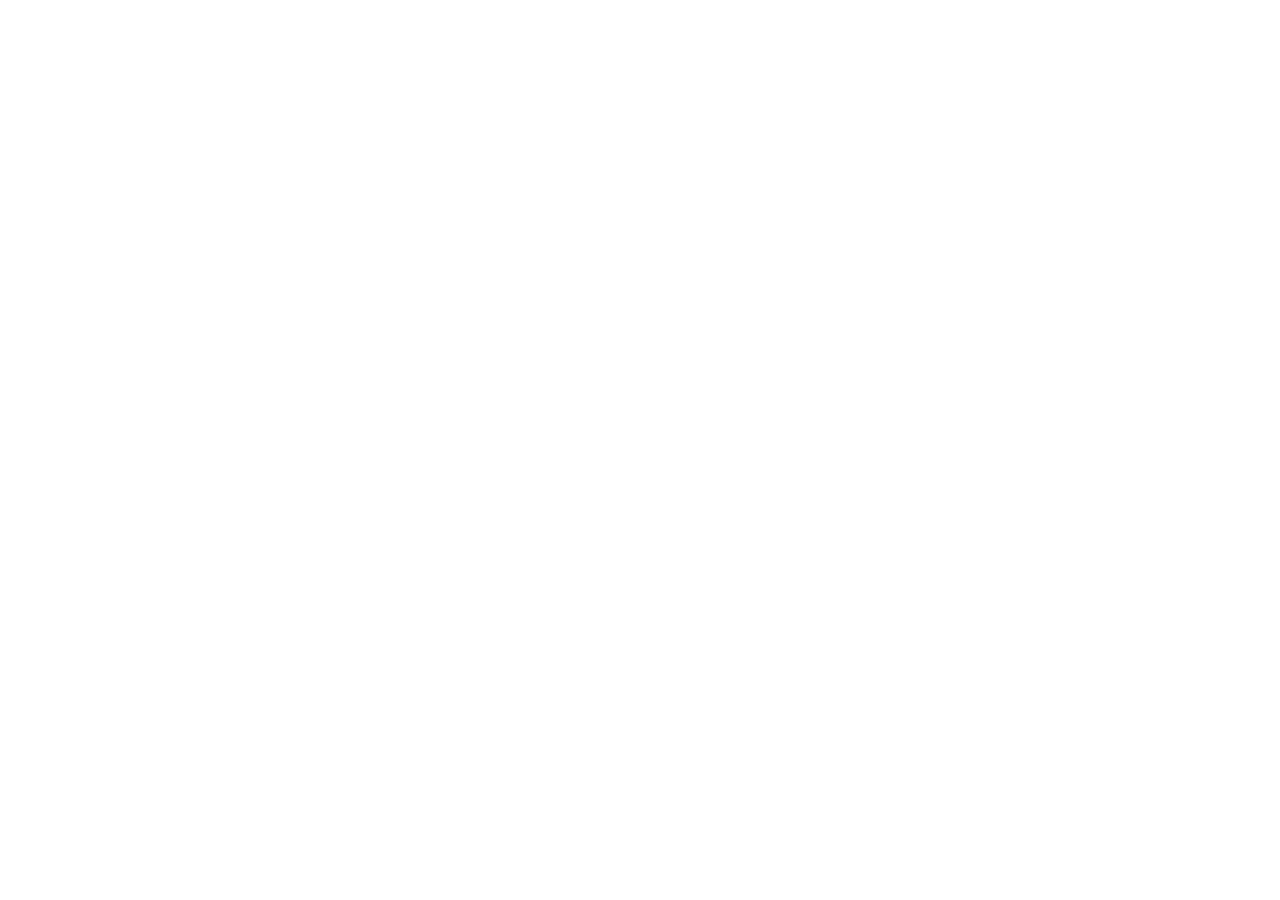
==== index.html @ 4902d952 "mudando para index.html" ====
<!DOCTYPE html><html itemscope="" itemtype="http://schema.org/Place" lang="pt-BR"> <head>  <link href="/maps/preview/place?authuser=0&amp;hl=pt-BR&amp;gl=br&amp;q=JHF+Manuten%C3%A7%C3%A3o+e+conserto&amp;pb=%211m19%211s0x8ac521652dc3aef1%3A0x48a92441acced16a%212sJHF+Manuten%C3%A7%C3%A3o+e+conserto%213m10%211m3%211d3.0%212d0.0%213d0.0%212m1%212f90.0%213m2%211i1024%212i768%214f75.0%214m2%213d-30.0426505%214d-51.1898406%2115m2%211m1%214s%2Fg%2F11yz_t2gqq%2112m4%212m3%211i360%212i120%214i8%2113m57%212m2%211i203%212i100%213m2%212i4%215b1%216m6%211m2%211i86%212i86%211m2%211i408%212i240%217m33%211m3%211e1%212b0%213e3%211m3%211e2%212b1%213e2%211m3%211e2%212b0%213e3%211m3%211e8%212b0%213e3%211m3%211e10%212b0%213e3%211m3%211e10%212b1%213e2%211m3%211e10%212b0%213e4%211m3%211e9%212b1%213e2%212b1%219b0%2115m8%211m7%211m2%211m1%211e2%212m2%211i195%212i195%213i20%2114m3%211sE9dCaoTXIsTo1sQPkZmO-AQ%217e81%2115i10112%2115m108%211m26%2113m9%212b1%213b1%214b1%216i1%218b1%219b1%2114b1%2120b1%2125b1%2118m15%213b1%214b1%215b1%216b1%2113b1%2114b1%2117b1%2121b1%2122b1%2130b1%2132b1%2133m1%211b1%2134b1%2136e2%2110m1%218e3%2111m1%213e1%2117b1%2120m2%211e3%211e6%2124b1%2125b1%2126b1%2127b1%2129b1%2130m1%212b1%2136b1%2137b1%2139m3%212m2%212i1%213i1%2143b1%2152b1%2154m1%211b1%2155b1%2156m1%211b1%2161m2%211m1%211e1%2165m5%213m4%211m3%211m2%211i224%212i298%2172m22%211m8%212b1%215b1%217b1%2112m4%211b1%212b1%214m1%211e1%214b1%218m10%211m6%214m1%211e1%214m1%211e3%214m1%211e4%213sother_user_google_review_posts__and__hotel_and_vr_partner_review_posts%216m1%211e1%219b1%2189b1%2190m2%211m1%211e2%2198m3%211b1%212b1%213b1%21103b1%21113b1%21114m3%211b1%212m1%211b1%21117b1%21122m1%211b1%21126b1%21127b1%21128m1%211b0%2121m0%2122m1%211e81%2130m8%213b1%216m2%211b1%212b1%217m2%211e3%212b1%219b1%2134m5%217b1%2110b1%2114b1%2115m1%211b0%2137i784" as="fetch" crossorigin="" rel="preload">   <link href="https://fonts.gstatic.com/" crossorigin="" rel="preconnect"> <link href="https://maps.gstatic.com/" crossorigin="" rel="preconnect"> <link href="https://www.gstatic.com/" crossorigin="" rel="preconnect"> <link href="https://fonts.gstatic.com/" rel="dns-prefetch"> <link href="https://maps.gstatic.com/" rel="dns-prefetch"> <link href="https://www.gstatic.com/" rel="dns-prefetch">   <link href="/maps/_/js/k=maps.m.pt_BR.GFf-snlZU2o.2021.O/m=GfLzUe,tNOPW,cZ2KIb,MJcXSb,WEtKm,B863O,bEpRLd,ItB2Fd,b/am=KAMAKAhHABA/rt=j/d=1/rs=ACT90oEpkzWvARzkhMhmLjQrV6x7YoAsWA?wli=m.7v2NOUPLUCQ.loadSv.O%3A%3Bm.5hUuQu2cdY8.loadSvVtl.O%3A%3Bm.Em23PANRyHE.mapcore.O%3A%3B" as="script" rel="preload" type="application/javascript" nonce="y0ftGgQgP6ZddsWfBfM3mw">  <link href="/maps/preview/opensearch.xml?hl=pt-BR" title="Google Maps" rel="search" type="application/opensearchdescription+xml"> <title> Google Maps </title> <meta content="Encontre empresas locais, visualize mapas e obtenha rotas de tráfego no Google Maps." name="Description">  <meta content="Google Maps" itemprop="name"> <meta content="Google Maps" property="og:title">  <meta content="https://maps.google.com/maps/api/staticmap?center=0.0%2C0.0&amp;zoom=25&amp;size=900x900&amp;language=en&amp;sensor=false&amp;key=AIzaSyBoYjeRtfVI0Jd8Q_9mnflo9i4sOYpShB0&amp;signature=F_2lnp09D8b2pWScUmYTfkmclAg" itemprop="image"> <meta content="https://maps.google.com/maps/api/staticmap?center=0.0%2C0.0&amp;zoom=25&amp;size=900x900&amp;language=en&amp;sensor=false&amp;key=AIzaSyBoYjeRtfVI0Jd8Q_9mnflo9i4sOYpShB0&amp;signature=F_2lnp09D8b2pWScUmYTfkmclAg" property="og:image"> <meta content="900" property="og:image:width"> <meta content="900" property="og:image:height">  <meta content="Find local businesses, view maps and get driving directions in Google Maps." itemprop="description"> <meta content="Find local businesses, view maps and get driving directions in Google Maps." property="og:description">  <meta content="Google Maps" property="og:site_name"> <meta content="summary" name="twitter:card">  <meta content="[base64]" http-equiv="origin-trial"> <meta content="initial-scale=1.0, maximum-scale=1.0, minimum-scale=1.0, user-scalable=no" name="viewport"> <meta content="notranslate" name="google"> <meta content="origin" name="referrer"> <meta content="ByHT0GXztW_RcGxS0o86DBf1WtNu02FfqlcT8njnSqU" name="google-site-verification"> <meta content="Diln__r3p9-tt39P2Cl2Amvx6oFB4PATnxuFBaw6ej8" name="google-site-verification"> <meta content="Q3PYRz1EUxp_7LF_eIg9Yh1cJa8_y9gnPgGfk4fDPes" name="google-site-verification">  <script nonce="y0ftGgQgP6ZddsWfBfM3mw">(function(){var kEI='E9dCaoTXIsTo1sQPkZmO-AQ';window.APP_OPTIONS=[null,"20260624.0",null,["/search?tbm\u003dmap\u0026authuser\u003d0\u0026hl\u003dpt-BR\u0026gl\u003dbr","/s?tbm\u003dmap\u0026gs_ri\u003dmaps\u0026suggest\u003dp\u0026authuser\u003d0\u0026hl\u003dpt-BR\u0026gl\u003dbr","/maps/preview/directions?authuser\u003d0\u0026hl\u003dpt-BR\u0026gl\u003dbr",null,null,null,[["/maps/vt"],784,["/maps/vt/stream"],null,0,null,1012,"/maps/vt",null,null,"CuIrYsABCAISlAESNAgCEgd0cmFmZmljGL+EPSIOCglpbmNpZGVudHMSATEiEwoOaW5jaWRlbnRzX3RleHQSATEaIhIFcHQtQlIaAmJyKNEIYhIIRBIOCgNzZXQSB1JvYWRtYXAgAboBNeqSuyKVurYWzsVT7/OFMNHFU7rdqALpkrsisqxUv8TGIr+IzCLZk/gsvfT4LLSW+SzskrsiIhcAAQIDBAUGBwgJCgsMDQ4PEBESExQVFjC0ATh4Sgd0cmFmZmljYpgBCAMSbBIMCAISBGJpa2UYv4Q9GiISBXB0LUJSGgJicijRCGISCEQSDgoDc2V0EgdSb2FkbWFwIAG6ATXskrsisqxU0cVT7/OFMM7FU7rdqAKVurYW6ZK7Ir/ExiK/iMwi2ZP4LLSW+Sy99Pgs6pK7IiIXAAECAwQFBgcICQoLDA0ODxAREhMUFRYwgJqeATiAowVKBGJpa2VipQEICBJ2Eg8IAhIHdHJhbnNpdBi/hD0aKRIFcHQtQlIaAmJyKNEIYhkIRBIVCgNzZXQSDlRyYW5zaXRGb2N1c2VkIAG6ATXqkrsi6ZK7Is7FU+/zhTDRxVO63agClbq2FrKsVOySuyK/xMYiv4jMItmT+Cy0lvksvfT4LCIXAAECAwQFBgcICQoLDA0ODxAREhMUFRYwgJqeATiAowVKB3RyYW5zaXRitwEICRKXARIOCAISBmluZG9vchi/hD0aIhIFcHQtQlIaAmJyKNEIYhIIRBIOCgNzZXQSB1JvYWRtYXAgATIeCAwQAjgB4AEGgAIBuAIByAIB2AIB6AIBkAMB4AMBogEGGAEwAXgBugE1sqxUzsVT7/OFMNHFU5W6tha63agC6ZK7IuySuyK/xMYiv4jMIr30+CzZk/[base64]/ExiK/[base64]/zhTDRxVO63agClbq2FumSuyLskrsivfT4LL/ExiK/iMwitJb5LOqSuyIiFwABAgMEBQYHCAkKCwwNDg8QERITFBUWMICangE4iA5KA3BzbWK/AQgWEo4BGiISBXB0LUJSGgJicijRCGISCEQSDgoDc2V0EgdSb2FkbWFwIAEyJQgMEAIwADgBWADgAQaAAgG4AgHAAgHIAgHYAgHoAgGQAwHgAwGiAQYYATABeAG6ATXskrsisqxUzsVT7/OFMNHFU7rdqAKVurYW6ZK7Ir/ExiK/iMwi2ZP4LLSW+Sy99Pgs6pK7IiIXAAECAwQFBgcICQoLDA0ODxAREhMUFRYw6AI4rAJKC21ham9yX2V2ZW50YpMCCB0S9wESawgCEghsb3JlLXJlYxi/hD3yoerECUsIzsVTCNHFUwiyrFQIut2oAgiVurYWCOmSuyII6pK7IgjskrsiCL/ExiIIv4jMIgjZk/gsCL30+CwItJb5LAjv84UwKAYoCSgMKA/yzp21DAQYAzACGg4SBXB0LUJSGgJicijRCCABMj4IDBACMAA4AeABBoACAbgCAcACAcgCAdgCAegCAZADAcgDAeADAfADBvADCfADDPADD/gDCPgDC/gDDvgDFboBNeySuyK63agCsqxUzsVT0cVTlbq2FumSuyLqkrsiv4jMIr30+CzZk/gs7/OFMLSW+Sy/xMYiIgQGCQwPMICjBTiIDkoIbG9yZS1yZWNiwAEIHhKmARIoCAISCWxvcmUtcDEzbhi/hD2K1ZemCQUQpf63ForH1tALAJKX9NYLABoOEgVwdC1CUhoCYnIo0QggATIsCAwQAjAAOAHgAQaAAgG4AgHAAgHIAgHYAgHoAgGQAwHIAwHgAwHwAwr4AxW6ATnpkrsisqxU7/[base64]/xMYiv4jMIuySuyLZk/gsvfT4LLSW+SwiAQEwgKMFOIgOSgxkZXN0aW5hdGlvbnNigQIIHxLGARIaCAISEmNhdGVnb3JpY2FsLXNlYXJjaBi/hD0aPhIFcHQtQlIaAmJyKNEIYhIIRBIOCgNzZXQSB1JvYWRtYXBiAggUYhYIIxISCgltdWx0aXpvb20SBWZhbHNlIAEyJQgMEAIwADgBWADgAQaAAgG4AgHAAgHIAgHYAgHoAgGQAwHgAwGiAQYYATABeAG6ATW0lvkssqxU0cVT7/OFMM7FU5W6thbpkrsiut2oAuySuyK/[base64]/zhTDOxVO63agC6ZK7IrKsVOySuyK/[base64]/OFMM7FU5W6tha63agCsqxU7JK7Ir/ExiK/iMwivfT4LNmT+Cy0lvksIhcAAQIDBAUGBwgJCgsMDQ4PEBESExQVFjCAmp4BOICjBUoYaG90ZWwtY2F0ZWdvcmljYWwtc2VhcmNoYn4IIRJjEgwIAhIIYnVzeW5lc3MaDhIFcHQtQlIaAmJyKNEIIAEyCcgDAfADD/gDEroBNb/ExiKyrFTRxVPv84UwzsVTlbq2FrrdqALpkrsiv4jMItmT+Cy99Pgs7JK7IrSW+SzqkrsiIgEPMJAcOIQHQgIIAUoIYnVzeW5lc3NiiQEIKBJtEhEIAhINYXJlYS1idXN5bmVzcxoOEgVwdC1CUhoCYnIo0QggATIOyAMB8AMM+AMWmgQCCAG6ATXqkrsilbq2FtHFU+/zhTDOxVO63agC6ZK7IrKsVL/ExiK/iMwi2ZP4LL30+Cy0lvks7JK7IiIBDDCQHDiEB0oNYXJlYS1idXN5bmVzc2KkAQgwEnASEAgCEgxyZXN0cmljdGlvbnMaIhIFcHQtQlIaAmJyKNEIYhIIRBIOCgNzZXQSB1JvYWRtYXAgAboBNeqSuyK63agC0cVT7/OFMM7FU5W6thbpkrsisqxU7JK7ItmT+Cy/[base64]/wAxDwAxP4AwH4AwL4AwT4Awf4Awn4Awv4Awz4Aw34Aw74Aw/4AxD4AxL4AxaaBAIIAroBNbSW+SyyrFTRxVPv84UwzsVTut2oApW6thbpkrsi7JK7ItmT+Cy99Pgsv4jMIr/ExiLqkrsiIg0AAQMFCAoLDA0ODxATMIQHOKwCSgthaXItcXVhbGl0eWLrAQgzEsABEhcIAhITYWlyLXF1YWxpdHktaGVhdG1hcBoiEgVwdC1CUhoCYnIo0QhiEghEEg4KA3NldBIHUm9hZG1hcCABKgwSBQgAEIAELQAAgD8yOcgDAfADAPADAfADAvADA/ADBPADBfADBvADB/ADCPgDAfgDAvgDA/gDBPgDBfgDBvgDB/gDCPgDFroBNbKsVM7FU+/zhTDRxVO63agClbq2FumSuyK/xMYi7JK7Ir+IzCLZk/[base64]/ExiK/[base64]/[base64]/[base64]/OFMNHFU7rdqALpkrsisqxUv8TGIr+IzCLZk/[base64]/[base64]/zhTDRxVO63agC6ZK7IrKsVL/ExiK/iMwi7JK7ItmT+Cy99PgstJb5LBhkIhcAAQIDBAUGBwgJCgsMDQ4PEBESExQVFjCAmp4BOICjBUoKZGlyZWN0aW9uc2LcAQg+EqgBEkgIAhILbWFwLWFjdGlvbnOayO/dDzMKMc7FU9HFU7KsVLrdqAKVurYW6ZK7IuqSuyLskrsiv8TGIr+IzCLZk/gsvfT4LLSW+SwaIhIFcHQtQlIaAmJyKNEIYhIIRBIOCgNzZXQSB1JvYWRtYXAgAboBNb/ExiKVurYW0cVTzsVTsqxU6ZK7IuqSuyK63agCv4jMIr30+CzZk/gs7/[base64]/xMYiv4jMIuySuyLZk/[base64]/zhTDOxVO63agC6ZK7IrKsVOySuyK/[base64]/OFMM7FU5W6tha63agCsqxU7JK7Ir/ExiK/[base64]///////////wESDQgEEP7//////////wE4zsVTONHFUziyrFQ4ut2oAjiVurYWOOmSuyI46pK7IjjskrsiOL/ExiI4v4jMIjjZk/gsOL30+Cw4tJb5LA\u003d\u003d",null,["/maps/vt/proto"],"[base64]/OFMNHFU7rdqAKVurYWsqxU7JK7ItmT+Cy99PgstJb5LL/ExiK/iMwizsVT0cVTut2oAu6f7wSyrFSl/rcWlbq2FumSuyLqkrsi7JK7IrSn7wT3pPosv8TGIv2d7wTZk/gsvfT4LMCE3yK7oe8EtJb5LKOpiDC/iMwi4AGQBoACARgBIhcAAQIDBAUGBwgJCgsMDQ4PEBESExQVFjCAmp4BOICjBUoBbWLKAggCEp4CEjQIAhIHdHJhZmZpYxi/[base64]/gstJb5LL30+CzqkrsizsVT0cVTut2oAu6f7wSyrFSl/rcWlbq2FumSuyLqkrsi7JK7IrSn7wT3pPosv8TGIv2d7wTZk/gsvfT4LMCE3yK7oe8EtJb5LKOpiDC/iMwi4AGQBoACASIXAAECAwQFBgcICQoLDA0ODxAREhMUFRYwtAE4eEoHdHJhZmZpY2KjAggDEvYBEgwIAhIEYmlrZRi/hD0aIhIFcHQtQlIaAmJyKNEIYhIIRBIOCgNzZXQSB1JvYWRtYXAgATIvCAwQAjAAOAFAAogBAeABBoACAbgCAcgCAdgCAegCAZADAeADAZoEBAgBEAHIBQG6AYYB7JK7IrKsVNHFU+/zhTDOxVO63agClbq2FumSuyK/xMYiv4jMItmT+Cy0lvksvfT4LOqSuyLOxVPRxVO63agC7p/vBLKsVKX+txaVurYW6ZK7IuqSuyLskrsitKfvBPek+iy/xMYi/Z3vBNmT+Cy99PgswITfIruh7wS0lvkso6mIML+IzCLgAZAGgAIBIhcAAQIDBAUGBwgJCgsMDQ4PEBESExQVFjCAmp4BOICjBUoEYmlrZWKwAggIEoACEg8IAhIHdHJhbnNpdBi/hD0aKRIFcHQtQlIaAmJyKNEIYhkIRBIVCgNzZXQSDlRyYW5zaXRGb2N1c2VkIAEyLwgMEAIwADgBQAKIAQHgAQaAAgG4AgHIAgHYAgHoAgGQAwHgAwGaBAQIARAByAUBugGGAeqSuyK63agC0cVT7/OFMM7FU5W6thbpkrsisqxU7JK7ItmT+Cy99Pgsv4jMIr/ExiK0lvkszsVT0cVTut2oAu6f7wSyrFSl/rcWlbq2FumSuyLqkrsi7JK7IrSn7wT3pPosv8TGIv2d7wTZk/gsvfT4LMCE3yK7oe8EtJb5LKOpiDC/iMwi4AGQBoACASIXAAECAwQFBgcICQoLDA0ODxAREhMUFRYwgJqeATiAowVKB3RyYW5zaXRioQIICRKBAhIOCAISBmluZG9vchi/hD0aIhIFcHQtQlIaAmJyKNEIYhIIRBIOCgNzZXQSB1JvYWRtYXAgATIvCAwQAjAAOAFAAogBAeABBoACAbgCAcgCAdgCAegCAZADAeADAZoEBAgBEAHIBQGiAQYYATABeAG6AYYBtJb5LLKsVM7FU+/zhTDRxVO63agClbq2FumSuyLskrsi2ZP4LL30+Cy/iMwiv8TGIuqSuyLOxVPRxVO63agC7p/vBLKsVKX+txaVurYW6ZK7IuqSuyLskrsitKfvBPek+iy/xMYi/[base64]/zhTDOxVO63agClbq2FumSuyK/xMYiv4jMItmT+Cy0lvks7JK7IuqSuyLOxVPRxVO63agC7p/vBLKsVKX+txaVurYW6ZK7IuqSuyLskrsitKfvBPek+iy/xMYi/Z3vBNmT+Cy99PgswITfIruh7wS0lvkso6mIML+IzCLgAZAGgAIBGAEiCA8QERITFBUWMICangE4gKMFSg5pbmRvb3JfZGVmYXVsdGK+AggKEo8CEhgIAhi/hD0iBwoCdW0SATEiBwoCdHQSATEaJhIFcHQtQlIaAmJyKNEIYhIIRBIOCgNzZXQSB1JvYWRtYXBiAggUIAEyLwgMEAIwADgBQAKIAQHgAQaAAgG4AgHIAgHYAgHoAgGQAwHgAwGaBAQIARAByAUBogEGGAEwAXgBugGGAeqSuyLpkrsi0cVT7/OFMM7FU5W6tha63agCsqxUv8TGIr+IzCLZk/gs7JK7Ir30+Cy0lvkszsVT0cVTut2oAu6f7wSyrFSl/rcWlbq2FumSuyLqkrsi7JK7IrSn7wT3pPosv8TGIv2d7wTZk/gsvfT4LMCE3yK7oe8EtJb5LKOpiDC/iMwi4AGQBoACASIXAAECAwQFBgcICQoLDA0ODxAREhMUFRYwgJqeATiAowVKBm15bWFwc2K0AggPEvoBEgYIARi/hD0aIhIFcHQtQlIaAmJyKNEIYhIIRBIOCgNzZXQSB1JvYWRtYXAgATIvCAwQAjAAOAFAAogBAeABBoACAbgCAcgCAdgCAegCAZADAeADAZoEBAgBEAHIBQGSAQIIAaIBAhAEugGGAeqSuyKVurYW0cVT7/OFMM7FU7rdqALpkrsisqxU7JK7Ir/ExiK/iMwivfT4LLSW+SzZk/gszsVT0cVTut2oAu6f7wSyrFSl/rcWlbq2FumSuyLqkrsi7JK7IrSn7wT3pPosv8TGIv2d7wTZk/gsvfT4LMCE3yK7oe8EtJb5LKOpiDC/iMwi4AGQBoACARgBIhYAAQIDBAUGBwgJCgsMDQ4PEBESExQVMICangE4////////////AUoJc2F0ZWxsaXRlYuMCCBASqgISCwgFEgdzaGFkaW5nEgwIBhIIY29udG91cnMSCQgAEgFtGL+EPRouEgVwdC1CUhoCYnIo0QhiAghDYgIIP2ICCANiEghEEg4KA3NldBIHVGVycmFpbiAAKgkIAC0AAIA/MAEyLwgMEAIwADgBQAKIAQHgAQaAAgG4AgHIAgHYAgHoAgGQAwHgAwGaBAQIARAByAUBkgECCAG6AYYB6pK7IpW6thbRxVPv84UwzsVTut2oAumSuyKyrFS/xMYiv4jMItmT+Cy99PgstJb5LOySuyLOxVPRxVO63agC7p/vBLKsVKX+txaVurYW6ZK7IuqSuyLskrsitKfvBPek+iy/xMYi/Z3vBNmT+Cy99PgswITfIruh7wS0lvkso6mIML+IzCLgAZAGgAIBGAEiFwABAgMEBQYHCAkKCwwNDg8QERITFBUWMICangE4////////////[base64]/xMYiv4jMItmT+Cy0lvks7JK7Ir30+CzOxVPRxVO63agC7p/vBLKsVKX+txaVurYW6ZK7IuqSuyLskrsitKfvBPek+iy/xMYi/[base64]/OFMM7FU7rdqAKVurYWsqxU7JK7Ir/ExiK/iMwi2ZP4LLSW+Sy99PgszsVT0cVTut2oAu6f7wSyrFSl/rcWlbq2FumSuyLqkrsi7JK7IrSn7wT3pPosv8TGIv2d7wTZk/gsvfT4LMCE3yK7oe8EtJb5LKOpiDC/[base64]/zhTDOxVOVurYWut2oAumSuyLskrsiv8TGIr+IzCK99Pgs2ZP4LLSW+SzqkrsizsVT0cVTut2oAu6f7wSyrFSl/rcWlbq2FumSuyLqkrsi7JK7IrSn7wT3pPosv8TGIv2d7wTZk/gsvfT4LMCE3yK7oe8EtJb5LKOpiDC/iMwi4AGQBoACASIXAAECAwQFBgcICQoLDA0ODxAREhMUFRYw////////////ATj///////////8BSgNzdnZijwMIHRLzAhJrCAISCGxvcmUtcmVjGL+EPfKh6sQJSwjOxVMI0cVTCLKsVAi63agCCJW6thYI6ZK7IgjqkrsiCOySuyIIv8TGIgi/iMwiCNmT+CwIvfT4LAi0lvksCO/zhTAoBigJKAwoD/LOnbUMBBgDMAIaIhIFcHQtQlIaAmJyKNEIYhIIRBIOCgNzZXQSB1JvYWRtYXAgATJNCAwQAjAAOAFAAogBAeABBoACAbgCAcACAcgCAdgCAegCAZADAcgDAeADAfADBvADCfADDPADD/gDCPgDC/gDDvgDFZoEBAgBEAHIBQG6AYYB2ZP4LOmSuyKyrFTOxVPRxVOVurYW6pK7IrrdqAK99PgstJb5LL/ExiK/iMwi7/OFMOySuyLOxVPRxVO63agC7p/vBLKsVKX+txaVurYW6ZK7IuqSuyLskrsitKfvBPek+iy/xMYi/Z3vBNmT+Cy99PgswITfIruh7wS0lvkso6mIML+IzCLgAZAGgAIBIgQGCQwPMICjBTiIDkoIbG9yZS1yZWNiqAIIHhKOAhIoCAISCWxvcmUtcDEzbhi/hD2K1ZemCQUQpf63ForH1tALAJKX9NYLABoOEgVwdC1CUhoCYnIo0QggATI7CAwQAjAAOAFAAogBAeABBoACAbgCAcACAcgCAdgCAegCAZADAcgDAeADAfADCvgDFZoEBAgBEAHIBQG6AYoBv4jMItHFU7SW+Syl/rcW7/OFMLKsVM7FU7rdqAKVurYW7JK7ItmT+Cy99Pgs6pK7Ir/ExiLpkrsizsVT0cVTut2oAu6f7wSyrFSl/rcWlbq2FumSuyLqkrsi7JK7IrSn7wT3pPosv8TGIv2d7wTZk/gsvfT4LMCE3yK7oe8EtJb5LKOpiDC/[base64]/iMwisqxU0cVT7/OFMM7FU7rdqAKVurYW6ZK7Ir/ExiLZk/gs7JK7Ir30+Cy0lvks6pK7Is7FU9HFU7rdqALun+8EsqxUpf63FpW6thbpkrsi6pK7IuySuyK0p+8E96T6LL/ExiL9ne8E2ZP4LL30+CzAhN8iu6HvBLSW+SyjqYgwv4jMIuABkAaAAgEiAQEwgKMFOIgOSgxkZXN0aW5hdGlvbnNi6QIIHxKuAhIaCAISEmNhdGVnb3JpY2FsLXNlYXJjaBi/hD0aPhIFcHQtQlIaAmJyKNEIYhIIRBIOCgNzZXQSB1JvYWRtYXBiAggUYhYIIxISCgltdWx0aXpvb20SBWZhbHNlIAEyNAgMEAIwADgBQAJYAIgBAeABBoACAbgCAcACAcgCAdgCAegCAZADAeADAZoEBAgBEAHIBQGiAQYYATABeAG6AYYBv8TGIrKsVM7FU+/zhTDRxVO63agClbq2FumSuyLskrsiv4jMItmT+Cy99PgstJb5LOqSuyLOxVPRxVO63agC7p/vBLKsVKX+txaVurYW6ZK7IuqSuyLskrsitKfvBPek+iy/xMYi/[base64]/iMwisqxUzsVT7/OFMNHFU7rdqAKVurYW6ZK7Ir/ExiLZk/gs7JK7Ir30+Cy0lvks6pK7Is7FU9HFU7rdqALun+8EsqxUpf63FpW6thbpkrsi6pK7IuySuyK0p+8E96T6LL/[base64]/OFMM7FU7rdqAKVurYW6ZK7Ir/ExiLskrsiv4jMItmT+Cy99PgstJb5LOqSuyLOxVPRxVO63agC7p/vBLKsVKX+txaVurYW6ZK7IuqSuyLskrsitKfvBPek+iy/xMYi/[base64]/gDEpoEBAgBEAHIBQG6AYYB6pK7IpW6thbOxVPv84Uw0cVTut2oAumSuyKyrFTskrsiv4jMItmT+Cy99PgstJb5LL/ExiLOxVPRxVO63agC7p/vBLKsVKX+txaVurYW6ZK7IuqSuyLskrsitKfvBPek+iy/xMYi/[base64]/OFMNHFU5W6thbpkrsisqxU7JK7ItmT+Cy/iMwiv8TGIr30+Cy0lvkszsVT0cVTut2oAu6f7wSyrFSl/rcWlbq2FumSuyLqkrsi7JK7IrSn7wT3pPosv8TGIv2d7wTZk/gsvfT4LMCE3yK7oe8EtJb5LKOpiDC/[base64]/OFMNHFU5W6tha63agCsqxUv8TGIr+IzCLZk/gs7JK7Ir30+Cy0lvkszsVT0cVTut2oAu6f7wSyrFSl/rcWlbq2FumSuyLqkrsi7JK7IrSn7wT3pPosv8TGIv2d7wTZk/gsvfT4LMCE3yK7oe8EtJb5LKOpiDC/[base64]/wAxDwAxP4AwH4AwL4AwT4Awf4Awn4Awv4Awz4Aw34Aw74Aw/4AxD4AxL4AxaaBAQIARAByAUBugGGAeqSuyK63agCzsVT7/OFMNHFU5W6thbpkrsisqxU7JK7ItmT+Cy99Pgsv4jMIr/ExiK0lvkszsVT0cVTut2oAu6f7wSyrFSl/rcWlbq2FumSuyLqkrsi7JK7IrSn7wT3pPosv8TGIv2d7wTZk/gsvfT4LMCE3yK7oe8EtJb5LKOpiDC/iMwi4AGQBoACASINAAEDBQgKCwwNDg8QEzCEBzisAkoLYWlyLXF1YWxpdHli9QIIMxLIAhIXCAISE2Fpci1xdWFsaXR5LWhlYXRtYXAaIhIFcHQtQlIaAmJyKNEIYhIIRBIOCgNzZXQSB1JvYWRtYXAgASoMEgUIABCABC0AAIA/MmgIDBACMAA4AUACiAEB4AEGgAIBuAIByAIB2AIB6AIBkAMByAMB4AMB8AMA8AMB8AMC8AMD8AME8AMF8AMG8AMH8AMI+AMB+AMC+AMD+AME+AMF+AMG+AMH+AMI+AMWmgQECAEQAcgFAboBhgHqkrsilbq2Fs7FU+/zhTDRxVO63agC6ZK7IrKsVL/ExiK/iMwi2ZP4LL30+Cy0lvks7JK7Is7FU9HFU7rdqALun+8EsqxUpf63FpW6thbpkrsi6pK7IuySuyK0p+8E96T6LL/[base64]/OFMM7FU7rdqAKVurYW6ZK7Ir/ExiK/iMwi2ZP4LLSW+Sy99Pgs6pK7Is7FU9HFU7rdqALun+8EsqxUpf63FpW6thbpkrsi6pK7IuySuyK0p+8E96T6LL/[base64]/OFMNHFU7rdqAKVurYWsqxU7JK7Ir/ExiK/iMwi2ZP4LLSW+Sy99PgszsVT0cVTut2oAu6f7wSyrFSl/rcWlbq2FumSuyLqkrsi7JK7IrSn7wT3pPosv8TGIv2d7wTZk/gsvfT4LMCE3yK7oe8EtJb5LKOpiDC/iMwi4AGQBoACASIXAAECAwQFBgcICQoLDA0ODxAREhMUFRYw6AI4rAJKNmNyaXNpc19hbWJpZW50X2FsZXJ0c19pbl9hbGxfem9vbXNfZm9yX3Rlc3Rpbmdfb3ZlcmxheWLwAggnEroCEjQIAhIHdHJhZmZpYxi/[base64]/ExiK/iMwivfT4LNmT+Cy0lvks6pK7Is7FU9HFU7rdqALun+8EsqxUpf63FpW6thbpkrsi6pK7IuySuyK0p+8E96T6LL/ExiL9ne8E2ZP4LL30+CzAhN8iu6HvBLSW+SyjqYgwv4jMIuABkAaAAgEiFwABAgMEBQYHCAkKCwwNDg8QERITFBUWMOgCOKwCShBjcmlzaXNfd2lsZGZpcmVzYpsCCCoS/AESFwgCEglwaG90b3BpbnPyzp21DAQYAzACGg4SBXB0LUJSGgJicijRCCABMj4IDBACMAA4AUACiAEB4AEGgAIBuAIByAIB2AIB6AIBkAMByAMB4AMB8AMN8AMS+AMR+AMWmgQECAEQAcgFAboBhgG99PgssqxU0cVT7/OFMM7FU7rdqAKVurYW6ZK7IuySuyK/xMYiv4jMIrSW+SzZk/gs6pK7Is7FU9HFU7rdqALun+8EsqxUpf63FpW6thbpkrsi6pK7IuySuyK0p+8E96T6LL/[base64]/xMYiv4jMIrSW+SzqkrsizsVT0cVTut2oAu6f7wSyrFSl/rcWlbq2FumSuyLqkrsi7JK7IrSn7wT3pPosv8TGIv2d7wTZk/gsvfT4LMCE3yK7oe8EtJb5LKOpiDC/[base64]/gstJb5LL30+CzqkrsizsVT0cVTut2oAu6f7wSyrFSl/rcWlbq2FumSuyLqkrsi7JK7IrSn7wT3pPosv8TGIv2d7wTZk/gsvfT4LMCE3yK7oe8EtJb5LKOpiDC/[base64]/ExiKyrFTRxVPv84UwzsVTut2oApW6thbpkrsi7JK7Ir+IzCLZk/gsvfT4LLSW+SzqkrsizsVT0cVTut2oAu6f7wSyrFSl/rcWlbq2FumSuyLqkrsi7JK7IrSn7wT3pPosv8TGIv2d7wTZk/gsvfT4LMCE3yK7oe8EtJb5LKOpiDC/iMwi4AGQBoACARhkIhcAAQIDBAUGBwgJCgsMDQ4PEBESExQVFjCAmp4BOICjBUoKZGlyZWN0aW9uc2LDAgg3EpgCEisIAhIXaW1tZXJzaXZlLWF1Z21lbnRhdGlvbnPqx+/dDwoIARIGEgQIARABGiQSBXB0LUJSGgJicijRCGIUCEQSDgoDc2V0EgdSb2FkbWFwIAEgASoFLQAAgD8yIwgMEAIwADgBQAKAAQHgAQbIAgHYAgDoAgGaBAQIAhABwAUBogEDoAEAugGGAeqSuyLpkrsi0cVT7/OFMM7FU7rdqAKVurYWsqxU7JK7ItmT+Cy99PgstJb5LL/ExiK/iMwizsVT0cVTut2oAu6f7wSyrFSl/rcWlbq2FumSuyLqkrsi7JK7IrSn7wT3pPosv8TGIv2d7wTZk/gsvfT4LMCE3yK7oe8EtJb5LKOpiDC/iMwi4AGQBoACASIBEDCAowU4iA5KGmltbWVyc2l2ZS1hdWdtZW50YXRpb25zLXN2YuYCCD4SsgISSAgCEgttYXAtYWN0aW9uc5rI790PMwoxzsVT0cVTsqxUut2oApW6thbpkrsi6pK7IuySuyK/xMYiv4jMItmT+Cy99PgstJb5LBoiEgVwdC1CUhoCYnIo0QhiEghEEg4KA3NldBIHUm9hZG1hcCABMi8IDBACMAA4AUACiAEB4AEGgAIBuAIByAIB2AIB6AIBkAMB4AMBmgQECAEQAcgFAboBhgG/iMwilbq2FrKsVM7FU9HFU+mSuyLqkrsiut2oAr/ExiLZk/gsvfT4LLSW+Szv84Uw7JK7Is7FU9HFU7rdqALun+8EsqxUpf63FpW6thbpkrsi6pK7IuySuyK0p+8E96T6LL/ExiL9ne8E2ZP4LL30+CzAhN8iu6HvBLSW+SyjqYgwv4jMIuABkAaAAgEiFwABAgMEBQYHCAkKCwwNDg8QERITFBUWMICangE4gKMFSgttYXAtYWN0aW9uc2KWAgg/Et0BEhQIAhIQcmFzdGVyLXVuZGVybGF5cxoiEgVwdC1CUhoCYnIo0QhiEghEEg4KA3NldBIHUm9hZG1hcCAAKgkIAC0AAIA/MAGSAQIIAboBhgG0lvkssqxU0cVT7/OFMM7FU5W6thbpkrsiut2oAuySuyK/xMYiv4jMItmT+Cy99Pgs6pK7Is7FU9HFU7rdqALun+8EsqxUpf63FpW6thbpkrsi6pK7IuySuyK0p+8E96T6LL/[base64]/zhTDOxVO63agClbq2FumSuyK/xMYi2ZP4LOySuyK99PgstJb5LOqSuyLgAZAGgAIBGAEwgKMFOIgOSgxkZXN0aW5hdGlvbnNSAQBqqAIIIhLvARIsCAISJGNhdGVnb3JpY2FsLXNlYXJjaC1yZXN1bHRzLWluamVjdGlvbhi/hD0aQRIFcHQtQlIaAmJyKNEIYhIIRBIOCgNzZXQSB1JvYWRtYXBiAggUYhYIIxISCgltdWx0aXpvb20SBWZhbHNlqAEAIAEyMggMEAIwADgBQAKIAQHgAQaAAgG4AgHAAgHIAgHYAgHoAgGQAwHgAwGaBAQIARAByAUBogEGGAEwAXgBugE1v4jMIrKsVM7FU+/zhTDRxVO63agClbq2FumSuyK/[base64]/OFMM7FU7rdqAKVurYW6ZK7Ir/[base64]///////////wESDQgEEP7//////////wE4zsVTONHFUziyrFQ4ut2oAjiVurYWOOmSuyI46pK7IjjskrsiOL/ExiI4v4jMIjjZk/gsOL30+Cw4tJb5LA\u003d\u003d"],["//khms0.google.com/kh/v\u003d1012","//khms1.google.com/kh/v\u003d1012","//khms2.google.com/kh/v\u003d1012","//khms3.google.com/kh/v\u003d1012"],"/maps/preview/log204?authuser\u003d0\u0026hl\u003dpt-BR\u0026gl\u003dbr",null,null,null,null,"//kh.google.com/rt/earth",null,null,null,null,null,"/maps/preview/reveal?authuser\u003d0\u0026hl\u003dpt-BR\u0026gl\u003dbr",null,null,null,null,null,null,"/maps/preview/placeupdate?authuser\u003d0\u0026hl\u003dpt-BR\u0026gl\u003dbr",null,"/maps/preview/placeactions/writeaction?authuser\u003d0\u0026hl\u003dpt-BR\u0026gl\u003dbr",null,"/gen_204",null,null,null,null,null,null,null,null,null,null,"/maps/preview/pegman?authuser\u003d0\u0026hl\u003dpt-BR\u0026gl\u003dbr","/locationhistory/preview/mas?authuser\u003d0\u0026hl\u003dpt-BR\u0026gl\u003dbr","/maps/photometa/v1?authuser\u003d0\u0026hl\u003dpt-BR\u0026gl\u003dbr","/maps/preview/sendtodevice?authuser\u003d0\u0026hl\u003dpt-BR\u0026gl\u003dbr",null,"//khms.google.com/dm/",["https://lh3.ggpht.com/","https://lh4.ggpht.com/","https://lh5.ggpht.com/","https://lh6.ggpht.com/"],"/maps/photometa/ac/","/maps/photometa/si/v1?authuser\u003d0\u0026hl\u003dpt-BR\u0026gl\u003dbr",null,"/maps/timeline/_rpc/pd?authuser\u003d0\u0026hl\u003dpt-BR\u0026gl\u003dbr","/maps/timeline/_rpc/pc?authuser\u003d0\u0026hl\u003dpt-BR\u0026gl\u003dbr",null,"/maps/timeline/_rpc/phe?authuser\u003d0\u0026hl\u003dpt-BR\u0026gl\u003dbr",null,null,null,null,null,"/maps/photometa/acz/","/maps/rpc/getknowledgeentity?authuser\u003d0\u0026hl\u003dpt-BR\u0026gl\u003dbr",null,null,null,null,null,null,null,null,"/maps/preview/passiveassist?authuser\u003d0\u0026hl\u003dpt-BR\u0026gl\u003dbr",null,null,null,null,null,null,"/maps/preview/localposts?authuser\u003d0\u0026hl\u003dpt-BR\u0026gl\u003dbr",null,"/maps/preview/lp?authuser\u003d0\u0026hl\u003dpt-BR\u0026gl\u003dbr",null,null,null,null,null,null,null,null,"/maps/preview/place?authuser\u003d0\u0026hl\u003dpt-BR\u0026gl\u003dbr",null,null,null,"/maps/timeline/_rpc/sync?authuser\u003d0\u0026hl\u003dpt-BR\u0026gl\u003dbr","https://streetviewpixels-pa.googleapis.com/?cb_client\u003dmaps_sv.tactile",null,"/maps/preview/entitylist/create?authuser\u003d0\u0026hl\u003dpt-BR\u0026gl\u003dbr","/maps/preview/entitylist/createitem?authuser\u003d0\u0026hl\u003dpt-BR\u0026gl\u003dbr","/maps/preview/entitylist/delete?authuser\u003d0\u0026hl\u003dpt-BR\u0026gl\u003dbr","/maps/preview/entitylist/deleteitem?authuser\u003d0\u0026hl\u003dpt-BR\u0026gl\u003dbr","/maps/preview/entitylist/getlist?authuser\u003d0\u0026hl\u003dpt-BR\u0026gl\u003dbr",null,"/maps/preview/entitylist/update?authuser\u003d0\u0026hl\u003dpt-BR\u0026gl\u003dbr","/maps/preview/entitylist/updateitem?authuser\u003d0\u0026hl\u003dpt-BR\u0026gl\u003dbr","/maps/preview/entitylist/updaterole?authuser\u003d0\u0026hl\u003dpt-BR\u0026gl\u003dbr",null,null,"/maps/preview/entitylist/updatevisibility?authuser\u003d0\u0026hl\u003dpt-BR\u0026gl\u003dbr",null,null,null,null,null,null,null,null,null,"/maps/preview/entitylist/getlistparticipants?authuser\u003d0\u0026hl\u003dpt-BR\u0026gl\u003dbr"],null,null,null,null,["pt-BR","br","Brasil"],null,0,"E9dCaoTXIsTo1sQPkZmO-AQ",null,null,null,null,null,null,null,[["samsung SM-A315G",null,null,null,"0ahUKEwjErLmypq2VAxVEtJUCHZGMA08Q8FoIAygB","26.22.04.920688788",null,null,"CsoECAMSPBI6Ehxjb20uZ29vZ2xlLmFuZHJvaWQuYXBwcy5tYXBzGNGH8+re46ezPSAAKg5JTXUyNDd1aDd1LU5IZxowN2p3VllUNl9NbjAzMGpManh3c2RJdkt5SmlzVmRzLTVFSXhBa3hfeml0dHBnc2pBItUDAYFCfgnIi4wa7e5HqQOUBWsCgAilJomjrq/9u13uuGqGD5TiPWqPK3Rv+HEVTVtgaLd8grZNvv3NkEdvv2A5Lc4xtvfZaBZ6A3jouqJ+Cve+xsONS5P6CFEK9E3VeaYpa/0H3YXMpEG5DF5zGarSQY1+XIjABwnRqmCd+uiwnJ8hityyCTGmTEp3PUBa7XZ+O7/3WuMlCJYEgf+0h5orJP+1gsH/WgoDaOfin4KEHOC6JjK9Kr9QdDERQDc8xXLHVXaVVKB7yh4vUDJj2goeJrhHsq33JUbSK3vFaUbViA4MxIsp3yAba0lE612Kf5Y45Ca3+jz7MKiymkgX1mF/7Ib65Go2FHk1IoToWkw92AUAFPFz3jr50Iw0JS1pykPp1GmdhGpSKDSPmAQIr+5yelD4GzN+Jpb/tt0sJTa+I6WflmPL6cSohG9zOU2PMaghh6cIGg2mxLx7syc+oNGn6HU+bJU2wugCQ75pj0MEO7KtMTKSz+AjGuumwnzjUiX6jSTE8Sqcc1fnPe2o9IblU2oaB9UTcs8Fl/hvYRsPX92BZBVHFfYWynii7V0pGl6toBzvOdoy5sTTG7eF7YTtnMltQbEcAhzrwvYak5aofM/[base64]/oBCgYI0PrwigIKBgi679WFAQoFCNOgiiIKBgi/[base64]/bPegoGCOaj+a0CCgUIh977UgoGCL2lkr8CCgYIg6r1kgIKBQi//fwuCgYIkcfHrwMKBgi9qP+SAgoFCPmv+zwKBgi6mcuuAQoFCJ+bzEcKBQik6a1+CgYI+rOrnAEKBgjKp+ilAgoGCIyt27cCCgUI34iEOQoFCMjQoV4KBQi+/f5xCgYIzMW7ygEKBgiusKz9AQoFCPGS3GcKBgjOpqC2AgoGCKyhk4EBCgYI7suZmwEKBgi3zvKVAQoFCMDDvDIKBgjN6/HyAQoGCNDui5YBCgUI2vigTgoGCOiD6MsBCgYIuv2lgQIKBgj79I3PAQoFCIyk2DwKBQji9Od3CgYIqeLJlQIKBgiwsKz9AQoFCMeL7EoKBgii+P6tAgoFCO6GwTcKBgi0pcOIAgoGCKqJu7gCCgUI8crQZgoFCLuy+2wKBgja1v/HAQoFCLX4zFwKBQiVoM1VCgYIgZSlnQEKBgjOqcujAgoFCInR2EEKBgjm5pOlAgoGCNz61aQBCgYIjKiBrgEKBgiZ7tD2AQoFCK+v+VMKBgispf6zAwoGCM/665QCCgYItuePuwEKBQiuiOdHCgYIxLrjtAIKBQjerY9YCgUIvfP3YgoFCK7ZvjIKBgjG3JGtAgoGCNzE/q0BCgYItb3OsgMKBgjfzOOdAgoGCNaO+a0CCgYIh/O86wIKBgjb/[base64]\u003d\u003d",2]],[],null,null,[null,"hh,a",null,null,null,null,null,null,null,null,null,null,null,null,null,null,null,[null,null,null,null,null,0,null,null,1,null,null,null,null,null,null,null,null,null,null,1,1],null,null,null,[null,null,null,null,null,2,3,2]],null,[1,2],0,["//www.google.com/intl/pt-BR_br/privacy.html","//www.google.com/intl/pt-BR_br/help/terms_maps.html",null,null,null,"//support.google.com/maps/?hl\u003dpt-BR\u0026authuser\u003d0","https://docs.google.com/picker",null,null,null,"https://accounts.google.com/ServiceLogin?hl\u003dpt-BR",[null,"Saiba mais",null,"0ahUKEwjErLmypq2VAxVEtJUCHZGMA08Q8FkIAigA",null,"newmaps_mylocation"],"https://business.google.com/create?service\u003dplus\u0026hl\u003dpt-BR\u0026authuser\u003d0",null,"//www.google.com/settings/accounthistory/location?hl\u003dpt-BR\u0026authuser\u003d0","/maps/timeline?hl\u003dpt-BR\u0026authuser\u003d0",null,"https://support.google.com/websearch/answer/6276008","https://business.google.com?skipLandingPage\u003d1\u0026hl\u003dpt-BR\u0026authuser\u003d0",null,[null,null,null,"https://business.google.com/mm/create?hl\u003dpt-BR\u0026authuser\u003d0"],null,[null,null,null,"https://arvr.google.com/streaming/liteview?streaming_session_address\u003d78c11b69-98fe-41ed-b729-b88f8cff0efc.streamplease.net\u0026streaming_session_key\u003dAIzaSyAcA8JZffmDLbLYu6h52OJgICZcCMYr_bI"]],[null,null,"AMAbHIK94eJ4d9htpEF-XF83IUXWaEZu-g:1782765331956",null,"AFgchigZRfKjK_G9I75yrdaNizeb:1782765331606","AMAbHIIgsmFGBLWcQ3WiFbR8S3o-zdjDGw:1782765331956","AMAbHILxWjOvLes2z0YUANUT91NNW9mTAw:1782765331956","AMAbHIJ5S3d7fJBXMxTno-cJ-2Jlmwf5tg:1782765331956",null,null,null,null,null,null,null,null,null,null,"AFgchijDDGne9go7LCGGr9aOBpSi:1782765331606",null,null,null,null,null,"AMAbHIJoHDGo7ADs9c0eddtCyLvsxWu0EA:1782765331956","AMAbHIIpFC1DIoCuFFjvY40GmKCfhRP9Ng:1782765331956","AMAbHIJUa2mZZfmJj0HqWS3QRdIiqWCSog:1782765331956","AMAbHILlk-LfQyZHb_VVwnvGFzDMhXwtAA:1782765331956","AMAbHIK3-2GPsiVUmwqCRS9hK273tGouqQ:1782765331956","AMAbHIKenRV7T2tKGK8ujBJnggz3RPNr2g:1782765331956","AMAbHIIPXqjO5mTlI8ogavemDJlXNjfd5Q:1782765331956","AMAbHIKQ-K3r0qXfKJd9fUJff569kt_wsQ:1782765331956",null,"AMAbHIL9TZRmlF4puyyaw8lHR2TtyKRTJQ:1782765331956","AFgchigZCoJ3b2-U5Uw43t7wlHEn:1782765331606","AFgchihNcRVdlt8t77YF3UMtXvly:1782765331606",null,"AFgchigNZBuzAa1Tw_YZXny6pzQn:1782765331606","AFgchihQmVBEqzcNK_xqB_8cQLsR:1782765331606",null,"AFgchih5zRwfe8bHY6JWJClWEZiG:1782765331606","AFgchigkMM4tUw6r74QXpsc0vDyY:1782765331606","AFgchigiR2CdQeBNCUSPPnjMeHwc:1782765331606","AFgchijERSNqjpgtJ7NEpUtrMswd:1782765331606","AFgchihlFuaaBS_ryDuf72fqe_W-:1782765331606","AMAbHIIePh9OeDyvm59s-KJT01xa4zOTFA:1782765331956"],null,null,null,null,null,null,null,[null,null,null,null,null,null,81],[[[[2,"psm",null,[["gid","P6zrLhRwo1kRoUp5izXK1A"],["sp","1"]],null,null,null,[null,null,null,null,null,null,null,null,null,null,null,null,[null,"hh,a",null,null,null,null,null,null,null,null,null,null,null,null,null,null,null,[null,null,null,null,null,0,null,null,1,null,null,null,null,null,null,null,null,null,null,1,1],null,null,null,[null,null,null,null,null,2,3,2]],null,null,null,null,null,[6,7,11,12,14,29,37,30,70]]]],null,null,null,[["crisis_overlay"],["lore-p13n"],["lore-rec"]]]],0,null,null,["//lh3.googleusercontent.com/-31hiFSFhPd4/AAAAAAAAAAI/AAAAAAAAAAA/NfWu6NqJNzk/s30-c/photo.jpg","lhsb780@gmail.com","Luis Henrique Silva Bittencourt",null,"Luis Henrique"],[10210186,10210188,10211331,10211515,10211716,10212251,10212352,10212431,10212474,10212508,10212559,10212573,10212722,10213028,10213043,10213046,10213120,10213166,10213271,10213272,10213276,10213289,10213309,10213323,1368782,1368785,4861626,10211310,1381938,47054629,47029525,72272233,72272234,72272236,10212276,94278263,72458815,10211069,94243289,94255677,72860224,94260020,100799651,72549439],21600,null,null,null,1,null,null,1,null,null,null,[[[1,0,3],[2,1,2],[2,0,3],[8,0,3],[10,0,3],[10,1,2],[10,0,4],[9,1,2]],1],null,"116838789500213485282",null,1,null,[1368782,1368785,4861626,10211310,1381938,47054629,47029525,72272233,72272234,72272236,10212276,94278263,72458815,10211069,94243289,94255677,72860224,10211515,94260020,100799651,72549439],null,null,null,null,null,null,1,null,[null,1,1,1,null,1,null,[1,null,1,1,1,1,1],1,null,null,1,null,1,null,null,null,null,null,1,null,null,1,null,1,1,null,null,null,null,1],0,null,null,"",null,null,null,1,["",0],[null,[["/maps/_/js/","m","maps.m.pt_BR.GFf-snlZU2o.2021.O","ACT90oHngP6UnvwuSQGdoBMNOIJAT5Crqw","KAMAKAhHABA","m.7v2NOUPLUCQ.loadSv.O:;m.5hUuQu2cdY8.loadSvVtl.O:;m.Em23PANRyHE.mapcore.O:;","maps.m.aQ9oZ2FOMoE.L.W.O","/maps/_/js/k\u003dmaps.m.pt_BR.GFf-snlZU2o.2021.O/ck\u003dmaps.m.aQ9oZ2FOMoE.L.W.O/m\u003d%s/am\u003dKAMAKAhHABA/rt\u003dj/d\u003d1/rs\u003dACT90oHngP6UnvwuSQGdoBMNOIJAT5Crqw"],["/maps/_/js/","w","maps.w.pt_BR.ctrloHzO7A0.2021.O","ACT90oFtbfkbSN6CbEO6zgfAG-YbcjMrZQ","AICC","w.dpuawrYHoJI.createLabeler.O:;w.7v2NOUPLUCQ.loadSv.O:;w.5hUuQu2cdY8.loadSvVtl.O:;w.Em23PANRyHE.mapcore.O:;","maps.w.znqpkeZOnzI.L.W.O","/maps/_/js/k\u003dmaps.w.pt_BR.ctrloHzO7A0.2021.O/ck\u003dmaps.w.znqpkeZOnzI.L.W.O/m\u003d%s/am\u003dAICC/rt\u003dj/d\u003d1/rs\u003dACT90oFtbfkbSN6CbEO6zgfAG-YbcjMrZQ"]]],null,0,null,null,"CAE\u003d",null,[[2,[900,"15 min"]],[2,[1800,"30 min"]],[0,[900,"15 min"]],[0,[1800,"30 min"]],[0,[3600,"1 h"]],[0,[7200,"2 h"]],[0,[10800,"3 h"]],[0,[14400,"4 h"]],[0,[21600,"6 h"]]],["Luis Henrique Silva Bittencourt","https://lh3.googleusercontent.com/a/ACg8ocLtujonxSL5PhQJp96RRASpTMv9J0MDB9Yc3ynvKsEEbpxc8g\u003ds120-c-rp-mo-br100","116838789500213485282","[base64]\u003d",0],null,0,null,[null,null,null,"/maps/_/js/k\u003dmaps.w.pt_BR.ctrloHzO7A0.2021.O/m\u003dwtd,b/am\u003dAICC/rt\u003dj/d\u003d1/rs\u003dACT90oHEkwC4LmUuu0QyfjR19FqglGZlGw?wli\u003dw.dpuawrYHoJI.createLabeler.O%3A%3Bw.7v2NOUPLUCQ.loadSv.O%3A%3Bw.5hUuQu2cdY8.loadSvVtl.O%3A%3Bw.Em23PANRyHE.mapcore.O%3A%3B"],1,null,1,1,[[0,60,[3700296,3700439,3701384,102772546,105109534,105140912,115517801,116249043,118433212]],[[null,null,null,null,null,";this.gbar_\u003d{CONFIG:[[[0,\"www.gstatic.com\",\"og.qtm.en_US.Amijwnuwtog.2019.O\",\"com.br\",\"pt-BR\",\"113\",0,[4,2,\"\",\"\",\"\",\"935772439\",\"0\"],null,\"E9dCao7fJNXi5OUPwoSuoAE\",null,0,\"og.qtm.dx8igAtVUKc.L.W.O\",\"AA2YrTuDWbAN8-VT3mmz0owHPs0Sou5KiA\",\"AA2YrTuRXSIc6ZAkT0f0eC2Gvh5vLRXhMw\",\"\",2,1,200,\"BRA\",null,null,\"1\",\"113\",1,null,null,79508299,null,0,0,0,0],null,[1,0.1000000014901161,2,1],null,[1,0,0,null,\"0\",\"lhsb780@gmail.com\",\"\",\"AD5uKp-daw1EZVIyy9TjOaixnwgUR2oA79nP0mOdgvuz005_VVzdEn-XEsX5NcmiwuGkNwPqhWQYeJndf7YWEx_8S8qFhFrpXQ\",0,0,null,\"\"],[0,0,\"\",1,0,0,0,0,0,0,null,0,0,null,0,0,null,null,0,0,0,\"\",\"\",\"\",\"\",\"\",\"\",null,0,0,0,0,0,null,null,null,\"rgba(32,33,36,1)\",\"rgba(255,255,255,1)\",0,0,1,null,null,null,0,null,null,null,0],[\"%1$s (padrão)\",\"Conta de marca\",1,\"%1$s (delegada)\",1,null,83,\"/maps/preview?authuser\u003d$authuser\",null,null,null,1,\"https://accounts.google.com/ListAccounts?listPages\u003d0\\u0026pid\u003d113\\u0026gpsia\u003d1\\u0026source\u003dogb\\u0026atic\u003d1\\u0026mo\u003d1\\u0026mn\u003d1\\u0026hl\u003dpt-BR\\u0026ts\u003d142\",0,\"dashboard\",null,null,null,null,\"Perfil\",\"\",1,null,\"Desconectado\",\"https://accounts.google.com/AccountChooser?source\u003dogb\\u0026continue\u003d$continue\\u0026Email\u003d$email\\u0026ec\u003dGAhAcQ\",\"https://accounts.google.com/RemoveLocalAccount?source\u003dogb\",\"Remover\",\"Fazer login\",0,1,1,0,1,1,0,null,null,null,\"Sessão expirada\",null,null,null,\"Visitante\",null,\"Padrão\",\"Delegada\",\"Sair de todas as contas\",0,null,null,0,null,null,\"myaccount.google.com\",\"https\",0,1,0],null,[\"1\",\"gci_91f30755d6a6b787dcc2a4062e6e9824.js\",\"googleapis.client:gapi.iframes\",\"0\",\"pt-BR\"],null,null,null,null,null,[0.009999999776482582,\"com.br\",\"113\",[[\"19050203\",\"19050202\",\"7\",10,5,2592000,\"AN2NJM4HzZ0BLM2lh64fs9PwTSeViFidCw:1782765331605\",\"\",0,1,2,\"https://www.google.com/_/og/promos/\",0],\"n\",\"\",[\"\",\"\",\"\"],1,2592000,null,null,\"https://www.google.com/url?q\u003dhttps://www.google.com/chrome/browser/%3Fbrand%3DFGUR%26utm_source%3Dgoogle.com%26utm_medium%3Dhpp%26utm_campaign%3Dedge-maps-materialcallout-chrome%26utm_content%3DFGUR\\u0026source\u003dhpp\\u0026id\u003d19050203\\u0026ct\u003d7\\u0026usg\u003dAOvVaw098C-kGxOccFx1gE75r_gf\",null,null,null,null,null,1,null,0,null,1,0,0,0,null,null,0,0,null,0,0,0,0,1],null,null,null,0],[1,null,null,40400,113,\"BRA\",\"pt-BR\",\"935772439.0\",8,null,1,0,null,null,null,null,\"3701384,102772546,105109531,105109534,105140909,105140912,115517798,115517801,116249040,116249043,118433212\",null,null,null,\"E9dCao7fJNXi5OUPwoSuoAE\",1,0,0,null,2,5,\"cf\",46,0,0,null,null,1,79508299,0,0],[[null,null,null,\"https://www.gstatic.com/og/_/js/k\u003dog.qtm.en_US.Amijwnuwtog.2019.O/rt\u003dj/m\u003dqabr,q_d,qcwid,qapid,qads,qrcd,qrbg/exm\u003dqaaw,qadd,qaid,qein,qhaw,qhba,qhbr,qhch,qhga,qhid,qhin/d\u003d1/ed\u003d1/rs\u003dAA2YrTuDWbAN8-VT3mmz0owHPs0Sou5KiA\"],[null,null,null,\"https://www.gstatic.com/og/_/ss/k\u003dog.qtm.dx8igAtVUKc.L.W.O/m\u003dqcwid,qba,d_b_gm3,d_wi_gm3,d_lo_gm3/excm\u003dqaaw,qadd,qaid,qein,qhaw,qhba,qhbr,qhch,qhga,qhid,qhin/d\u003d1/ed\u003d1/ct\u003dzgms/rs\u003dAA2YrTuRXSIc6ZAkT0f0eC2Gvh5vLRXhMw\"]],null,null,null,[[[null,null,[null,null,null,\"https://ogs.google.com/u/0/widget/callout/sid?prid\u003d19050203\\u0026pgid\u003d19050202\\u0026puid\u003dbfc7d3749e3735f2\\u0026eom\u003d1\\u0026dc\u003d1\"],0,280,420,70,25,0,null,0,null,null,8000,null,71,3,null,[19050203,19050202,\"\",10,5,\"\",\"AN2NJM4HzZ0BLM2lh64fs9PwTSeViFidCw:1782765331605\",0,2592000,\"bfc7d3749e3735f2\",0,2,0,\"https://www.google.com/url?q\u003dhttps://www.google.com/chrome/browser/%3Fbrand%3DFGUR%26utm_source%3Dgoogle.com%26utm_medium%3Dhpp%26utm_campaign%3Dedge-maps-materialcallout-chrome%26utm_content%3DFGUR\\u0026source\u003dhpp\\u0026id\u003d19050203\\u0026ct\u003d7\\u0026usg\u003dAOvVaw098C-kGxOccFx1gE75r_gf\",\"https://www.google.com/_/og/promos/\",0,0,0,0,0,0,0,79508299,0,1],0,null,null,null,0,null,76,0,null,null,107,108,109,\"\",null,null,null,0,null,null,null,null,null,null,null,null,null,null,null,null,null,null,null,null,1],[null,null,[null,null,null,\"https://ogs.google.com/u/0/widget/app?eom\u003d1\\u0026awwd\u003d1\\u0026em\u003d2\\u0026dpi\u003d79508299\"],0,570,370,57,4,1,0,0,63,64,8000,\"https://www.google.com.br/intl/pt-BR/about/products?tab\u003dlh\",67,1,69,null,1,70,\"Ocorreu um problema no carregamento do conjunto de aplicativos. Tente novamente em alguns minutos ou acesse a página %1$sProdutos do Google%2$s.\",3,0,0,74,4000,null,null,null,null,null,null,null,\"/widget/app\",null,null,null,null,null,null,null,0,null,null,null,null,null,null,null,null,null,null,1,null,144,null,null,3,0,0,1,2,\"(abre uma nova guia)\",null,0],[null,null,[null,null,null,\"https://ogs.google.com/u/0/widget/account?baea\u003d1\\u0026cc\u003d1\\u0026amb\u003d1\\u0026pce\u003d1\\u0026pppea\u003d1\\u0026dpi\u003d79508299\\u0026eom\u003d1\"],0,414,436,57,4,1,0,0,65,66,8000,\"https://accounts.google.com/SignOutOptions?hl\u003dpt-BR\\u0026continue\u003dhttps://www.google.com/maps/place/JHF%2BManuten%25C3%25A7%25C3%25A3o%2Be%2Bconserto/%400,0,3a,75y,90t/data%3D!3m7!1e2!3m5!1sCIABIhDrZeqTPu6F7MBjYsF_NK0N!2e10!3e12!7i1800!8i4000!4m7!3m6!1s0x8ac521652dc3aef1:0x48a92441acced16a!8m2!3d-30.0426505!4d-51.1898406!10e5!16s%252Fg%252F11yz_t2gqq%3Fentry%3Dttu%26g_ep%3DEgoyMDI2MDYyNC4wIKXMDSoASAFQAw%253D%253D\\u0026service\u003dlocal\\u0026ec\u003dGBRAcQ\",68,2,null,null,1,113,\"Algo deu errado.%1$s Atualize para tentar de novo ou %2$sescolha outra conta%3$s.\",3,null,null,75,0,null,null,null,null,null,null,null,\"/widget/account\",[\"https\",\"myaccount.google.com\",0,32,83,0],0,0,1,[\"Alerta crítico de segurança\",\"Alerta importante da conta\",\"Alerta de uso do armazenamento\",null,1,1,0,0,\"Alerta de conta\",0],null,1,null,1,1,null,null,null,null,0,0,0,null,1,0,null,null,null,null,null,null,null,null,null,0],[null,null,[null,null,null,\"https://ogs.google.com/u/0/widget/callout/sid?eom\u003d1\\u0026dc\u003d1\"],null,280,420,70,25,0,null,0,null,null,8000,null,71,4,null,null,null,null,null,null,null,null,76,null,null,null,107,108,109,\"\",null,null,null,null,null,null,null,null,null,null,null,null,null,null,null,null,null,null,null,null,1]],null,null,\"1\",\"113\",1,0,null,\"pt-BR\",0,[\"/maps/preview?authuser\u003d$authuser\",\"https://accounts.google.com/AddSession?hl\u003dpt-BR\\u0026continue\u003dhttps://www.google.com/maps/place/JHF%2BManuten%25C3%25A7%25C3%25A3o%2Be%2Bconserto/%400,0,3a,75y,90t/data%3D!3m7!1e2!3m5!1sCIABIhDrZeqTPu6F7MBjYsF_NK0N!2e10!3e12!7i1800!8i4000!4m7!3m6!1s0x8ac521652dc3aef1:0x48a92441acced16a!8m2!3d-30.0426505!4d-51.1898406!10e5!16s%252Fg%252F11yz_t2gqq%3Fentry%3Dttu%26g_ep%3DEgoyMDI2MDYyNC4wIKXMDSoASAFQAw%253D%253D\\u0026service\u003dlocal\\u0026ec\u003dGAlAcQ\",\"https://accounts.google.com/Logout?hl\u003dpt-BR\\u0026continue\u003dhttps://www.google.com/maps/place/JHF%2BManuten%25C3%25A7%25C3%25A3o%2Be%2Bconserto/%400,0,3a,75y,90t/data%3D!3m7!1e2!3m5!1sCIABIhDrZeqTPu6F7MBjYsF_NK0N!2e10!3e12!7i1800!8i4000!4m7!3m6!1s0x8ac521652dc3aef1:0x48a92441acced16a!8m2!3d-30.0426505!4d-51.1898406!10e5!16s%252Fg%252F11yz_t2gqq%3Fentry%3Dttu%26g_ep%3DEgoyMDI2MDYyNC4wIKXMDSoASAFQAw%253D%253D\\u0026service\u003dlocal\\u0026timeStmp\u003d1782765331\\u0026secTok\u003d.AG5fkS8nlODokWXUHvEX7b9g_4xvUqMEcQ\\u0026ec\u003dGAdAcQ\",\"https://accounts.google.com/ListAccounts?listPages\u003d0\\u0026pid\u003d113\\u0026gpsia\u003d1\\u0026source\u003dogb\\u0026atic\u003d1\\u0026mo\u003d1\\u0026mn\u003d1\\u0026hl\u003dpt-BR\\u0026ts\u003d142\",0,0,\"\",0,0,null,0,null,\"https://accounts.google.com/ServiceLogin?hl\u003dpt-BR\\u0026passive\u003dtrue\\u0026continue\u003dhttps://www.google.com/maps/place/JHF%2BManuten%25C3%25A7%25C3%25A3o%2Be%2Bconserto/%400,0,3a,75y,90t/data%3D!3m7!1e2!3m5!1sCIABIhDrZeqTPu6F7MBjYsF_NK0N!2e10!3e12!7i1800!8i4000!4m7!3m6!1s0x8ac521652dc3aef1:0x48a92441acced16a!8m2!3d-30.0426505!4d-51.1898406!10e5!16s%252Fg%252F11yz_t2gqq%3Fentry%3Dttu%26g_ep%3DEgoyMDI2MDYyNC4wIKXMDSoASAFQAw%253D%253D\\u0026service\u003dlocal\\u0026ec\u003dGAZAcQ\",null,null,0,null,null,null,0,null,null,null,0],null,0,0,[null,\"https://www.google.com/maps/place/JHF+Manuten%C3%A7%C3%A3o+e+conserto/@0,0,3a,75y,90t/data\u003d!3m7!1e2!3m5!1sCIABIhDrZeqTPu6F7MBjYsF_NK0N!2e10!3e12!7i1800!8i4000!4m7!3m6!1s0x8ac521652dc3aef1:0x48a92441acced16a!8m2!3d-30.0426505!4d-51.1898406!10e5!16s%2Fg%2F11yz_t2gqq?entry\u003dttu\\u0026g_ep\u003dEgoyMDI2MDYyNC4wIKXMDSoASAFQAw%3D%3D\",null,null,null,1,null,0,0,\"\",\"\",\"\",\"https://ogads-pa.clients6.google.com\",0,0,0,\"\",\"\",0,0,null,86400,null,null,null,null,0,null,0,0,\"1184720131\",3,1,1,0,0],0,null,null,null,null,0,\"lhsb780@gmail.com\",0,0,0,0,\"Assinatura do Google\",0,\"[base64]\"],null,null,[[null,null,null,\"https://accounts.google.com/RotateCookiesPage\"],3,null,null,null,0,1],[300000,\"/u/0\",\"/u/0/_/gog/get\",\"AD5uKp-daw1EZVIyy9TjOaixnwgUR2oA79nP0mOdgvuz005_VVzdEn-XEsX5NcmiwuGkNwPqhWQYeJndf7YWEx_8S8qFhFrpXQ\",\"https\",0,\"aa.google.com\",\"rt\u003dj\\u0026sourceid\u003d113\",\"\",\"y0ftGgQgP6ZddsWfBfM3mw\",null,0,0,null,0,null,1,1,\"https://waa-pa.clients6.google.com\",\"AIzaSyBGb5fGAyC-pRcRU6MUHb__b_vKha71HRE\",\"/JR8jsAkqotcKsEKhXic\",null,1,0,\"https://waa-pa.googleapis.com\"]]],};this.gbar_\u003dthis.gbar_||{};(function(_){var window\u003dthis;\ntry{\n_._F_toggles_initialize\u003dfunction(a){(typeof globalThis!\u003d\u003d\"undefined\"?globalThis:typeof self!\u003d\u003d\"undefined\"?self:this)._F_toggles_gbar_\u003da||[]};(0,_._F_toggles_initialize)([]);\n/*\n\n Copyright The Closure Library Authors.\n SPDX-License-Identifier: Apache-2.0\n*/\nvar ja,pa,qa,ua,wa,xa,Ia,Ja,ab,db,fb,kb,gb,mb,sb,Eb,Fb,Gb,Hb;_.aa\u003dfunction(a,b){if(Error.captureStackTrace)Error.captureStackTrace(this,_.aa);else{let c\u003dError().stack;c\u0026\u0026(this.stack\u003dc)}a\u0026\u0026(this.message\u003dString(a));b!\u003d\u003dvoid 0\u0026\u0026(this.cause\u003db)};_.ba\u003dfunction(a){a.Vn\u003d!0;return a};_.ia\u003dfunction(a){var b\u003da;if(ca(b)){if(!/^\\s*(?:-?[1-9]\\d*|0)?\\s*$/.test(b))throw Error(String(b));}else if(ea(b)\u0026\u0026!Number.isSafeInteger(b))throw Error(String(b));return fa?BigInt(a):a\u003dha(a)?a?\"1\":\"0\":ca(a)?a.trim()||\"0\":String(a)};\nja\u003dfunction(a,b){if(a.length\u003eb.length)return!1;if(a.length\u003cb.length||a\u003d\u003d\u003db)return!0;for(let c\u003d0;c\u003ca.length;c++){let d\u003da[c],e\u003db[c];if(d\u003ee)return!1;if(d\u003ce)return!0}};_.ka\u003dfunction(a){_.t.setTimeout(()\u003d\u003e{throw a;},0)};_.ma\u003dfunction(){return _.la().toLowerCase().indexOf(\"webkit\")!\u003d-1};_.la\u003dfunction(){var a\u003d_.t.navigator;return a\u0026\u0026(a\u003da.userAgent)?a:\"\"};pa\u003dfunction(a){if(!na||!oa)return!1;for(let b\u003d0;b\u003coa.brands.length;b++){let {brand:c}\u003doa.brands[b];if(c\u0026\u0026c.indexOf(a)!\u003d-1)return!0}return!1};\n_.u\u003dfunction(a){return _.la().indexOf(a)!\u003d-1};qa\u003dfunction(){return na?!!oa\u0026\u0026oa.brands.length\u003e0:!1};_.ra\u003dfunction(){return qa()?!1:_.u(\"Opera\")};_.sa\u003dfunction(){return qa()?!1:_.u(\"Trident\")||_.u(\"MSIE\")};_.ta\u003dfunction(){return _.u(\"Firefox\")||_.u(\"FxiOS\")};_.va\u003dfunction(){return _.u(\"Safari\")\u0026\u0026!(ua()||(qa()?0:_.u(\"Coast\"))||_.ra()||(qa()?0:_.u(\"Edge\"))||(qa()?pa(\"Microsoft Edge\"):_.u(\"Edg/\"))||(qa()?pa(\"Opera\"):_.u(\"OPR\"))||_.ta()||_.u(\"Silk\")||_.u(\"Android\"))};\nua\u003dfunction(){return qa()?pa(\"Chromium\"):(_.u(\"Chrome\")||_.u(\"CriOS\"))\u0026\u0026!(qa()?0:_.u(\"Edge\"))||_.u(\"Silk\")};wa\u003dfunction(){return na?!!oa\u0026\u0026!!oa.platform:!1};xa\u003dfunction(){return _.u(\"iPhone\")\u0026\u0026!_.u(\"iPod\")\u0026\u0026!_.u(\"iPad\")};_.ya\u003dfunction(){return xa()||_.u(\"iPad\")||_.u(\"iPod\")};_.za\u003dfunction(){return wa()?oa.platform\u003d\u003d\u003d\"macOS\":_.u(\"Macintosh\")};_.Ba\u003dfunction(a,b){return _.Aa(a,b)\u003e\u003d0};_.Ca\u003dfunction(a,b\u003d!1){return b\u0026\u0026Symbol.for\u0026\u0026a?Symbol.for(a):a!\u003dnull?Symbol(a):Symbol()};\n_.Fa\u003dfunction(a){return a[Da]\u003d\u003d\u003dEa};_.Ha\u003dfunction(a,b){return b\u003d\u003d\u003dvoid 0?a.j!\u003d\u003dGa\u0026\u0026!!(2\u0026(a.ha[_.v]|0)):!!(2\u0026b)\u0026\u0026a.j!\u003d\u003dGa};Ia\u003dfunction(a){return a};Ja\u003dfunction(a,b){a.__closure__error__context__984382||(a.__closure__error__context__984382\u003d{});a.__closure__error__context__984382.severity\u003db};_.Ka\u003dfunction(a){a\u003dError(a);Ja(a,\"warning\");return a};_.Ma\u003dfunction(a,b){if(a!\u003dnull){var c;var d\u003d(c\u003dLa)!\u003dnull?c:La\u003d{};c\u003dd[a]||0;c\u003e\u003db||(d[a]\u003dc+1,a\u003dError(),Ja(a,\"incident\"),_.ka(a))}};\n_.Oa\u003dfunction(a){if(typeof a!\u003d\u003d\"boolean\")throw Error(\"k`\"+_.Na(a)+\"`\"+a);return a};_.Pa\u003dfunction(a){if(a\u003d\u003dnull||typeof a\u003d\u003d\u003d\"boolean\")return a;if(typeof a\u003d\u003d\u003d\"number\")return!!a};_.Ra\u003dfunction(a){if(!(0,_.Qa)(a))throw _.Ka(\"enum\");return a|0};_.Sa\u003dfunction(a){return a\u003d\u003dnull?a:(0,_.Qa)(a)?a|0:void 0};_.Ta\u003dfunction(a){if(typeof a!\u003d\u003d\"number\")throw _.Ka(\"int32\");if(!(0,_.Qa)(a))throw _.Ka(\"int32\");return a|0};_.Ua\u003dfunction(a){if(a!\u003dnull\u0026\u0026typeof a!\u003d\u003d\"string\")throw Error();return a};\n_.Va\u003dfunction(a){return a\u003d\u003dnull||typeof a\u003d\u003d\u003d\"string\"?a:void 0};_.Wa\u003dfunction(a,b,c){if(a!\u003dnull\u0026\u0026_.Fa(a))return a;if(Array.isArray(a)){var d\u003da[_.v]|0;c\u003dd|c\u002632|c\u00262;c!\u003d\u003dd\u0026\u0026(a[_.v]\u003dc);return new b(a)}};_.Za\u003dfunction(a){var b\u003d_.Xa(_.Ya);return b?a[b]:void 0};ab\u003dfunction(a,b){b\u003c100||_.Ma($a,1)};\ndb\u003dfunction(a,b,c,d){var e\u003dd!\u003d\u003dvoid 0;d\u003d!!d;var f\u003d_.Xa(_.Ya),g;!e\u0026\u0026f\u0026\u0026(g\u003da[f])\u0026\u0026g.Dd(ab);f\u003d[];var h\u003da.length;g\u003d4294967295;var k\u003d!1,l\u003d!!(b\u002664),m\u003dl?b\u0026128?0:-1:void 0;if(!(b\u00261)){var n\u003dh\u0026\u0026a[h-1];n!\u003dnull\u0026\u0026typeof n\u003d\u003d\u003d\"object\"\u0026\u0026n.constructor\u003d\u003d\u003dObject?(h--,g\u003dh):n\u003dvoid 0;if(l\u0026\u0026!(b\u0026128)\u0026\u0026!e){k\u003d!0;var q;g\u003d((q\u003dbb)!\u003dnull?q:Ia)(g-m,m,a,n,void 0)+m}}b\u003dvoid 0;for(q\u003d0;q\u003ch;q++){let w\u003da[q];if(w!\u003dnull\u0026\u0026(w\u003dc(w,d))!\u003dnull)if(l\u0026\u0026q\u003e\u003dg){let D\u003dq-m;var r\u003dvoid 0;((r\u003db)!\u003dnull?r:b\u003d{})[D]\u003dw}else f[q]\u003dw}if(n)for(let w in n){r\u003dn[w];\nif(r\u003d\u003dnull||(r\u003dc(r,d))\u003d\u003dnull)continue;h\u003d+w;let D;if(l\u0026\u0026!Number.isNaN(h)\u0026\u0026(D\u003dh+m)\u003cg)f[D]\u003dr;else{let I;((I\u003db)!\u003dnull?I:b\u003d{})[w]\u003dr}}b\u0026\u0026(k?f.push(b):f[g]\u003db);e\u0026\u0026_.Xa(_.Ya)\u0026\u0026(a\u003d_.Za(a))\u0026\u0026\"function\"\u003d\u003dtypeof _.cb\u0026\u0026a instanceof _.cb\u0026\u0026(f[_.Ya]\u003da.i());return f};\nfb\u003dfunction(a){switch(typeof a){case \"number\":return Number.isFinite(a)?a:\"\"+a;case \"bigint\":return(0,_.eb)(a)?Number(a):\"\"+a;case \"boolean\":return a?1:0;case \"object\":if(Array.isArray(a)){let b\u003da[_.v]|0;return a.length\u003d\u003d\u003d0\u0026\u0026b\u00261?void 0:db(a,b,fb)}if(a!\u003dnull\u0026\u0026_.Fa(a))return gb(a);if(\"function\"\u003d\u003dtypeof _.hb\u0026\u0026a instanceof _.hb)return a.j();return}return a};kb\u003dfunction(a,b){if(b){bb\u003db\u003d\u003dnull||b\u003d\u003d\u003dIa||b[ib]!\u003d\u003djb?Ia:b;try{return gb(a)}finally{bb\u003dvoid 0}}return gb(a)};\ngb\u003dfunction(a){a\u003da.ha;return db(a,a[_.v]|0,fb)};\n_.nb\u003dfunction(a,b,c,d\u003d0){if(a\u003d\u003dnull){var e\u003d32;c?(a\u003d[c],e|\u003d128):a\u003d[];b\u0026\u0026(e\u003de\u0026-16760833|(b\u00261023)\u003c\u003c14)}else{if(!Array.isArray(a))throw Error(\"l\");e\u003da[_.v]|0;if(lb\u0026\u00261\u0026e)throw Error(\"m\");2048\u0026e\u0026\u0026!(2\u0026e)\u0026\u0026mb();if(e\u0026256)throw Error(\"n\");if(e\u002664)return(e|d)!\u003d\u003de\u0026\u0026(a[_.v]\u003de|d),a;if(c\u0026\u0026(e|\u003d128,c!\u003d\u003da[0]))throw Error(\"o\");a:{c\u003da;e|\u003d64;var f\u003dc.length;if(f){var g\u003df-1;let k\u003dc[g];if(k!\u003dnull\u0026\u0026typeof k\u003d\u003d\u003d\"object\"\u0026\u0026k.constructor\u003d\u003d\u003dObject){b\u003de\u0026128?0:-1;g-\u003db;if(g\u003e\u003d1024)throw Error(\"q\");for(var h in k)if(f\u003d+h,f\u003cg)c[f+b]\u003d\nk[h],delete k[h];else break;e\u003de\u0026-16760833|(g\u00261023)\u003c\u003c14;break a}}if(b){h\u003dMath.max(b,f-(e\u0026128?0:-1));if(h\u003e1024)throw Error(\"r\");e\u003de\u0026-16760833|(h\u00261023)\u003c\u003c14}}}a[_.v]\u003de|64|d;return a};mb\u003dfunction(){if(lb)throw Error(\"p\");_.Ma(ob,5)};\nsb\u003dfunction(a,b){if(typeof a!\u003d\u003d\"object\")return a;if(Array.isArray(a)){var c\u003da[_.v]|0;a.length\u003d\u003d\u003d0\u0026\u0026c\u00261?a\u003dvoid 0:c\u00262||(!b||4096\u0026c||16\u0026c?a\u003d_.pb(a,c,!1,b\u0026\u0026!(c\u002616)):(a[_.v]|\u003d34,c\u00264\u0026\u0026Object.freeze(a)));return a}if(a!\u003dnull\u0026\u0026_.Fa(a))return b\u003da.ha,c\u003db[_.v]|0,_.Ha(a,c)?a:_.qb(a,b,c)?_.rb(a,b):_.pb(b,c);if(\"function\"\u003d\u003dtypeof _.hb\u0026\u0026a instanceof _.hb)return a};_.rb\u003dfunction(a,b,c){a\u003dnew a.constructor(b);c\u0026\u0026(a.j\u003dGa);a.o\u003dGa;return a};\n_.pb\u003dfunction(a,b,c,d){d!\u003dnull||(d\u003d!!(34\u0026b));a\u003ddb(a,b,sb,d);d\u003d32;c\u0026\u0026(d|\u003d2);b\u003db\u002616769217|d;a[_.v]\u003db;return a};_.tb\u003dfunction(a){var b\u003da.ha,c\u003db[_.v]|0;return _.Ha(a,c)?_.qb(a,b,c)?_.rb(a,b,!0):new a.constructor(_.pb(b,c,!1)):a};_.ub\u003dfunction(a){if(a.j!\u003d\u003dGa)return!1;var b\u003da.ha;b\u003d_.pb(b,b[_.v]|0);b[_.v]|\u003d2048;a.ha\u003db;a.j\u003dvoid 0;a.o\u003dvoid 0;return!0};_.vb\u003dfunction(a){if(!_.ub(a)\u0026\u0026_.Ha(a,a.ha[_.v]|0))throw Error();};_.wb\u003dfunction(a,b){b\u003d\u003d\u003dvoid 0\u0026\u0026(b\u003da[_.v]|0);b\u002632\u0026\u0026!(b\u00264096)\u0026\u0026(a[_.v]\u003db|4096)};\n_.qb\u003dfunction(a,b,c){return c\u00262?!0:c\u002632\u0026\u0026!(c\u00264096)?(b[_.v]\u003dc|2,a.j\u003dGa,!0):!1};_.xb\u003dfunction(a,b,c,d,e){var f\u003dc+(e?0:-1),g\u003da.length-1;if(g\u003e\u003d1+(e?0:-1)\u0026\u0026f\u003e\u003dg){let h\u003da[g];if(h!\u003dnull\u0026\u0026typeof h\u003d\u003d\u003d\"object\"\u0026\u0026h.constructor\u003d\u003d\u003dObject)return h[c]\u003dd,b}if(f\u003c\u003dg)return a[f]\u003dd,b;if(d!\u003d\u003dvoid 0){let h;g\u003d((h\u003db)!\u003dnull?h:b\u003da[_.v]|0)\u003e\u003e14\u00261023||536870912;c\u003e\u003dg?d!\u003dnull\u0026\u0026(a[g+(e?0:-1)]\u003d{[c]:d}):a[f]\u003dd}return b};\n_.zb\u003dfunction(a,b,c,d,e){var f\u003d!1;d\u003d_.yb(a,d,e,g\u003d\u003e{var h\u003d_.Wa(g,c,b);f\u003dh!\u003d\u003dg\u0026\u0026h!\u003dnull;return h});if(d!\u003dnull)return f\u0026\u0026!_.Ha(d)\u0026\u0026_.wb(a,b),d};_.Ab\u003dfunction(){var a\u003dclass{constructor(){throw Error();}};Object.setPrototypeOf(a,a.prototype);return a};_.x\u003dfunction(){this.va\u003dthis.va;this.Z\u003dthis.Z};_.Bb\u003dfunction(a,b){return a!\u003dnull?!!a:!!b};_.y\u003dfunction(a,b){b\u003d\u003dvoid 0\u0026\u0026(b\u003d\"\");return a!\u003dnull?a:b};_.Cb\u003dfunction(a,b,c){for(let d in a)b.call(c,a[d],d,a)};_.Db\u003dfunction(a){for(let b in a)return!1;return!0};\nEb\u003dObject.defineProperty;Fb\u003dfunction(a){a\u003d[\"object\"\u003d\u003dtypeof globalThis\u0026\u0026globalThis,a,\"object\"\u003d\u003dtypeof window\u0026\u0026window,\"object\"\u003d\u003dtypeof self\u0026\u0026self,\"object\"\u003d\u003dtypeof global\u0026\u0026global];for(var b\u003d0;b\u003ca.length;++b){var c\u003da[b];if(c\u0026\u0026c.Math\u003d\u003dMath)return c}throw Error(\"a\");};Gb\u003dFb(this);Hb\u003dfunction(a,b){if(b)a:{var c\u003dGb;a\u003da.split(\".\");for(var d\u003d0;d\u003ca.length-1;d++){var e\u003da[d];if(!(e in c))break a;c\u003dc[e]}a\u003da[a.length-1];d\u003dc[a];b\u003db(d);b!\u003dd\u0026\u0026b!\u003dnull\u0026\u0026Eb(c,a,{configurable:!0,writable:!0,value:b})}};\nHb(\"globalThis\",function(a){return a||Gb});Hb(\"Symbol.dispose\",function(a){return a?a:Symbol(\"b\")});var Kb,Lb,Ob;_.Ib\u003d_.Ib||{};_.t\u003dthis||self;Kb\u003dfunction(a,b){var c\u003d_.Jb(\"WIZ_global_data.oxN3nb\");a\u003dc\u0026\u0026c[a];return a!\u003dnull?a:b};Lb\u003d_.t._F_toggles_gbar_||[];_.Jb\u003dfunction(a,b){a\u003da.split(\".\");b\u003db||_.t;for(var c\u003d0;c\u003ca.length;c++)if(b\u003db[a[c]],b\u003d\u003dnull)return null;return b};_.Na\u003dfunction(a){var b\u003dtypeof a;return b!\u003d\"object\"?b:a?Array.isArray(a)?\"array\":b:\"null\"};_.Mb\u003dfunction(a){var b\u003dtypeof a;return b\u003d\u003d\"object\"\u0026\u0026a!\u003dnull||b\u003d\u003d\"function\"};_.Nb\u003d\"closure_uid_\"+(Math.random()*1E9\u003e\u003e\u003e0);\nOb\u003dfunction(a,b,c){return a.call.apply(a.bind,arguments)};_.z\u003dfunction(a,b,c){_.z\u003dOb;return _.z.apply(null,arguments)};_.Pb\u003dfunction(a,b){var c\u003dArray.prototype.slice.call(arguments,1);return function(){var d\u003dc.slice();d.push.apply(d,arguments);return a.apply(this,d)}};_.A\u003dfunction(a,b){a\u003da.split(\".\");for(var c\u003d_.t,d;a.length\u0026\u0026(d\u003da.shift());)a.length||b\u003d\u003d\u003dvoid 0?c[d]\u0026\u0026c[d]!\u003d\u003dObject.prototype[d]?c\u003dc[d]:c\u003dc[d]\u003d{}:c[d]\u003db};_.Xa\u003dfunction(a){return a};\n_.B\u003dfunction(a,b){function c(){}c.prototype\u003db.prototype;a.X\u003db.prototype;a.prototype\u003dnew c;a.prototype.constructor\u003da;a.Nn\u003dfunction(d,e,f){for(var g\u003dArray(arguments.length-2),h\u003d2;h\u003carguments.length;h++)g[h-2]\u003darguments[h];return b.prototype[e].apply(d,g)}};_.B(_.aa,Error);_.aa.prototype.name\u003d\"CustomError\";var Qb\u003d!!(Lb[0]\u003e\u003e26\u00261),Rb\u003d!!(Lb[0]\u003e\u003e20\u00261),Sb\u003d!!(Lb[0]\u003e\u003e28\u00261),Tb\u003d!!(Lb[0]\u00262048);var na\u003dQb?Sb:Kb(610401301,!1),lb\u003dQb?Rb||!Tb:Kb(748402147,!0);_.Ub\u003d_.ba(a\u003d\u003ea!\u003d\u003dnull\u0026\u0026a!\u003d\u003dvoid 0);var ea\u003d_.ba(a\u003d\u003etypeof a\u003d\u003d\u003d\"number\"),ca\u003d_.ba(a\u003d\u003etypeof a\u003d\u003d\u003d\"string\"),ha\u003d_.ba(a\u003d\u003etypeof a\u003d\u003d\u003d\"boolean\");var fa\u003dtypeof _.t.BigInt\u003d\u003d\u003d\"function\"\u0026\u0026typeof _.t.BigInt(0)\u003d\u003d\u003d\"bigint\";var Xb,Vb,Yb,Wb;_.eb\u003d_.ba(a\u003d\u003efa?a\u003e\u003dVb\u0026\u0026a\u003c\u003dWb:a[0]\u003d\u003d\u003d\"-\"?ja(a,Xb):ja(a,Yb));Xb\u003dNumber.MIN_SAFE_INTEGER.toString();Vb\u003dfa?BigInt(Number.MIN_SAFE_INTEGER):void 0;Yb\u003dNumber.MAX_SAFE_INTEGER.toString();Wb\u003dfa?BigInt(Number.MAX_SAFE_INTEGER):void 0;_.Zb\u003dtypeof TextDecoder!\u003d\u003d\"undefined\";_.$b\u003dtypeof TextEncoder!\u003d\u003d\"undefined\";var oa,ac\u003d_.t.navigator;oa\u003dac?ac.userAgentData||null:null;_.Aa\u003dfunction(a,b){return Array.prototype.indexOf.call(a,b,void 0)};_.cc\u003dfunction(a,b,c){Array.prototype.forEach.call(a,b,c)};_.dc\u003dfunction(a,b){return Array.prototype.some.call(a,b,void 0)};_.ec\u003dfunction(a){_.ec[\" \"](a);return a};_.ec[\" \"]\u003dfunction(){};var sc;_.fc\u003d_.ra();_.hc\u003d_.sa();_.ic\u003d_.u(\"Edge\");_.jc\u003d_.u(\"Gecko\")\u0026\u0026!(_.ma()\u0026\u0026!_.u(\"Edge\"))\u0026\u0026!(_.u(\"Trident\")||_.u(\"MSIE\"))\u0026\u0026!_.u(\"Edge\");_.kc\u003d_.ma()\u0026\u0026!_.u(\"Edge\");_.lc\u003d_.za();_.mc\u003dwa()?oa.platform\u003d\u003d\u003d\"Windows\":_.u(\"Windows\");_.nc\u003dwa()?oa.platform\u003d\u003d\u003d\"Android\":_.u(\"Android\");_.oc\u003dxa();_.pc\u003d_.u(\"iPad\");_.qc\u003d_.u(\"iPod\");_.rc\u003d_.ya();\na:{let a\u003d\"\",b\u003dfunction(){var c\u003d_.la();if(_.jc)return/rv:([^\\);]+)(\\)|;)/.exec(c);if(_.ic)return/Edge\\/([\\d\\.]+)/.exec(c);if(_.hc)return/\\b(?:MSIE|rv)[: ]([^\\);]+)(\\)|;)/.exec(c);if(_.kc)return/WebKit\\/(\\S+)/.exec(c);if(_.fc)return/(?:Version)[ \\/]?(\\S+)/.exec(c)}();b\u0026\u0026(a\u003db?b[1]:\"\");if(_.hc){var tc;let c\u003d_.t.document;tc\u003dc?c.documentMode:void 0;if(tc!\u003dnull\u0026\u0026tc\u003eparseFloat(a)){sc\u003dString(tc);break a}}sc\u003da}_.uc\u003dsc;_.vc\u003d_.ta();_.wc\u003dxa()||_.u(\"iPod\");_.xc\u003d_.u(\"iPad\");_.yc\u003d_.u(\"Android\")\u0026\u0026!(ua()||_.ta()||_.ra()||_.u(\"Silk\"));_.zc\u003dua();_.Ac\u003d_.va()\u0026\u0026!_.ya();var $a,ob,Da,ib;_.Ya\u003d_.Ca();_.Bc\u003d_.Ca();$a\u003d_.Ca();_.Cc\u003d_.Ca();ob\u003d_.Ca();Da\u003d_.Ca(\"m_m\",!0);ib\u003d_.Ca();_.Dc\u003d_.Ca();var Fc;_.v\u003d_.Ca(\"jas\",!0);Fc\u003d[];Fc[_.v]\u003d7;_.Ec\u003dObject.freeze(Fc);var Ea,Ga;Ea\u003d{};Ga\u003d{};_.Gc\u003dObject.freeze({});var jb\u003d{};var La\u003dvoid 0;_.Hc\u003dtypeof BigInt\u003d\u003d\u003d\"function\"?BigInt.asIntN:void 0;_.Ic\u003dNumber.isSafeInteger;_.Qa\u003dNumber.isFinite;_.Jc\u003dMath.trunc;var bb;_.Kc\u003d_.ia(0);_.Lc\u003d{};_.Mc\u003dfunction(a,b,c,d,e){b\u003d_.yb(a.ha,b,c,e);if(b!\u003d\u003dnull||d\u0026\u0026a.o!\u003d\u003dGa)return b};_.yb\u003dfunction(a,b,c,d){if(b\u003d\u003d\u003d-1)return null;var e\u003db+(c?0:-1),f\u003da.length-1;if(!(f\u003c1+(c?0:-1))){if(e\u003e\u003df){var g\u003da[f];if(g!\u003dnull\u0026\u0026typeof g\u003d\u003d\u003d\"object\"\u0026\u0026g.constructor\u003d\u003d\u003dObject){c\u003dg[b];var h\u003d!0}else if(e\u003d\u003d\u003df)c\u003dg;else return}else c\u003da[e];if(d\u0026\u0026c!\u003dnull){d\u003dd(c);if(d\u003d\u003dnull)return d;if(!Object.is(d,c))return h?g[b]\u003dd:a[e]\u003dd,d}return c}};_.Nc\u003dfunction(a,b,c,d){_.vb(a);var e\u003da.ha;_.xb(e,e[_.v]|0,b,c,d);return a};\n_.C\u003dfunction(a,b,c,d){var e\u003da.ha,f\u003de[_.v]|0;b\u003d_.zb(e,f,b,c,d);if(b\u003d\u003dnull)return b;f\u003de[_.v]|0;if(!_.Ha(a,f)){let g\u003d_.tb(b);g!\u003d\u003db\u0026\u0026(_.ub(a)\u0026\u0026(e\u003da.ha,f\u003de[_.v]|0),b\u003dg,f\u003d_.xb(e,f,c,b,d),_.wb(e,f))}return b};_.E\u003dfunction(a,b,c){c\u003d\u003dnull\u0026\u0026(c\u003dvoid 0);_.Nc(a,b,c);c\u0026\u0026!_.Ha(c)\u0026\u0026_.wb(a.ha);return a};_.Oc\u003dfunction(a,b,c,d){return _.Sa(_.Mc(a,b,c,d))};_.F\u003dfunction(a,b,c\u003d!1,d){var e;return(e\u003d_.Pa(_.Mc(a,b,d)))!\u003dnull?e:c};_.G\u003dfunction(a,b,c\u003d\"\",d){var e;return(e\u003d_.Va(_.Mc(a,b,d)))!\u003dnull?e:c};\n_.H\u003dfunction(a,b,c){return _.Va(_.Mc(a,b,c,_.Lc))};_.L\u003dfunction(a,b,c,d){return _.Nc(a,b,c\u003d\u003dnull?c:_.Oa(c),d)};_.M\u003dfunction(a,b,c){return _.Nc(a,b,c\u003d\u003dnull?c:_.Ta(c))};_.N\u003dfunction(a,b,c,d){return _.Nc(a,b,_.Ua(c),d)};_.O\u003dfunction(a,b,c,d){return _.Nc(a,b,c\u003d\u003dnull?c:_.Ra(c),d)};_.P\u003dclass{constructor(a,b,c){this.ha\u003d_.nb(a,b,c,2048)}toJSON(){return kb(this)}ua(a){return JSON.stringify(kb(this,a))}};_.P.prototype[Da]\u003dEa;_.P.prototype.toString\u003dfunction(){return this.ha.toString()};_.Pc\u003d_.Ab();_.Qc\u003d_.Ab();_.Rc\u003d_.Ab();_.Sc\u003dSymbol();var Tc\u003dclass extends _.P{constructor(a){super(a)}};_.Uc\u003dclass extends _.P{constructor(a){super(a)}D(a){return _.M(this,3,a)}};_.Vc\u003dclass extends _.P{constructor(a){super(a)}};_.x.prototype.va\u003d!1;_.x.prototype.isDisposed\u003dfunction(){return this.va};_.x.prototype.dispose\u003dfunction(){this.va||(this.va\u003d!0,this.R())};_.x.prototype[Symbol.dispose]\u003dfunction(){this.dispose()};_.x.prototype.R\u003dfunction(){if(this.Z)for(;this.Z.length;)this.Z.shift()()};var Wc\u003dclass extends _.x{constructor(){var a\u003dwindow;super();this.o\u003da;this.i\u003d[];this.j\u003d{}}resolve(a){var b\u003dthis.o;a\u003da.split(\".\");var c\u003da.length;for(let d\u003d0;d\u003cc;++d)if(b[a[d]])b\u003db[a[d]];else return null;return b instanceof Function?b:null}Vb(){var a\u003dthis.i.length,b\u003dthis.i,c\u003d[];for(let d\u003d0;d\u003ca;++d){let e\u003db[d].i(),f\u003dthis.resolve(e);if(f\u0026\u0026f!\u003dthis.j[e])try{b[d].Vb(f)}catch(g){}else c.push(b[d])}this.i\u003dc.concat(b.slice(a))}};var Yc\u003dclass extends _.x{constructor(){var a\u003d_.Xc;super();this.o\u003da;this.A\u003dthis.i\u003dnull;this.v\u003d0;this.B\u003d{};this.j\u003d!1;a\u003dwindow.navigator.userAgent;a.indexOf(\"MSIE\")\u003e\u003d0\u0026\u0026a.indexOf(\"Trident\")\u003e\u003d0\u0026\u0026(a\u003d/\\b(?:MSIE|rv)[: ]([^\\);]+)(\\)|;)/.exec(a))\u0026\u0026a[1]\u0026\u0026parseFloat(a[1])\u003c9\u0026\u0026(this.j\u003d!0)}C(a,b){this.i\u003db;this.A\u003da;b.preventDefault?b.preventDefault():b.returnValue\u003d!1}};_.Zc\u003dclass extends _.P{constructor(a){super(a)}};var $c\u003dclass extends _.P{constructor(a){super(a)}};var cd;_.ad\u003dfunction(a,b,c\u003d98,d\u003dnew _.Uc){if(a.i){let e\u003dnew Tc;_.N(e,1,b.message);_.N(e,2,b.stack);_.M(e,3,b.lineNumber);_.O(e,5,1);_.E(d,40,e);a.i.log(c,d)}};cd\u003dclass{constructor(){var a\u003dbd;this.i\u003dnull;_.F(a,4,!0)}log(a,b\u003dnew _.Uc){_.ad(this,a,98,b)}};var dd,ed;dd\u003dfunction(a){if(a.o.length\u003e0){var b\u003da.i!\u003d\u003dvoid 0,c\u003da.j!\u003d\u003dvoid 0;if(b||c){b\u003db?a.v:a.A;c\u003da.o;a.o\u003d[];try{_.cc(c,b,a)}catch(d){console.error(d)}}}};_.fd\u003dclass{constructor(a){this.i\u003da;this.j\u003dvoid 0;this.o\u003d[]}then(a,b,c){this.o.push(new ed(a,b,c));dd(this)}resolve(a){if(this.i!\u003d\u003dvoid 0||this.j!\u003d\u003dvoid 0)throw Error(\"v\");this.i\u003da;dd(this)}reject(a){if(this.i!\u003d\u003dvoid 0||this.j!\u003d\u003dvoid 0)throw Error(\"v\");this.j\u003da;dd(this)}v(a){a.j\u0026\u0026a.j.call(a.i,this.i)}A(a){a.o\u0026\u0026a.o.call(a.i,this.j)}};\ned\u003dclass{constructor(a,b,c){this.j\u003da;this.o\u003db;this.i\u003dc}};_.gd\u003da\u003d\u003e{var b\u003d\"wc\";if(a.wc\u0026\u0026a.hasOwnProperty(b))return a.wc;b\u003dnew a;return a.wc\u003db};_.Q\u003dclass{constructor(){this.v\u003dnew _.fd;this.i\u003dnew _.fd;this.D\u003dnew _.fd;this.B\u003dnew _.fd;this.C\u003dnew _.fd;this.A\u003dnew _.fd;this.o\u003dnew _.fd;this.j\u003dnew _.fd;this.G\u003dnew _.fd;this.J\u003dnew _.fd;this.F\u003dnew _.fd}L(){return this.v}N(){return this.i}S(){return this.D}va(){return this.B}O(){return this.C}M(){return this.A}K(){return this.o}Z(){return this.j}P(){return this.G}T(){return this.F}static i(){return _.gd(_.Q)}};var jd;_.id\u003dfunction(){return _.C(_.hd,_.Vc,5)};jd\u003dclass extends _.P{constructor(a){super(a)}};var kd;window.gbar_\u0026\u0026window.gbar_.CONFIG?kd\u003dwindow.gbar_.CONFIG[0]||{}:kd\u003d[];_.hd\u003dnew jd(kd);var bd;bd\u003d_.C(_.hd,$c,3)||new $c;_.Xc\u003dnew cd;_.A(\"gbar_._DumpException\",function(a){_.Xc?_.Xc.log(a):console.error(a)});_.ld\u003dnew Yc;var nd;_.od\u003dfunction(a,b){var c\u003d_.md.i();if(a in c.i){if(c.i[a]!\u003db)throw new nd;}else{c.i[a]\u003db;let h\u003dc.j[a];if(h)for(let k\u003d0,l\u003dh.length;k\u003cl;k++){b\u003dh[k];var d\u003dc.i;delete b.i[a];if(_.Db(b.i)){for(var e\u003db.j.length,f\u003dArray(e),g\u003d0;g\u003ce;g++)f[g]\u003dd[b.j[g]];b.o.apply(b.v,f)}}delete c.j[a]}};_.md\u003dclass{constructor(){this.i\u003d{};this.j\u003d{}}static i(){return _.gd(_.md)}};_.pd\u003dclass extends _.aa{constructor(){super()}};nd\u003dclass extends _.pd{};_.A(\"gbar.A\",_.fd);_.fd.prototype.aa\u003d_.fd.prototype.then;_.A(\"gbar.B\",_.Q);_.Q.prototype.ba\u003d_.Q.prototype.N;_.Q.prototype.bb\u003d_.Q.prototype.S;_.Q.prototype.bd\u003d_.Q.prototype.O;_.Q.prototype.bf\u003d_.Q.prototype.L;_.Q.prototype.bg\u003d_.Q.prototype.va;_.Q.prototype.bh\u003d_.Q.prototype.M;_.Q.prototype.bj\u003d_.Q.prototype.K;_.Q.prototype.bk\u003d_.Q.prototype.Z;_.Q.prototype.bl\u003d_.Q.prototype.P;_.Q.prototype.bm\u003d_.Q.prototype.T;_.A(\"gbar.a\",_.Q.i());window.gbar\u0026\u0026window.gbar.ap\u0026\u0026window.gbar.ap(window.gbar.a);var qd\u003dnew Wc;\n_.od(\"api\",qd);var rd\u003d_.id()||new _.Vc,sd\u003dwindow,td\u003d_.y(_.H(rd,8));sd.__PVT\u003dtd;_.od(\"eq\",_.ld);\n}catch(e){_._DumpException(e)}\ntry{\n_.ud\u003dclass extends _.P{constructor(a){super(a)}};\n}catch(e){_._DumpException(e)}\ntry{\nvar vd\u003dclass extends _.P{constructor(a){super(a)}};var wd\u003dclass extends _.x{constructor(){super();this.j\u003d[];this.i\u003d[]}o(a,b){this.j.push({features:a,options:b!\u003dnull?b:null})}init(a,b,c){window.gapi\u003d{};var d\u003dwindow.___jsl\u003d{};d.h\u003d_.y(_.H(a,1));_.Pa(_.Mc(a,12))!\u003dnull\u0026\u0026(d.dpo\u003d_.Bb(_.F(a,12)));d.ms\u003d_.y(_.H(a,2));d.m\u003d_.y(_.H(a,3));d.l\u003d[];_.G(b,1)\u0026\u0026(a\u003d_.H(b,3))\u0026\u0026this.i.push(a);_.G(c,1)\u0026\u0026(c\u003d_.H(c,2))\u0026\u0026this.i.push(c);_.A(\"gapi.load\",(0,_.z)(this.o,this));return this}};var xd\u003d_.C(_.hd,_.Zc,14);if(xd){var yd\u003d_.C(_.hd,_.ud,9)||new _.ud,zd\u003dnew vd,Ad\u003dnew wd;Ad.init(xd,yd,zd);_.od(\"gs\",Ad)};\n}catch(e){_._DumpException(e)}\n})(this.gbar_);\n// Google Inc.\n"],null,[null,null,null,null,null,"this.gbar_\u003dthis.gbar_||{};(function(_){var window\u003dthis;\ntry{\n_.Bd\u003dfunction(a,b,c){if(!a.j)if(c instanceof Array)for(var d of c)_.Bd(a,b,d);else{d\u003d(0,_.z)(a.C,a,b);let e\u003da.v+c;a.v++;b.dataset.eqid\u003de;a.B[e]\u003dd;b\u0026\u0026b.addEventListener?b.addEventListener(c,d,!1):b\u0026\u0026b.attachEvent?b.attachEvent(\"on\"+c,d):a.o.log(Error(\"t`\"+b))}};\n}catch(e){_._DumpException(e)}\ntry{\nvar Cd\u003ddocument.querySelector(\".gb_L .gb_C\"),Dd\u003ddocument.querySelector(\"#gb.gb_gd\");Cd\u0026\u0026!Dd\u0026\u0026_.Bd(_.ld,Cd,\"click\");\n}catch(e){_._DumpException(e)}\ntry{\n_.rh\u003dfunction(a){if(a.v)return a.v;for(let b in a.i)if(a.i[b].ka()\u0026\u0026a.i[b].B())return a.i[b];return null};_.sh\u003dfunction(a,b){a.i[b.J()]\u003db};var th\u003dnew class extends _.x{constructor(){var a\u003d_.Xc;super();this.B\u003da;this.v\u003dnull;this.o\u003d{};this.C\u003d{};this.i\u003d{};this.j\u003dnull}A(a){this.i[a]\u0026\u0026(_.rh(this)\u0026\u0026_.rh(this).J()\u003d\u003da||this.i[a].P(!0))}Va(a){this.j\u003da;for(let b in this.i)this.i[b].ka()\u0026\u0026this.i[b].Va(a)}Db(a){return a in this.i?this.i[a]:null}};_.od(\"dd\",th);\n}catch(e){_._DumpException(e)}\ntry{\n_.Mi\u003dfunction(a,b){return _.L(a,36,b)};_.Ni\u003d{Ye:\"gb_z\",yd:\"gb_6a\",Dk:\"gb_Bb\",Se:\"gb_4a\",Al:\"gb_zf\",Ql:\"gb_cb\",Rl:\"gb_eb\",Jn:\"gb_ab\",Ug:\"gb_U\"};\n}catch(e){_._DumpException(e)}\ntry{\nvar Oi\u003ddocument.querySelector(`.${_.Ni.Ye} .gb_C`),Pi\u003ddocument.querySelector(\"#gb.gb_gd\");Oi\u0026\u0026!Pi\u0026\u0026_.Bd(_.ld,Oi,\"click\");\n}catch(e){_._DumpException(e)}\n})(this.gbar_);\n// Google Inc.\n"],[null,"\u003cdiv\u003e\u003cdiv class\u003d\"gb_Q\"\u003eGoogle Apps\u003c/div\u003e\u003cdiv class\u003d\"gb_X\"\u003e\u003cdiv class\u003d\"gb_Zc\"\u003e\u003cdiv\u003eConta do Google\u003c/div\u003e\u003cdiv class\u003d\"gb_g\"\u003eLuis Henrique Silva Bittencourt\u003c/div\u003e\u003cdiv\u003elhsb780@gmail.com\u003c/div\u003e\u003cdiv class\u003d\"gb_Xc\"\u003e\u003c/div\u003e\u003c/div\u003e\u003c/div\u003e\u003c/div\u003e"],[null,null,null,null,null,"this.gbar_\u003dthis.gbar_||{};(function(_){var window\u003dthis;\ntry{\nvar Ld;Ld\u003dclass extends _.pd{};_.Md\u003dfunction(a,b){if(b in a.i)return a.i[b];throw new Ld;};_.Nd\u003dfunction(a){return _.Md(_.md.i(),a)};\n}catch(e){_._DumpException(e)}\ntry{\n/*\n\n Copyright Google LLC\n SPDX-License-Identifier: Apache-2.0\n*/\nvar Qd;_.Od\u003dfunction(a){var b\u003da.length;if(b\u003e0){let c\u003dArray(b);for(let d\u003d0;d\u003cb;d++)c[d]\u003da[d];return c}return[]};Qd\u003dfunction(a){return new _.Pd(b\u003d\u003eb.substr(0,a.length+1).toLowerCase()\u003d\u003d\u003da+\":\")};_.Rd\u003dglobalThis.trustedTypes;_.Sd\u003dclass{constructor(a){this.i\u003da}toString(){return this.i}};_.Td\u003dnew _.Sd(\"about:invalid#zClosurez\");_.Pd\u003dclass{constructor(a){this.ni\u003da}};_.Ud\u003d[Qd(\"data\"),Qd(\"http\"),Qd(\"https\"),Qd(\"mailto\"),Qd(\"ftp\"),new _.Pd(a\u003d\u003e/^[^:]*([/?#]|$)/.test(a))];_.Vd\u003dclass{constructor(a){this.i\u003da}toString(){return this.i+\"\"}};_.Wd\u003dnew _.Vd(_.Rd?_.Rd.emptyHTML:\"\");\n}catch(e){_._DumpException(e)}\ntry{\nvar $d,le,oe,Zd,ae,ge;_.Xd\u003dfunction(a){if(a\u003d\u003dnull)return a;if(typeof a\u003d\u003d\u003d\"string\"\u0026\u0026a)a\u003d+a;else if(typeof a!\u003d\u003d\"number\")return;return(0,_.Qa)(a)?a|0:void 0};_.Yd\u003dfunction(a,b){return a.lastIndexOf(b,0)\u003d\u003d0};$d\u003dfunction(){var a\u003dnull;if(!Zd)return a;try{let b\u003dc\u003d\u003ec;a\u003dZd.createPolicy(\"ogb-qtm#html\",{createHTML:b,createScript:b,createScriptURL:b})}catch(b){}return a};_.be\u003dfunction(){ae\u003d\u003d\u003dvoid 0\u0026\u0026(ae\u003d$d());return ae};_.de\u003dfunction(a){var b\u003d_.be();a\u003db?b.createScriptURL(a):a;return new _.ce(a)};\n_.ee\u003dfunction(a){if(a instanceof _.ce)return a.i;throw Error(\"x\");};_.fe\u003dfunction(a){if(a instanceof _.Sd)return a.i;throw Error(\"x\");};_.he\u003dfunction(a){if(ge.test(a))return a};_.ie\u003dfunction(a){return a instanceof _.Sd?_.fe(a):_.he(a)};_.je\u003dfunction(a,b\u003ddocument){var c,d\u003d(c\u003db.querySelector)\u003d\u003dnull?void 0:c.call(b,`${a}[nonce]`);return d\u003d\u003dnull?\"\":d.nonce||d.getAttribute(\"nonce\")||\"\"};_.R\u003dfunction(a,b,c){return _.Pa(_.Mc(a,b,c,_.Lc))};_.ke\u003dfunction(a,b){return _.Xd(_.Mc(a,b,void 0,_.Lc))};\nle\u003dclass extends _.P{constructor(a){super(a)}ec(a){return _.N(this,24,a)}};_.me\u003dfunction(){return _.C(_.hd,le,1)};_.ne\u003dfunction(a){var b\u003d_.Na(a);return b\u003d\u003d\"array\"||b\u003d\u003d\"object\"\u0026\u0026typeof a.length\u003d\u003d\"number\"};Zd\u003d_.Rd;_.ce\u003dclass{constructor(a){this.i\u003da}toString(){return this.i+\"\"}};ge\u003d/^\\s*(?!javascript:)(?:[\\w+.-]+:|[^:/?#]*(?:[/?#]|$))/i;var ue,ye,pe;_.re\u003dfunction(a){return a?new pe(_.qe(a)):oe||(oe\u003dnew pe)};_.se\u003dfunction(a,b){return typeof b\u003d\u003d\u003d\"string\"?a.getElementById(b):b};_.S\u003dfunction(a,b){var c\u003db||document;c.getElementsByClassName?a\u003dc.getElementsByClassName(a)[0]:(c\u003ddocument,a\u003da?(b||c).querySelector(a?\".\"+a:\"\"):_.te(c,\"*\",a,b)[0]||null);return a||null};_.te\u003dfunction(a,b,c,d){a\u003dd||a;return(b\u003db\u0026\u0026b!\u003d\"*\"?String(b).toUpperCase():\"\")||c?a.querySelectorAll(b+(c?\".\"+c:\"\")):a.getElementsByTagName(\"*\")};\n_.ve\u003dfunction(a,b){_.Cb(b,function(c,d){d\u003d\u003d\"style\"?a.style.cssText\u003dc:d\u003d\u003d\"class\"?a.className\u003dc:d\u003d\u003d\"for\"?a.htmlFor\u003dc:ue.hasOwnProperty(d)?a.setAttribute(ue[d],c):_.Yd(d,\"aria-\")||_.Yd(d,\"data-\")?a.setAttribute(d,c):a[d]\u003dc})};ue\u003d{cellpadding:\"cellPadding\",cellspacing:\"cellSpacing\",colspan:\"colSpan\",frameborder:\"frameBorder\",height:\"height\",maxlength:\"maxLength\",nonce:\"nonce\",role:\"role\",rowspan:\"rowSpan\",type:\"type\",usemap:\"useMap\",valign:\"vAlign\",width:\"width\"};\n_.we\u003dfunction(a){return a?a.defaultView:window};_.ze\u003dfunction(a,b){var c\u003db[1],d\u003d_.xe(a,String(b[0]));c\u0026\u0026(typeof c\u003d\u003d\u003d\"string\"?d.className\u003dc:Array.isArray(c)?d.className\u003dc.join(\" \"):_.ve(d,c));b.length\u003e2\u0026\u0026ye(a,d,b);return d};ye\u003dfunction(a,b,c){function d(e){e\u0026\u0026b.appendChild(typeof e\u003d\u003d\u003d\"string\"?a.createTextNode(e):e)}for(let e\u003d2;e\u003cc.length;e++){let f\u003dc[e];!_.ne(f)||_.Mb(f)\u0026\u0026f.nodeType\u003e0?d(f):_.cc(f\u0026\u0026typeof f.length\u003d\u003d\"number\"\u0026\u0026typeof f.item\u003d\u003d\"function\"?_.Od(f):f,d)}};\n_.Ae\u003dfunction(a){return _.xe(document,a)};_.xe\u003dfunction(a,b){b\u003dString(b);a.contentType\u003d\u003d\u003d\"application/xhtml+xml\"\u0026\u0026(b\u003db.toLowerCase());return a.createElement(b)};_.Be\u003dfunction(a){for(var b;b\u003da.firstChild;)a.removeChild(b)};_.Ce\u003dfunction(a){return a\u0026\u0026a.parentNode?a.parentNode.removeChild(a):null};_.De\u003dfunction(a,b){return a\u0026\u0026b?a\u003d\u003db||a.contains(b):!1};_.qe\u003dfunction(a){return a.nodeType\u003d\u003d9?a:a.ownerDocument||a.document};pe\u003dfunction(a){this.i\u003da||_.t.document||document};_.p\u003dpe.prototype;\n_.p.H\u003dfunction(a){return _.se(this.i,a)};_.p.Sa\u003dfunction(a,b,c){return _.ze(this.i,arguments)};_.p.appendChild\u003dfunction(a,b){a.appendChild(b)};_.p.Te\u003d_.Be;_.p.yg\u003d_.Ce;_.p.xg\u003d_.De;\n}catch(e){_._DumpException(e)}\ntry{\n_.Ti\u003dfunction(a,b){a.src\u003d_.ee(b).toString()};_.Ui\u003dfunction(a){var b\u003d_.je(\"script\",a.ownerDocument);b\u0026\u0026a.setAttribute(\"nonce\",b)};_.Vi\u003dfunction(a,b){a.src\u003d_.ee(b);_.Ui(a)};_.Wi\u003dfunction(a){if(!a)return null;a\u003d_.H(a,4);var b;a\u003d\u003d\u003dnull||a\u003d\u003d\u003dvoid 0?b\u003dnull:b\u003d_.de(a);return b};_.Xi\u003dfunction(a,b,c){a\u003da.ha;return _.zb(a,a[_.v]|0,b,c)!\u003d\u003dvoid 0};_.Yi\u003dclass extends _.P{constructor(a){super(a)}};_.Zi\u003dfunction(a,b){return(b||document).getElementsByTagName(String(a))};\n}catch(e){_._DumpException(e)}\ntry{\nvar aj\u003dfunction(a,b){a\u003cb?$i(a+1,b):_.Xc.log(Error(\"aa`\"+a+\"`\"+b))},$i\u003dfunction(a,b){if(bj){let c\u003d_.Ae(\"SCRIPT\");c.async\u003d!0;c.type\u003d\"text/javascript\";c.charset\u003d\"UTF-8\";_.Vi(c,bj);c.onerror\u003d_.Pb(aj,a,b,c.src);_.Zi(\"HEAD\")[0].appendChild(c)}},cj\u003dclass extends _.P{constructor(a){super(a)}};var dj\u003d_.C(_.hd,cj,17)||new cj,ej,bj\u003d(ej\u003d_.C(dj,_.Yi,1))?_.Wi(ej):null,fj,gj\u003d(fj\u003d_.C(dj,_.Yi,2))?_.Wi(fj):null,hj\u003dfunction(){$i(1,2);if(gj){let a\u003d_.Ae(\"LINK\");a.setAttribute(\"type\",\"text/css\");a.href\u003d_.ee(gj).toString();a.rel\u003d\"stylesheet\";let b\u003d_.je(\"style\",document);b\u0026\u0026a.setAttribute(\"nonce\",b);_.Zi(\"HEAD\")[0].appendChild(a)}};(function(){var a\u003d_.me();if(_.R(a,18))hj();else{let b\u003d_.ke(a,19)||0;window.addEventListener(\"load\",()\u003d\u003e{window.setTimeout(hj,b)})}})();\n}catch(e){_._DumpException(e)}\n})(this.gbar_);\n// Google Inc.\n"]],null,null,[null,"\u003cdiv class\u003d\"gb_Na gb_Kd gb_Fb gb_e gb_9a\" id\u003d\"gb\"\u003e\u003cdiv class\u003d\"gb_8d gb_Cb gb_Zd\" data-ogsr-up\u003d\"\"\u003e\u003cdiv class\u003d\"gb_Jd\"\u003e\u003cdiv class\u003d\"gb_pd\"\u003e\u003cdiv class\u003d\"gb_L gb_Bd gb_7\" data-ogsr-fb\u003d\"true\" data-ogsr-alt\u003d\"\" id\u003d\"gbwa\"\u003e\u003cdiv class\u003d\"gb_D\"\u003e\u003ca class\u003d\"gb_C\" aria-label\u003d\"Google Apps\" guidedhelpid\u003d\"gbawb\" href\u003d\"https://www.google.com.br/intl/pt-BR/about/products?tab\u003dlh\" aria-expanded\u003d\"false\" role\u003d\"button\" tabindex\u003d\"0\"\u003e\u003csvg class\u003d\"gb_H\" aria-hidden\u003d\"true\" focusable\u003d\"false\" viewbox\u003d\"0 0 24 24\"\u003e\u003cpath d\u003d\"M6,8c1.1,0 2,-0.9 2,-2s-0.9,-2 -2,-2 -2,0.9 -2,2 0.9,2 2,2zM12,20c1.1,0 2,-0.9 2,-2s-0.9,-2 -2,-2 -2,0.9 -2,2 0.9,2 2,2zM6,20c1.1,0 2,-0.9 2,-2s-0.9,-2 -2,-2 -2,0.9 -2,2 0.9,2 2,2zM6,14c1.1,0 2,-0.9 2,-2s-0.9,-2 -2,-2 -2,0.9 -2,2 0.9,2 2,2zM12,14c1.1,0 2,-0.9 2,-2s-0.9,-2 -2,-2 -2,0.9 -2,2 0.9,2 2,2zM16,6c0,1.1 0.9,2 2,2s2,-0.9 2,-2 -0.9,-2 -2,-2 -2,0.9 -2,2zM12,8c1.1,0 2,-0.9 2,-2s-0.9,-2 -2,-2 -2,0.9 -2,2 0.9,2 2,2zM18,14c1.1,0 2,-0.9 2,-2s-0.9,-2 -2,-2 -2,0.9 -2,2 0.9,2 2,2zM18,20c1.1,0 2,-0.9 2,-2s-0.9,-2 -2,-2 -2,0.9 -2,2 0.9,2 2,2z\"\u003e\u003c/path\u003e\u003cimage src\u003d\"https://ssl.gstatic.com/gb/images/bar/al-icon.png\" alt\u003d\"\" height\u003d\"24\" width\u003d\"24\" style\u003d\"border:none;display:none \\9\"\u003e\u003c/image\u003e\u003c/svg\u003e\u003c/a\u003e\u003c/div\u003e\u003c/div\u003e\u003c/div\u003e\u003cdiv class\u003d\"gb_z gb_Bd gb_Wf gb_7\"\u003e\u003cdiv class\u003d\"gb_D gb_Bb gb_Wf gb_7\"\u003e\u003ca class\u003d\"gb_C gb_6a gb_7\" aria-expanded\u003d\"false\" aria-label\u003d\"Conta do Google: Luis Henrique Silva Bittencourt  \u0026#10;(lhsb780@gmail.com)\" guidedhelpid\u003d\"gbacsw\" href\u003d\"https://accounts.google.com/SignOutOptions?hl\u003dpt-BR\u0026amp;continue\u003dhttps://www.google.com/maps/place/JHF%2BManuten%25C3%25A7%25C3%25A3o%2Be%2Bconserto/%400,0,3a,75y,90t/data%3D!3m7!1e2!3m5!1sCIABIhDrZeqTPu6F7MBjYsF_NK0N!2e10!3e12!7i1800!8i4000!4m7!3m6!1s0x8ac521652dc3aef1:0x48a92441acced16a!8m2!3d-30.0426505!4d-51.1898406!10e5!16s%252Fg%252F11yz_t2gqq%3Fentry%3Dttu%26g_ep%3DEgoyMDI2MDYyNC4wIKXMDSoASAFQAw%253D%253D\u0026amp;service\u003dlocal\u0026amp;ec\u003dGBRAcQ\" tabindex\u003d\"0\" role\u003d\"button\"\u003e\u003cspan class\u003d\"gb_he\"\u003e\u003cimg class\u003d\"gb_W gbii\" src\u003d\"https://lh3.google.com/u/0/ogw/AF2bZyjFMs-gMCxbmytxwDeq9XhB2_HxbUO1Hh73BhMyyya0qw\u003ds32-c-mo\" srcset\u003d\"https://lh3.google.com/u/0/ogw/AF2bZyjFMs-gMCxbmytxwDeq9XhB2_HxbUO1Hh73BhMyyya0qw\u003ds32-c-mo 1x, https://lh3.google.com/u/0/ogw/AF2bZyjFMs-gMCxbmytxwDeq9XhB2_HxbUO1Hh73BhMyyya0qw\u003ds64-c-mo 2x \" alt\u003d\"\" aria-hidden\u003d\"true\" data-noaft\u003d\"\"\u003e\u003c/span\u003e\u003cdiv class\u003d\"gb_Z gb_0\" aria-hidden\u003d\"true\"\u003e\u003csvg class\u003d\"gb_Ra\" height\u003d\"14\" viewBox\u003d\"0 0 14 14\" width\u003d\"14\" xmlns\u003d\"http://www.w3.org/2000/svg\"\u003e\u003ccircle class\u003d\"gb_Sa\" cx\u003d\"7\" cy\u003d\"7\" r\u003d\"7\"\u003e\u003c/circle\u003e\u003cpath class\u003d\"gb_Ua\" d\u003d\"M6 10H8V12H6V10ZM6 2H8V8H6V2Z\"\u003e\u003c/path\u003e\u003c/svg\u003e\u003c/div\u003e\u003c/a\u003e\u003c/div\u003e\u003c/div\u003e\u003c/div\u003e\u003c/div\u003e\u003c/div\u003e"]],0,0,1];window.APP_INITIALIZATION_STATE=[[[3,0,0],[null,90],[1024,768],75],[[["m",[21,1048564,1048564],24,[784520850,784520850,784520850,784520850,784520850,784520850,784520850,784520850,784520850,784520850,784520850,784520994,784520994,784520994,784520994,784520994,784520994,784520994,784520994,784520994,784520994,784520994,784520994,784520994,784520850,784520850,784520850,784520850,784520850,784520850,784520850,784520850,784520850,784520850,784520850,784520994,784520994,784520994,784520994,784520994,784520994,784520994,784520994,784520994,784520994,784520994,784520994,784520994,784520850,784520850,784520850,784520850,784520850,784520850,784520850,784520850,784520850,784520850,784520850,784520994,784520994,784520994,784520994,784520994,784520994,784520994,784520994,784520994,784520994,784520994,784520994,784520994,784520850,784520850,784520850,784520850,784520850,784520850,784520850,784520850,784520850,784520850,784520850,784520994,784520994,784520994,784520994,784520994,784520994,784520994,784520994,784520994,784520994,784520994,784520994,784520994,784520850,784520850,784520850,784520850,784520850,784520850,784520850,784520850,784520850,784520850,784520850,784520994,784520994,784520994,784520994,784520994,784520994,784520994,784520994,784520994,784520994,784520994,784520994,784520994,784520850,784520850,784520850,784520850,784520850,784520850,784520850,784520850,784520850,784520850,784520850,784520994,784520994,784520994,784520994,784520994,784520994,784520994,784520994,784520994,784520994,784520994,784520994,784520994,784520850,784520850,784520850,784520850,784520850,784520850,784520850,784520850,784520850,784520850,784520850,784520994,784520994,784520994,784520994,784520994,784520994,784520994,784520994,784520994,784520994,784520994,784520994,784520994,784520850,784520850,784520850,784520850,784520850,784520850,784520850,784520850,784520850,784520850,784520850,784520994,784520994,784520994,784520994,784520994,784520994,784520994,784520994,784520994,784520994,784520994,784520994,784520994,784520850,784520850,784520850,784520850,784520850,784520850,784520850,784520850,784520850,784520850,784520850,784520994,784520994,784520994,784520994,784520994,784520994,784520994,784520994,784520994,784520994,784520994,784520994,784520994,784520850,784520850,784520850,784520850,784520850,784520850,784520850,784520850,784520850,784520850,784520850,784520994,784520994,784520994,784520994,784520994,784520994,784520994,784520994,784520994,784520994,784520994,784520994,784520994,784520850,784520850,784520850,784520850,784520850,784520850,784520850,784520850,784520850,784520850,784520850,784520994,784520994,784520994,784520994,784520994,784520994,784520994,784520994,784520994,784520994,784520994,784520994,784520994,784520850,784520850,784520850,784520850,784520850,784520850,784520850,784520850,784520850,784520850,784520850,784520994,784520994,784520994,784520994,784520994,784520994,784520994,784520994,784520994,784520994,784520994,784520994,784520994,784520850,784520850,784520850,784520850,784520850,784520850,784520850,784520850,784520850,784520850,784520850,784520994,784520994,784520994,784520994,784520994,784520994,784520994,784520994,784520994,784520994,784520994,784520994,784520994,784500708,784500708,784500708,784500708,784500708,784500708,784500708,784500708,784500708,784500708,784500708,784500708,784500708,784500708,784500708,784500708,784500708,784500708,784500708,784500708,784500708,784500708,784500708,784500708,784500708,784500708,784500708,784500708,784500708,784500708,784500708,784500708,784500708,784500708,784500708,784500708,784500708,784500708,784500708,784500708,784500708,784500708,784500708,784500708,784500708,784500708,784500708,784500708,784500708,784500708,784500708,784500708,784500708,784500708,784500708,784500708,784500708,784500708,784500708,784500708,784500708,784500708,784500708,784500708,784500708,784500708,784500708,784500708,784500708,784500708,784500708,784500708,784500708,784500708,784500708,784500708,784500708,784500708,784500708,784500708,784500708,784500708,784500708,784500708,784500708,784500708,784500708,784500708,784500708,784500708,784500708,784500708,784500708,784500708,784500708,784500708,784500708,784500708,784500708,784500708,784500708,784500708,784500708,784500708,784500708,784500708,784500708,784500708,784500708,784500708,784500708,784500708,784500708,784500708,784500708,784500708,784500708,784500708,784500708,784500708,784500708,784500708,784500708,784500708,784500708,784500708,784500708,784500708,784500708,784500708,784500708,784500708,784500708,784500708,784500708,784500708,784500708,784500708,784500708,784500708,784500708,784500708,784500708,784500708,784500708,784500708,784500708,784500708,784500708,784500708,784500708,784500708,784500708,784500708,784500708,784500708,784500708,784500708,784500708,784500708,784500708,784500708,784500708,784500708,784500708,784500708,784500708,784500708,784500708,784500708,784500708,784500708,784500708,784500708,784500708,784500708,784500708,784500708,784500708,784500708,784500708,784500708,784500708,784500708,784500708,784500708,784500708,784500708,784500708,784500708,784500708,784500708,784500708,784500708,784500708,784500708,784500708,784500708,784500708,784500708,784500708,784500708,784500708,784500708,784500708,784500708,784500708,784500708,784500708,784500708,784500708,784500708,784500708,784500708,784500708,784500708,784500708,784500708,784500708,784500708,784500708,784500708,784500708,784500708,784500708,784500708,784500708,784500708,784500708,784500708,784500708,784500708,784500708,784500708,784500708,784500708,784500708,784500708,784500708,784500708,784500708,784500708,784500708,784500708,784500708,784500708,784500708,784500708,784500708,784500708,784500708,784500708,784500708,784500708,784500708,784500708,784500708,784500708,784500708,784500708,784500708,784500708,784500708,784500708]],["psm",[21,1048564,1048564],24,[-1,-1,-1,-1,-1,-1,-1,-1,-1,-1,-1,-1,-1,-1,-1,-1,-1,-1,-1,-1,-1,-1,-1,-1,-1,-1,-1,-1,-1,-1,-1,-1,-1,-1,-1,-1,-1,-1,-1,-1,-1,-1,-1,-1,-1,-1,-1,-1,-1,-1,-1,-1,-1,-1,-1,-1,-1,-1,-1,-1,-1,-1,-1,-1,-1,-1,-1,-1,-1,-1,-1,-1,-1,-1,-1,-1,-1,-1,-1,-1,-1,-1,-1,-1,-1,-1,-1,-1,-1,-1,-1,-1,-1,-1,-1,-1,-1,-1,-1,-1,-1,-1,-1,-1,-1,-1,-1,-1,-1,-1,-1,-1,-1,-1,-1,-1,-1,-1,-1,-1,-1,-1,-1,-1,-1,-1,-1,-1,-1,-1,-1,-1,-1,-1,-1,-1,-1,-1,-1,-1,-1,-1,-1,-1,-1,-1,-1,-1,-1,-1,-1,-1,-1,-1,-1,-1,-1,-1,-1,-1,-1,-1,-1,-1,-1,-1,-1,-1,-1,-1,-1,-1,-1,-1,-1,-1,-1,-1,-1,-1,-1,-1,-1,-1,-1,-1,-1,-1,-1,-1,-1,-1,-1,-1,-1,-1,-1,-1,-1,-1,-1,-1,-1,-1,-1,-1,-1,-1,-1,-1,-1,-1,-1,-1,-1,-1,-1,-1,-1,-1,-1,-1,-1,-1,-1,-1,-1,-1,-1,-1,-1,-1,-1,-1,-1,-1,-1,-1,-1,-1,-1,-1,-1,-1,-1,-1,-1,-1,-1,-1,-1,-1,-1,-1,-1,-1,-1,-1,-1,-1,-1,-1,-1,-1,-1,-1,-1,-1,-1,-1,-1,-1,-1,-1,-1,-1,-1,-1,-1,-1,-1,-1,-1,-1,-1,-1,-1,-1,-1,-1,-1,-1,-1,-1,-1,-1,-1,-1,-1,-1,-1,-1,-1,-1,-1,-1,-1,-1,-1,-1,-1,-1,-1,-1,-1,-1,-1,-1,-1,-1,-1,-1,-1,-1,-1,-1,-1,-1,-1,-1,-1,-1,-1,-1,-1,-1,-1,-1,-1,-1,-1,-1,-1,-1,-1,-1,-1,-1,-1,-1,-1,-1,-1,-1,-1,-1,-1,-1,-1,-1,-1,-1,-1,-1,-1,-1,-1,-1,-1,-1,-1,-1,-1,-1,-1,-1,-1,-1,-1,-1,-1,-1,-1,-1,-1,-1,-1,-1,-1,-1,-1,-1,-1,-1,-1,-1,-1,-1,-1,-1,-1,-1,-1,-1,-1,-1,-1,-1,-1,-1,-1,-1,-1,-1,-1,-1,-1,-1,-1,-1,-1,-1,-1,-1,-1,-1,-1,-1,-1,-1,-1,-1,-1,-1,-1,-1,-1,-1,-1,-1,-1,-1,-1,-1,-1,-1,-1,-1,-1,-1,-1,-1,-1,-1,-1,-1,-1,-1,-1,-1,-1,-1,-1,-1,-1,-1,-1,-1,-1,-1,-1,-1,-1,-1,-1,-1,-1,-1,-1,-1,-1,-1,-1,-1,-1,-1,-1,-1,-1,-1,-1,-1,-1,-1,-1,-1,-1,-1,-1,-1,-1,-1,-1,-1,-1,-1,-1,-1,-1,-1,-1,-1,-1,-1,-1,-1,-1,-1,-1,-1,-1,-1,-1,-1,-1,-1,-1,-1,-1,-1,-1,-1,-1,-1,-1,-1,-1,-1,-1,-1,-1,-1,-1,-1,-1,-1,-1,-1,-1,-1,-1,-1,-1,-1,-1,-1,-1,-1,-1,-1,-1,-1,-1,-1,-1,-1,-1,-1,-1,-1,-1,-1,-1,-1,-1,-1]],["m",[20,524282,524282],12,[784520850,784520850,784520850,784520850,784520850,784520994,784520994,784520994,784520994,784520994,784520994,784520994,784520850,784520850,784520850,784520850,784520850,784520994,784520994,784520994,784520994,784520994,784520994,784520994,784520850,784520850,784520850,784520850,784520850,784520994,784520994,784520994,784520994,784520994,784520994,784520994,784520850,784520850,784520850,784520850,784520850,784520994,784520994,784520994,784520994,784520994,784520994,784520994,784520850,784520850,784520850,784520850,784520850,784520994,784520994,784520994,784520994,784520994,784520994,784520994,784520850,784520850,784520850,784520850,784520850,784520994,784520994,784520994,784520994,784520994,784520994,784520994,784520850,784520850,784520850,784520850,784520850,784520994,784520994,784520994,784520994,784520994,784520994,784520994,784500708,784500708,784500708,784500708,784500708,784500708,784500708,784500708,784500708,784500708,784500708,784500708,784500708,784500708,784500708,784500708,784500708,784500708,784500708,784500708,784500708,784500708,784500708,784500708,784500708,784500708,784500708,784500708,784500708,784500708,784500708,784500708,784500708,784500708,784500708,784500708,784500708,784500708,784500708,784500708,784500708,784500708,784500708,784500708,784500708,784500708,784500708,784500708,784500708,784500708,784500708,784500708,784500708,784500708,784500708,784500708,784500708,784500708,784500708,784500708]],["psm",[20,524282,524282],12,[-1,-1,-1,-1,-1,-1,-1,-1,-1,-1,-1,-1,-1,-1,-1,-1,-1,-1,-1,-1,-1,-1,-1,-1,-1,-1,-1,-1,-1,-1,-1,-1,-1,-1,-1,-1,-1,-1,-1,-1,-1,-1,-1,-1,-1,-1,-1,-1,-1,-1,-1,-1,-1,-1,-1,-1,-1,-1,-1,-1,-1,-1,-1,-1,-1,-1,-1,-1,-1,-1,-1,-1,-1,-1,-1,-1,-1,-1,-1,-1,-1,-1,-1,-1,-1,-1,-1,-1,-1,-1,-1,-1,-1,-1,-1,-1,-1,-1,-1,-1,-1,-1,-1,-1,-1,-1,-1,-1,-1,-1,-1,-1,-1,-1,-1,-1,-1,-1,-1,-1,-1,-1,-1,-1,-1,-1,-1,-1,-1,-1,-1,-1,-1,-1,-1,-1,-1,-1,-1,-1,-1,-1,-1,-1]],["m",[22,2097140,2097140],24,[784520850,784520850,784520850,784520850,784520850,784520850,784520850,784520850,784520850,784520850,784520850,784520994,784520994,784520994,784520994,784520994,784520994,784520994,784520994,784520994,784520994,784520994,784520994,784520994,784520850,784520850,784520850,784520850,784520850,784520850,784520850,784520850,784520850,784520850,784520850,784520994,784520994,784520994,784520994,784520994,784520994,784520994,784520994,784520994,784520994,784520994,784520994,784520994,784520850,784520850,784520850,784520850,784520850,784520850,784520850,784520850,784520850,784520850,784520850,784520994,784520994,784520994,784520994,784520994,784520994,784520994,784520994,784520994,784520994,784520994,784520994,784520994,784520850,784520850,784520850,784520850,784520850,784520850,784520850,784520850,784520850,784520850,784520850,784520994,784520994,784520994,784520994,784520994,784520994,784520994,784520994,784520994,784520994,784520994,784520994,784520994,784520850,784520850,784520850,784520850,784520850,784520850,784520850,784520850,784520850,784520850,784520850,784520994,784520994,784520994,784520994,784520994,784520994,784520994,784520994,784520994,784520994,784520994,784520994,784520994,784520850,784520850,784520850,784520850,784520850,784520850,784520850,784520850,784520850,784520850,784520850,784520994,784520994,784520994,784520994,784520994,784520994,784520994,784520994,784520994,784520994,784520994,784520994,784520994,784520850,784520850,784520850,784520850,784520850,784520850,784520850,784520850,784520850,784520850,784520850,784520994,784520994,784520994,784520994,784520994,784520994,784520994,784520994,784520994,784520994,784520994,784520994,784520994,784520850,784520850,784520850,784520850,784520850,784520850,784520850,784520850,784520850,784520850,784520850,784520994,784520994,784520994,784520994,784520994,784520994,784520994,784520994,784520994,784520994,784520994,784520994,784520994,784520850,784520850,784520850,784520850,784520850,784520850,784520850,784520850,784520850,784520850,784520850,784520994,784520994,784520994,784520994,784520994,784520994,784520994,784520994,784520994,784520994,784520994,784520994,784520994,784520850,784520850,784520850,784520850,784520850,784520850,784520850,784520850,784520850,784520850,784520850,784520994,784520994,784520994,784520994,784520994,784520994,784520994,784520994,784520994,784520994,784520994,784520994,784520994,784520850,784520850,784520850,784520850,784520850,784520850,784520850,784520850,784520850,784520850,784520850,784520994,784520994,784520994,784520994,784520994,784520994,784520994,784520994,784520994,784520994,784520994,784520994,784520994,784520850,784520850,784520850,784520850,784520850,784520850,784520850,784520850,784520850,784520850,784520850,784520994,784520994,784520994,784520994,784520994,784520994,784520994,784520994,784520994,784520994,784520994,784520994,784520994,784520850,784520850,784520850,784520850,784520850,784520850,784520850,784520850,784520850,784520850,784520850,784520994,784520994,784520994,784520994,784520994,784520994,784520994,784520994,784520994,784520994,784520994,784520994,784520994,784500708,784500708,784500708,784500708,784500708,784500708,784500708,784500708,784500708,784500708,784500708,784500708,784500708,784500708,784500708,784500708,784500708,784500708,784500708,784500708,784500708,784500708,784500708,784500708,784500708,784500708,784500708,784500708,784500708,784500708,784500708,784500708,784500708,784500708,784500708,784500708,784500708,784500708,784500708,784500708,784500708,784500708,784500708,784500708,784500708,784500708,784500708,784500708,784500708,784500708,784500708,784500708,784500708,784500708,784500708,784500708,784500708,784500708,784500708,784500708,784500708,784500708,784500708,784500708,784500708,784500708,784500708,784500708,784500708,784500708,784500708,784500708,784500708,784500708,784500708,784500708,784500708,784500708,784500708,784500708,784500708,784500708,784500708,784500708,784500708,784500708,784500708,784500708,784500708,784500708,784500708,784500708,784500708,784500708,784500708,784500708,784500708,784500708,784500708,784500708,784500708,784500708,784500708,784500708,784500708,784500708,784500708,784500708,784500708,784500708,784500708,784500708,784500708,784500708,784500708,784500708,784500708,784500708,784500708,784500708,784500708,784500708,784500708,784500708,784500708,784500708,784500708,784500708,784500708,784500708,784500708,784500708,784500708,784500708,784500708,784500708,784500708,784500708,784500708,784500708,784500708,784500708,784500708,784500708,784500708,784500708,784500708,784500708,784500708,784500708,784500708,784500708,784500708,784500708,784500708,784500708,784500708,784500708,784500708,784500708,784500708,784500708,784500708,784500708,784500708,784500708,784500708,784500708,784500708,784500708,784500708,784500708,784500708,784500708,784500708,784500708,784500708,784500708,784500708,784500708,784500708,784500708,784500708,784500708,784500708,784500708,784500708,784500708,784500708,784500708,784500708,784500708,784500708,784500708,784500708,784500708,784500708,784500708,784500708,784500708,784500708,784500708,784500708,784500708,784500708,784500708,784500708,784500708,784500708,784500708,784500708,784500708,784500708,784500708,784500708,784500708,784500708,784500708,784500708,784500708,784500708,784500708,784500708,784500708,784500708,784500708,784500708,784500708,784500708,784500708,784500708,784500708,784500708,784500708,784500708,784500708,784500708,784500708,784500708,784500708,784500708,784500708,784500708,784500708,784500708,784500708,784500708,784500708,784500708,784500708,784500708,784500708,784500708,784500708,784500708,784500708,784500708,784500708,784500708,784500708,784500708,784500708,784500708,784500708]],["psm",[22,2097140,2097140],24,[-1,-1,-1,-1,-1,-1,-1,-1,-1,-1,-1,-1,-1,-1,-1,-1,-1,-1,-1,-1,-1,-1,-1,-1,-1,-1,-1,-1,-1,-1,-1,-1,-1,-1,-1,-1,-1,-1,-1,-1,-1,-1,-1,-1,-1,-1,-1,-1,-1,-1,-1,-1,-1,-1,-1,-1,-1,-1,-1,-1,-1,-1,-1,-1,-1,-1,-1,-1,-1,-1,-1,-1,-1,-1,-1,-1,-1,-1,-1,-1,-1,-1,-1,-1,-1,-1,-1,-1,-1,-1,-1,-1,-1,-1,-1,-1,-1,-1,-1,-1,-1,-1,-1,-1,-1,-1,-1,-1,-1,-1,-1,-1,-1,-1,-1,-1,-1,-1,-1,-1,-1,-1,-1,-1,-1,-1,-1,-1,-1,-1,-1,-1,-1,-1,-1,-1,-1,-1,-1,-1,-1,-1,-1,-1,-1,-1,-1,-1,-1,-1,-1,-1,-1,-1,-1,-1,-1,-1,-1,-1,-1,-1,-1,-1,-1,-1,-1,-1,-1,-1,-1,-1,-1,-1,-1,-1,-1,-1,-1,-1,-1,-1,-1,-1,-1,-1,-1,-1,-1,-1,-1,-1,-1,-1,-1,-1,-1,-1,-1,-1,-1,-1,-1,-1,-1,-1,-1,-1,-1,-1,-1,-1,-1,-1,-1,-1,-1,-1,-1,-1,-1,-1,-1,-1,-1,-1,-1,-1,-1,-1,-1,-1,-1,-1,-1,-1,-1,-1,-1,-1,-1,-1,-1,-1,-1,-1,-1,-1,-1,-1,-1,-1,-1,-1,-1,-1,-1,-1,-1,-1,-1,-1,-1,-1,-1,-1,-1,-1,-1,-1,-1,-1,-1,-1,-1,-1,-1,-1,-1,-1,-1,-1,-1,-1,-1,-1,-1,-1,-1,-1,-1,-1,-1,-1,-1,-1,-1,-1,-1,-1,-1,-1,-1,-1,-1,-1,-1,-1,-1,-1,-1,-1,-1,-1,-1,-1,-1,-1,-1,-1,-1,-1,-1,-1,-1,-1,-1,-1,-1,-1,-1,-1,-1,-1,-1,-1,-1,-1,-1,-1,-1,-1,-1,-1,-1,-1,-1,-1,-1,-1,-1,-1,-1,-1,-1,-1,-1,-1,-1,-1,-1,-1,-1,-1,-1,-1,-1,-1,-1,-1,-1,-1,-1,-1,-1,-1,-1,-1,-1,-1,-1,-1,-1,-1,-1,-1,-1,-1,-1,-1,-1,-1,-1,-1,-1,-1,-1,-1,-1,-1,-1,-1,-1,-1,-1,-1,-1,-1,-1,-1,-1,-1,-1,-1,-1,-1,-1,-1,-1,-1,-1,-1,-1,-1,-1,-1,-1,-1,-1,-1,-1,-1,-1,-1,-1,-1,-1,-1,-1,-1,-1,-1,-1,-1,-1,-1,-1,-1,-1,-1,-1,-1,-1,-1,-1,-1,-1,-1,-1,-1,-1,-1,-1,-1,-1,-1,-1,-1,-1,-1,-1,-1,-1,-1,-1,-1,-1,-1,-1,-1,-1,-1,-1,-1,-1,-1,-1,-1,-1,-1,-1,-1,-1,-1,-1,-1,-1,-1,-1,-1,-1,-1,-1,-1,-1,-1,-1,-1,-1,-1,-1,-1,-1,-1,-1,-1,-1,-1,-1,-1,-1,-1,-1,-1,-1,-1,-1,-1,-1,-1,-1,-1,-1,-1,-1,-1,-1,-1,-1,-1,-1,-1,-1,-1,-1,-1,-1,-1,-1,-1,-1,-1,-1,-1,-1,-1,-1,-1,-1,-1,-1,-1,-1,-1,-1,-1,-1,-1,-1,-1,-1,-1,-1,-1,-1,-1]]]],null,[null,null,null,null,null,")]}'\n[[\"0x8ac521652dc3aef1:0x48a92441acced16a\",\"JHF Manutenção e conserto\",[[3,0,0],[null,90],[1024,768],75],[null,null,-30.0426505,-51.1898406],null,null,null,null,null,null,null,null,null,null,[[null,null,null,\"/g/11yz_t2gqq\"]]],null,null,null,null,null,null,null,null,null,null,[null,[360,120,null,8]],[null,[203,100],[null,4,null,null,1],null,null,[[[86,86],[408,240]]],[[[1,0,3],[2,1,2],[2,0,3],[8,0,3],[10,0,3],[10,1,2],[10,0,4],[9,1,2]],1],null,0,null,null,null,null,null,[[[[[[2]]],[195,195],20]]]],[\"E9dCaoTXIsTo1sQPkZmO-AQ\",null,null,null,null,null,81,null,null,null,null,null,null,null,10112],[[null,null,null,null,null,null,null,null,null,null,null,null,[null,1,1,1,null,1,null,1,1,null,null,null,null,1,null,null,null,null,null,1,null,null,null,null,1],null,null,null,null,[null,null,1,1,1,1,null,null,null,null,null,null,1,1,null,null,1,null,null,null,1,1,null,null,null,null,null,null,null,1,null,1,[1],1,null,2]],null,null,null,null,null,null,null,null,[null,null,null,null,null,null,null,3],[null,null,[1]],null,null,null,null,null,1,null,null,[[3,6]],null,null,null,1,1,1,1,null,1,[null,1],null,null,null,null,null,1,1,null,[null,[null,1,1]],null,null,null,1,null,null,null,null,null,null,null,null,1,null,[1],1,[1],null,null,null,null,[[[1]]],null,null,null,[null,null,[[[[224,298]]]]],null,null,null,null,null,null,[[null,1,null,null,1,null,1,null,null,null,null,[1,1,null,[[1]]]],null,null,1,null,null,null,[[[null,null,null,[[1],[3],[4]]],null,\"other_user_google_review_posts__and__hotel_and_vr_partner_review_posts\",null,null,[1]]],1],null,null,null,null,null,null,null,null,null,null,null,null,null,null,null,null,1,[[[2]]],null,null,null,null,null,null,null,[1,1,1],null,null,null,null,1,null,null,null,null,null,null,null,null,null,1,[1,[1]],null,null,1,null,null,null,null,[1],null,null,null,1,1,[0]],null,null,null,null,null,[],[81],null,null,null,null,null,null,null,[null,null,1,null,null,[1,1],[3,1],null,1],null,null,null,[null,null,null,null,null,null,1,null,null,1,null,null,null,1,[0]],null,null,784]"],null,[null,null,[2,[0,0,0,null,3,null,75,null,90],["CIABIhDrZeqTPu6F7MBjYsF_NK0N",10,12,null,null,null,1800,4000]],[null,null,["0x8ac521652dc3aef1:0x48a92441acced16a","JHF Manutenção e conserto",null,null,null,null,null,[null,null,-30.0426505,-51.1898406],null,5,null,null,null,null,null,"/g/11yz_t2gqq"]]],null,null,[59,63,60,61,65,66,78,79],["Google Maps","Find local businesses, view maps and get driving directions in Google Maps.","https://maps.google.com/maps/api/staticmap?center\u003d0.0%2C0.0\u0026zoom\u003d25\u0026size\u003d900x900\u0026language\u003den\u0026sensor\u003dfalse\u0026key\u003dAIzaSyBoYjeRtfVI0Jd8Q_9mnflo9i4sOYpShB0\u0026signature\u003dF_2lnp09D8b2pWScUmYTfkmclAg",[900,900]],null,["GfLzUe","tNOPW","cZ2KIb","MJcXSb","WEtKm","B863O","bEpRLd","ItB2Fd","b"],null,["bfkj",null,[null,null,null,"//www.google.com/js/bg/b1sGq2V8Q1GoQaEX_LuLPER0EjayHB8slTTKN3J8GoQ.js"],"b1sGq2V8Q1GoQaEX_LuLPER0EjayHB8slTTKN3J8GoQ","ROSnPnCPztQhBjpYTMORMNExkbFGp2WDaKE+nrvPyyyOmLs97UBmauKdXoihYx2GFkZ7GMD/s/pxlbKfPpkHpAgbpPQnrtyjnwbcVBBVexvsgUNWsgYCI5uH/NghAWTw2uxGkg4eR2WGm8qjGDDIjfwMgLZW2+94ouU9ijsaG/8yE0IUL9VOVI4y0tNHMuSQvPml/A1ZgaCEdi1lHjY8Rmi3aG7qx7/8E3DH/[base64]/U5WHQplt6xb4o8GUIF5zhU3W2ypRs01f9fDCXp4qPcK5cK/4FDvphPs6ez9ESFqaoPYt5/vLxJjRRoXZmOBLiwMhnmVDeV5amUXR+iZAHEYu9LPlNv/a4Cd9FT0LP/0QCYUCXBN0ngJcB1ifWmidmmytXFDNhpo6i6Ihd05rL85cknpSHHtrByOuIjIlYp+l9x5tiOvAVTsmPlEv9kkQsuDxVb+A/86GROL3dM6R53ahRir/Iu6S7z/xjYf+WRVcs51As7c4mfgYC0VP5tZqnmaxKDGZ7RyZPqmG0lB6768COHYWOnpvD7QOoOZKGTjKM485hKnMbLkt2fMulYYrkeOWFOyamrNAaxyoBxKqFaDwp1X2GLGerKr/En9XAehaliFhWUC7ndVFy3nmKYA2TrNeEYLzDy6YpnnHD5u7jXh1Aq+UdSdHCyGy9IoU5OXAbjThVUB6dUtTgu/Yn8hPhliyBNi3g3tXc40d/[base64]/oKmvYvhURKeW6XWjlKcW4T8R9VezUntAIxPDNmteqgf/wpa6bcU/X7abA1840BveAx2bdGjDNJatSSxoJ/CokvB5jfsmIgJr6WjJfFaI8f7jg83T+I6HwOcLn5X7W4Shvq0ypb2dJjvCUBN8urOCOHHkJ+VYYPysBI0OpeOkTP0KhgQ5Bw2V2+THajjxbU1aoQOhi3DAIfbYDD94Jx9K6MVZiaCboC9iM/[base64]/1B5aZfYsysocpOgBf/KtWIeIN5PwN25THivw+rGqx3dD/NSIxFIT9BaN785JE8UH6CdFFmiuBxhVMyFeJds2Z+UHBSCwxZAWxnYbVUeMe8nwA/LQbF3YL0wKKMv6pIlCuQhdF7+Kvu/VIwwv8veWBT4se0fmeNzG602KvmCvFhemgz+TurDNq5IGB3K0+WF5feg//dg6aaF+gQwFHUbYJKfJs87/rY5Pc/6utKyGZiiNYgkljL9+HHJ1/hdGMZ/rXyMRBmwrb0/u/N+M6ahmeJBa4uwoWaSZb2/hzGC1bgYjyVzWtZlQID3IziNuro0ffd1jXq6haf9kGxHFcl9NshZAQsIlQXczNDvXPwCvdGJA/9OflUad18av4EDMqxhCm83ta2k60rKMCu72ThCsPkjB0weZKCNkj/Gv2HG8iJDUOJlErY8UvUGkZU8sSc8/xBuYDrE4KiTAVfLtvE5ele5WRzDhb1yPXnM+Ts9ODu4zZfDciB9NnX+3YkWNB4bsRMHur9hUd3jY4xlk7Ft1wVPzYWb6zX9cWyxg7VDcJc7SEJNUpjQv/3FWx44pEkbppNJwoylNhUjhzHf/7J+ZAzFZ8ijfJU8Rn5bLSSjTNNAmDho99lGopTPJiFTJOKiAHqOULZi+66pr7lDN0hFdDJTm5K3QHZwZ2q5vc3YGxnUXecegbhm94hYkfmpOKJGGBgbld1LS3M66pgT9OEEmIxuPCTWyvKdS79LFn/xG82tN6yyo8NxKcD/Bt+vXyZ3yHXdpoBLoQOpnFwoSxPCCeI7zr7OXvs4PFLD+DkXRxyWX9SEuCwPgsoPvywuXZIKmY4ihanUWLatAVE4jlU83g3dAhbRRmT58WFxC8Wbfv9AAcInawJA/YieELJBUBYumHavuoTagSV1+4DnuaccUPjbgSuA3atiS9unfCkA4NUcoM3gKGo0c09URcgUiuS1SRDVlYqpqHFC9XeQbKhpKshjChiGSW41tG3PFfVmKdjr6/5gKKi08h4ccR/xtF0KJzG5d95oqp6MOJ83NUuZNryBQdPtGzcHLR8tmRDjD38UYWcIiAIUIcfCJOJzLNoRuaqrieSKJdRUqsK2uObprHbS/YIBwiRbcsDSepZUEhP6FXVoE2uiHIu6AWW+R7STOF6TKvXD7QitRoWs9sQCid31Gs3kOV1nzo/4MjPY6Tf6XuHcOX13LXGv9mZlF4R8n6XeH6mc1oYnRre6/YVGQZ1AAkMN8t43Xq7HZPo353UEF5IiVDMbggHeunB4AqBgbjX2rTh8Ekcc4PB4PlhQvbUR4+d21yjvcWf/UvQsV0H+NIO/2dAhP00JuPlZHSeMGiVmzpIZbMYnuSqbx2uBjyImeAxt2EwF6YcvXgum+nkaElTLbvBS3VCE4JD0IyXN3aKqcherpFM9pzms1+4N7wfQlLVVJ+TmM/2dgBuovmLOuhseQqvMvgqWBue1Q8rYtnrZI2H2kO3GreDJ8JLer0cknoA+EYKfyUoq2v01OpCMtKl5puEavFp1JOEQ52pAxmUx5MII0yQ9qwxnr66oUbJz90lkFi0Oni+ixWrrDXLMpOvPGbDJy0/q7A4OP8+vtN8Tv3ZtY0/9x7GpoJwAcxcdOK5Lwn5i0xRov5uhFeufQfpGolYUXltjdaWoArZHxS4xrA7D1DXVpwTA+IIJY7/htc2em3EbM6ZNXJ4ANmmEujMCq7Yi4pQI3gcrDOc1hCkHhmYjOHhU5zq9OHu/[base64]/1N7PDzQE4Aoa+tenbXtoZ1jN8VMFzAIkqQmJHS134PfR7ZqWl4McQRmfkSNfzDyNzJ6OsJRqwMTPWAiLccSenvJxMgpECE7vQYjpdnj3chzgSjlzUSGdJZ9VX2yaYsJQvrz7wSvp0LhOOKB1O+bHmD90xTfs6w2bMJofMDiJC5/DTsna+lB+RuZVgO0qRAYTl/9jKJjMxlAABLxA0tBrVY3wTmf1ls9IoQ0EEBJ+JtjKloR26FoSxKNky1DEj040bhiBivLMritjsl1RYEJtmnjjf53Dd7AizAu94/[base64]/27feadc6Q4ssDL9c2+ANYBGMC8TAsl0z2Pz/RLE/pbTWwJGsRhoTQgmgLinSz7SnK8SnHP5DZxaI8F0u0SC0Az2nJlekhZruTxN6K3rwVfrluQTzfp1mSt6ejOLS9Gd2Z5R/ZInMqeygfNGwiOxoxE6Io/Z42Lp/1F7N2mjm2AzJ/fyfiZywCF5lWBxIMv/Or7/cCwaMt9pViNe/6kkx2JS9i5avW4mjanwp0k+f6yqLWmDE83fxamOiXg8WcxMhABx2ySHPCUUt2e/ArR9/PoU+kcKurh3j9mIiSxolMODavEZrpkAZusBTFFXpL+pOT1j9ahBNkn2zfoS/x94HI5zOAkfyQX6lsG/ehAynInOFVjodZAMJCDs2N3bMg0ZOPV7v3acbjr+wxhdQ2AAQA4yetL7Y+VL8+V6i7tuKJU3fRKucUkWpQolQPiFIHkpflnrPZw+NtoiMhy4ESPGz1M1zZc5x5HCU1Eua3cqBT0inVbvhrf3uz5xkC0nSIqwVBCAAtgiN6F+OWlr3TqN5uTSxoxKy5nRfB1ZMxe/V98Pi94Hm8LV0eLoYVGTJDHkq6KqWj3HgVaTZ+0AKWUdwhrj0htLkjy3uvTPv6uT465XagoBafZVZQYNDFmfrj9ewN83esaD10qdU/vtJIxOmc8kjAr1D9xVLPmd+8k8BdEHrFWohZ7KOpvROdHLv93i4gsQkCTgxxnVqncVm2361ioHe4D7NZq/tGJzj+o5HtImJUlHY+1nVfCEaOSYiTuhE3aViFobD0EcmULkMvS2kWVVpKgBnijCxJ55PI4MzVRmfVw9hiMiOq3cyaMiwMGnVagFpzqApKaX7FPQNq4Zc1wNHJLNyyFe/PRytNe8XNAsWbqAlt6pm0QNBGU67GjWO2XVaih+qVaYs1rqFq2L3DkQayohuwnhctxQninwvslS+WdXBk6mNIhx+byaEhobBUp+3YUgjc29AscC4VP4+FXuArgHPva1sEUerqf1uvBs/3bj3DInYVkmg3JAvpzs3zyvhsBJx4Q+IQhNQkNArbMNBqSiIYRMRzDVQSG7Zl1DZdI0pRWmuxz6cz7Zh0P5ZPt95HgzP/M1TI0ute/B0gKqxQeBRp7KD4aFrk6PxHFEsCxQR2fWIWb2HQ+X3Q/kXvasJa2nbKnHpYmYjwuTC34NWMVDH0YvOINzW1R1btktv6YfwFypy5fWkWSEqVQMBYkyHsdn7oo/zANs9mn7TiKmZ8+DePwcgTtFmB93UR22KqZvYptVkvUYB+/aS6C1qop5C242ddHQxdIT/jmOAacBD2WVSFJ/pvP8O2TW1JbkviVoqp1yyOTTeIJjm2QNxaVb6R5k0wMHSOdo7N/5XonQpcDN+ZKyGXEpdzHs9TxiiHmOuvMJ8BzqsxwPa8D6K1t1NcNvwhC9f1rEdRMsLgicGuW4u9i0G1F6+ciYVPoF2HA1ARBh1iytb+yPprnJo5H3nK92a5P/D/[base64]/f2G5iJI1N2se8Y5x5iwb1fjO+QsOfuygjc70QBDnd6Aq9Z4DnLou5qCN3GjVBCwoYbQb0K3D1RycP7bOaT626o6H4ad8zAVwl/kGTW053w2XD8GOZRbsJNfxbK6CEsrUdACShidpP6QQQJ74LSO4eNxafpDZTXtcLtmrreFDjfafE6PEVwJ38Ga4y/hDU7ppzNpdN0iK0XfjSTi46tVpUGIrCQEm+v6KOQXmvHVdIKhHAUxbMF3ihzcQjKDQLIrTGSrLqmrr3wTIIIXI0Qu82zlArax8+ZPc+d00a46oH5kgFcs5OGQgIka1Yn7RJ18skp4JXhmjPRx7MZCWRuO/pQ2UYqzWR+1LunZF8+3klbE/QdQhHBrFhxqtfyfDnWNQp4iUG2nFazMHvQer5hVq6eWQUnxoufwNY0AkCsCbtrSao6Ws8K0IzT6l6cJ1PZhPsu+Tzv/ElrftbH1ftr/7dpFsUNwwvnywJxtA8I9RV7WXZUQTA9jiOVrCIVxHYVxP8EQU9k9BtB9Z3yGNONpp5u2nFzpfydCgAX2d8XGLW1s69cK3iqX4mQzNivfKFzbzXE4nr1h06zTMYz3UqSZJ7602+vheGBnmfd7zObsCoFeG9qPl+UErjPw81XVN50gRzc2hMeL+H/[base64]/Tghd+WdyLFgawdJHOftb9YPL8eIlN4WzyZNi5xaqm4NLSH4/2Scla4jyWcLADLOKeA+N4b93ABSvloOi3lwkXU1Jbeshg5DTleWsdcMzvmsQPS3hmhWlMt+blsJLn2Ca1aPj+IGOMF1K4cV2aPbFz/HY4HZBhKT/i41vbJ3x2mOp/BjQUYxoWkG+JDvXcJWOIau6ugdTdl1pJgdnAxQ3UfTJTgexclNITRA9bfyxjNuC70oQLg47GVH1c5CqqZc+y9Ut9O5lGlJmVTWRJVG9Coq3RGYBlWKQt8ANLXDnQQLkIeMigEpIflWKhIrhpK+lGQzds2hqoNJVYgKOCYFH/Iw/[base64]/rdH/zc1BcUyla41SBEpMTwpM7Uh3WNl/FPaiPZvppiFPNzo8vVaZtZtFzR2OkUVNImGAgHfoe+PiyB5uSZFt3Bn8GmYIf3ak/7vf7QgQseRg8GP/AdZt8vdW/TQQDax65E/bXdhSbCp+DJL8K9184oEUvEu/P+7k9iUSbjErCfXEb85Bdt/qrVrTRZqR+FSQY/hlOP1edvFFBmbcyH6V4UfJnhhMloMeDgwRXY4JhpUY0ImwTGg1IDqfwg5FnTZfS5b0X22ukkE8iorsNEU+sVoMyKswOotRmDNHQs5Z5UOHcvkAsmWKwofRJnvrZFg7NdWdcvet7xtkseDymJ598kUZtaai7+a51n8L9YjA9gw3CsCyyve4MkQCgSILdh6aZCRqh/A83SbJjGN1M8TEN1y6lw8nw5rz1k96ok0+2qg1riMB/IBFiLkIg2w2NhTxWWw36hdQ/aSWYPh4uGGPYaq6j2V530gxQc01qSOWvEKuqixC0Almws2/sVKsRIgafPHcEYvPZyDd6Z/hbznHpq0j3nR+th+fkDYCspu03BnY7d8LXgzJHrQu/+ZWQ/xMsNUxaLq3pblVrVDqe2xU50JU9b1c8wpvS+TZdM7cNQSzoi22xOMvf/pWEboXVQWPuPZ+3xk22D1PMCTgylYw2CCQXWqF6jgo0jqq2ZCWTspA1MPnxineEFdifNDpZJTqHEU9I7q0GznHTF+hQ53sNCAtxJJuIDa49bjD0PTWbd2j3FpysqDz0WsC1cgmPQCWBxU1Yq+mqZiTEtb/KBkSxXIptbEIjK7hFfqnqCooYPmhcqsiaVd0kAncNo6KOtu8bnT5LdKmhxiFn1WSO43tjOb+YF0QW6tkhxCB4vApzeht6Bo5u+/3Lby8GRnWNnXuPsEMKlTczsxrCStqKLto7kK2TW7xt7LJy9pga6JLWUPWimFOxJuZRaHXtDzCbCqkind/pP5JETZAk2/lo08dW4jdJySohLTlkc0PRWK5eTzINn4P6UM+ezV/dFB8yQBzSP3hrgYAsrEj9T8ZbyVGdo828nCYaxZRCu9OiOC7FHAywZF9sDMUaLyv4/8fZvh7IwYU3ATdxPF+iqdwsRwlN6JMIUcOwsde1VDiwGecW/39avAkFKNc4NfT8pmashv65pZ9bGqVSrVHaV+9eCbtwd0cueQ9fCwTaWWwbYd9vn9Xt0OukOBXNn6AcBHewtj8D9erFifd/3dxbtV5mxh6WIXptQ3S8xMyBk4rkaP7iNo5w7XL4cG9oEcZE/dY77s8O2a2E91q1CsuK9qPectxtUE2aYyAD/pqYUa0I/nZGJwNyB/KWcqIKFGSnkOPtYZFkPNA72wgPqREupqKpQharinbA/7dq2X6znMK5TTw8oET+H3MVYXmxwG1AjyYjGNXsID71uoo5bmhPxDSV8abM9r9Aicwj5lVqsRoNgeX57g7El5cXh5ZWmLfKn0YE27ybxBcf4NpPfVbC+23aL5G4JSRUFhWWJ2eWoJ3v8mJOAiN8A72/jB9qV/pNG7Hx9xokKONh1oTSHpm00WglNHzoOqoJeG15yYMMd+KRPkKOImyVkShwoOV19I6W0xzwtXm5FJH7FrL/SwFb2zClrBNpzsu43M6Vnb6dho3tgZhzdzpCG1wKTT3TfqfObqsM5CcLqjEVZgxcrN8g3pMWubOimYJ3C1e75z2RHa38OMyodgSs1kAgyH6l0hwqGSG+zfXIvaciUl5cwzWhABml3eQMbjmkc4tL+0ajn5WOBvw7r9nK1Brn+GpKRyv/SBNZasj6r8K8aGyZolL7ztN5MWECSUAdxOff+jQVxK69gRWFE7fATb3/wTkNBa2JVaPuJ8xpgZ0uNmlEUBYlf1XOq1kdQNSV/ll2O58dovVy5Lo2YH8V09zJtM4D5QXJxzJ72dGnWp72rDCx9efe4ejv3b1ryFpsBpLMxYxNXBoZ5JAqRr+/ctk5yfudiYOnZH63AJanjVoNROP4jZScHuNjK7q/dX4nqwhA6xydUS4Jy4ViXCFuPH/ewyOVltNFeBpMK33ME5Dn/g6wGnAQMSGlPwJr0a6qOKjHIDve6jLqhixG75nwQg+lGys/kaGMJpcIH30HFIzJSPzHZs7QbN/XTM87+gZMAl2Ev/HYhS8fGxA+LjN8R7tKpl69js/kna4Fnhacl8RGLMugnYSXUnSHIY7aF7nSHlcalu0F5InoHZ9qkSzWzYirqqc7u/f/qU9yFScEPxAn25ZCDp1BC7+EnKDp5nqZlub4+/k69tGVYvforpF8g4vVnmmJdUML75fq6jap2Rm74xBbJM9YBGLQ7kmUnKxnCRTLSFCyBXExxKbknzCxG+Coimtpj8F5clY9RuOb7vwgIai8w/uorMgqys42A2yKoMkFPny1+rR10LC6cZZ8rvSdL3Qks/Rq9YvQOF1TJ5mMfj/8hm6NnzJkyRjjTUtU2oulEzIHppsrb9vHfynuEnAg9W3bpvQ1nWf/iRJUCsW13aZ0S7jp+vqNYUCcb0CWObhsVS1UdFLppWo3hzswi9Txsuy6WLPn04HsmWPoCNMPNXgEFJlGwmujWtLu37YHqJi7Kxc41pY9yr6xBu3wBASqoLzKcagqQHMUroCo+aR9CELUAr8OpSKP+dsvsc/5PFYJRES8HIa/WTmJx7JlC5wH9Vs7/f7yyTBvlpx5f2gL8fbV8cpYU5Z5BUDNqibMcJyfWqQ0d/CiJJneLHYhlBINFpNZEe/Sf4+ee+oWaEY7ZqUJs7472IqSFxnrchawu2WjUlwleXofuljX+Pqw7uBW7akWx5j4OYukPV+kmoI6y/MoXcRnFB3fIMxOj3MjnXvi1GNCsvFGP+D4CyWovmqTKHdege8Sulp2EBfABkVtme5YodjM9WcPkbsKNjxMAQZKqsm/BflRh671bGlU7x9rEHDbf0knCzrkxeejrM2SbfGRHYqvqTBnXyMhuL7s+Ug2cENq6KYYOKV3PRuK5XCGgbwqdZZP+TyRXgerP4LxWzzQ4e60zYrS17O0+tOMW4VB7GRLyfePUCRaKpy+aXXAqGSE1PF/Jz1L7AfGc2R5GbEPjeJqMZ6fzW2PBLNIy93ceZBZw8IRruO2AiwJ2Pz1HO7L7/kbu9cAQ5YMCPNZlcUHW7XRWYAESArcNnCeme1sxhZjsPPl4D8VjgEW4olUPh1f4P+eTvXz2vkUmHdstE2E+34I74ELo6dbAX+WaoO4WFDbi61qFIXE/6EcBNeVwTleb6jkExHpsblP8u+iwaFCVPSe1toTACzTDZjgD0LNcWgr56yqvSxGcqQ3gNZ2e2CSloUo/xAL1pF/e/LMdDH3wPMihCtSs6M+zhsUAYttz19uPiVntRv9DM/tconDV/sd2z4ypsvgJK1FQ+5cP+WUCielqa5cwlGYHRUr1Ile3sOWiaXHCyybqQVZ/O80mDwGYCvcpu61Qsolfi2F81ukwnxY+c2OD9ye5cxHcd+HabcY+7dQ6Q15KeLPNHboQWPUMuxVVHlYd1kpPQCA/0hoEU9m9ZBRc3NKoqsOxf/EPHOfkHGlSVVMUHK4s1m2vVHDBH832CXNuyYd34kUBODJi2gX38bT9zRgaxdbayWCnmijni1wXkH1lJIsnRZXdXECaxJenRkYY6HmFPqcCzHdbFkvsyBqQicnxPc6kqcqw16zVLXS43dySKslnS01df2hBGHNzRyPyUAlaW6yRju0SiNvlQxbbn/fV8+MwdO/f4k0SI1i5WUl0JEUsbzy9fYH7WQ+BtW+Dm0mS+cms+X7rFNpUJuvUJHNN+2iYMvw56zzh3dHFS2Qz89ZbRAz0C1DYLXHRsl1zbtGhApcKmt0TrxQTtHj7tc0OflQmyxl/VBWXq6k6XD+LZJzrrlACCOFkSYXDYl2IODJG4trimOML4pEPAZKyYrEQcbeVm5UU1xv0h06y4YiTXAEnTDBUWws+bO7VJwe6T7Tkpv/DRtV9XE9I9UFAVhWanYf0mjTUPCW6mwZTXK5UL305TmNH9ZcOeth/EFcXfIsVYq97ZeqSgQ0TgHxeXF9RQEbOUcgSudF/r7qTzHLGYxXM6VbVcmcObSGwJKfLBiE8LOpDUae6iQn8fnDQ6iQ0xvoFX9ra8rC6P0RDT5Y2gTLUUjexBgf8jAxKoNYv/O5EtepgJe1O1HfpWOCu6FvuozFr4KF4K//4qNS/QnpDYfRTGFc7TMAt8q+ZP8eAp/PXrLxjo74avyzyXgoI5WF/TsHTA6djPmXdjwhHUW0lXk3Mf3/WmML9QGafKssBsquXynmNpzzutGQ/ZTypJ69YVyeAfFBn8JNLqFbuRf4ZfB7MlKaQSbV9MvC3wZBlN+jF4nx18AAJtXaRHi57ZPBK9+xyIEqS4HUVGkNXh76Zs4ZH9hMvcCPTVg0Ysiqlp7Q961KzXpqV83af3CHfG7pooI/h/6MqirVr1tvKxF3rUB0OUDy32ydRRF4sKFADwh88oVtJUBeouj5LSC2Vk+KJln68la4PvdCoe17v+wXyl94/Uj8zjqEEX+iHs6VkYrnQruLaijU5JDWyGeBh8g31whOZS6jB2O/RgtAep4FiwhmaCvcQw5QlbT4X9e3kIYPIsPjN3pIOSLLCeCFd0jrusQqnGfWjWL66RPd+YtSZ07K+eii0v9znfBQKSEH2JhAejOzQRN9gKL+co2P8XhPxGRKkkzGYfCahTh482Yt/8Z4cpfBgGjuYv3u+dp5DaFSr3/KU6gC1khHidoZSHEd+YWil1AwIyKDM2OOQu1x9XVTyN+eYObU41/2jFUi2JV9v6s9MppezXyubmEM0S71tm6dEmO3mmHPbboY3c/+WlKVX929V7ydS8Xgs92jRgf2w0CfElRRSofVnQWJAudVLd05MgHG+/6InA7W+l6CzdNrHqU55H6c5eN5fJbbnLU+dIrm/bwZJuFa+e1Y//+Pyxnaybh88FAVmwLqr/5EXynUQvWvSuLSl9hl4w/tx1LbABH+msBmixNZfst5Cot8lr9q4aeUWkfWaPO2cNn1dfI/A7vLBQw+e3jn3tV/eu8Rxvez+g+6+egqS9g4DrN4vsMdz4ykUpdGmjSTddyvx1C8w0mqiyqCx3Pm5j4JSp+3CEl2/flMRS4R5KXnRy104KcR+86g6bgybxNxsH2MMaUEXXciq40CI1vNZngsIEABb/fVa1p3HvvuZFdE2KuUAjvwsKAVHNlFk9Ob+J9hYDrrOF8HQP4SqpzE5hk1wMzx8ArtZnddJYh/DFiO1lU8TDaMhdVi9uzxNTCoaZq8u1KybZOSt0i2XtvAIBy4jzJw/0xXaHpmi6WFOoy43yEQqgD6aSAJJgIjy3N9LiDnzj2vWkiskxVTQUOUSbwWxrPMzr4mF+F/PTJBMaTaxmOWxvnAbZKc4fcFMk0fAq/23kJy5mo0W+fbZ9HxSzZ27duWFyH/DGOPipFoqQZalfufHl9QUKUVfFBacwp/eBCMhiIjFKlash9eRc5VQ2xnvYCNNAAnI6iwp7dtj4Q3QYKu3mrNgRxvll/kc+Bm+rW4yy/XivLNKosZ3b+Hw1Ap7Hcf1fzOVZIL3pd3AukQjYreFmtbPHH8PNMtQ9ezbXh/07g7u2vRGrC46LwcTRut1Eld8362n22CAzeN+ldVZP/A6lQ/sJFmr94RQszPvmz/PALrnjLvZk3uujuBGZ6nwvHLsVNLM1c0kP0zMZjC1CBkfcq9D0oSLlTOKBYr4tHspKGo+pXnzP5gGjMq9x/m5uv11Zs69DLPrT0vwC9G4DJrvYJIimegc9oZYBALiSqN7Li7JBT1ofAIkakudTbFGUMs8tqbIwMHdXFN2NDJl0dcfjMRdEkWACtHqQJoFnaflr2YwuDVSyFz5ck79H/6i9o8kjkQ1r+8Kd+aR8WjyvzDwaX2elfXxSEnQBzEH2/oqkjz0UcSilKIfl2wU0rcu4H34C1VYUKFNrqEDHYQjLGpjmoACaqu6j6b1aMUrdTa0gr3ghDB6MbudAA4yvqb5hO/C+M59klgx8lstFR9LeN3dvGnSeIYpEgdcgqsetAeAJv9Y/n790u0sVgX3ZG5sr0ZeEXxvGmbNh7hbGBKPqjG0K59R7aCXBHS1HZHEBeM/7KvFibQKiJFT71KuOvh5UYL6FBVCadnQ+mWgFbYKowTbQnNQZJh6NBbDYjHhiQD+f99UnjiG3DxR196+xR7dg9qnGCOb6qu5K3et+7I9UGzpGqoX5b6F11IO9Y+MZF8xEsLPXn4xURqeUdaTen/PAj22y5zRD4l+q66L+CZGMRPQAnlV0SP7y6H0dmSXFI/u/pgY75L/JV07IVgDj65zSC1i3n8EG2JPmcXKLYCtPuaco8Vl40wFvl0+6XX+V+BGTzoABkkE/QyjnuQ20bWaeWHRLFdABbuOKNMBXGny/+M/h4FZmZ7KT8Zmu2ncCUeDeCNLl/x8iYxGqM0uu45qW56EjLybIOh7m602NoiFojwpOagQ97nuCWtRgvsj+Q+Hj3MzVsj1O/9Cf8uhq1/2HjPYzNjry6yDToMpnYXJsf1mDiQ5cDzCtyfaeCH7nwXgBzqV7ZguiAyTwyWPPhHbn7aBSjyLGFz/ox1v/8kIG7eP1gCItGkfmaMgkUmeU/0/ayRlpOYa2gIHAp6/Ij6/OS6e30wrZKu08rl/C+6worSh56gCE8LOTr8O68kcEAidDSF1f+P+Q1MDLXiZ82QnvHiTmGfxrUqBQdDDG4VVGHrwBGcXwiPykkM53Dm2zDAiFobhx44KolCGA6gC+8DrX8UpQiu/lLbxCpHmZJEYlARELAS5QvOCKAY6uw6PTrb+DTCvtiBEP3AJOWeUyzf5jq6jKYmPWjH+wpx1Km4TtLRQYEQj9PvgXSWrvwAgKii38liMTNfWuDPNBATR4qOLcR1z/7P+JxttBlp7Sd/Tpfwvug/JGKIPFi8orhIdr+XOU4TeaR+xy+5VdmmRvdF330Lr+ZQSXqm8Tal8F4T2e4OT38JDUWwTwkjWHbyhUnRiyFLLXzdku/6feMElw13LNMjrmeEcGYAN4AqGGKxoi3GoCSsCpifVYLB9H72/9/V9vV7KR2b4vlroHF+SRcD7rNiJlbseP4OsTvo40dF523TacRt2y4NjWbRkapTqcokYtVa3IaHpERqEieAbOkU+6y9wdgwS3Fz/3aZMg8AM4u5Izc/kyROL78I1fF8FNGrFAagvxBB4LNzxiUWI3T5fcRS4etYdQ4MOJmUcjJPlDO/M5BaUC2bLtUJ3365dY9piCDyWUwXBSGbBYnPd9mpjQWSSctjnyvy8lxb3LXbJihjuRFgODShpoFbA8lQnphYul1EhTiKmJcF0PAzAUKfsfCjGshBDMOR/afJSSNekfegf+K7O/5vcNoJw4PXtzH8zPWF4FAG6ntOP4KTJt0otJTD7xnno4nsWPFY0em7JyI5UKT+YYm1KHFSO5g0E51MyiNg34PG6ZUx9BAKEIEWZAdEoUY7XykuIwfxskJg+8iuE7f8mY3mKYYYCJq60XwbLAFZr08KBXxkIsG9OKIeHilD+Y/FsnDUICw6oNe5z8IMxBimydbd7hXIH6xf35nJHCjfnwvlf9D8Ao1jN2OT4HM9Dlr4ZdnSarS67ngZIpM9fOXb4oa/O4Ni/dS4Tol3Sjq3WISyZzRbdK0b85i0iFNvD0lKZtkmCmOprmOGkPFWxU6tCGwC7S4H4xVdUmDeDzVpcqXW0VmIG8+je9wxbQUErer9JKOpz+repgWOA2ayvjfdgx/ITrtHbQSU+phtZGsdTlLv6lS+YFV0A8hPXJ70bJt7w3lWopQOIiEgnocG66Xku/eIRiiODrf0itasCVc4btkn2Acm+131ZeLnRfZTZzsFJhxqzalTgvHVh7/mmlU7Ds3kZfqsjut+BwTAWv7XXAElG0ByQzeGqy9w0nUhmRoS8PviZC/pd1jZca0lhwbd6MxaL/JDEON1vCZsZ58RlN8qQsgHowQXtkcASftd+na5Irks7DdRQbF5B0xTMMv6BaXwDkkfW/m0TgpSnjIpF53pxzJ357VzqWVo0rNRdmXfh+8svRg0nUnV1D0ljfABKgV1jZJe5Pao5U9UrDpfK3NATC+ljUxBVRNyMMd2/qS/PbQo9mhRZKvSYdhDh2vBYY/M9cysS38UpwhEQO1wbSDB7qc8n8Litnvnh00aV1aVKuuOoj09ny/1cCic3R9w9NDb+1hfAFeBS3khEPEafI0tW2jgAElb1uVxiTGOlADNnuQ8vB+4UuDzQoEFnZTvpXMN6o16qLwCAknW8IwhY2yPHVAF1gdPg5s8Kx/8Uxx+DI1BPjVpOfFNnSZ/g3yvjpiiFs8cUUyp8/[base64]/AOTAx1oTCzEu4JpoQze0L52dDe7EuxVO0zM4SM2uIpJtR+zgCYy/ZJYQozl+2qcG2iRMc2kw0wTpAuSjzxHqIa04rxhNgfhCSBlZ6/yyaj3fM40GOQKF1IpTxjfXgo9M9GAoBIUEk/S8r8CAyYFyn8ckdtmYJz/8ueW0oFlPxBcp7y6dhCvmIaaBfaaLMg3S7XCngzQDbmlEMFzYuwVmi1/OhAl9eHMaFjIeCUSIN9N7ViqMsYBirb6NFV0Kj4jv+fqwfXK/wbYR+rTFyDSbno/SwPdXY9+zJCtrBbeGhAuM87wBzNm1EAznSs2UoK3dHpoSO/3C2ghLlXQmjHIlZ8dfJ/1clxjnRvnOvZXdPVMMuL/3RFqfR7rkR1du6JTM06gCfK6OB3/6/TIZVZ2oI995NMy1s60kcs1ia67AKsqVZsl0KiqAmMmfCRMouxGQA5lShIxmqcx7FnqhiYtsIn1XPSEeXBxhkbca1tT0194ns32atMd5vZ9YWu7XnPnqKB9NOfv5GDsSOrxRFDgj4OANmyJqA4HrDcHEXZaO1gRBccvRFLbRQ0P/BXqhH6egzanVZsmRZly2wBt0GGGG2TXvxjt78PqBg7h9ixtqFQwZPtQp6RWlN00MXnP345ah3jzJd1t0F2u7ZkXXOQLlH8mldcYgNE//AMSsdeWLfTDtkqtkufOH5NJl3p6yRV0AY2YRxdSbosdrtsY/F2UGb0tNFMRvQuHHgUaxwXso1r6VNwMFN6kuw1AocpSDmcdF0HhaK2+315Mq59ZtAFGo74fPrW1T3DRJuCD8Yt8tQhD2q93dprMKpQmRkP/6bZIoSK+2Dje+M+tZfZLKY9X4CgL3oSNCOjxSy9lyZsiIoodQwad/3f93PniGGB1dqsd87jF6sk11KQr/FJQu2FXQFBdUuoJ5QJ4tJeUGsqqnSh0dxQObXCWpCWBYrrNQe/WZ67BzVQiQD84IVDF8C1zAQQg438Z3mMEYGIoR/LUskoQefttZ4QvJuk91yD/N3FJQeoKWFFLsIvywVyFTdCaIrspfOWPBlUoSZPhqmL+5JmSjiv6JdHGnZtW09ZSwOsFkMrwHtVSGHWfYh/BMZJR+AdwKWCI/DikokxzSou1OPLMVyGRrJlj3GOeGKZr/YmuOj55RFjvzERampwrZ+bZSHj2j8knpjzwBqYq/iVFCtdxzs2Cgrn6q3ciki41EJQq3c0hm8ujqCSeqRMgaiQhI7FXmaSAF5KbnudD8981lPTlVYm7XYLWvVbvj8Vg3UgQgMjFqWbaOlAvYpLbz6SVYFxw6kmF3NUB6B3r85xdrm/fi7DG7xDFwclok/CcrE8qodtYYVWOJ6RzOJBcUQdTAPQGS8j/1aDfR54Pjlxum7cRzad3lxEZEOex+SaevGC/7uRgXUTyhgXVPrMdc4iJy5Zvx6/+dBZoV3VLkZpKWo8tOEHIikFYRg3tf6hH5+8pfJJ2n2CH5iCqrfYPOkCuPLpZpJ9aXqugXJ61y5Jp8p9EQiZPfRfuFvA5o2Zb/4h6SdzQA1JYfYezThvIzgbYgxw0/fk8Ddy/HznBxkp49vFrOtm3Dh2If4jAngj7RVqv4GHvc7QA6+8xrzQ/iOD9O6SQovLmXbSBLvJWSf3Qd/ZAcamPgI41c8A1cApQaqI0lLk6zLK675mBVvJgxDmi9cbNwdbPZ18L74uCBPDSzPuSVviFjAwhVYOwqOiK1oipq9WDuLsIQ9KlCdbZ6ICm/IWCnGgPZZ+3lj83gyOH+3H1OkHGRTi84zjcU7xLVzpFjJ347cXNN5zjcEKNARHlGDHUrzaXgYZEeIinHI6Q7U8vIpdni1s8UnFrMzuEbkwbSCHJQSt1rRxKdayqXTGphqHA2hhv+wB0gn1weFGU5z5JgJG6kJdIfMJy/f85TrKoGFcm5+pKkH4k7joM5j95Pzxq/U9TtYLgHJ9hmekQ9VfU399wk9iPmI2vXRstvAkyrYOAhqLkXL+hHNrb5BjgTHEK8aM2ebxTfR2158fwp1X2Hy0Gva8iij2ieakZkKeRyrWGcAj/zoF058XM4Y+cbff6PyyMHth+3d9r0OxsuCCyZDqHLixrOQ4o+I9y8OcXl4eoGUB4HQ+9EjGNIfYHFldyYUDOI5PvtiruNK+cLIRX720W9jWJs/txWdM5qllVCUTMIGrxr0wae7HLau/6LQyc9JGnIbyXEphuGlFw1mwuz+v5R/K1zpYbJDlb9OjqxqyDUO0tLWbQWwlsrbOTpceF5qFdoFi+klyIFOfcuRn7XquJJ+uCMtmI3YgWNs84lBbFamJ6UjH5FzQeYrljvUBhNe4DFJ7omVIgDdncK2Ouk9TmELdWsmVFCA80Uj2XWOfO0jB6TDysa08ZHGRDzo8scAlnbq/RQiipJiaUPjrtNPl/stAhEzaGoXqYg1oSGJ88yMMdtnwI0lhUbNgTIoiKJphrmVTse4l8rNg8PRWY447FvabriWT4MpDg13UKoQhY9/+YooCUaJcGokI8TXS8D8Pe/a3bHKIeb4CjGW64UmVbu2gxo2liANqb8BvNbOms8Nz9dUTjEbG9OCRlP3QaRFefk7iv25oGCE8Ucr71BszYctv3TfdnA+WE5DTOWUQU94b9ZU4fQpKJ29PgCMN3qp9kIgOw/wJI+hSF38CCVpQumq1j2OkI+F8o+85g287IlHLPU+9TmkP6kUHcj7io2kTmcpkmzEYtp0+NhBEDoLWBs05wv8SCYJ9nEKmlFwhCGT8xkUbbyhJvbHtFo17V6agNwG/[base64]/H2jD8ENPT78IRwmODEx8dYAJiMitMwMUtpiKlG5FCYbZoY0WK+hHt8MJY4D61Gu3oRlFOlgKWigV2PqXpvcGVx8mqm40V6HBPsCZtH5ZJRX/3X/gE/A2mtod7M+3zVgSAT62r2EZuf/q5ENWPqPT2RgP7jt9f+AaD5+lL1VtmsIslTPwFDUNdy3vqaI0Y+XsdBIxbDuuRD+pXUWiHUrC9MYyJANOhJSN3/xktRYIg5fWXYOHmirzg07Z7rlCWwF7TcDqzMDbMywoGyC7dECbyQaR5ZVzfSU37dX68j5Xus5D4OrIL9JhBvaDOQcqXWffx6qDvUnIY8I8x2ynrDnjHfPIBy5wHN067Dy3fh3H65i7A9/whyhrNvs2QOFJbUgM8wMqrbW0ZBNmCuzhhpuqBuCWSlGDGgKxFpTJhRhsSeNrk95+rD6YG/C84YZf3QYh/EAGprqrPhWpC5/H5eFlVywKTdquiyJCz4JaFpqmX8UqFluRA+l3gyxAPfqboUBNz2MgNmCAA0CY6c5EWOz55OdVaxrNh8na3EilNp+dXFKH3MYC/[base64]/Y6tRwVtCDN4rqEIpIZBBI3NM/xVOY4JIbsdZIyNvumbEJ4B7vnlZyBR/yjJ5Gkvb5gfLgSGQdhYa8BS+epUUSC3gKLYkWcbIgCKjqhwlR03zsBNGcsdZMlxecmvSeUskpF85qfJjCLpHLINMibzuTqyQjPxRfyQMXlSX70qwtZp86E7/8XPSLFS/[base64]/dE5EPB84mq3msHBklDyYY92yIcj0fHLWlB51KKGBM1mJ+2CDyYmPl0s2crRRS+RWz2+3+Gb0aprlrJ67j1SVcRHVqagyppxVc1OFC+UESuuJQSEowby5QGxKEyJuMzgEP4G+GVPWkPDgfug8tHV/qCkZcO8bQApC8TTm0ONPTeQRSfGTwxx7sDdxI8HXfKf5XqQJe0DthD6R3IzEASKsS6WNpZ109DwK2HrbH/[base64]/95iTQ0ELLO2A67C9sz8REVMVfG5JL6LN/u2PAfarEpsWHo0oLOhRViVEwoTmEoczxhtrTqmwrl2j4P80AY74lViu+3j/UhUK+sONmtxPkS2YQt07o4jQqs+5rUUbk5bntcsucJReIUQ1vSBaU9R7NrkeBBEbBnyT3J/[base64]/eUFGbQHZdCZXhlnD7Uke813Hw7Cw3j6D4o8Iteii+uD3gVo+VSRJj8lzysAVsM57CXoa06OUw10+cGYZ4ob2CNZWQaIG50YWRujsax9LGML6CK0duv7yETn9lLn4KrRS+m0CjJFzrSFsIeMqFYAOeY1SQLzP1ri1RN0Z0No9FV/LkRKxe67KMbAlRdymiU7cksHH8JYbN7n71/Ab6wxPdFqcMvtbovrSsbPwRi1rIdAR/aeLCvxK5KBE2y2pRZBFnv9AnkxeSjxcrFFaNlb/b6jBB/x7f7SbHJIL705O9X58m/C5mLsNjwXV6LSAJFdzW4nt6rWQh6t69eHdS9602tA1SRqFvmaLXl/3H5pSWcVZxzRb/YA8YQLcBvUVX0/EUHTh79OySqg9L6NMCLejwTWOHBviDYaM0uUCrkgME4ndPxs47konx8o2V2SYoE1c+v9yPBuwiJUiuMjoizcrXs9uxfZVtkUfw/k+AOfoReMYT8YIzlGSvad+rmrO0d0IpvVoMjwAobkPJ8Ac9extSrYYy1d+5pzhDInVUo3astp6pV9ySSos8Gm80NR8FV3O/eFI3adUtgEzKDxa0GY8Zf9NLZ/YlD3X6lzv5agsoEw/NibUS75CbHiLPiIR3aHCsTnEHKfXa7YLCQiud3na81rgqLHJH5Yoo8Pk5ss2RwzQc0NXUc9Jj6PXbapF5+zKGuRdSZcaJL42kMv7W2NnDidVpUJU77R8zK/[base64]/a3f8cGDagnNPYVJDqpngt9DSfdB5793NxMybJ5cSghs2Xnqb21hd8za8zo2x8jmYLskirEpLYmqsvn44K7WAT5mtfOzO2hoz+UNO6l9rjghEcTP04Z4JwYpeytKzX7XGIlr2oCBlsEI3W5vMmXT0YluanO+SybcXNDQZz/zZkR5VjF/RFT3lyVwGKhP6q0Smlqf3lm0KScvsDaBZBscC/Wh1/BihqqMX6cOTFSpqD0wGxq3nXBjCRCw7X8wbxLlLu+bxfPREZbarx7FF9RXjferKxYld83S3emNfU+5Pv2xE9uRpnMkcTd3ClUJPuqFdgxnL2y4RRPYt2tFRMQ5AJf/2uOXzNmAYS8vzSxw17wXV88kgbg0wtCtLN9qSbD+YdkzmBUzkq0PhuzELMHmTZmRqfjY0poJIsqX4m6yVeeWlwL/[base64]/KB5YdxwokvH5DXF0oL/OZaOUD8LugAyj6/qU3qUKww04fXw9d0Cfs5UffiOMB9Nz9qZ270o0ZFJqkKCIVhwsOWIGc0933swyNzU1s4goaXqlRrfCFJrpCp9brBrHTELqUKAeTF/Rz6fBlqtiyNHfdy4jB0EEjAm7E+mGnp6fpkePsBaP+bEKLcGWfSdXoH/eeuWa1VIjCwccmowacN/XdNEqopicuy0zk136U+vlD0WLEGw27NTka712wcI304nLP5qHS+iyCYQhbv4gmmUi3pPkH+rQsytfBPsfREpUOmGvhw5eD2mfV3UNpJa+SLuCCuRiPokX9tJqlfwVEIIJouyXdKGEHoYEOTWrmM0X+ePf1chUxm/KpFYj9tJlEqWbnSjRhsEdClE77SJs50LI1ljBM9uMiuBCDYhU70JnB5o/+oLl0SV4tBb7bmrYZ7F6m7egbsAbDFzXQMCsXwGnFBVoaJCeRolYO/f9pTXh8PmYIJc+FBoH9KMGorjyeXkisSIsL2nmvM/tsTcoaKYs3wPLQ9UB7SZ979pneY8LbQKuIM3Kj/BF7rd3XRFVU2IONqpXSiwXFL80pOnfyxiAVi6wyDahdQgs616YssE+6200cn4up4tbgKKVRZxR7mQghyvjOGXZEv7ftW8Bm/Yrn7YF2R6WH/NYCQU+YUc3tobVHbxO+M48JLq22O5/UAz04f0TLAzVS//Z6Mypfbv/4fLnThb5+YM2MMB6e5hmo8QDUiF4VKp/FuuHsNDacn3hVGfxwZfHlX2/8d9d6igc4XZ5wZPcourJSyhRzLOo95kzTbFLTcvlILvy38/GleJS2Y0vU9wEKcEScs6i1Lb4PVE2sWhdk2FGa9e1tLoNE7z4dRGI9qvuhZNerx+S8hT0iYi1y3Y97pgRuyHhhiZdIrgBmD8RF+Gu1A/ET5pS+dWjOwSJst6xJzEdWoikwZ8yC9FmE5kz79EFtdXTL6kr/GGhgMUduHY71ngYOBdxapNv4GhjQevDZavtbUnuJRqw0bYAI3kc6pGSkqGvVS2/M4uX6ukOEUec7TAgQGgz2FGQbGAUWtDYqOppLWaf8ZBKd0BdR0XOYglbkIAln4gWZEk6L07iaj2e1Of7nuzZG1e8IZrVs2crpJyAvBe0fIABYnJRk9FonF4+/3q0j2VBgFlC9Xm6Bd7+44N3yy19770oGkEe2QERmGWNA/G5jhfIlQxr4v7MPbQlzk75ti5Mac0bI3fnxQtj/QF1ZRNUOERxDsyckfy9FBgxlh2QakdppuFtx4pWdOXAZh4nFE2D9YAnQDF9RDtC/xmHJzBtXMt/GFzXG8deEFEKJppBVlrYqsDqJMMpLbnCBVTgg8IzvdO3JZ75shQdFDiZkQTusJyUwPBV4yOoBZOsKV15Bffvi8Vtj5sTkq2OuhLZXZKXp/kM3H4Gek1hiJ4EVUPe1PuvLJ1Om0RgrlIwZWxyly+tELuF9jhWoI737vrjqtA/xFTqUt7iS/4v2RJicrA6fo/SFgBRuCJEbeNiMRmROcZ7o4Cq2Rcj0YOLBRCfvZ3bc6SpPq9YIwB/i8jzdhYheeijROlGoRUnKlTJCr30eiR5UWj+F/6k9tHIVHhY7SdBlYoFsqT97no/gwQvfGJw7lxxX0o2nI5d7scmHcoToI7+ss+vRYJaGhz+ouqh0uAEQmQVIOxrTzqULWWewBg9ucazC6hNKJhOEehO6sDy6N9KDXwJveCho7RR6t7AmXZ9/JZKk3sWK9d7JGPg7NZvgUZczqgj6lXnNexSFU3n+NrWTdb9/MQuyckmzKQH4SC8cd/188KafjE33/npLY9dUo5MBOLDSvbVW2VQDKUEvBwkV7/NqDPy4JYZZPXQ3+3K4cezzjSblH6vEaZrLgGgeHxo+Wx7lLq+rLvveGr1RqaUDHzr2A5mFkepszA1XllDOlv/[base64]/tDX26v3EWawq72iskJatMfDBq7txQUsqCI2tCEzMDKrFOz4AV8Be0sAvg0QK875H9JGezHa3nSD/0kx60kY2yvSaKIgor7Ou+tl6F6VFjzU80qCKrmU3DvbpvXslCeUNhSKMIgRrrhbHs9sPzICxX4CuRCBht91bPbHRA//XUXybZ8k4yY4VTSrzvF3nCZkPLv7wRhzo+dkXPWfLm0ExKHaSFauZ8hepxI5Pv+lXE6ZfDsqZvyvhMa46o11UqTXNOpkuhbwpCZJ4YLNuerfUWaKiUJTo0God5J8JqFBeLFMT27VDFwWYf3/O0vxM/7QHt2pJvplJOWX8zu2njPwyHbSmjumT+TWOU+ZTTlHtSTXzovame+BfvQKuRip2LJgWgldHSMjG2jdgio+IRPBmWL6sAdwlqJ+MJmPuXNUDJaizjk8adiE1ji2VIGzxKzL/rlQ6FFoPHA5t5Csxdrtx53uZSmdzVf4YbJopz1eXtHOFiB7y3T2PL5+ULejVn47x0wIVn+FdCxPxCOAj5BOcHE/4qLfwjG7IllARSe+mfVV/diHwMmARnLRcOHG79C4hVACwNkfrY1mA3RNjrxxFeOKqsuLXvfCiyJRzHnrmw2wG6jFV/vJRgu3nzAirvhpqg7Zlse31xEg/[base64]/DFMu48J3KOrgPwna+8i63NIQrjnZO+sOaTRbJanRQs1Vo53tww+gO50ZXkwVow2Rk9JwBmoQau1XCtTRXHzzrX7IjxaHemkE6BLlAqQl9eujzuYrxEOmWICSOtWjJSNcn+Vf3jJHmaRBPDy49Cl","botguard",null,"[null,null,null,null,null,null,null,[],[]]"]];window.APP_FLAGS=[1,0,0,1,0,0,1,0,1,0,0,2,2,0,0,1,1,0,0,null,0,0,"",0,0,0,1,0,0,0,0,1,0,0,0,0,0,0,1,0,1,1,0,1,0,0,0,0,0,0,0,0,0,0,0,0,0,0,0,0,0,null,0,1,0,0,1,0,0,null,0,"",0,null,null,null,null,0,0,null,0,null,null,0,0,null,0,null,1,null,null,null,null,null,null,null,null,null,null,0,1,null,0,null,0,null,null,1,null,null,null,0,null,null,null,1,null,0,null,null,0,null,1,null,0,null,null,null,null,null,0,0,null,null,null,null,null,0,null,null,null,0,null,null,0,1,null,null,null,1,null,null,null,null,null,null,1,0,null,null,0,null,null,null,null,0,null,null,0,null,null,null,null,null,null,null,null,null,null,null,null,0,0,null,null,null,null,null,null,null,1,null,0,null,null,null,null,null,null,null,null,1,null,null,null,null,null,null,null,null,null,null,null,null,null,0,null,"","",null,null,null,null,null,null,null,null,null,null,0,null,null,null,null,null,null,null,0,null,null,null,0,null,null,null,null,null,null,null,null,null,null,null,0,null,null,null,null,null,null,null,null,null,null,null,null,null,null,null,null,null,null,null,0,null,null,null,null,null,null,null,null,null,0,null,null,null,null,null,0,null,null,0,null,null,null,null,null,null,0,null,null,null,null,0,null,null,null,null,0,0];window.VECTORTOWN_FLAGS=[1,1,0,0,0,null,null,null,null,null,null,1,null,0,null,0,null,null,null,null,null,1];window.DEV_MODE=false;window.JS_VERSION='maps.m.pt_BR.GFf-snlZU2o.2021.O';window.LOGGING_ENDPOINT='/maps/preview/log204?authuser\x3d0\x26hl\x3dpt-BR\x26gl\x3dbr';window.PRODUCT_ID=81;window.ES5DGURL='/maps/place/JHF+Manuten%C3%A7%C3%A3o+e+conserto/@0,0,3a,75y,90t/data\x3d!3m7!1e2!3m5!1sCIABIhDrZeqTPu6F7MBjYsF_NK0N!2e10!3e12!7i1800!8i4000!4m7!3m6!1s0x8ac521652dc3aef1:0x48a92441acced16a!8m2!3d-30.0426505!4d-51.1898406!10e5!16s%2Fg%2F11yz_t2gqq?entry\x3dttu\x26g_ep\x3dEgoyMDI2MDYyNC4wIKXMDSoASAFQAw%3D%3D\x26dg\x3des5';window.WIZ_global_data={"Im6cmf":"/maps/_/MapsWizUi","Yllh3e":"%.@.1782765331568196,43365444,1325632657]","MUE6Ne":"search_web","w2btAe":"%.@.\"116838789500213485282\",\"116838789500213485282\",\"0\",null,null,null,1]","ToeIMb":"false","xnI9P":"false","u4g7r":"%.@.null,1,3]","SNlM0e":"ANWZ_OexUbR_y2zKQ078S2YlDvzz:1782765331606","GWsdKe":"pt-BR","d2zrDf":"%.@.{\"131\":1,\"136\":[[\"asdpc\",[108]],[\"pvflt\",[60,84,85]],[\"csie\",[40]],[\"csie\",[107]],[\"epsd1\",[62]],[\"rimspwouohc\",[62]],[\"nisbtsac\",[43,105]],[\"ivsple\",[93]],[\"ltae\",[45,70,46,47,83]],[\"aiolsbe\",[108]]]}]","ocxFnb":"%.@.]","zChJod":"%.@.]","STfaRd":"{}","yFnxrf":"2848","LVIXXb":"1","S06Grb":"116838789500213485282","QrtxK":"0","S6lZl":"79508299","oxN3nb":{"1":false},"eptZe":"/maps/_/MapsWizUi/","Ylvpqb":"%.@.\"multimodal-image-viewer\",null,null,null,1,null,null,null,null,null,null,null,\"pt-BR\",\"https://www.google.com\",null,1,{\"22\":1,\"44\":1,\"55\":0}]"};window.google = {kEI:kEI || '1'};})();</script>     <script nonce="y0ftGgQgP6ZddsWfBfM3mw">(function(){(function(){function c(d){this.t={};this.tick=function(g,e,f){e=f!=void 0?f:(new Date).getTime();this.t[g]=e};this.getStartTickTime=function(){return this.t.start};this.tick("start",null,d)}var b;if(window.performance)var a=(b=window.performance.timing)&&b.responseStart;var h=a>0?new c(a):new c;window.tactilecsi={Timer:c,load:h};b&&(b=b.navigationStart,b>0&&a>=b&&(window.tactilecsi.srt=a-b));try{a=null,window.chrome&&window.chrome.csi&&(a=Math.floor(window.chrome.csi().pageT)),a==null&&window.gtbExternal&&
(a=window.gtbExternal.pageT()),a==null&&window.external&&(a=window.external.pageT),a&&(window.tactilecsi.pt=a)}catch(d){}})();}).call(this);
</script> <script nonce="y0ftGgQgP6ZddsWfBfM3mw">function tick(t,u){if (window.tactilecsi){window.tactilecsi.load.tick(t,null,u);}
if (window['wtf']&& window['wtf']['trace']&&
window['wtf']['trace']['timeStamp']){window['wtf']['trace']['timeStamp']('application.' + t);}
}
var s;try {s = Date.now();tick('pnw',Math.round(performance.now()+ s));}catch (e){}

tick('start',s);tick('p0');</script> <script nonce="y0ftGgQgP6ZddsWfBfM3mw">(function(){'use strict';var ba=typeof Object.defineProperties=="function"?Object.defineProperty:function(a,b,c){if(a==Array.prototype||a==Object.prototype)return a;a[b]=c.value;return a},ea=function(a){a=["object"==typeof globalThis&&globalThis,
a,"object"==typeof window&&window,"object"==typeof self&&self,"object"==typeof global&&global];for(var b=0;b<a.length;++b){var c=a[b];if(c&&c.Math==Math)return c}throw Error("Cannot find global object");},fa=ea(this),k=function(a,b){if(b)a:{var c=fa;
a=a.split(".");for(var d=0;d<a.length-1;d++){var e=a[d];if(!(e in c))break a;c=c[e]}a=a[a.length-1];d=c[a];b=b(d);b!=d&&b!=null&&ba(c,a,{configurable:!0,writable:!0,value:b})}},ha=function(){for(var a=Number(this),b=[],c=a;c<arguments.length;c++)b[c-a]=arguments[c];
return b},ia=typeof Object.assign=="function"?Object.assign:function(a,b){if(a==null)throw new TypeError("No nullish arg");
a=Object(a);for(var c=1;c<arguments.length;c++){var d=arguments[c];if(d)for(var e in d)Object.prototype.hasOwnProperty.call(d,e)&&(a[e]=d[e])}return a};
k("Object.assign",function(a){return a||ia});
k("Array.prototype.find",function(a){return a?a:function(b,c){a:{var d=this;d instanceof String&&(d=String(d));for(var e=d.length,g=0;g<e;g++){var f=d[g];if(b.call(c,f,g,d)){b=f;break a}}b=void 0}return b}});/*

 Copyright The Closure Library Authors.
 SPDX-License-Identifier: Apache-2.0
*/
var p=this||self,r=function(a,b,c){a=a.split(".");c=c||p;for(var d;a.length&&(d=a.shift());)a.length||b===void 0?c[d]&&c[d]!==Object.prototype[d]?c=c[d]:c=c[d]={}:c[d]=b};var ja=/(?:@|\()([^:]*(:\/)?[^:]*(:\d+\/)?[^:]*?):(wasm-function\[)?/,ka=/at ([^ ]+:wasm-function)\[/;function t(a,b){var c=0;a.forEach(function(d){c+=d.length});
b.forEach(function(d){c+=d.length});
return 3*(a.length+b.length)+c*1.1}
;var u={C:40,B:1700};function la(a){if(a.veTypeId!=null)return a.veTypeId;switch(a.errorType){case 9:return 220406;case 8:case 11:case 15:return 220407;default:return 11562}}
;function ma(){this.g=this.h=6E4}
;var na=function(a){this.l=a;this.i=null;this.g=this.h=0;this.j=new ma},oa=function(a){var b=Date.now();
if(a.g===0)return a.g=b,!0;var c=a.g,d=a.j.h;a.i&&clearTimeout(a.i);a.i=setTimeout(a.l,2*d);if(c=b>c+d)a.g=b,a=a.j,a.g=Math.min(36E5,a.g*2),a.h=Math.min(36E5,a.g+0);return c};var w=function(){this.g={}};
w.prototype.get=function(a){return this.g[y(a)]};
w.prototype.set=function(a,b){this.g[y(a)]=b};
function y(a){if(a==null)return" ";for(;a.charAt(a.length-1)===":";)a=a.slice(0,a.length-1);a=a.split(":");return a[a.length-1].trim()}
;var z,A;a:{for(var B=["CLOSURE_FLAGS"],C=p,D=0;D<B.length;D++)if(C=C[B[D]],C==null){A=null;break a}A=C}var E=A&&A[610401301];z=E!=null?E:!1;function F(){var a=p.navigator;return a&&(a=a.userAgent)?a:""}
var G,H=p.navigator;G=H?H.userAgentData||null:null;function I(a){if(!z||!G)return!1;for(var b=0;b<G.brands.length;b++){var c=G.brands[b].brand;if(c&&c.indexOf(a)!=-1)return!0}return!1}
function J(a){return F().indexOf(a)!=-1}
;function K(){return z?!!G&&G.brands.length>0:!1}
function L(){return K()?!1:J("Opera")}
function M(){return K()?!1:J("Trident")||J("MSIE")}
function N(){return K()?I("Microsoft Edge"):J("Edg/")}
function P(){return J("Firefox")||J("FxiOS")}
function Q(){return J("Safari")&&!(R()||(K()?0:J("Coast"))||L()||(K()?0:J("Edge"))||N()||(K()?I("Opera"):J("OPR"))||P()||J("Silk")||J("Android"))}
function R(){return K()?I("Chromium"):(J("Chrome")||J("CriOS"))&&!(K()?0:J("Edge"))||J("Silk")}
function pa(a){var b={};a.forEach(function(c){b[c[0]]=c[1]});
return function(c){return b[c.find(function(d){return d in b})]||""}}
function qa(a){var b=F();if(a==="Internet Explorer"){if(M())if((a=/rv: *([\d\.]*)/.exec(b))&&a[1])b=a[1];else{a="";var c=/MSIE +([\d\.]+)/.exec(b);if(c&&c[1])if(b=/Trident\/(\d.\d)/.exec(b),c[1]=="7.0")if(b&&b[1])switch(b[1]){case "4.0":a="8.0";break;case "5.0":a="9.0";break;case "6.0":a="10.0";break;case "7.0":a="11.0"}else a="7.0";else a=c[1];b=a}else b="";return b}var d=RegExp("([A-Z][\\w ]+)/([^\\s]+)\\s*(?:\\((.*?)\\))?","g");c=[];for(var e;e=d.exec(b);)c.push([e[1],e[2],e[3]||void 0]);b=pa(c);
switch(a){case "Opera":if(L())return b(["Version","Opera"]);if(K()?I("Opera"):J("OPR"))return b(["OPR"]);break;case "Microsoft Edge":if(K()?0:J("Edge"))return b(["Edge"]);if(N())return b(["Edg"]);break;case "Chromium":if(R())return b(["Chrome","CriOS","HeadlessChrome"])}return a==="Firefox"&&P()||a==="Safari"&&Q()||a==="Android Browser"&&J("Android")&&!(R()||P()||L()||J("Silk"))||a==="Silk"&&J("Silk")?(b=c[2])&&b[1]||"":""}
function S(a){if(K()&&a!=="Silk"){var b=G.brands.find(function(c){return c.brand===a});
if(!b||!b.version)return NaN;b=b.version.split(".")}else{b=qa(a);if(b==="")return NaN;b=b.split(".")}return b.length===0?NaN:Number(b[0])}
;var U=function(){var a=typeof DEV_MODE==="undefined"?!1:DEV_MODE,b=typeof LOGGING_ENDPOINT==="undefined"?"/maps/preview/log204":LOGGING_ENDPOINT,c=typeof JS_VERSION==="undefined"?null:JS_VERSION,d=ra(),e=typeof PRODUCT_ID==="undefined"?81:PRODUCT_ID,g=this;var f=f===void 0?p.location&&p.location.hostname:f;this.D=a;this.jsVersion=c;this.A=d;this.m=f;this.g=null;this.o=!1;this.u=this.i=null;this.j=b;this.v=e;this.h=new w;this.l=new w;var h=p.onerror;p.onerror=function(){var q=ha.apply(0,arguments);
h&&h.apply(null,q);var m=q[0],l=q[1],n=q[2];q=q[4];q instanceof Error?T(g,q,l,n):T(g,m,l,n)}};
U.prototype.listen=function(a){this.g=a};
U.prototype.log=function(a,b){if(a.name==="cancel")return a;T(this,a,void 0,void 0,V(b));return a};
var sa=function(a,b){var c=a.h.get(b);c||(c=new na(function(){delete a.h.g[y(b)]}),a.h.set(b,c));
c.h++;return c},wa=function(a,b,c,d,e,g,f){var h,q=(h=f)==null?void 0:h.errorType;
f||(f={});if(c){var m;f.displayMessage=(m=f.displayMessage)!=null?m:c.displayMessage;var l;f.errorType=(l=f.errorType)!=null?l:c.errorType;var n;f.glRenderer=(n=f.glRenderer)!=null?n:c.glRenderer;var v;f.jsVersion=(v=f.jsVersion)!=null?v:c.jsVersion;var aa;f.veTypeId=(aa=f.veTypeId)!=null?aa:c.veTypeId}f.errorType===void 0&&(f.errorType=1);b=ta(b,f);b.type="error";b.count=g.h;g.h=0;if(c){if(d=c.file||"",b.file=typeof d==="string"?d.slice(0,400):"",b.line=c.line||0,typeof c.stack==="string"){c=c.stack.split("\n");
d=u.C;b.stack=[];e=0;for(g=c.length;e<g&&e<d;++e)f=c[e].trim(),f.length>0&&b.stack.push(f);b.stackUrls=[];c=b.stack;d=b.stackUrls;e=u.B-(3+(b.message||"").length*1.1);g={};for(h=f=0;h<c.length;++h)m=c[h],n=m.match(ka),v=m.match(ja),l=void 0,n?l=n[1]:v&&(l=v[1]+(v[4]?":wasm-function":"")),l&&(g[l]?n=g[l]:(n=".."+String(f)+"..",g[l]=n,d.push(l),f++),c[h]=m.replace(l,n));m=g=t(c,d);h="";for(f=null;m>e;){h=c.pop()||"";f=null;m=".."+String(d.length-1)+"..";if(h.indexOf(m)>-1){l=!1;for(n=c.length-1;n>=
0;n--)if(c[n].indexOf(m)>-1){l=!0;break}l||(f=d.pop())}m=t(c,d)}Math.ceil(g-m)<=0?c=0:(e=Math.floor(e-m),e>3&&(h=h.length>e?h.substring(0,e-3)+"...":h,c.push(h),e-=h.length,f&&e>3&&d.push(f.length>e?f.substring(0,e-3)+"...":f)),c=Math.ceil(g-t(c,d)));b.stackTruncation=c}}else b.file=typeof d==="string"?d.slice(0,400):"",b.line=e||0;if(ua(a,b,q))b.errorType=9;else{var x;if(((x=b.stack)==null||!x.length)&&b.message.indexOf("SyntaxError")>=0)try{var ca=document.getElementsByTagName("script"),da,va=(da=
document.getElementById("base-js"))==null?void 0:da.nonce;a=[];for(q=0;q<ca.length;++q){var O=ca[q];x=void 0;a.push((((x=O.textContent)==null?0:x.length)?"I":"S")+(O.nonce===va?"N":"M")+","+O.src)}b.stack=a}catch(Ea){}}b.veTypeId=la(b);return b},ua=function(a,b,c){var d=b.message,e;
typeof APP_OPTIONS!=="undefined"&&(e=APP_OPTIONS.length>97?APP_OPTIONS[97]:APP_OPTIONS[APP_OPTIONS.length-1])&&typeof e==="object"&&(e=e[98]);if(e||!xa())return!0;e=navigator.userAgent;if(/HeadlessChrome|PhantomJS|YaDirectFetcher|Yandex|uknowva-app|GoogleSecurityScanner| googlemap |^Google$/.test(e)||e.indexOf("rv:1.9.0.4")>0&&e.indexOf("Firefox/")>0||M()||S("Chromium")<=48||S("Firefox")<=30||S("Safari")<=9||S("Microsoft Edge")<=15||e.indexOf("Mozilla/5.0 (Windows NT 6.2; Win64; x64; rv:60.0) Gecko/20100101 /60.0")>=
0||a.m&&!/\.google\./.test(a.m)||d.indexOf("zCommon")>=0||d.indexOf("Failed to execute 'drawImage' on 'CanvasRenderingContext2D': The HTMLImageElement provided is in the 'broken' state.")>=0&&S("Safari")<=15||d.indexOf("887a0005")>=0||d.indexOf("Not enough storage is available to complete this operation.")!==-1||d.indexOf("ArrayBuffer length minus the")>=0||d.indexOf("Object Not Found Matching Id")>=0||d.match(/new RegExp.*ludo_cid/)||ya(b,c))return!0;a=b.file||"";if(a.match(/> eval$/))return!0;c=
b.stack;for(e=0;e<c.length;++e)if(c[e].match(/phantomjs|node:electron|py-scrap|eval code|Program Files|at <anonymous>/i))return!0;if(d.indexOf("JSON syntax error")>=0&&a&&!(a.indexOf("/maps")>=0))return!0;if(b=b.stackUrls)for(d=0;d<b.length;++d)if(a=b[d],W(a)||a.indexOf("https://")===0&&a.indexOf("www.google")!==8&&a.indexOf("maps.gstatic")!==8&&a.indexOf("www.gstatic")!==8&&a.indexOf("apis.google")!==8)return!0;return!1},T=function(a,b,c,d,e){if(b&&typeof b==="object"){var g=b;
var f=String(b.message)}else f=String(b);if(b=a.l.get(f))b&&f.length>b.message.length&&(b.message=f);else if(b=sa(a,f),oa(b)){var h=wa(a,f,g,c,d,b,e);za(a,h);a.l.set(f,h);p.setTimeout(function(){a.g&&a.g(h);a.o||Aa(a,h);delete a.l.g[y(f)]},0)}},za=function(a,b){var c=b.message+"\n";
for(var d=0,e=b.stack.length;d<e;++d)c+=b.stack[d]+"\n";d=0;for(e=b.stackUrls.length;d<e;++d)c+=".."+String(d)+"..="+b.stackUrls[d]+"\n";a.i||(a.i=c);a.u=c},Aa=function(a,b){if(a.j){var c=typeof google==="object"&&google.kEI||"1",d=5;
b.count&&b.count>1&&d++;var e=4;b.file&&e++;b.line&&e++;b.stack&&(e+=b.stack.length);b.stackTruncation!==void 0&&b.stackTruncation>0&&e++;b.stackUrls&&(e+=b.stackUrls.length);b.glRenderer&&e++;d=["!8m",d+e,"!2e6"];b.count&&b.count>1&&d.push("!7i",b.count);d.push("!9m",e,"!1s",X(b.message));b.file&&d.push("!2s",X(b.file));b.line&&d.push("!3i",b.line);if(b.stack){e=0;for(var g=b.stack.length;e<g;++e)d.push("!4s",X(b.stack[e]))}d.push("!6s",X(b.jsVersion||a.jsVersion),"!8e",b.errorType||0);b.stackTruncation!==
void 0&&b.stackTruncation>0&&d.push("!9i",b.stackTruncation);if(b.stackUrls)for(e=0,g=b.stackUrls.length;e<g;e++)d.push("!10s",X(b.stackUrls[e]));b.glRenderer&&d.push("!14s",X(b.glRenderer));d.push("!11s",X(a.A),"!29m2!1s",c,"!15i",b.veTypeId||11562);d.push("!11m3!1s",c,"!7e",a.v||0,"!15i",b.veTypeId||11562);var f=""+a.j+(a.j.indexOf("?")>=0?"&":"?")+"pb="+d.join("");if(a.D)(a=p.console)&&a.log.call(a,f);else{var h=p.XMLHttpRequest&&new XMLHttpRequest;h&&p.setTimeout(function(){h.open("GET",f,!0);
h.send(null)},0)}}},ya=function(a,b){var c=a.stack,d=a.stackUrls,e=a.message||"";
return e.indexOf("changeMakerView is not defined")>=0||e.indexOf("Cannot read property 'mute' of null")>=0||e.indexOf("can't access dead object")>=0||W(a.file||"")||d&&d.some(function(g){return W(g)})||c&&c.some(function(g){return W(g)})||!b&&(e==="Script error"||e==="Script error.")?!0:!1},W=function(a){return/resource:\/\/|chrome-extension:\/\/|(safari(-web)?-extension:\/\/)|moz-extension:\/\/|file:\/\/\/|eval code|__puppeteer_evaluation_script__|^electron|chrome:\/\/|^node$|at\s+\.\/|webkit-masked-url:/.test(a)||
a.match(/hookGeo/)?!0:!1},X=function(a){a=a||"";
a.indexOf("*")>0&&(a=a.replace(Ba,"*2A"));a.indexOf("!")>0&&(a=a.replace(Ca,"*21"));return encodeURIComponent(a)},ta=function(a,b,c){b=V(b,c);
a={message:a?a.slice(0,400):"",file:"",line:0,stack:[],stackUrls:[],errorType:1};b&&Object.assign(a,b);return a},ra=function(){if(typeof APP_OPTIONS!=="undefined"){var a=APP_OPTIONS.length>1?APP_OPTIONS[1]:APP_OPTIONS[0];
a&&typeof a==="object"&&(a=a[2]);if(typeof a==="string")return a}return null};
function V(a,b){return typeof a==="object"||typeof a!=="number"&&typeof b!=="string"?a:{errorType:a,jsVersion:b}}
function xa(){var a=(Da().stack||"").split("\n"),b=a.length>1&&a[0]==="Error",c=a.some(function(d){return d.indexOf("@")>=0});
a=a.some(function(d){return d.match(/^\s*at\s+.*/)});
return J("iPhone")&&!J("iPod")&&!J("iPad")||J("iPad")||J("iPod")||Q()||P()?c&&!b:R()||N()?a&&b:!0}
var Ca=RegExp("(!)","g"),Ba=RegExp("(\\*)","g");if(typeof globals==="undefined"||globals.ErrorHandler===void 0){var Y=new U,Z=function(a,b){return Y.log(a,b)};
p._DumpException=Z;r("globals.ErrorHandler",{listen:function(a){Y.listen(a)},
log:Z,ne:ta,dr:function(){Y.o=!0},
fe:function(){return Y.i},
mre:function(){return Y.u}});
r("_._DumpException",Z,p)}var Da=function(){var a=Error();a.message="e";return a};}).call(this);
</script> <script nonce="y0ftGgQgP6ZddsWfBfM3mw">window._ = window._ || {};window._._DumpException = function(e){throw globals.ErrorHandler.log(e);};window._DumpException = function(e){throw globals.ErrorHandler.log(e);};</script>  <link href="//www.google.com/images/branding/product/ico/web_maps_icon_32dp.ico" rel="icon"> <link href="//www.google.com/images/branding/product/ico/web_maps_icon_32dp.ico" rel="shortcut icon">  <script nonce="y0ftGgQgP6ZddsWfBfM3mw">(function(){'use strict';/*

 Copyright The Closure Library Authors.
 SPDX-License-Identifier: Apache-2.0
*/
var a=this||self;function c(){var b=b===void 0?document:b;b.visibilityState==="hidden"?a.tick("bg0"):a.tick("bg1")}
;document.addEventListener("visibilitychange",c,!1);typeof globals==="undefined"&&(a.globals={});globals.BackgroundTicks={stop:function(){document.removeEventListener("visibilitychange",c,!1)}};}).call(this);
</script> <style>@font-face {
  font-family: 'Google Symbols';
  font-style: normal;
  font-weight: 100 700;
  font-display: block;
  src: url(//fonts.gstatic.com/l/font?kit=[base64]&skey=f8ec4d50247dc1c1&v=v435) format('woff2');
}

.google-symbols {
  font-family: 'Google Symbols';
  font-weight: normal;
  font-style: normal;
  font-size: 24px;
  line-height: 1;
  letter-spacing: normal;
  text-transform: none;
  display: inline-block;
  white-space: nowrap;
  word-wrap: normal;
  direction: ltr;
  -webkit-font-smoothing: antialiased;
}
/* cyrillic-ext */
@font-face {
  font-family: 'Roboto';
  font-style: normal;
  font-weight: 300;
  src: url(//fonts.gstatic.com/s/roboto/v18/KFOlCnqEu92Fr1MmSU5fCRc4EsA.woff2) format('woff2');
  unicode-range: U+0460-052F, U+1C80-1C8A, U+20B4, U+2DE0-2DFF, U+A640-A69F, U+FE2E-FE2F;
}
/* cyrillic */
@font-face {
  font-family: 'Roboto';
  font-style: normal;
  font-weight: 300;
  src: url(//fonts.gstatic.com/s/roboto/v18/KFOlCnqEu92Fr1MmSU5fABc4EsA.woff2) format('woff2');
  unicode-range: U+0301, U+0400-045F, U+0490-0491, U+04B0-04B1, U+2116;
}
/* greek-ext */
@font-face {
  font-family: 'Roboto';
  font-style: normal;
  font-weight: 300;
  src: url(//fonts.gstatic.com/s/roboto/v18/KFOlCnqEu92Fr1MmSU5fCBc4EsA.woff2) format('woff2');
  unicode-range: U+1F00-1FFF;
}
/* greek */
@font-face {
  font-family: 'Roboto';
  font-style: normal;
  font-weight: 300;
  src: url(//fonts.gstatic.com/s/roboto/v18/KFOlCnqEu92Fr1MmSU5fBxc4EsA.woff2) format('woff2');
  unicode-range: U+0370-0377, U+037A-037F, U+0384-038A, U+038C, U+038E-03A1, U+03A3-03FF;
}
/* vietnamese */
@font-face {
  font-family: 'Roboto';
  font-style: normal;
  font-weight: 300;
  src: url(//fonts.gstatic.com/s/roboto/v18/KFOlCnqEu92Fr1MmSU5fCxc4EsA.woff2) format('woff2');
  unicode-range: U+0102-0103, U+0110-0111, U+0128-0129, U+0168-0169, U+01A0-01A1, U+01AF-01B0, U+0300-0301, U+0303-0304, U+0308-0309, U+0323, U+0329, U+1EA0-1EF9, U+20AB;
}
/* latin-ext */
@font-face {
  font-family: 'Roboto';
  font-style: normal;
  font-weight: 300;
  src: url(//fonts.gstatic.com/s/roboto/v18/KFOlCnqEu92Fr1MmSU5fChc4EsA.woff2) format('woff2');
  unicode-range: U+0100-02BA, U+02BD-02C5, U+02C7-02CC, U+02CE-02D7, U+02DD-02FF, U+0304, U+0308, U+0329, U+1D00-1DBF, U+1E00-1E9F, U+1EF2-1EFF, U+2020, U+20A0-20AB, U+20AD-20C0, U+2113, U+2C60-2C7F, U+A720-A7FF;
}
/* latin */
@font-face {
  font-family: 'Roboto';
  font-style: normal;
  font-weight: 300;
  src: url(//fonts.gstatic.com/s/roboto/v18/KFOlCnqEu92Fr1MmSU5fBBc4.woff2) format('woff2');
  unicode-range: U+0000-00FF, U+0131, U+0152-0153, U+02BB-02BC, U+02C6, U+02DA, U+02DC, U+0304, U+0308, U+0329, U+2000-206F, U+20AC, U+2122, U+2191, U+2193, U+2212, U+2215, U+FEFF, U+FFFD;
}
/* cyrillic-ext */
@font-face {
  font-family: 'Roboto';
  font-style: normal;
  font-weight: 400;
  src: url(//fonts.gstatic.com/s/roboto/v18/KFOmCnqEu92Fr1Mu72xKOzY.woff2) format('woff2');
  unicode-range: U+0460-052F, U+1C80-1C8A, U+20B4, U+2DE0-2DFF, U+A640-A69F, U+FE2E-FE2F;
}
/* cyrillic */
@font-face {
  font-family: 'Roboto';
  font-style: normal;
  font-weight: 400;
  src: url(//fonts.gstatic.com/s/roboto/v18/KFOmCnqEu92Fr1Mu5mxKOzY.woff2) format('woff2');
  unicode-range: U+0301, U+0400-045F, U+0490-0491, U+04B0-04B1, U+2116;
}
/* greek-ext */
@font-face {
  font-family: 'Roboto';
  font-style: normal;
  font-weight: 400;
  src: url(//fonts.gstatic.com/s/roboto/v18/KFOmCnqEu92Fr1Mu7mxKOzY.woff2) format('woff2');
  unicode-range: U+1F00-1FFF;
}
/* greek */
@font-face {
  font-family: 'Roboto';
  font-style: normal;
  font-weight: 400;
  src: url(//fonts.gstatic.com/s/roboto/v18/KFOmCnqEu92Fr1Mu4WxKOzY.woff2) format('woff2');
  unicode-range: U+0370-0377, U+037A-037F, U+0384-038A, U+038C, U+038E-03A1, U+03A3-03FF;
}
/* vietnamese */
@font-face {
  font-family: 'Roboto';
  font-style: normal;
  font-weight: 400;
  src: url(//fonts.gstatic.com/s/roboto/v18/KFOmCnqEu92Fr1Mu7WxKOzY.woff2) format('woff2');
  unicode-range: U+0102-0103, U+0110-0111, U+0128-0129, U+0168-0169, U+01A0-01A1, U+01AF-01B0, U+0300-0301, U+0303-0304, U+0308-0309, U+0323, U+0329, U+1EA0-1EF9, U+20AB;
}
/* latin-ext */
@font-face {
  font-family: 'Roboto';
  font-style: normal;
  font-weight: 400;
  src: url(//fonts.gstatic.com/s/roboto/v18/KFOmCnqEu92Fr1Mu7GxKOzY.woff2) format('woff2');
  unicode-range: U+0100-02BA, U+02BD-02C5, U+02C7-02CC, U+02CE-02D7, U+02DD-02FF, U+0304, U+0308, U+0329, U+1D00-1DBF, U+1E00-1E9F, U+1EF2-1EFF, U+2020, U+20A0-20AB, U+20AD-20C0, U+2113, U+2C60-2C7F, U+A720-A7FF;
}
/* latin */
@font-face {
  font-family: 'Roboto';
  font-style: normal;
  font-weight: 400;
  src: url(//fonts.gstatic.com/s/roboto/v18/KFOmCnqEu92Fr1Mu4mxK.woff2) format('woff2');
  unicode-range: U+0000-00FF, U+0131, U+0152-0153, U+02BB-02BC, U+02C6, U+02DA, U+02DC, U+0304, U+0308, U+0329, U+2000-206F, U+20AC, U+2122, U+2191, U+2193, U+2212, U+2215, U+FEFF, U+FFFD;
}
/* cyrillic-ext */
@font-face {
  font-family: 'Roboto';
  font-style: normal;
  font-weight: 500;
  src: url(//fonts.gstatic.com/s/roboto/v18/KFOlCnqEu92Fr1MmEU9fCRc4EsA.woff2) format('woff2');
  unicode-range: U+0460-052F, U+1C80-1C8A, U+20B4, U+2DE0-2DFF, U+A640-A69F, U+FE2E-FE2F;
}
/* cyrillic */
@font-face {
  font-family: 'Roboto';
  font-style: normal;
  font-weight: 500;
  src: url(//fonts.gstatic.com/s/roboto/v18/KFOlCnqEu92Fr1MmEU9fABc4EsA.woff2) format('woff2');
  unicode-range: U+0301, U+0400-045F, U+0490-0491, U+04B0-04B1, U+2116;
}
/* greek-ext */
@font-face {
  font-family: 'Roboto';
  font-style: normal;
  font-weight: 500;
  src: url(//fonts.gstatic.com/s/roboto/v18/KFOlCnqEu92Fr1MmEU9fCBc4EsA.woff2) format('woff2');
  unicode-range: U+1F00-1FFF;
}
/* greek */
@font-face {
  font-family: 'Roboto';
  font-style: normal;
  font-weight: 500;
  src: url(//fonts.gstatic.com/s/roboto/v18/KFOlCnqEu92Fr1MmEU9fBxc4EsA.woff2) format('woff2');
  unicode-range: U+0370-0377, U+037A-037F, U+0384-038A, U+038C, U+038E-03A1, U+03A3-03FF;
}
/* vietnamese */
@font-face {
  font-family: 'Roboto';
  font-style: normal;
  font-weight: 500;
  src: url(//fonts.gstatic.com/s/roboto/v18/KFOlCnqEu92Fr1MmEU9fCxc4EsA.woff2) format('woff2');
  unicode-range: U+0102-0103, U+0110-0111, U+0128-0129, U+0168-0169, U+01A0-01A1, U+01AF-01B0, U+0300-0301, U+0303-0304, U+0308-0309, U+0323, U+0329, U+1EA0-1EF9, U+20AB;
}
/* latin-ext */
@font-face {
  font-family: 'Roboto';
  font-style: normal;
  font-weight: 500;
  src: url(//fonts.gstatic.com/s/roboto/v18/KFOlCnqEu92Fr1MmEU9fChc4EsA.woff2) format('woff2');
  unicode-range: U+0100-02BA, U+02BD-02C5, U+02C7-02CC, U+02CE-02D7, U+02DD-02FF, U+0304, U+0308, U+0329, U+1D00-1DBF, U+1E00-1E9F, U+1EF2-1EFF, U+2020, U+20A0-20AB, U+20AD-20C0, U+2113, U+2C60-2C7F, U+A720-A7FF;
}
/* latin */
@font-face {
  font-family: 'Roboto';
  font-style: normal;
  font-weight: 500;
  src: url(//fonts.gstatic.com/s/roboto/v18/KFOlCnqEu92Fr1MmEU9fBBc4.woff2) format('woff2');
  unicode-range: U+0000-00FF, U+0131, U+0152-0153, U+02BB-02BC, U+02C6, U+02DA, U+02DC, U+0304, U+0308, U+0329, U+2000-206F, U+20AC, U+2122, U+2191, U+2193, U+2212, U+2215, U+FEFF, U+FFFD;
}
/* cyrillic-ext */
@font-face {
  font-family: 'Roboto';
  font-style: normal;
  font-weight: 700;
  src: url(//fonts.gstatic.com/s/roboto/v18/KFOlCnqEu92Fr1MmWUlfCRc4EsA.woff2) format('woff2');
  unicode-range: U+0460-052F, U+1C80-1C8A, U+20B4, U+2DE0-2DFF, U+A640-A69F, U+FE2E-FE2F;
}
/* cyrillic */
@font-face {
  font-family: 'Roboto';
  font-style: normal;
  font-weight: 700;
  src: url(//fonts.gstatic.com/s/roboto/v18/KFOlCnqEu92Fr1MmWUlfABc4EsA.woff2) format('woff2');
  unicode-range: U+0301, U+0400-045F, U+0490-0491, U+04B0-04B1, U+2116;
}
/* greek-ext */
@font-face {
  font-family: 'Roboto';
  font-style: normal;
  font-weight: 700;
  src: url(//fonts.gstatic.com/s/roboto/v18/KFOlCnqEu92Fr1MmWUlfCBc4EsA.woff2) format('woff2');
  unicode-range: U+1F00-1FFF;
}
/* greek */
@font-face {
  font-family: 'Roboto';
  font-style: normal;
  font-weight: 700;
  src: url(//fonts.gstatic.com/s/roboto/v18/KFOlCnqEu92Fr1MmWUlfBxc4EsA.woff2) format('woff2');
  unicode-range: U+0370-0377, U+037A-037F, U+0384-038A, U+038C, U+038E-03A1, U+03A3-03FF;
}
/* vietnamese */
@font-face {
  font-family: 'Roboto';
  font-style: normal;
  font-weight: 700;
  src: url(//fonts.gstatic.com/s/roboto/v18/KFOlCnqEu92Fr1MmWUlfCxc4EsA.woff2) format('woff2');
  unicode-range: U+0102-0103, U+0110-0111, U+0128-0129, U+0168-0169, U+01A0-01A1, U+01AF-01B0, U+0300-0301, U+0303-0304, U+0308-0309, U+0323, U+0329, U+1EA0-1EF9, U+20AB;
}
/* latin-ext */
@font-face {
  font-family: 'Roboto';
  font-style: normal;
  font-weight: 700;
  src: url(//fonts.gstatic.com/s/roboto/v18/KFOlCnqEu92Fr1MmWUlfChc4EsA.woff2) format('woff2');
  unicode-range: U+0100-02BA, U+02BD-02C5, U+02C7-02CC, U+02CE-02D7, U+02DD-02FF, U+0304, U+0308, U+0329, U+1D00-1DBF, U+1E00-1E9F, U+1EF2-1EFF, U+2020, U+20A0-20AB, U+20AD-20C0, U+2113, U+2C60-2C7F, U+A720-A7FF;
}
/* latin */
@font-face {
  font-family: 'Roboto';
  font-style: normal;
  font-weight: 700;
  src: url(//fonts.gstatic.com/s/roboto/v18/KFOlCnqEu92Fr1MmWUlfBBc4.woff2) format('woff2');
  unicode-range: U+0000-00FF, U+0131, U+0152-0153, U+02BB-02BC, U+02C6, U+02DA, U+02DC, U+0304, U+0308, U+0329, U+2000-206F, U+20AC, U+2122, U+2191, U+2193, U+2212, U+2215, U+FEFF, U+FFFD;
}
/* latin-ext */
@font-face {
  font-family: 'Product Sans';
  font-style: normal;
  font-weight: 400;
  src: url(//fonts.gstatic.com/s/productsans/v9/pxiDypQkot1TnFhsFMOfGShVGdeOcEg.woff2) format('woff2');
  unicode-range: U+0100-02BA, U+02BD-02C5, U+02C7-02CC, U+02CE-02D7, U+02DD-02FF, U+0304, U+0308, U+0329, U+1D00-1DBF, U+1E00-1E9F, U+1EF2-1EFF, U+2020, U+20A0-20AB, U+20AD-20C0, U+2113, U+2C60-2C7F, U+A720-A7FF;
}
/* latin */
@font-face {
  font-family: 'Product Sans';
  font-style: normal;
  font-weight: 400;
  src: url(//fonts.gstatic.com/s/productsans/v9/pxiDypQkot1TnFhsFMOfGShVF9eO.woff2) format('woff2');
  unicode-range: U+0000-00FF, U+0131, U+0152-0153, U+02BB-02BC, U+02C6, U+02DA, U+02DC, U+0304, U+0308, U+0329, U+2000-206F, U+20AC, U+2122, U+2191, U+2193, U+2212, U+2215, U+FEFF, U+FFFD;
}
/* cyrillic */
@font-face {
  font-family: 'Google Sans';
  font-style: normal;
  font-weight: 400;
  src: url(//fonts.gstatic.com/s/googlesans/v29/4UaGrENHsxJlGDuGo1OIlL3Kwp5MKg.woff2) format('woff2');
  unicode-range: U+0301, U+0400-045F, U+0490-0491, U+04B0-04B1, U+2116;
}
/* greek */
@font-face {
  font-family: 'Google Sans';
  font-style: normal;
  font-weight: 400;
  src: url(//fonts.gstatic.com/s/googlesans/v29/4UaGrENHsxJlGDuGo1OIlL3Nwp5MKg.woff2) format('woff2');
  unicode-range: U+0370-0377, U+037A-037F, U+0384-038A, U+038C, U+038E-03A1, U+03A3-03FF;
}
/* hebrew */
@font-face {
  font-family: 'Google Sans';
  font-style: normal;
  font-weight: 400;
  src: url(//fonts.gstatic.com/s/googlesans/v29/4UaGrENHsxJlGDuGo1OIlL3Mwp5MKg.woff2) format('woff2');
  unicode-range: U+0307-0308, U+0590-05FF, U+200C-2010, U+20AA, U+25CC, U+FB1D-FB4F;
}
/* vietnamese */
@font-face {
  font-family: 'Google Sans';
  font-style: normal;
  font-weight: 400;
  src: url(//fonts.gstatic.com/s/googlesans/v29/4UaGrENHsxJlGDuGo1OIlL3Bwp5MKg.woff2) format('woff2');
  unicode-range: U+0102-0103, U+0110-0111, U+0128-0129, U+0168-0169, U+01A0-01A1, U+01AF-01B0, U+0300-0301, U+0303-0304, U+0308-0309, U+0323, U+0329, U+1EA0-1EF9, U+20AB;
}
/* latin-ext */
@font-face {
  font-family: 'Google Sans';
  font-style: normal;
  font-weight: 400;
  src: url(//fonts.gstatic.com/s/googlesans/v29/4UaGrENHsxJlGDuGo1OIlL3Awp5MKg.woff2) format('woff2');
  unicode-range: U+0100-02BA, U+02BD-02C5, U+02C7-02CC, U+02CE-02D7, U+02DD-02FF, U+0304, U+0308, U+0329, U+1D00-1DBF, U+1E00-1E9F, U+1EF2-1EFF, U+2020, U+20A0-20AB, U+20AD-20C0, U+2113, U+2C60-2C7F, U+A720-A7FF;
}
/* latin */
@font-face {
  font-family: 'Google Sans';
  font-style: normal;
  font-weight: 400;
  src: url(//fonts.gstatic.com/s/googlesans/v29/4UaGrENHsxJlGDuGo1OIlL3Owp4.woff2) format('woff2');
  unicode-range: U+0000-00FF, U+0131, U+0152-0153, U+02BB-02BC, U+02C6, U+02DA, U+02DC, U+0304, U+0308, U+0329, U+2000-206F, U+20AC, U+2122, U+2191, U+2193, U+2212, U+2215, U+FEFF, U+FFFD;
}
/* cyrillic */
@font-face {
  font-family: 'Google Sans';
  font-style: normal;
  font-weight: 500;
  src: url(//fonts.gstatic.com/s/googlesans/v29/4UaGrENHsxJlGDuGo1OIlL3Kwp5MKg.woff2) format('woff2');
  unicode-range: U+0301, U+0400-045F, U+0490-0491, U+04B0-04B1, U+2116;
}
/* greek */
@font-face {
  font-family: 'Google Sans';
  font-style: normal;
  font-weight: 500;
  src: url(//fonts.gstatic.com/s/googlesans/v29/4UaGrENHsxJlGDuGo1OIlL3Nwp5MKg.woff2) format('woff2');
  unicode-range: U+0370-0377, U+037A-037F, U+0384-038A, U+038C, U+038E-03A1, U+03A3-03FF;
}
/* hebrew */
@font-face {
  font-family: 'Google Sans';
  font-style: normal;
  font-weight: 500;
  src: url(//fonts.gstatic.com/s/googlesans/v29/4UaGrENHsxJlGDuGo1OIlL3Mwp5MKg.woff2) format('woff2');
  unicode-range: U+0307-0308, U+0590-05FF, U+200C-2010, U+20AA, U+25CC, U+FB1D-FB4F;
}
/* vietnamese */
@font-face {
  font-family: 'Google Sans';
  font-style: normal;
  font-weight: 500;
  src: url(//fonts.gstatic.com/s/googlesans/v29/4UaGrENHsxJlGDuGo1OIlL3Bwp5MKg.woff2) format('woff2');
  unicode-range: U+0102-0103, U+0110-0111, U+0128-0129, U+0168-0169, U+01A0-01A1, U+01AF-01B0, U+0300-0301, U+0303-0304, U+0308-0309, U+0323, U+0329, U+1EA0-1EF9, U+20AB;
}
/* latin-ext */
@font-face {
  font-family: 'Google Sans';
  font-style: normal;
  font-weight: 500;
  src: url(//fonts.gstatic.com/s/googlesans/v29/4UaGrENHsxJlGDuGo1OIlL3Awp5MKg.woff2) format('woff2');
  unicode-range: U+0100-02BA, U+02BD-02C5, U+02C7-02CC, U+02CE-02D7, U+02DD-02FF, U+0304, U+0308, U+0329, U+1D00-1DBF, U+1E00-1E9F, U+1EF2-1EFF, U+2020, U+20A0-20AB, U+20AD-20C0, U+2113, U+2C60-2C7F, U+A720-A7FF;
}
/* latin */
@font-face {
  font-family: 'Google Sans';
  font-style: normal;
  font-weight: 500;
  src: url(//fonts.gstatic.com/s/googlesans/v29/4UaGrENHsxJlGDuGo1OIlL3Owp4.woff2) format('woff2');
  unicode-range: U+0000-00FF, U+0131, U+0152-0153, U+02BB-02BC, U+02C6, U+02DA, U+02DC, U+0304, U+0308, U+0329, U+2000-206F, U+20AC, U+2122, U+2191, U+2193, U+2212, U+2215, U+FEFF, U+FFFD;
}
.gb_Fb{font:13px/27px Roboto,Arial,sans-serif;z-index:986}.gb_Z{display:none}.gb_W{background-size:32px 32px;border:0;border-radius:50%;display:block;margin:0px;position:relative;height:32px;width:32px;z-index:0}.gb_qb{background-color:#e8f0fe;border:1px solid rgba(32,33,36,.08);position:relative}.gb_qb.gb_W{height:30px;width:30px}.gb_qb.gb_W:active,.gb_qb.gb_W:hover{box-shadow:none}.gb_rb{background:#fff;border:none;border-radius:50%;bottom:2px;box-shadow:0px 1px 2px 0px rgba(60,64,67,0.3),0px 1px 3px 1px rgba(60,64,67,0.15);height:14px;margin:2px;position:absolute;right:0;width:14px;line-height:normal;z-index:1}.gb_sb{color:#1f71e7;font:400 22px/32px Google Sans,Roboto,Helvetica,Arial,sans-serif;text-align:center;text-transform:uppercase}@media (-webkit-min-device-pixel-ratio:1.25),(min-device-pixel-ratio:1.25),(min-resolution:1.25dppx){.gb_W:before,.gb_tb:before{display:inline-block;-webkit-transform:scale(.5);transform:scale(.5);-webkit-transform-origin:left 0;transform-origin:left 0}.gb_aa .gb_tb:before{-webkit-transform:scale(scale(.416666667));transform:scale(scale(.416666667))}}.gb_W:focus,.gb_W:hover{box-shadow:0 1px 0 rgba(0,0,0,.15)}.gb_W:active{box-shadow:inset 0 2px 0 rgba(0,0,0,.15)}.gb_W:active:after{background:rgba(0,0,0,.1);border-radius:50%;content:"";display:block;height:100%}.gb_ub{cursor:pointer;line-height:40px;min-width:30px;opacity:.75;overflow:hidden;vertical-align:middle;text-overflow:ellipsis}.gb_C.gb_ub{width:auto}.gb_ub:focus,.gb_ub:hover{opacity:.85}.gb_vb .gb_ub,.gb_vb .gb_wb{line-height:26px}#gb#gb.gb_vb a.gb_ub,.gb_vb .gb_wb{font-size:11px;height:auto}.gb_xb{border-top:4px solid #000;border-left:4px dashed transparent;border-right:4px dashed transparent;display:inline-block;margin-left:6px;opacity:.75;vertical-align:middle}.gb_6a:hover .gb_xb{opacity:.85}.gb_4a>.gb_z{padding:3px 3px 3px 4px}.gb_yb.gb_pb{color:#fff}.gb_8 .gb_ub,.gb_8 .gb_xb{opacity:1}#gb#gb .gb_8.gb_8 a.gb_ub,#gb#gb.gb_8.gb_8 a.gb_ub{color:#fff}.gb_8.gb_8 .gb_xb{border-top-color:#fff;opacity:1}.gb_8 .gb_W:focus,.gb_8 .gb_W:hover,.gb_ra .gb_W:focus,.gb_ra .gb_W:hover{box-shadow:0 1px 0 rgba(0,0,0,0.15),0 1px 2px rgba(0,0,0,0.2)}.gb_Ab .gb_z,.gb_zb .gb_z{position:absolute;right:1px}.gb_6a.gb_7,.gb_Bb.gb_7,.gb_z.gb_7{-webkit-box-flex:0;-webkit-flex:0 1 auto;flex:0 1 auto}.gb_Cb.gb_Db .gb_ub{width:30px!important}.gb_U,.gb_V{position:absolute}.gb_V{height:40px;right:-5px;top:-5px;width:40px}@-webkit-keyframes apd-ring-fade-in{0%{opacity:0}to{opacity:1}}@keyframes apd-ring-fade-in{0%{opacity:0}to{opacity:1}}.gb_U{height:42px;width:42px;-webkit-animation:apd-ring-fade-in .25s ease-in;animation:apd-ring-fade-in .25s ease-in}.gb_Eb .gb_V,.gb_Fb .gb_V{right:0;top:0}.gb_Eb .gb_U,.gb_Fb .gb_U,.gb_y .gb_U{right:-1px;top:-1px}.gb_y .gb_V{right:1px;top:-1px}.gb_Na a.gb_1a{border-radius:100px;background:#0b57d0;background:var(--gm3-sys-color-primary,#0b57d0);box-sizing:border-box;color:#fff;color:var(--gm3-sys-color-on-primary,#fff);display:inline-block;font-size:14px;font-weight:500;min-height:40px;outline:none;padding:10px 24px;text-align:center;text-decoration:none;white-space:normal;line-height:18px;position:relative}.gb_Na a.gb_3a{border-radius:100px;border:1px solid;border-color:#747775;border-color:var(--gm3-sys-color-outline,#747775);background:none;box-sizing:border-box;color:#0b57d0;color:var(--gm3-sys-color-primary,#0b57d0);display:inline-block;font-size:14px;font-weight:500;min-height:40px;outline:none;padding:10px 24px;text-align:center;text-decoration:none;white-space:normal;line-height:18px;position:relative}.gb_7a.gb_K a.gb_1a,.gb_8a.gb_K a.gb_1a,.gb_9a.gb_K a.gb_1a{background:#c2e7ff;background:var(--gm3-sys-color-secondary-fixed,#c2e7ff);color:#001d35;color:var(--gm3-sys-color-on-secondary-fixed,#001d35)}.gb_Na.gb_K a.gb_3a{color:#a8c7fa;color:var(--gm3-sys-color-primary,#a8c7fa)}.gb_Na a.gb_Ud{padding:10px 12px;margin:12px 16px 12px 10px;min-width:85px}@media (max-width:640px){.gb_Na a.gb_Ud{min-width:75px}}.gb_Kd,.gb_Na{font-family:Google Sans Text,Roboto,Helvetica,Arial,sans-serif;font-style:normal}.gb_Na.gb_7a{color:#1f1f1f;color:var(--og-bar-color,var(--gm3-sys-color-on-surface,#1f1f1f))}.gb_Na.gb_7a.gb_Vd{background:#fff;background:var(--og-bar-background,var(--gm3-sys-color-background,#fff))}.gb_Na.gb_7a .gb_vd.gb_wd,.gb_Na.gb_7a a.gb_5,.gb_Na.gb_7a span.gb_5{color:#1f1f1f;color:var(--og-link-color,var(--gm3-sys-color-on-surface,#1f1f1f))}.gb_Na.gb_7a .gb_od .gb_Wd,.gb_Na.gb_7a .gb_xd .gb_Wd{color:#1f1f1f;color:var(--og-logo-color,var(--gm3-sys-color-on-surface,#1f1f1f))}.gb_Na.gb_7a svg{color:#444746;color:var(--og-svg-color,var(--gm3-sys-color-on-surface-variant,#444746))}@media (forced-colors:active) and (prefers-color-scheme:dark){.gb_Na svg,.gb_Na.gb_7a svg,.gb_Na.gb_K svg{color:white}}.gb_Na.gb_K.gb_7a{color:#e3e3e3;color:var(--og-bar-color,var(--gm3-sys-color-on-surface,#e3e3e3))}.gb_Na.gb_K.gb_7a.gb_Vd{background:transparent}.gb_Na.gb_K.gb_7a .gb_vd.gb_wd,.gb_Na.gb_K.gb_7a a.gb_5,.gb_Na.gb_K.gb_7a span.gb_5{color:#e3e3e3;color:var(--og-link-color,var(--gm3-sys-color-on-surface,#e3e3e3))}.gb_Na.gb_K.gb_7a .gb_od .gb_Wd,.gb_Na.gb_K.gb_7a .gb_xd .gb_Wd{color:#e3e3e3;color:var(--og-logo-color,var(--gm3-sys-color-on-surface,#e3e3e3))}.gb_Na.gb_K.gb_7a svg{color:#c4c7c5;color:var(--og-svg-color,var(--gm3-sys-color-on-surface-variant,#c4c7c5))}.gb_Na.gb_K.gb_7a.gb_Vd{background:#1f1f1f;background:var(--og-bar-background,var(--gm3-sys-color-background,#131314))}.gb_Na.gb_8a{color:#1f1f1f;color:var(--og-bar-color,var(--gm3-sys-color-on-surface,#1f1f1f))}.gb_Na.gb_8a.gb_Vd{background:#e9eef6;background:var(--og-bar-background,var(--gm3-sys-color-surface-container-high,#e9eef6))}.gb_Na.gb_8a .gb_vd.gb_wd,.gb_Na.gb_8a a.gb_5,.gb_Na.gb_8a span.gb_5{color:#1f1f1f;color:var(--og-link-color,var(--gm3-sys-color-on-surface,#1f1f1f))}.gb_Na.gb_8a .gb_od .gb_Wd,.gb_Na.gb_8a .gb_xd .gb_Wd{color:#1f1f1f;color:var(--og-logo-color,var(--gm3-sys-color-on-surface,#1f1f1f))}.gb_Na.gb_8a svg{color:#444746;color:var(--og-svg-color,var(--gm3-sys-color-on-surface-variant,#444746))}.gb_Na.gb_K.gb_8a{color:#e3e3e3;color:var(--og-bar-color,var(--gm3-sys-color-on-surface,#e3e3e3))}.gb_Na.gb_K.gb_8a.gb_Vd{background:#282a2c;background:var(--og-bar-background,var(--gm3-sys-color-surface-container-high,#282a2c))}.gb_Na.gb_K.gb_8a .gb_vd.gb_wd,.gb_Na.gb_K.gb_8a a.gb_5,.gb_Na.gb_K.gb_8a span.gb_5{color:#e3e3e3;color:var(--og-link-color,var(--gm3-sys-color-on-surface,#e3e3e3))}.gb_Na.gb_K.gb_8a .gb_od .gb_Wd,.gb_Na.gb_K.gb_8a .gb_xd .gb_Wd{color:#e3e3e3;color:var(--og-logo-color,var(--gm3-sys-color-on-surface,#e3e3e3))}.gb_Na.gb_K.gb_8a svg{color:#c4c7c5;color:var(--og-svg-color,var(--gm3-sys-color-on-surface-variant,#c4c7c5))}.gb_Na.gb_9a{color:#1f1f1f;color:var(--og-bar-color,var(--gm3-sys-color-on-surface,#1f1f1f))}.gb_Na.gb_9a.gb_Vd{background:transparent}.gb_Na.gb_9a .gb_vd.gb_wd,.gb_Na.gb_9a a.gb_5,.gb_Na.gb_9a span.gb_5{color:#1f1f1f;color:var(--og-link-color,var(--gm3-sys-color-on-surface,#1f1f1f))}.gb_Na.gb_9a .gb_od .gb_Wd,.gb_Na.gb_9a .gb_xd .gb_Wd{color:#1f1f1f;color:var(--og-logo-color,var(--gm3-sys-color-on-surface,#1f1f1f))}.gb_Na.gb_9a svg{color:#444746;color:var(--og-svg-color,var(--gm3-sys-color-on-surface-variant,#444746))}.gb_Na.gb_9a.gb_K.gb_Vd{background:transparent}.gb_Na.gb_9a.gb_K .gb_vd.gb_wd,.gb_Na.gb_9a.gb_K a.gb_5,.gb_Na.gb_9a.gb_K span.gb_5{color:white;color:var(--og-theme-color,white)}.gb_Na.gb_9a.gb_K .gb_od .gb_Wd,.gb_Na.gb_9a.gb_K .gb_xd .gb_Wd{color:white;color:var(--og-theme-color,white)}.gb_Na.gb_9a.gb_K svg{color:white;color:var(--og-theme-color,white)}.gb_Na a.gb_5,.gb_Na span.gb_5{text-decoration:none}.gb_vd{font-family:Google Sans,Roboto,Helvetica,Arial,sans-serif;font-size:20px;font-weight:400;letter-spacing:.25px;line-height:48px;margin-bottom:2px;opacity:1;overflow:hidden;padding-left:16px;position:relative;text-overflow:ellipsis;vertical-align:middle;top:2px;white-space:nowrap;-webkit-box-flex:1;-webkit-flex:1 1 auto;flex:1 1 auto}.gb_Ad{display:none}.gb_Na.gb_fb .gb_vd{margin-bottom:0}.gb_xd.gb_yd .gb_vd{padding-left:4px}.gb_Na.gb_fb .gb_zd{position:relative;top:-2px}.gb_Na{min-width:160px;position:relative}.gb_Na.gb_gd{min-width:120px}.gb_Na.gb_Xd .gb_Zd{display:none}.gb_Na.gb_Xd .gb_Qd{height:56px}header.gb_Na{display:block}.gb_Na svg{fill:currentColor}.gb_0d{position:fixed;top:0;width:100%}.gb_1d{box-shadow:0 4px 5px 0 rgba(0,0,0,.14),0 1px 10px 0 rgba(0,0,0,.12),0 2px 4px -1px rgba(0,0,0,.2)}.gb_2d{height:64px}.gb_Qd{box-sizing:border-box;position:relative;width:100%;display:-webkit-box;display:-webkit-flex;display:flex;-webkit-box-pack:justify;-webkit-justify-content:space-between;justify-content:space-between;min-width:-webkit-min-content;min-width:min-content}.gb_Na:not(.gb_fb) .gb_Qd{padding:8px}.gb_Na:not(.gb_fb) .gb_Qd a.gb_3d{margin:12px 8px 12px 10px}.gb_Na.gb_4d .gb_Qd{-webkit-box-flex:1;-webkit-flex:1 0 auto;flex:1 0 auto}.gb_Na .gb_Qd.gb_Rd.gb_5d{min-width:0}.gb_Na.gb_fb .gb_Qd{padding:4px;padding-left:8px;min-width:0}.gb_Na.gb_fb .gb_Qd a.gb_3d{margin:12px 8px 12px 10px}.gb_Zd{height:48px;vertical-align:middle;white-space:nowrap;-webkit-box-align:center;-webkit-align-items:center;align-items:center;display:-webkit-box;display:-webkit-flex;display:flex;-webkit-user-select:none;user-select:none}.gb_6d>.gb_Zd{display:table-cell;width:100%}.gb_xd{padding-right:25px;box-sizing:border-box;-webkit-box-flex:1;-webkit-flex:1 0 auto;flex:1 0 auto}.gb_Na.gb_fb .gb_xd{padding-right:14px}.gb_7d{-webkit-box-flex:1;-webkit-flex:1 1 100%;flex:1 1 100%}.gb_7d>:only-child{display:inline-block}.gb_8d.gb_pd{padding-left:4px}.gb_8d.gb_9d,.gb_Na.gb_4d .gb_8d,.gb_Na.gb_fb:not(.gb_Kd) .gb_8d{padding-left:0}.gb_Na.gb_fb .gb_8d.gb_9d{padding-right:0}.gb_Na.gb_fb .gb_8d.gb_9d .gb_4a{margin-left:10px}.gb_pd{display:inline}.gb_Na.gb_Kd .gb_8d.gb_ae,.gb_Na.gb_jd .gb_8d.gb_ae{padding-left:2px}.gb_vd{display:inline-block}.gb_8d{box-sizing:border-box;height:48px;padding:0 4px;padding-left:5px;-webkit-box-flex:0;-webkit-flex:0 0 auto;flex:0 0 auto;-webkit-box-pack:end;-webkit-justify-content:flex-end;justify-content:flex-end}.gb_Kd{height:48px}.gb_Na.gb_Kd{min-width:auto}.gb_Kd .gb_8d{float:right;padding-left:32px;padding-left:var(--og-bar-parts-side-padding,32px)}.gb_Kd .gb_8d.gb_be{padding-left:0}.gb_ce{font-size:14px;max-width:200px;overflow:hidden;padding:0 12px;text-overflow:ellipsis;white-space:nowrap;-webkit-user-select:text;user-select:text}.gb_a a,.gb_cd a{color:inherit}.gb_wd{text-rendering:optimizeLegibility;-webkit-font-smoothing:antialiased;-moz-osx-font-smoothing:grayscale}.gb_wd{opacity:1}.gb_de{position:relative}.gb_R{font-family:arial,sans-serif;line-height:normal;padding-right:15px}.gb_6{display:inline-block;padding-left:15px}.gb_6 .gb_5{display:inline-block;line-height:24px;vertical-align:middle}.gb_ee{text-align:left}.gb_O,.gb_P{display:none}@media screen and (max-width:319px){.gb_Qd .gb_L{display:none;visibility:hidden}}.gb_L .gb_C,.gb_L .gb_C:focus,.gb_L .gb_C:hover{opacity:1}.gb_Q{display:none}.gb_0{display:none!important}.gb_pb{visibility:hidden}@media screen and (max-width:319px){.gb_Qd:not(.gb_Rd) .gb_L{display:none;visibility:hidden}}.gb_Bd{display:inline-block;vertical-align:middle}.gb_Cd .gb_Z{bottom:-3px;right:-5px}@if (RTL_LANG){.gb_Cd .gb_Z{left:-5px}}.gb_Bd:first-child{padding-left:0}.gb_D{position:relative}.gb_C{display:inline-block;outline:none;vertical-align:middle;border-radius:50%;box-sizing:border-box;height:40px;width:40px}#gb#gb a.gb_C,.gb_C{cursor:pointer;text-decoration:none}.gb_C,a.gb_C{color:#000}x:-o-prefocus{border-bottom-color:#ccc}.gb_sa{background:#fff;border:1px solid #ccc;border-color:rgba(0,0,0,.2);color:#000;box-shadow:0 2px 10px rgba(0,0,0,.2);display:none;outline:none;overflow:hidden;position:absolute;right:0;top:54px;-webkit-animation:gb__a .2s;animation:gb__a .2s;border-radius:2px;-webkit-user-select:text;user-select:text}.gb_Bd.gb_bb .gb_sa,.gb_bb.gb_sa{display:block}.gb_Hd{position:absolute;right:0;top:54px;z-index:-1}.gb_vb .gb_sa{margin-top:-10px}.gb_Bd:first-child{padding-left:4px}.gb_Na.gb_Id .gb_Bd:first-child{padding-left:0}.gb_Jd{position:relative}.gb_Kd .gb_Jd,.gb_od .gb_Jd{float:right}.gb_C{padding:8px;cursor:pointer}.gb_C,.gb_Md button svg{border-radius:50%}.gb_Bd{padding:4px}.gb_Na.gb_Id .gb_Bd{padding:4px 2px}.gb_Na.gb_Id .gb_z.gb_Bd{padding-left:6px}.gb_sa{z-index:991;line-height:normal}.gb_sa.gb_Od{left:0;right:auto}@media (max-width:350px){.gb_sa.gb_Od{left:0}}.gb_Pd .gb_sa{top:56px}.gb_z .gb_C{padding:4px}.gb_X{display:none}.gb_6a:not(.gb_3d){position:relative}.gb_he:after{content:"";border:1px solid #202124;opacity:.13;position:absolute;top:4px;left:4px;border-radius:50%;width:30px;height:30px;box-sizing:content-box}.gb_4a{box-sizing:border-box;cursor:pointer;display:inline-block;height:48px;overflow:hidden;outline:none;padding:7px 0 0 16px;vertical-align:middle;width:142px;border-radius:28px;background-color:transparent;border:1px solid;position:relative}.gb_4a .gb_6a{width:32px;height:32px;padding:0}.gb_4a .gb_U{top:2px;right:4px}.gb_4a .gb_Z{bottom:-2px;right:-4px}.gb_7a .gb_4a,.gb_8a .gb_4a{border-color:#747775;border-color:var(--og-dasher-chip-outline,var(--gm3-sys-color-outline,#747775))}.gb_7a.gb_K .gb_4a,.gb_8a.gb_K .gb_4a{border-color:#8e918f;border-color:var(--og-dasher-chip-outline,var(--gm3-sys-color-outline,#8e918f))}.gb_9a .gb_4a{border-color:#747775;border-color:var(--og-dasher-chip-outline,var(--gm3-sys-color-outline,#747775))}.gb_9a.gb_K .gb_4a{border-color:#e3e3e3;border-color:var(--og-dasher-chip-outline,var(--gm3-sys-color-on-surface,#e3e3e3))}.gb_ab{display:inherit}.gb_4a .gb_ab{background:#fff;border-radius:6px;display:inline-block;left:15px;position:static;padding:2px;top:-1px;height:32px;box-sizing:border-box;width:78px}.gb_cb{text-align:center}.gb_cb.gb_db{background-color:#f1f3f4}.gb_cb .gb_eb{vertical-align:middle;max-height:28px;max-width:74px}.gb_Na .gb_4a .gb_z.gb_Bd{padding:0;margin-right:9px;float:right}.gb_Na:not(.gb_fb) .gb_4a{margin-left:10px;margin-right:4px}.gb_4a .gb_he:after{left:0;top:0}@media screen and (max-width:480px){.gb_4a .gb_ab{display:none}.gb_4a{border:none;border-radius:50%;height:40px;margin:4px;outline:1px solid transparent;padding:0;width:40px}.gb_Na .gb_4a .gb_z.gb_Bd{padding:4px;margin-right:0}}sentinel{}html, body { font-family: Roboto, Arial, sans-serif; }html,body{margin:0;padding:0}body{-ms-touch-action:none;touch-action:none;overflow:hidden}a,button,h1,h2,h3,h4,h5,h6,input,ol,p,textarea,th,ul{background:transparent;border:0;border-radius:0;font:inherit;list-style:none;margin:0;outline:0;overflow:visible;padding:0;vertical-align:baseline}textarea{overflow:auto}table{border-collapse:collapse;border-spacing:0}button::-moz-focus-inner,input::-moz-focus-inner,textarea::-moz-focus-inner{margin:0;padding:0;border:0}button,input,textarea{color:inherit}input::-ms-clear{display:none}a{cursor:pointer;text-decoration:none;outline:none}a:hover{text-decoration:underline}:focus{outline:none}#XvQR9b{position:absolute;left:0;right:0;top:0;bottom:0;background:var(--aYn2S)}.wSgKnf{position:absolute;left:50%;top:50%;width:575px;transform:translateX(-50%) translateY(-50%);transform:translateX(-50%) translateY(-50%);background:url('//maps.gstatic.com/tactile/basepage/pegman_sherlock.png') no-repeat;background-size:160px 193px;height:143px;padding-top:50px;padding-left:200px;font-size:30px;font-weight:300}.hl4GXb{color:#4285f4;font-size:var(--hbmnje);font-weight:normal}</style> <link href="/maps/preview/pwa/manifest?source=ttpwa&amp;hl=pt-BR" crossorigin="use-credentials" rel="manifest"> <script nonce="y0ftGgQgP6ZddsWfBfM3mw">tick('s');</script>  <link href="/maps/_/ss/k=maps.m.aQ9oZ2FOMoE.L.W.O/m=GfLzUe,tNOPW,cZ2KIb,MJcXSb,WEtKm,B863O,bEpRLd,ItB2Fd,b/am=KAMAKAhHABA/d=1/rs=ACT90oEkOLZK7BRSCKDtxeBOANWaWSNDag" data-id="_cl" rel="stylesheet" nonce="y0ftGgQgP6ZddsWfBfM3mw">  </head> <body class="LoJzbe keynav-mode-off" jstrack="1" tabindex="-1">  <script nonce="y0ftGgQgP6ZddsWfBfM3mw">tick('b0');if (window.devicePixelRatio > 1){document.body.className += ' highres';}
</script>  <script nonce="y0ftGgQgP6ZddsWfBfM3mw">(function(){if(window.tactilecsi){window.tactilecsi.g={};window.tactilecsi.h=1;window.tactilecsi.setTimerName=function(b,a){b.name=a};var n=function(b,a,g){var c="";window.tactilecsi.srt&&(c+="&srt="+window.tactilecsi.srt,delete window.tactilecsi.srt);window.tactilecsi.pt&&(c+="&tbsrt="+window.tactilecsi.pt,delete window.tactilecsi.pt);try{window.external&&window.external.tran?c+="&tran="+window.external.tran:window.gtbExternal&&window.gtbExternal.tran?c+="&tran="+window.gtbExternal.tran():window.chrome&&window.chrome.csi&&
(c+="&tran="+window.chrome.csi().tran)}catch(q){}if("undefined"!=typeof navigator&&navigator&&navigator.connection){var d=navigator.connection,e=d.type;for(f in d)if(f!="type"&&d[f]==e){c+="&conn="+f;break}}e=b.t;var f=e.start;d=[];for(var h in e)if(h!="start"&&f){var k=b.t[h];var l=b.t.start;k&&l?(k-=l,k=Math.round(k)):k=void 0;d.push(h+"."+k)}delete e.start;if(a)for(var m in a)c+="&"+m+"="+a[m];(a=g)||(a="https:"==document.location.protocol?"https://csi.gstatic.com/csi":"http://csi.gstatic.com/csi");
return b=[a,"?v=3","&s="+(window.tactilecsi.sn||"tactile")+"&action=",b.name,"",c,"&rt=",d.join(",")].join("")};window.tactilecsi.getReportUri=n;var p=function(b,a,g){b=n(b,a,g);if(!b)return"";a=new Image;var c=window.tactilecsi.h++;window.tactilecsi.g[c]=a;a.onload=a.onerror=function(){window.tactilecsi&&delete window.tactilecsi.g[c]};a.src=b;a=null;return b};window.tactilecsi.report=function(b,a,g){var c=document.visibilityState,d="visibilitychange";c||(c=document.webkitVisibilityState,d="webkitvisibilitychange");
if(c=="prerender"){var e=!1,f=function(){if(!e){a?a.prerender="1":a={prerender:"1"};if((document.visibilityState||document.webkitVisibilityState)=="prerender")var h=!1;else p(b,a,g),h=!0;h&&(e=!0,document.removeEventListener(d,f,!1))}};document.addEventListener(d,f,!1);return""}return p(b,a,g)}};}).call(this);
</script> <script nonce="y0ftGgQgP6ZddsWfBfM3mw">try {eval('async () => null ?? 1n');} catch (e) {window.ES5DGURL && window.location.replace(window.ES5DGURL);}tick('ms0');</script>    <script src="/maps/_/js/k=maps.m.pt_BR.GFf-snlZU2o.2021.O/m=GfLzUe,tNOPW,cZ2KIb,MJcXSb,WEtKm,B863O,bEpRLd,ItB2Fd,b/am=KAMAKAhHABA/rt=j/d=1/rs=ACT90oEpkzWvARzkhMhmLjQrV6x7YoAsWA?wli=m.7v2NOUPLUCQ.loadSv.O%3A%3Bm.5hUuQu2cdY8.loadSvVtl.O%3A%3Bm.Em23PANRyHE.mapcore.O%3A%3B" id="base-js" nonce="y0ftGgQgP6ZddsWfBfM3mw"></script>   <script nonce="y0ftGgQgP6ZddsWfBfM3mw">tick('ms1');tick('b1');tick('p1');</script> <noscript> <div id="XvQR9b"> <div class="wSgKnf"> <div> When you have eliminated the <strong>JavaScript</strong>, whatever remains must be an empty page. </div> <a class="hl4GXb" href="https://support.google.com/maps/?hl=pt-BR&amp;authuser=0&amp;p=no_javascript" target="_blank">Ativar JavaScript para ver o Google Maps.</a> </div> </div> </noscript> </body> </html>
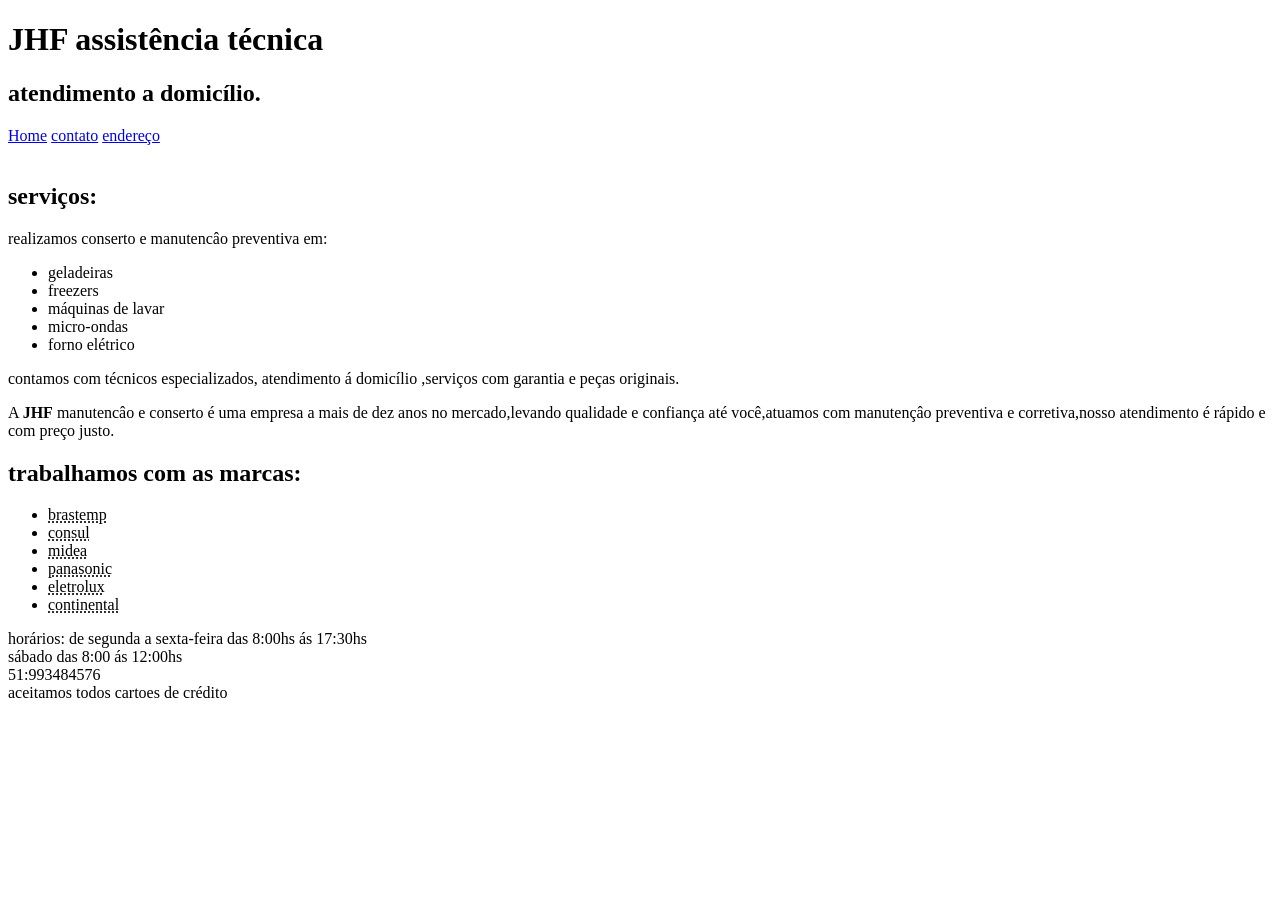
==== commit e67e3186: "Update index.html" ====
--- a/index.html
+++ b/index.html
@@ -1,449 +1,70 @@
-<!DOCTYPE html><html itemscope="" itemtype="http://schema.org/Place" lang="pt-BR"> <head>  <link href="/maps/preview/place?authuser=0&amp;hl=pt-BR&amp;gl=br&amp;q=JHF+Manuten%C3%A7%C3%A3o+e+conserto&amp;pb=%211m19%211s0x8ac521652dc3aef1%3A0x48a92441acced16a%212sJHF+Manuten%C3%A7%C3%A3o+e+conserto%213m10%211m3%211d3.0%212d0.0%213d0.0%212m1%212f90.0%213m2%211i1024%212i768%214f75.0%214m2%213d-30.0426505%214d-51.1898406%2115m2%211m1%214s%2Fg%2F11yz_t2gqq%2112m4%212m3%211i360%212i120%214i8%2113m57%212m2%211i203%212i100%213m2%212i4%215b1%216m6%211m2%211i86%212i86%211m2%211i408%212i240%217m33%211m3%211e1%212b0%213e3%211m3%211e2%212b1%213e2%211m3%211e2%212b0%213e3%211m3%211e8%212b0%213e3%211m3%211e10%212b0%213e3%211m3%211e10%212b1%213e2%211m3%211e10%212b0%213e4%211m3%211e9%212b1%213e2%212b1%219b0%2115m8%211m7%211m2%211m1%211e2%212m2%211i195%212i195%213i20%2114m3%211sE9dCaoTXIsTo1sQPkZmO-AQ%217e81%2115i10112%2115m108%211m26%2113m9%212b1%213b1%214b1%216i1%218b1%219b1%2114b1%2120b1%2125b1%2118m15%213b1%214b1%215b1%216b1%2113b1%2114b1%2117b1%2121b1%2122b1%2130b1%2132b1%2133m1%211b1%2134b1%2136e2%2110m1%218e3%2111m1%213e1%2117b1%2120m2%211e3%211e6%2124b1%2125b1%2126b1%2127b1%2129b1%2130m1%212b1%2136b1%2137b1%2139m3%212m2%212i1%213i1%2143b1%2152b1%2154m1%211b1%2155b1%2156m1%211b1%2161m2%211m1%211e1%2165m5%213m4%211m3%211m2%211i224%212i298%2172m22%211m8%212b1%215b1%217b1%2112m4%211b1%212b1%214m1%211e1%214b1%218m10%211m6%214m1%211e1%214m1%211e3%214m1%211e4%213sother_user_google_review_posts__and__hotel_and_vr_partner_review_posts%216m1%211e1%219b1%2189b1%2190m2%211m1%211e2%2198m3%211b1%212b1%213b1%21103b1%21113b1%21114m3%211b1%212m1%211b1%21117b1%21122m1%211b1%21126b1%21127b1%21128m1%211b0%2121m0%2122m1%211e81%2130m8%213b1%216m2%211b1%212b1%217m2%211e3%212b1%219b1%2134m5%217b1%2110b1%2114b1%2115m1%211b0%2137i784" as="fetch" crossorigin="" rel="preload">   <link href="https://fonts.gstatic.com/" crossorigin="" rel="preconnect"> <link href="https://maps.gstatic.com/" crossorigin="" rel="preconnect"> <link href="https://www.gstatic.com/" crossorigin="" rel="preconnect"> <link href="https://fonts.gstatic.com/" rel="dns-prefetch"> <link href="https://maps.gstatic.com/" rel="dns-prefetch"> <link href="https://www.gstatic.com/" rel="dns-prefetch">   <link href="/maps/_/js/k=maps.m.pt_BR.GFf-snlZU2o.2021.O/m=GfLzUe,tNOPW,cZ2KIb,MJcXSb,WEtKm,B863O,bEpRLd,ItB2Fd,b/am=KAMAKAhHABA/rt=j/d=1/rs=ACT90oEpkzWvARzkhMhmLjQrV6x7YoAsWA?wli=m.7v2NOUPLUCQ.loadSv.O%3A%3Bm.5hUuQu2cdY8.loadSvVtl.O%3A%3Bm.Em23PANRyHE.mapcore.O%3A%3B" as="script" rel="preload" type="application/javascript" nonce="y0ftGgQgP6ZddsWfBfM3mw">  <link href="/maps/preview/opensearch.xml?hl=pt-BR" title="Google Maps" rel="search" type="application/opensearchdescription+xml"> <title> Google Maps </title> <meta content="Encontre empresas locais, visualize mapas e obtenha rotas de tráfego no Google Maps." name="Description">  <meta content="Google Maps" itemprop="name"> <meta content="Google Maps" property="og:title">  <meta content="https://maps.google.com/maps/api/staticmap?center=0.0%2C0.0&amp;zoom=25&amp;size=900x900&amp;language=en&amp;sensor=false&amp;key=AIzaSyBoYjeRtfVI0Jd8Q_9mnflo9i4sOYpShB0&amp;signature=F_2lnp09D8b2pWScUmYTfkmclAg" itemprop="image"> <meta content="https://maps.google.com/maps/api/staticmap?center=0.0%2C0.0&amp;zoom=25&amp;size=900x900&amp;language=en&amp;sensor=false&amp;key=AIzaSyBoYjeRtfVI0Jd8Q_9mnflo9i4sOYpShB0&amp;signature=F_2lnp09D8b2pWScUmYTfkmclAg" property="og:image"> <meta content="900" property="og:image:width"> <meta content="900" property="og:image:height">  <meta content="Find local businesses, view maps and get driving directions in Google Maps." itemprop="description"> <meta content="Find local businesses, view maps and get driving directions in Google Maps." property="og:description">  <meta content="Google Maps" property="og:site_name"> <meta content="summary" name="twitter:card">  <meta content="[base64]" http-equiv="origin-trial"> <meta content="initial-scale=1.0, maximum-scale=1.0, minimum-scale=1.0, user-scalable=no" name="viewport"> <meta content="notranslate" name="google"> <meta content="origin" name="referrer"> <meta content="ByHT0GXztW_RcGxS0o86DBf1WtNu02FfqlcT8njnSqU" name="google-site-verification"> <meta content="Diln__r3p9-tt39P2Cl2Amvx6oFB4PATnxuFBaw6ej8" name="google-site-verification"> <meta content="Q3PYRz1EUxp_7LF_eIg9Yh1cJa8_y9gnPgGfk4fDPes" name="google-site-verification">  <script nonce="y0ftGgQgP6ZddsWfBfM3mw">(function(){var kEI='E9dCaoTXIsTo1sQPkZmO-AQ';window.APP_OPTIONS=[null,"20260624.0",null,["/search?tbm\u003dmap\u0026authuser\u003d0\u0026hl\u003dpt-BR\u0026gl\u003dbr","/s?tbm\u003dmap\u0026gs_ri\u003dmaps\u0026suggest\u003dp\u0026authuser\u003d0\u0026hl\u003dpt-BR\u0026gl\u003dbr","/maps/preview/directions?authuser\u003d0\u0026hl\u003dpt-BR\u0026gl\u003dbr",null,null,null,[["/maps/vt"],784,["/maps/vt/stream"],null,0,null,1012,"/maps/vt",null,null,"CuIrYsABCAISlAESNAgCEgd0cmFmZmljGL+EPSIOCglpbmNpZGVudHMSATEiEwoOaW5jaWRlbnRzX3RleHQSATEaIhIFcHQtQlIaAmJyKNEIYhIIRBIOCgNzZXQSB1JvYWRtYXAgAboBNeqSuyKVurYWzsVT7/OFMNHFU7rdqALpkrsisqxUv8TGIr+IzCLZk/gsvfT4LLSW+SzskrsiIhcAAQIDBAUGBwgJCgsMDQ4PEBESExQVFjC0ATh4Sgd0cmFmZmljYpgBCAMSbBIMCAISBGJpa2UYv4Q9GiISBXB0LUJSGgJicijRCGISCEQSDgoDc2V0EgdSb2FkbWFwIAG6ATXskrsisqxU0cVT7/OFMM7FU7rdqAKVurYW6ZK7Ir/ExiK/iMwi2ZP4LLSW+Sy99Pgs6pK7IiIXAAECAwQFBgcICQoLDA0ODxAREhMUFRYwgJqeATiAowVKBGJpa2VipQEICBJ2Eg8IAhIHdHJhbnNpdBi/hD0aKRIFcHQtQlIaAmJyKNEIYhkIRBIVCgNzZXQSDlRyYW5zaXRGb2N1c2VkIAG6ATXqkrsi6ZK7Is7FU+/zhTDRxVO63agClbq2FrKsVOySuyK/xMYiv4jMItmT+Cy0lvksvfT4LCIXAAECAwQFBgcICQoLDA0ODxAREhMUFRYwgJqeATiAowVKB3RyYW5zaXRitwEICRKXARIOCAISBmluZG9vchi/hD0aIhIFcHQtQlIaAmJyKNEIYhIIRBIOCgNzZXQSB1JvYWRtYXAgATIeCAwQAjgB4AEGgAIBuAIByAIB2AIB6AIBkAMB4AMBogEGGAEwAXgBugE1sqxUzsVT7/OFMNHFU5W6tha63agC6ZK7IuySuyK/xMYiv4jMIr30+CzZk/[base64]/ExiK/[base64]/zhTDRxVO63agClbq2FumSuyLskrsivfT4LL/ExiK/iMwitJb5LOqSuyIiFwABAgMEBQYHCAkKCwwNDg8QERITFBUWMICangE4iA5KA3BzbWK/AQgWEo4BGiISBXB0LUJSGgJicijRCGISCEQSDgoDc2V0EgdSb2FkbWFwIAEyJQgMEAIwADgBWADgAQaAAgG4AgHAAgHIAgHYAgHoAgGQAwHgAwGiAQYYATABeAG6ATXskrsisqxUzsVT7/OFMNHFU7rdqAKVurYW6ZK7Ir/ExiK/iMwi2ZP4LLSW+Sy99Pgs6pK7IiIXAAECAwQFBgcICQoLDA0ODxAREhMUFRYw6AI4rAJKC21ham9yX2V2ZW50YpMCCB0S9wESawgCEghsb3JlLXJlYxi/hD3yoerECUsIzsVTCNHFUwiyrFQIut2oAgiVurYWCOmSuyII6pK7IgjskrsiCL/ExiIIv4jMIgjZk/gsCL30+CwItJb5LAjv84UwKAYoCSgMKA/yzp21DAQYAzACGg4SBXB0LUJSGgJicijRCCABMj4IDBACMAA4AeABBoACAbgCAcACAcgCAdgCAegCAZADAcgDAeADAfADBvADCfADDPADD/gDCPgDC/gDDvgDFboBNeySuyK63agCsqxUzsVT0cVTlbq2FumSuyLqkrsiv4jMIr30+CzZk/gs7/OFMLSW+Sy/xMYiIgQGCQwPMICjBTiIDkoIbG9yZS1yZWNiwAEIHhKmARIoCAISCWxvcmUtcDEzbhi/hD2K1ZemCQUQpf63ForH1tALAJKX9NYLABoOEgVwdC1CUhoCYnIo0QggATIsCAwQAjAAOAHgAQaAAgG4AgHAAgHIAgHYAgHoAgGQAwHIAwHgAwHwAwr4AxW6ATnpkrsisqxU7/[base64]/xMYiv4jMIuySuyLZk/gsvfT4LLSW+SwiAQEwgKMFOIgOSgxkZXN0aW5hdGlvbnNigQIIHxLGARIaCAISEmNhdGVnb3JpY2FsLXNlYXJjaBi/hD0aPhIFcHQtQlIaAmJyKNEIYhIIRBIOCgNzZXQSB1JvYWRtYXBiAggUYhYIIxISCgltdWx0aXpvb20SBWZhbHNlIAEyJQgMEAIwADgBWADgAQaAAgG4AgHAAgHIAgHYAgHoAgGQAwHgAwGiAQYYATABeAG6ATW0lvkssqxU0cVT7/OFMM7FU5W6thbpkrsiut2oAuySuyK/[base64]/zhTDOxVO63agC6ZK7IrKsVOySuyK/[base64]/OFMM7FU5W6tha63agCsqxU7JK7Ir/ExiK/iMwivfT4LNmT+Cy0lvksIhcAAQIDBAUGBwgJCgsMDQ4PEBESExQVFjCAmp4BOICjBUoYaG90ZWwtY2F0ZWdvcmljYWwtc2VhcmNoYn4IIRJjEgwIAhIIYnVzeW5lc3MaDhIFcHQtQlIaAmJyKNEIIAEyCcgDAfADD/gDEroBNb/ExiKyrFTRxVPv84UwzsVTlbq2FrrdqALpkrsiv4jMItmT+Cy99Pgs7JK7IrSW+SzqkrsiIgEPMJAcOIQHQgIIAUoIYnVzeW5lc3NiiQEIKBJtEhEIAhINYXJlYS1idXN5bmVzcxoOEgVwdC1CUhoCYnIo0QggATIOyAMB8AMM+AMWmgQCCAG6ATXqkrsilbq2FtHFU+/zhTDOxVO63agC6ZK7IrKsVL/ExiK/iMwi2ZP4LL30+Cy0lvks7JK7IiIBDDCQHDiEB0oNYXJlYS1idXN5bmVzc2KkAQgwEnASEAgCEgxyZXN0cmljdGlvbnMaIhIFcHQtQlIaAmJyKNEIYhIIRBIOCgNzZXQSB1JvYWRtYXAgAboBNeqSuyK63agC0cVT7/OFMM7FU5W6thbpkrsisqxU7JK7ItmT+Cy/[base64]/wAxDwAxP4AwH4AwL4AwT4Awf4Awn4Awv4Awz4Aw34Aw74Aw/4AxD4AxL4AxaaBAIIAroBNbSW+SyyrFTRxVPv84UwzsVTut2oApW6thbpkrsi7JK7ItmT+Cy99Pgsv4jMIr/ExiLqkrsiIg0AAQMFCAoLDA0ODxATMIQHOKwCSgthaXItcXVhbGl0eWLrAQgzEsABEhcIAhITYWlyLXF1YWxpdHktaGVhdG1hcBoiEgVwdC1CUhoCYnIo0QhiEghEEg4KA3NldBIHUm9hZG1hcCABKgwSBQgAEIAELQAAgD8yOcgDAfADAPADAfADAvADA/ADBPADBfADBvADB/ADCPgDAfgDAvgDA/gDBPgDBfgDBvgDB/gDCPgDFroBNbKsVM7FU+/zhTDRxVO63agClbq2FumSuyK/xMYi7JK7Ir+IzCLZk/[base64]/ExiK/[base64]/[base64]/[base64]/OFMNHFU7rdqALpkrsisqxUv8TGIr+IzCLZk/[base64]/[base64]/zhTDRxVO63agC6ZK7IrKsVL/ExiK/iMwi7JK7ItmT+Cy99PgstJb5LBhkIhcAAQIDBAUGBwgJCgsMDQ4PEBESExQVFjCAmp4BOICjBUoKZGlyZWN0aW9uc2LcAQg+EqgBEkgIAhILbWFwLWFjdGlvbnOayO/dDzMKMc7FU9HFU7KsVLrdqAKVurYW6ZK7IuqSuyLskrsiv8TGIr+IzCLZk/gsvfT4LLSW+SwaIhIFcHQtQlIaAmJyKNEIYhIIRBIOCgNzZXQSB1JvYWRtYXAgAboBNb/ExiKVurYW0cVTzsVTsqxU6ZK7IuqSuyK63agCv4jMIr30+CzZk/gs7/[base64]/xMYiv4jMIuySuyLZk/[base64]/zhTDOxVO63agC6ZK7IrKsVOySuyK/[base64]/OFMM7FU5W6tha63agCsqxU7JK7Ir/ExiK/[base64]///////////wESDQgEEP7//////////wE4zsVTONHFUziyrFQ4ut2oAjiVurYWOOmSuyI46pK7IjjskrsiOL/ExiI4v4jMIjjZk/gsOL30+Cw4tJb5LA\u003d\u003d",null,["/maps/vt/proto"],"[base64]/OFMNHFU7rdqAKVurYWsqxU7JK7ItmT+Cy99PgstJb5LL/ExiK/iMwizsVT0cVTut2oAu6f7wSyrFSl/rcWlbq2FumSuyLqkrsi7JK7IrSn7wT3pPosv8TGIv2d7wTZk/gsvfT4LMCE3yK7oe8EtJb5LKOpiDC/iMwi4AGQBoACARgBIhcAAQIDBAUGBwgJCgsMDQ4PEBESExQVFjCAmp4BOICjBUoBbWLKAggCEp4CEjQIAhIHdHJhZmZpYxi/[base64]/gstJb5LL30+CzqkrsizsVT0cVTut2oAu6f7wSyrFSl/rcWlbq2FumSuyLqkrsi7JK7IrSn7wT3pPosv8TGIv2d7wTZk/gsvfT4LMCE3yK7oe8EtJb5LKOpiDC/iMwi4AGQBoACASIXAAECAwQFBgcICQoLDA0ODxAREhMUFRYwtAE4eEoHdHJhZmZpY2KjAggDEvYBEgwIAhIEYmlrZRi/hD0aIhIFcHQtQlIaAmJyKNEIYhIIRBIOCgNzZXQSB1JvYWRtYXAgATIvCAwQAjAAOAFAAogBAeABBoACAbgCAcgCAdgCAegCAZADAeADAZoEBAgBEAHIBQG6AYYB7JK7IrKsVNHFU+/zhTDOxVO63agClbq2FumSuyK/xMYiv4jMItmT+Cy0lvksvfT4LOqSuyLOxVPRxVO63agC7p/vBLKsVKX+txaVurYW6ZK7IuqSuyLskrsitKfvBPek+iy/xMYi/Z3vBNmT+Cy99PgswITfIruh7wS0lvkso6mIML+IzCLgAZAGgAIBIhcAAQIDBAUGBwgJCgsMDQ4PEBESExQVFjCAmp4BOICjBUoEYmlrZWKwAggIEoACEg8IAhIHdHJhbnNpdBi/hD0aKRIFcHQtQlIaAmJyKNEIYhkIRBIVCgNzZXQSDlRyYW5zaXRGb2N1c2VkIAEyLwgMEAIwADgBQAKIAQHgAQaAAgG4AgHIAgHYAgHoAgGQAwHgAwGaBAQIARAByAUBugGGAeqSuyK63agC0cVT7/OFMM7FU5W6thbpkrsisqxU7JK7ItmT+Cy99Pgsv4jMIr/ExiK0lvkszsVT0cVTut2oAu6f7wSyrFSl/rcWlbq2FumSuyLqkrsi7JK7IrSn7wT3pPosv8TGIv2d7wTZk/gsvfT4LMCE3yK7oe8EtJb5LKOpiDC/iMwi4AGQBoACASIXAAECAwQFBgcICQoLDA0ODxAREhMUFRYwgJqeATiAowVKB3RyYW5zaXRioQIICRKBAhIOCAISBmluZG9vchi/hD0aIhIFcHQtQlIaAmJyKNEIYhIIRBIOCgNzZXQSB1JvYWRtYXAgATIvCAwQAjAAOAFAAogBAeABBoACAbgCAcgCAdgCAegCAZADAeADAZoEBAgBEAHIBQGiAQYYATABeAG6AYYBtJb5LLKsVM7FU+/zhTDRxVO63agClbq2FumSuyLskrsi2ZP4LL30+Cy/iMwiv8TGIuqSuyLOxVPRxVO63agC7p/vBLKsVKX+txaVurYW6ZK7IuqSuyLskrsitKfvBPek+iy/xMYi/[base64]/zhTDOxVO63agClbq2FumSuyK/xMYiv4jMItmT+Cy0lvks7JK7IuqSuyLOxVPRxVO63agC7p/vBLKsVKX+txaVurYW6ZK7IuqSuyLskrsitKfvBPek+iy/xMYi/Z3vBNmT+Cy99PgswITfIruh7wS0lvkso6mIML+IzCLgAZAGgAIBGAEiCA8QERITFBUWMICangE4gKMFSg5pbmRvb3JfZGVmYXVsdGK+AggKEo8CEhgIAhi/hD0iBwoCdW0SATEiBwoCdHQSATEaJhIFcHQtQlIaAmJyKNEIYhIIRBIOCgNzZXQSB1JvYWRtYXBiAggUIAEyLwgMEAIwADgBQAKIAQHgAQaAAgG4AgHIAgHYAgHoAgGQAwHgAwGaBAQIARAByAUBogEGGAEwAXgBugGGAeqSuyLpkrsi0cVT7/OFMM7FU5W6tha63agCsqxUv8TGIr+IzCLZk/gs7JK7Ir30+Cy0lvkszsVT0cVTut2oAu6f7wSyrFSl/rcWlbq2FumSuyLqkrsi7JK7IrSn7wT3pPosv8TGIv2d7wTZk/gsvfT4LMCE3yK7oe8EtJb5LKOpiDC/iMwi4AGQBoACASIXAAECAwQFBgcICQoLDA0ODxAREhMUFRYwgJqeATiAowVKBm15bWFwc2K0AggPEvoBEgYIARi/hD0aIhIFcHQtQlIaAmJyKNEIYhIIRBIOCgNzZXQSB1JvYWRtYXAgATIvCAwQAjAAOAFAAogBAeABBoACAbgCAcgCAdgCAegCAZADAeADAZoEBAgBEAHIBQGSAQIIAaIBAhAEugGGAeqSuyKVurYW0cVT7/OFMM7FU7rdqALpkrsisqxU7JK7Ir/ExiK/iMwivfT4LLSW+SzZk/gszsVT0cVTut2oAu6f7wSyrFSl/rcWlbq2FumSuyLqkrsi7JK7IrSn7wT3pPosv8TGIv2d7wTZk/gsvfT4LMCE3yK7oe8EtJb5LKOpiDC/iMwi4AGQBoACARgBIhYAAQIDBAUGBwgJCgsMDQ4PEBESExQVMICangE4////////////AUoJc2F0ZWxsaXRlYuMCCBASqgISCwgFEgdzaGFkaW5nEgwIBhIIY29udG91cnMSCQgAEgFtGL+EPRouEgVwdC1CUhoCYnIo0QhiAghDYgIIP2ICCANiEghEEg4KA3NldBIHVGVycmFpbiAAKgkIAC0AAIA/MAEyLwgMEAIwADgBQAKIAQHgAQaAAgG4AgHIAgHYAgHoAgGQAwHgAwGaBAQIARAByAUBkgECCAG6AYYB6pK7IpW6thbRxVPv84UwzsVTut2oAumSuyKyrFS/xMYiv4jMItmT+Cy99PgstJb5LOySuyLOxVPRxVO63agC7p/vBLKsVKX+txaVurYW6ZK7IuqSuyLskrsitKfvBPek+iy/xMYi/Z3vBNmT+Cy99PgswITfIruh7wS0lvkso6mIML+IzCLgAZAGgAIBGAEiFwABAgMEBQYHCAkKCwwNDg8QERITFBUWMICangE4////////////[base64]/xMYiv4jMItmT+Cy0lvks7JK7Ir30+CzOxVPRxVO63agC7p/vBLKsVKX+txaVurYW6ZK7IuqSuyLskrsitKfvBPek+iy/xMYi/[base64]/OFMM7FU7rdqAKVurYWsqxU7JK7Ir/ExiK/iMwi2ZP4LLSW+Sy99PgszsVT0cVTut2oAu6f7wSyrFSl/rcWlbq2FumSuyLqkrsi7JK7IrSn7wT3pPosv8TGIv2d7wTZk/gsvfT4LMCE3yK7oe8EtJb5LKOpiDC/[base64]/zhTDOxVOVurYWut2oAumSuyLskrsiv8TGIr+IzCK99Pgs2ZP4LLSW+SzqkrsizsVT0cVTut2oAu6f7wSyrFSl/rcWlbq2FumSuyLqkrsi7JK7IrSn7wT3pPosv8TGIv2d7wTZk/gsvfT4LMCE3yK7oe8EtJb5LKOpiDC/iMwi4AGQBoACASIXAAECAwQFBgcICQoLDA0ODxAREhMUFRYw////////////ATj///////////8BSgNzdnZijwMIHRLzAhJrCAISCGxvcmUtcmVjGL+EPfKh6sQJSwjOxVMI0cVTCLKsVAi63agCCJW6thYI6ZK7IgjqkrsiCOySuyIIv8TGIgi/iMwiCNmT+CwIvfT4LAi0lvksCO/zhTAoBigJKAwoD/LOnbUMBBgDMAIaIhIFcHQtQlIaAmJyKNEIYhIIRBIOCgNzZXQSB1JvYWRtYXAgATJNCAwQAjAAOAFAAogBAeABBoACAbgCAcACAcgCAdgCAegCAZADAcgDAeADAfADBvADCfADDPADD/gDCPgDC/gDDvgDFZoEBAgBEAHIBQG6AYYB2ZP4LOmSuyKyrFTOxVPRxVOVurYW6pK7IrrdqAK99PgstJb5LL/ExiK/iMwi7/OFMOySuyLOxVPRxVO63agC7p/vBLKsVKX+txaVurYW6ZK7IuqSuyLskrsitKfvBPek+iy/xMYi/Z3vBNmT+Cy99PgswITfIruh7wS0lvkso6mIML+IzCLgAZAGgAIBIgQGCQwPMICjBTiIDkoIbG9yZS1yZWNiqAIIHhKOAhIoCAISCWxvcmUtcDEzbhi/hD2K1ZemCQUQpf63ForH1tALAJKX9NYLABoOEgVwdC1CUhoCYnIo0QggATI7CAwQAjAAOAFAAogBAeABBoACAbgCAcACAcgCAdgCAegCAZADAcgDAeADAfADCvgDFZoEBAgBEAHIBQG6AYoBv4jMItHFU7SW+Syl/rcW7/OFMLKsVM7FU7rdqAKVurYW7JK7ItmT+Cy99Pgs6pK7Ir/ExiLpkrsizsVT0cVTut2oAu6f7wSyrFSl/rcWlbq2FumSuyLqkrsi7JK7IrSn7wT3pPosv8TGIv2d7wTZk/gsvfT4LMCE3yK7oe8EtJb5LKOpiDC/[base64]/iMwisqxU0cVT7/OFMM7FU7rdqAKVurYW6ZK7Ir/ExiLZk/gs7JK7Ir30+Cy0lvks6pK7Is7FU9HFU7rdqALun+8EsqxUpf63FpW6thbpkrsi6pK7IuySuyK0p+8E96T6LL/ExiL9ne8E2ZP4LL30+CzAhN8iu6HvBLSW+SyjqYgwv4jMIuABkAaAAgEiAQEwgKMFOIgOSgxkZXN0aW5hdGlvbnNi6QIIHxKuAhIaCAISEmNhdGVnb3JpY2FsLXNlYXJjaBi/hD0aPhIFcHQtQlIaAmJyKNEIYhIIRBIOCgNzZXQSB1JvYWRtYXBiAggUYhYIIxISCgltdWx0aXpvb20SBWZhbHNlIAEyNAgMEAIwADgBQAJYAIgBAeABBoACAbgCAcACAcgCAdgCAegCAZADAeADAZoEBAgBEAHIBQGiAQYYATABeAG6AYYBv8TGIrKsVM7FU+/zhTDRxVO63agClbq2FumSuyLskrsiv4jMItmT+Cy99PgstJb5LOqSuyLOxVPRxVO63agC7p/vBLKsVKX+txaVurYW6ZK7IuqSuyLskrsitKfvBPek+iy/xMYi/[base64]/iMwisqxUzsVT7/OFMNHFU7rdqAKVurYW6ZK7Ir/ExiLZk/gs7JK7Ir30+Cy0lvks6pK7Is7FU9HFU7rdqALun+8EsqxUpf63FpW6thbpkrsi6pK7IuySuyK0p+8E96T6LL/[base64]/OFMM7FU7rdqAKVurYW6ZK7Ir/ExiLskrsiv4jMItmT+Cy99PgstJb5LOqSuyLOxVPRxVO63agC7p/vBLKsVKX+txaVurYW6ZK7IuqSuyLskrsitKfvBPek+iy/xMYi/[base64]/gDEpoEBAgBEAHIBQG6AYYB6pK7IpW6thbOxVPv84Uw0cVTut2oAumSuyKyrFTskrsiv4jMItmT+Cy99PgstJb5LL/ExiLOxVPRxVO63agC7p/vBLKsVKX+txaVurYW6ZK7IuqSuyLskrsitKfvBPek+iy/xMYi/[base64]/OFMNHFU5W6thbpkrsisqxU7JK7ItmT+Cy/iMwiv8TGIr30+Cy0lvkszsVT0cVTut2oAu6f7wSyrFSl/rcWlbq2FumSuyLqkrsi7JK7IrSn7wT3pPosv8TGIv2d7wTZk/gsvfT4LMCE3yK7oe8EtJb5LKOpiDC/[base64]/OFMNHFU5W6tha63agCsqxUv8TGIr+IzCLZk/gs7JK7Ir30+Cy0lvkszsVT0cVTut2oAu6f7wSyrFSl/rcWlbq2FumSuyLqkrsi7JK7IrSn7wT3pPosv8TGIv2d7wTZk/gsvfT4LMCE3yK7oe8EtJb5LKOpiDC/[base64]/wAxDwAxP4AwH4AwL4AwT4Awf4Awn4Awv4Awz4Aw34Aw74Aw/4AxD4AxL4AxaaBAQIARAByAUBugGGAeqSuyK63agCzsVT7/OFMNHFU5W6thbpkrsisqxU7JK7ItmT+Cy99Pgsv4jMIr/ExiK0lvkszsVT0cVTut2oAu6f7wSyrFSl/rcWlbq2FumSuyLqkrsi7JK7IrSn7wT3pPosv8TGIv2d7wTZk/gsvfT4LMCE3yK7oe8EtJb5LKOpiDC/iMwi4AGQBoACASINAAEDBQgKCwwNDg8QEzCEBzisAkoLYWlyLXF1YWxpdHli9QIIMxLIAhIXCAISE2Fpci1xdWFsaXR5LWhlYXRtYXAaIhIFcHQtQlIaAmJyKNEIYhIIRBIOCgNzZXQSB1JvYWRtYXAgASoMEgUIABCABC0AAIA/MmgIDBACMAA4AUACiAEB4AEGgAIBuAIByAIB2AIB6AIBkAMByAMB4AMB8AMA8AMB8AMC8AMD8AME8AMF8AMG8AMH8AMI+AMB+AMC+AMD+AME+AMF+AMG+AMH+AMI+AMWmgQECAEQAcgFAboBhgHqkrsilbq2Fs7FU+/zhTDRxVO63agC6ZK7IrKsVL/ExiK/iMwi2ZP4LL30+Cy0lvks7JK7Is7FU9HFU7rdqALun+8EsqxUpf63FpW6thbpkrsi6pK7IuySuyK0p+8E96T6LL/[base64]/OFMM7FU7rdqAKVurYW6ZK7Ir/ExiK/iMwi2ZP4LLSW+Sy99Pgs6pK7Is7FU9HFU7rdqALun+8EsqxUpf63FpW6thbpkrsi6pK7IuySuyK0p+8E96T6LL/[base64]/OFMNHFU7rdqAKVurYWsqxU7JK7Ir/ExiK/iMwi2ZP4LLSW+Sy99PgszsVT0cVTut2oAu6f7wSyrFSl/rcWlbq2FumSuyLqkrsi7JK7IrSn7wT3pPosv8TGIv2d7wTZk/gsvfT4LMCE3yK7oe8EtJb5LKOpiDC/iMwi4AGQBoACASIXAAECAwQFBgcICQoLDA0ODxAREhMUFRYw6AI4rAJKNmNyaXNpc19hbWJpZW50X2FsZXJ0c19pbl9hbGxfem9vbXNfZm9yX3Rlc3Rpbmdfb3ZlcmxheWLwAggnEroCEjQIAhIHdHJhZmZpYxi/[base64]/ExiK/iMwivfT4LNmT+Cy0lvks6pK7Is7FU9HFU7rdqALun+8EsqxUpf63FpW6thbpkrsi6pK7IuySuyK0p+8E96T6LL/ExiL9ne8E2ZP4LL30+CzAhN8iu6HvBLSW+SyjqYgwv4jMIuABkAaAAgEiFwABAgMEBQYHCAkKCwwNDg8QERITFBUWMOgCOKwCShBjcmlzaXNfd2lsZGZpcmVzYpsCCCoS/AESFwgCEglwaG90b3BpbnPyzp21DAQYAzACGg4SBXB0LUJSGgJicijRCCABMj4IDBACMAA4AUACiAEB4AEGgAIBuAIByAIB2AIB6AIBkAMByAMB4AMB8AMN8AMS+AMR+AMWmgQECAEQAcgFAboBhgG99PgssqxU0cVT7/OFMM7FU7rdqAKVurYW6ZK7IuySuyK/xMYiv4jMIrSW+SzZk/gs6pK7Is7FU9HFU7rdqALun+8EsqxUpf63FpW6thbpkrsi6pK7IuySuyK0p+8E96T6LL/[base64]/xMYiv4jMIrSW+SzqkrsizsVT0cVTut2oAu6f7wSyrFSl/rcWlbq2FumSuyLqkrsi7JK7IrSn7wT3pPosv8TGIv2d7wTZk/gsvfT4LMCE3yK7oe8EtJb5LKOpiDC/[base64]/gstJb5LL30+CzqkrsizsVT0cVTut2oAu6f7wSyrFSl/rcWlbq2FumSuyLqkrsi7JK7IrSn7wT3pPosv8TGIv2d7wTZk/gsvfT4LMCE3yK7oe8EtJb5LKOpiDC/[base64]/ExiKyrFTRxVPv84UwzsVTut2oApW6thbpkrsi7JK7Ir+IzCLZk/gsvfT4LLSW+SzqkrsizsVT0cVTut2oAu6f7wSyrFSl/rcWlbq2FumSuyLqkrsi7JK7IrSn7wT3pPosv8TGIv2d7wTZk/gsvfT4LMCE3yK7oe8EtJb5LKOpiDC/iMwi4AGQBoACARhkIhcAAQIDBAUGBwgJCgsMDQ4PEBESExQVFjCAmp4BOICjBUoKZGlyZWN0aW9uc2LDAgg3EpgCEisIAhIXaW1tZXJzaXZlLWF1Z21lbnRhdGlvbnPqx+/dDwoIARIGEgQIARABGiQSBXB0LUJSGgJicijRCGIUCEQSDgoDc2V0EgdSb2FkbWFwIAEgASoFLQAAgD8yIwgMEAIwADgBQAKAAQHgAQbIAgHYAgDoAgGaBAQIAhABwAUBogEDoAEAugGGAeqSuyLpkrsi0cVT7/OFMM7FU7rdqAKVurYWsqxU7JK7ItmT+Cy99PgstJb5LL/ExiK/iMwizsVT0cVTut2oAu6f7wSyrFSl/rcWlbq2FumSuyLqkrsi7JK7IrSn7wT3pPosv8TGIv2d7wTZk/gsvfT4LMCE3yK7oe8EtJb5LKOpiDC/iMwi4AGQBoACASIBEDCAowU4iA5KGmltbWVyc2l2ZS1hdWdtZW50YXRpb25zLXN2YuYCCD4SsgISSAgCEgttYXAtYWN0aW9uc5rI790PMwoxzsVT0cVTsqxUut2oApW6thbpkrsi6pK7IuySuyK/xMYiv4jMItmT+Cy99PgstJb5LBoiEgVwdC1CUhoCYnIo0QhiEghEEg4KA3NldBIHUm9hZG1hcCABMi8IDBACMAA4AUACiAEB4AEGgAIBuAIByAIB2AIB6AIBkAMB4AMBmgQECAEQAcgFAboBhgG/iMwilbq2FrKsVM7FU9HFU+mSuyLqkrsiut2oAr/ExiLZk/gsvfT4LLSW+Szv84Uw7JK7Is7FU9HFU7rdqALun+8EsqxUpf63FpW6thbpkrsi6pK7IuySuyK0p+8E96T6LL/ExiL9ne8E2ZP4LL30+CzAhN8iu6HvBLSW+SyjqYgwv4jMIuABkAaAAgEiFwABAgMEBQYHCAkKCwwNDg8QERITFBUWMICangE4gKMFSgttYXAtYWN0aW9uc2KWAgg/Et0BEhQIAhIQcmFzdGVyLXVuZGVybGF5cxoiEgVwdC1CUhoCYnIo0QhiEghEEg4KA3NldBIHUm9hZG1hcCAAKgkIAC0AAIA/MAGSAQIIAboBhgG0lvkssqxU0cVT7/OFMM7FU5W6thbpkrsiut2oAuySuyK/xMYiv4jMItmT+Cy99Pgs6pK7Is7FU9HFU7rdqALun+8EsqxUpf63FpW6thbpkrsi6pK7IuySuyK0p+8E96T6LL/[base64]/zhTDOxVO63agClbq2FumSuyK/xMYi2ZP4LOySuyK99PgstJb5LOqSuyLgAZAGgAIBGAEwgKMFOIgOSgxkZXN0aW5hdGlvbnNSAQBqqAIIIhLvARIsCAISJGNhdGVnb3JpY2FsLXNlYXJjaC1yZXN1bHRzLWluamVjdGlvbhi/hD0aQRIFcHQtQlIaAmJyKNEIYhIIRBIOCgNzZXQSB1JvYWRtYXBiAggUYhYIIxISCgltdWx0aXpvb20SBWZhbHNlqAEAIAEyMggMEAIwADgBQAKIAQHgAQaAAgG4AgHAAgHIAgHYAgHoAgGQAwHgAwGaBAQIARAByAUBogEGGAEwAXgBugE1v4jMIrKsVM7FU+/zhTDRxVO63agClbq2FumSuyK/[base64]/OFMM7FU7rdqAKVurYW6ZK7Ir/[base64]///////////wESDQgEEP7//////////wE4zsVTONHFUziyrFQ4ut2oAjiVurYWOOmSuyI46pK7IjjskrsiOL/ExiI4v4jMIjjZk/gsOL30+Cw4tJb5LA\u003d\u003d"],["//khms0.google.com/kh/v\u003d1012","//khms1.google.com/kh/v\u003d1012","//khms2.google.com/kh/v\u003d1012","//khms3.google.com/kh/v\u003d1012"],"/maps/preview/log204?authuser\u003d0\u0026hl\u003dpt-BR\u0026gl\u003dbr",null,null,null,null,"//kh.google.com/rt/earth",null,null,null,null,null,"/maps/preview/reveal?authuser\u003d0\u0026hl\u003dpt-BR\u0026gl\u003dbr",null,null,null,null,null,null,"/maps/preview/placeupdate?authuser\u003d0\u0026hl\u003dpt-BR\u0026gl\u003dbr",null,"/maps/preview/placeactions/writeaction?authuser\u003d0\u0026hl\u003dpt-BR\u0026gl\u003dbr",null,"/gen_204",null,null,null,null,null,null,null,null,null,null,"/maps/preview/pegman?authuser\u003d0\u0026hl\u003dpt-BR\u0026gl\u003dbr","/locationhistory/preview/mas?authuser\u003d0\u0026hl\u003dpt-BR\u0026gl\u003dbr","/maps/photometa/v1?authuser\u003d0\u0026hl\u003dpt-BR\u0026gl\u003dbr","/maps/preview/sendtodevice?authuser\u003d0\u0026hl\u003dpt-BR\u0026gl\u003dbr",null,"//khms.google.com/dm/",["https://lh3.ggpht.com/","https://lh4.ggpht.com/","https://lh5.ggpht.com/","https://lh6.ggpht.com/"],"/maps/photometa/ac/","/maps/photometa/si/v1?authuser\u003d0\u0026hl\u003dpt-BR\u0026gl\u003dbr",null,"/maps/timeline/_rpc/pd?authuser\u003d0\u0026hl\u003dpt-BR\u0026gl\u003dbr","/maps/timeline/_rpc/pc?authuser\u003d0\u0026hl\u003dpt-BR\u0026gl\u003dbr",null,"/maps/timeline/_rpc/phe?authuser\u003d0\u0026hl\u003dpt-BR\u0026gl\u003dbr",null,null,null,null,null,"/maps/photometa/acz/","/maps/rpc/getknowledgeentity?authuser\u003d0\u0026hl\u003dpt-BR\u0026gl\u003dbr",null,null,null,null,null,null,null,null,"/maps/preview/passiveassist?authuser\u003d0\u0026hl\u003dpt-BR\u0026gl\u003dbr",null,null,null,null,null,null,"/maps/preview/localposts?authuser\u003d0\u0026hl\u003dpt-BR\u0026gl\u003dbr",null,"/maps/preview/lp?authuser\u003d0\u0026hl\u003dpt-BR\u0026gl\u003dbr",null,null,null,null,null,null,null,null,"/maps/preview/place?authuser\u003d0\u0026hl\u003dpt-BR\u0026gl\u003dbr",null,null,null,"/maps/timeline/_rpc/sync?authuser\u003d0\u0026hl\u003dpt-BR\u0026gl\u003dbr","https://streetviewpixels-pa.googleapis.com/?cb_client\u003dmaps_sv.tactile",null,"/maps/preview/entitylist/create?authuser\u003d0\u0026hl\u003dpt-BR\u0026gl\u003dbr","/maps/preview/entitylist/createitem?authuser\u003d0\u0026hl\u003dpt-BR\u0026gl\u003dbr","/maps/preview/entitylist/delete?authuser\u003d0\u0026hl\u003dpt-BR\u0026gl\u003dbr","/maps/preview/entitylist/deleteitem?authuser\u003d0\u0026hl\u003dpt-BR\u0026gl\u003dbr","/maps/preview/entitylist/getlist?authuser\u003d0\u0026hl\u003dpt-BR\u0026gl\u003dbr",null,"/maps/preview/entitylist/update?authuser\u003d0\u0026hl\u003dpt-BR\u0026gl\u003dbr","/maps/preview/entitylist/updateitem?authuser\u003d0\u0026hl\u003dpt-BR\u0026gl\u003dbr","/maps/preview/entitylist/updaterole?authuser\u003d0\u0026hl\u003dpt-BR\u0026gl\u003dbr",null,null,"/maps/preview/entitylist/updatevisibility?authuser\u003d0\u0026hl\u003dpt-BR\u0026gl\u003dbr",null,null,null,null,null,null,null,null,null,"/maps/preview/entitylist/getlistparticipants?authuser\u003d0\u0026hl\u003dpt-BR\u0026gl\u003dbr"],null,null,null,null,["pt-BR","br","Brasil"],null,0,"E9dCaoTXIsTo1sQPkZmO-AQ",null,null,null,null,null,null,null,[["samsung SM-A315G",null,null,null,"0ahUKEwjErLmypq2VAxVEtJUCHZGMA08Q8FoIAygB","26.22.04.920688788",null,null,"CsoECAMSPBI6Ehxjb20uZ29vZ2xlLmFuZHJvaWQuYXBwcy5tYXBzGNGH8+re46ezPSAAKg5JTXUyNDd1aDd1LU5IZxowN2p3VllUNl9NbjAzMGpManh3c2RJdkt5SmlzVmRzLTVFSXhBa3hfeml0dHBnc2pBItUDAYFCfgnIi4wa7e5HqQOUBWsCgAilJomjrq/9u13uuGqGD5TiPWqPK3Rv+HEVTVtgaLd8grZNvv3NkEdvv2A5Lc4xtvfZaBZ6A3jouqJ+Cve+xsONS5P6CFEK9E3VeaYpa/0H3YXMpEG5DF5zGarSQY1+XIjABwnRqmCd+uiwnJ8hityyCTGmTEp3PUBa7XZ+O7/3WuMlCJYEgf+0h5orJP+1gsH/WgoDaOfin4KEHOC6JjK9Kr9QdDERQDc8xXLHVXaVVKB7yh4vUDJj2goeJrhHsq33JUbSK3vFaUbViA4MxIsp3yAba0lE612Kf5Y45Ca3+jz7MKiymkgX1mF/7Ib65Go2FHk1IoToWkw92AUAFPFz3jr50Iw0JS1pykPp1GmdhGpSKDSPmAQIr+5yelD4GzN+Jpb/tt0sJTa+I6WflmPL6cSohG9zOU2PMaghh6cIGg2mxLx7syc+oNGn6HU+bJU2wugCQ75pj0MEO7KtMTKSz+AjGuumwnzjUiX6jSTE8Sqcc1fnPe2o9IblU2oaB9UTcs8Fl/hvYRsPX92BZBVHFfYWynii7V0pGl6toBzvOdoy5sTTG7eF7YTtnMltQbEcAhzrwvYak5aofM/[base64]/oBCgYI0PrwigIKBgi679WFAQoFCNOgiiIKBgi/[base64]/bPegoGCOaj+a0CCgUIh977UgoGCL2lkr8CCgYIg6r1kgIKBQi//fwuCgYIkcfHrwMKBgi9qP+SAgoFCPmv+zwKBgi6mcuuAQoFCJ+bzEcKBQik6a1+CgYI+rOrnAEKBgjKp+ilAgoGCIyt27cCCgUI34iEOQoFCMjQoV4KBQi+/f5xCgYIzMW7ygEKBgiusKz9AQoFCPGS3GcKBgjOpqC2AgoGCKyhk4EBCgYI7suZmwEKBgi3zvKVAQoFCMDDvDIKBgjN6/HyAQoGCNDui5YBCgUI2vigTgoGCOiD6MsBCgYIuv2lgQIKBgj79I3PAQoFCIyk2DwKBQji9Od3CgYIqeLJlQIKBgiwsKz9AQoFCMeL7EoKBgii+P6tAgoFCO6GwTcKBgi0pcOIAgoGCKqJu7gCCgUI8crQZgoFCLuy+2wKBgja1v/HAQoFCLX4zFwKBQiVoM1VCgYIgZSlnQEKBgjOqcujAgoFCInR2EEKBgjm5pOlAgoGCNz61aQBCgYIjKiBrgEKBgiZ7tD2AQoFCK+v+VMKBgispf6zAwoGCM/665QCCgYItuePuwEKBQiuiOdHCgYIxLrjtAIKBQjerY9YCgUIvfP3YgoFCK7ZvjIKBgjG3JGtAgoGCNzE/q0BCgYItb3OsgMKBgjfzOOdAgoGCNaO+a0CCgYIh/O86wIKBgjb/[base64]\u003d\u003d",2]],[],null,null,[null,"hh,a",null,null,null,null,null,null,null,null,null,null,null,null,null,null,null,[null,null,null,null,null,0,null,null,1,null,null,null,null,null,null,null,null,null,null,1,1],null,null,null,[null,null,null,null,null,2,3,2]],null,[1,2],0,["//www.google.com/intl/pt-BR_br/privacy.html","//www.google.com/intl/pt-BR_br/help/terms_maps.html",null,null,null,"//support.google.com/maps/?hl\u003dpt-BR\u0026authuser\u003d0","https://docs.google.com/picker",null,null,null,"https://accounts.google.com/ServiceLogin?hl\u003dpt-BR",[null,"Saiba mais",null,"0ahUKEwjErLmypq2VAxVEtJUCHZGMA08Q8FkIAigA",null,"newmaps_mylocation"],"https://business.google.com/create?service\u003dplus\u0026hl\u003dpt-BR\u0026authuser\u003d0",null,"//www.google.com/settings/accounthistory/location?hl\u003dpt-BR\u0026authuser\u003d0","/maps/timeline?hl\u003dpt-BR\u0026authuser\u003d0",null,"https://support.google.com/websearch/answer/6276008","https://business.google.com?skipLandingPage\u003d1\u0026hl\u003dpt-BR\u0026authuser\u003d0",null,[null,null,null,"https://business.google.com/mm/create?hl\u003dpt-BR\u0026authuser\u003d0"],null,[null,null,null,"https://arvr.google.com/streaming/liteview?streaming_session_address\u003d78c11b69-98fe-41ed-b729-b88f8cff0efc.streamplease.net\u0026streaming_session_key\u003dAIzaSyAcA8JZffmDLbLYu6h52OJgICZcCMYr_bI"]],[null,null,"AMAbHIK94eJ4d9htpEF-XF83IUXWaEZu-g:1782765331956",null,"AFgchigZRfKjK_G9I75yrdaNizeb:1782765331606","AMAbHIIgsmFGBLWcQ3WiFbR8S3o-zdjDGw:1782765331956","AMAbHILxWjOvLes2z0YUANUT91NNW9mTAw:1782765331956","AMAbHIJ5S3d7fJBXMxTno-cJ-2Jlmwf5tg:1782765331956",null,null,null,null,null,null,null,null,null,null,"AFgchijDDGne9go7LCGGr9aOBpSi:1782765331606",null,null,null,null,null,"AMAbHIJoHDGo7ADs9c0eddtCyLvsxWu0EA:1782765331956","AMAbHIIpFC1DIoCuFFjvY40GmKCfhRP9Ng:1782765331956","AMAbHIJUa2mZZfmJj0HqWS3QRdIiqWCSog:1782765331956","AMAbHILlk-LfQyZHb_VVwnvGFzDMhXwtAA:1782765331956","AMAbHIK3-2GPsiVUmwqCRS9hK273tGouqQ:1782765331956","AMAbHIKenRV7T2tKGK8ujBJnggz3RPNr2g:1782765331956","AMAbHIIPXqjO5mTlI8ogavemDJlXNjfd5Q:1782765331956","AMAbHIKQ-K3r0qXfKJd9fUJff569kt_wsQ:1782765331956",null,"AMAbHIL9TZRmlF4puyyaw8lHR2TtyKRTJQ:1782765331956","AFgchigZCoJ3b2-U5Uw43t7wlHEn:1782765331606","AFgchihNcRVdlt8t77YF3UMtXvly:1782765331606",null,"AFgchigNZBuzAa1Tw_YZXny6pzQn:1782765331606","AFgchihQmVBEqzcNK_xqB_8cQLsR:1782765331606",null,"AFgchih5zRwfe8bHY6JWJClWEZiG:1782765331606","AFgchigkMM4tUw6r74QXpsc0vDyY:1782765331606","AFgchigiR2CdQeBNCUSPPnjMeHwc:1782765331606","AFgchijERSNqjpgtJ7NEpUtrMswd:1782765331606","AFgchihlFuaaBS_ryDuf72fqe_W-:1782765331606","AMAbHIIePh9OeDyvm59s-KJT01xa4zOTFA:1782765331956"],null,null,null,null,null,null,null,[null,null,null,null,null,null,81],[[[[2,"psm",null,[["gid","P6zrLhRwo1kRoUp5izXK1A"],["sp","1"]],null,null,null,[null,null,null,null,null,null,null,null,null,null,null,null,[null,"hh,a",null,null,null,null,null,null,null,null,null,null,null,null,null,null,null,[null,null,null,null,null,0,null,null,1,null,null,null,null,null,null,null,null,null,null,1,1],null,null,null,[null,null,null,null,null,2,3,2]],null,null,null,null,null,[6,7,11,12,14,29,37,30,70]]]],null,null,null,[["crisis_overlay"],["lore-p13n"],["lore-rec"]]]],0,null,null,["//lh3.googleusercontent.com/-31hiFSFhPd4/AAAAAAAAAAI/AAAAAAAAAAA/NfWu6NqJNzk/s30-c/photo.jpg","lhsb780@gmail.com","Luis Henrique Silva Bittencourt",null,"Luis Henrique"],[10210186,10210188,10211331,10211515,10211716,10212251,10212352,10212431,10212474,10212508,10212559,10212573,10212722,10213028,10213043,10213046,10213120,10213166,10213271,10213272,10213276,10213289,10213309,10213323,1368782,1368785,4861626,10211310,1381938,47054629,47029525,72272233,72272234,72272236,10212276,94278263,72458815,10211069,94243289,94255677,72860224,94260020,100799651,72549439],21600,null,null,null,1,null,null,1,null,null,null,[[[1,0,3],[2,1,2],[2,0,3],[8,0,3],[10,0,3],[10,1,2],[10,0,4],[9,1,2]],1],null,"116838789500213485282",null,1,null,[1368782,1368785,4861626,10211310,1381938,47054629,47029525,72272233,72272234,72272236,10212276,94278263,72458815,10211069,94243289,94255677,72860224,10211515,94260020,100799651,72549439],null,null,null,null,null,null,1,null,[null,1,1,1,null,1,null,[1,null,1,1,1,1,1],1,null,null,1,null,1,null,null,null,null,null,1,null,null,1,null,1,1,null,null,null,null,1],0,null,null,"",null,null,null,1,["",0],[null,[["/maps/_/js/","m","maps.m.pt_BR.GFf-snlZU2o.2021.O","ACT90oHngP6UnvwuSQGdoBMNOIJAT5Crqw","KAMAKAhHABA","m.7v2NOUPLUCQ.loadSv.O:;m.5hUuQu2cdY8.loadSvVtl.O:;m.Em23PANRyHE.mapcore.O:;","maps.m.aQ9oZ2FOMoE.L.W.O","/maps/_/js/k\u003dmaps.m.pt_BR.GFf-snlZU2o.2021.O/ck\u003dmaps.m.aQ9oZ2FOMoE.L.W.O/m\u003d%s/am\u003dKAMAKAhHABA/rt\u003dj/d\u003d1/rs\u003dACT90oHngP6UnvwuSQGdoBMNOIJAT5Crqw"],["/maps/_/js/","w","maps.w.pt_BR.ctrloHzO7A0.2021.O","ACT90oFtbfkbSN6CbEO6zgfAG-YbcjMrZQ","AICC","w.dpuawrYHoJI.createLabeler.O:;w.7v2NOUPLUCQ.loadSv.O:;w.5hUuQu2cdY8.loadSvVtl.O:;w.Em23PANRyHE.mapcore.O:;","maps.w.znqpkeZOnzI.L.W.O","/maps/_/js/k\u003dmaps.w.pt_BR.ctrloHzO7A0.2021.O/ck\u003dmaps.w.znqpkeZOnzI.L.W.O/m\u003d%s/am\u003dAICC/rt\u003dj/d\u003d1/rs\u003dACT90oFtbfkbSN6CbEO6zgfAG-YbcjMrZQ"]]],null,0,null,null,"CAE\u003d",null,[[2,[900,"15 min"]],[2,[1800,"30 min"]],[0,[900,"15 min"]],[0,[1800,"30 min"]],[0,[3600,"1 h"]],[0,[7200,"2 h"]],[0,[10800,"3 h"]],[0,[14400,"4 h"]],[0,[21600,"6 h"]]],["Luis Henrique Silva Bittencourt","https://lh3.googleusercontent.com/a/ACg8ocLtujonxSL5PhQJp96RRASpTMv9J0MDB9Yc3ynvKsEEbpxc8g\u003ds120-c-rp-mo-br100","116838789500213485282","[base64]\u003d",0],null,0,null,[null,null,null,"/maps/_/js/k\u003dmaps.w.pt_BR.ctrloHzO7A0.2021.O/m\u003dwtd,b/am\u003dAICC/rt\u003dj/d\u003d1/rs\u003dACT90oHEkwC4LmUuu0QyfjR19FqglGZlGw?wli\u003dw.dpuawrYHoJI.createLabeler.O%3A%3Bw.7v2NOUPLUCQ.loadSv.O%3A%3Bw.5hUuQu2cdY8.loadSvVtl.O%3A%3Bw.Em23PANRyHE.mapcore.O%3A%3B"],1,null,1,1,[[0,60,[3700296,3700439,3701384,102772546,105109534,105140912,115517801,116249043,118433212]],[[null,null,null,null,null,";this.gbar_\u003d{CONFIG:[[[0,\"www.gstatic.com\",\"og.qtm.en_US.Amijwnuwtog.2019.O\",\"com.br\",\"pt-BR\",\"113\",0,[4,2,\"\",\"\",\"\",\"935772439\",\"0\"],null,\"E9dCao7fJNXi5OUPwoSuoAE\",null,0,\"og.qtm.dx8igAtVUKc.L.W.O\",\"AA2YrTuDWbAN8-VT3mmz0owHPs0Sou5KiA\",\"AA2YrTuRXSIc6ZAkT0f0eC2Gvh5vLRXhMw\",\"\",2,1,200,\"BRA\",null,null,\"1\",\"113\",1,null,null,79508299,null,0,0,0,0],null,[1,0.1000000014901161,2,1],null,[1,0,0,null,\"0\",\"lhsb780@gmail.com\",\"\",\"AD5uKp-daw1EZVIyy9TjOaixnwgUR2oA79nP0mOdgvuz005_VVzdEn-XEsX5NcmiwuGkNwPqhWQYeJndf7YWEx_8S8qFhFrpXQ\",0,0,null,\"\"],[0,0,\"\",1,0,0,0,0,0,0,null,0,0,null,0,0,null,null,0,0,0,\"\",\"\",\"\",\"\",\"\",\"\",null,0,0,0,0,0,null,null,null,\"rgba(32,33,36,1)\",\"rgba(255,255,255,1)\",0,0,1,null,null,null,0,null,null,null,0],[\"%1$s (padrão)\",\"Conta de marca\",1,\"%1$s (delegada)\",1,null,83,\"/maps/preview?authuser\u003d$authuser\",null,null,null,1,\"https://accounts.google.com/ListAccounts?listPages\u003d0\\u0026pid\u003d113\\u0026gpsia\u003d1\\u0026source\u003dogb\\u0026atic\u003d1\\u0026mo\u003d1\\u0026mn\u003d1\\u0026hl\u003dpt-BR\\u0026ts\u003d142\",0,\"dashboard\",null,null,null,null,\"Perfil\",\"\",1,null,\"Desconectado\",\"https://accounts.google.com/AccountChooser?source\u003dogb\\u0026continue\u003d$continue\\u0026Email\u003d$email\\u0026ec\u003dGAhAcQ\",\"https://accounts.google.com/RemoveLocalAccount?source\u003dogb\",\"Remover\",\"Fazer login\",0,1,1,0,1,1,0,null,null,null,\"Sessão expirada\",null,null,null,\"Visitante\",null,\"Padrão\",\"Delegada\",\"Sair de todas as contas\",0,null,null,0,null,null,\"myaccount.google.com\",\"https\",0,1,0],null,[\"1\",\"gci_91f30755d6a6b787dcc2a4062e6e9824.js\",\"googleapis.client:gapi.iframes\",\"0\",\"pt-BR\"],null,null,null,null,null,[0.009999999776482582,\"com.br\",\"113\",[[\"19050203\",\"19050202\",\"7\",10,5,2592000,\"AN2NJM4HzZ0BLM2lh64fs9PwTSeViFidCw:1782765331605\",\"\",0,1,2,\"https://www.google.com/_/og/promos/\",0],\"n\",\"\",[\"\",\"\",\"\"],1,2592000,null,null,\"https://www.google.com/url?q\u003dhttps://www.google.com/chrome/browser/%3Fbrand%3DFGUR%26utm_source%3Dgoogle.com%26utm_medium%3Dhpp%26utm_campaign%3Dedge-maps-materialcallout-chrome%26utm_content%3DFGUR\\u0026source\u003dhpp\\u0026id\u003d19050203\\u0026ct\u003d7\\u0026usg\u003dAOvVaw098C-kGxOccFx1gE75r_gf\",null,null,null,null,null,1,null,0,null,1,0,0,0,null,null,0,0,null,0,0,0,0,1],null,null,null,0],[1,null,null,40400,113,\"BRA\",\"pt-BR\",\"935772439.0\",8,null,1,0,null,null,null,null,\"3701384,102772546,105109531,105109534,105140909,105140912,115517798,115517801,116249040,116249043,118433212\",null,null,null,\"E9dCao7fJNXi5OUPwoSuoAE\",1,0,0,null,2,5,\"cf\",46,0,0,null,null,1,79508299,0,0],[[null,null,null,\"https://www.gstatic.com/og/_/js/k\u003dog.qtm.en_US.Amijwnuwtog.2019.O/rt\u003dj/m\u003dqabr,q_d,qcwid,qapid,qads,qrcd,qrbg/exm\u003dqaaw,qadd,qaid,qein,qhaw,qhba,qhbr,qhch,qhga,qhid,qhin/d\u003d1/ed\u003d1/rs\u003dAA2YrTuDWbAN8-VT3mmz0owHPs0Sou5KiA\"],[null,null,null,\"https://www.gstatic.com/og/_/ss/k\u003dog.qtm.dx8igAtVUKc.L.W.O/m\u003dqcwid,qba,d_b_gm3,d_wi_gm3,d_lo_gm3/excm\u003dqaaw,qadd,qaid,qein,qhaw,qhba,qhbr,qhch,qhga,qhid,qhin/d\u003d1/ed\u003d1/ct\u003dzgms/rs\u003dAA2YrTuRXSIc6ZAkT0f0eC2Gvh5vLRXhMw\"]],null,null,null,[[[null,null,[null,null,null,\"https://ogs.google.com/u/0/widget/callout/sid?prid\u003d19050203\\u0026pgid\u003d19050202\\u0026puid\u003dbfc7d3749e3735f2\\u0026eom\u003d1\\u0026dc\u003d1\"],0,280,420,70,25,0,null,0,null,null,8000,null,71,3,null,[19050203,19050202,\"\",10,5,\"\",\"AN2NJM4HzZ0BLM2lh64fs9PwTSeViFidCw:1782765331605\",0,2592000,\"bfc7d3749e3735f2\",0,2,0,\"https://www.google.com/url?q\u003dhttps://www.google.com/chrome/browser/%3Fbrand%3DFGUR%26utm_source%3Dgoogle.com%26utm_medium%3Dhpp%26utm_campaign%3Dedge-maps-materialcallout-chrome%26utm_content%3DFGUR\\u0026source\u003dhpp\\u0026id\u003d19050203\\u0026ct\u003d7\\u0026usg\u003dAOvVaw098C-kGxOccFx1gE75r_gf\",\"https://www.google.com/_/og/promos/\",0,0,0,0,0,0,0,79508299,0,1],0,null,null,null,0,null,76,0,null,null,107,108,109,\"\",null,null,null,0,null,null,null,null,null,null,null,null,null,null,null,null,null,null,null,null,1],[null,null,[null,null,null,\"https://ogs.google.com/u/0/widget/app?eom\u003d1\\u0026awwd\u003d1\\u0026em\u003d2\\u0026dpi\u003d79508299\"],0,570,370,57,4,1,0,0,63,64,8000,\"https://www.google.com.br/intl/pt-BR/about/products?tab\u003dlh\",67,1,69,null,1,70,\"Ocorreu um problema no carregamento do conjunto de aplicativos. Tente novamente em alguns minutos ou acesse a página %1$sProdutos do Google%2$s.\",3,0,0,74,4000,null,null,null,null,null,null,null,\"/widget/app\",null,null,null,null,null,null,null,0,null,null,null,null,null,null,null,null,null,null,1,null,144,null,null,3,0,0,1,2,\"(abre uma nova guia)\",null,0],[null,null,[null,null,null,\"https://ogs.google.com/u/0/widget/account?baea\u003d1\\u0026cc\u003d1\\u0026amb\u003d1\\u0026pce\u003d1\\u0026pppea\u003d1\\u0026dpi\u003d79508299\\u0026eom\u003d1\"],0,414,436,57,4,1,0,0,65,66,8000,\"https://accounts.google.com/SignOutOptions?hl\u003dpt-BR\\u0026continue\u003dhttps://www.google.com/maps/place/JHF%2BManuten%25C3%25A7%25C3%25A3o%2Be%2Bconserto/%400,0,3a,75y,90t/data%3D!3m7!1e2!3m5!1sCIABIhDrZeqTPu6F7MBjYsF_NK0N!2e10!3e12!7i1800!8i4000!4m7!3m6!1s0x8ac521652dc3aef1:0x48a92441acced16a!8m2!3d-30.0426505!4d-51.1898406!10e5!16s%252Fg%252F11yz_t2gqq%3Fentry%3Dttu%26g_ep%3DEgoyMDI2MDYyNC4wIKXMDSoASAFQAw%253D%253D\\u0026service\u003dlocal\\u0026ec\u003dGBRAcQ\",68,2,null,null,1,113,\"Algo deu errado.%1$s Atualize para tentar de novo ou %2$sescolha outra conta%3$s.\",3,null,null,75,0,null,null,null,null,null,null,null,\"/widget/account\",[\"https\",\"myaccount.google.com\",0,32,83,0],0,0,1,[\"Alerta crítico de segurança\",\"Alerta importante da conta\",\"Alerta de uso do armazenamento\",null,1,1,0,0,\"Alerta de conta\",0],null,1,null,1,1,null,null,null,null,0,0,0,null,1,0,null,null,null,null,null,null,null,null,null,0],[null,null,[null,null,null,\"https://ogs.google.com/u/0/widget/callout/sid?eom\u003d1\\u0026dc\u003d1\"],null,280,420,70,25,0,null,0,null,null,8000,null,71,4,null,null,null,null,null,null,null,null,76,null,null,null,107,108,109,\"\",null,null,null,null,null,null,null,null,null,null,null,null,null,null,null,null,null,null,null,null,1]],null,null,\"1\",\"113\",1,0,null,\"pt-BR\",0,[\"/maps/preview?authuser\u003d$authuser\",\"https://accounts.google.com/AddSession?hl\u003dpt-BR\\u0026continue\u003dhttps://www.google.com/maps/place/JHF%2BManuten%25C3%25A7%25C3%25A3o%2Be%2Bconserto/%400,0,3a,75y,90t/data%3D!3m7!1e2!3m5!1sCIABIhDrZeqTPu6F7MBjYsF_NK0N!2e10!3e12!7i1800!8i4000!4m7!3m6!1s0x8ac521652dc3aef1:0x48a92441acced16a!8m2!3d-30.0426505!4d-51.1898406!10e5!16s%252Fg%252F11yz_t2gqq%3Fentry%3Dttu%26g_ep%3DEgoyMDI2MDYyNC4wIKXMDSoASAFQAw%253D%253D\\u0026service\u003dlocal\\u0026ec\u003dGAlAcQ\",\"https://accounts.google.com/Logout?hl\u003dpt-BR\\u0026continue\u003dhttps://www.google.com/maps/place/JHF%2BManuten%25C3%25A7%25C3%25A3o%2Be%2Bconserto/%400,0,3a,75y,90t/data%3D!3m7!1e2!3m5!1sCIABIhDrZeqTPu6F7MBjYsF_NK0N!2e10!3e12!7i1800!8i4000!4m7!3m6!1s0x8ac521652dc3aef1:0x48a92441acced16a!8m2!3d-30.0426505!4d-51.1898406!10e5!16s%252Fg%252F11yz_t2gqq%3Fentry%3Dttu%26g_ep%3DEgoyMDI2MDYyNC4wIKXMDSoASAFQAw%253D%253D\\u0026service\u003dlocal\\u0026timeStmp\u003d1782765331\\u0026secTok\u003d.AG5fkS8nlODokWXUHvEX7b9g_4xvUqMEcQ\\u0026ec\u003dGAdAcQ\",\"https://accounts.google.com/ListAccounts?listPages\u003d0\\u0026pid\u003d113\\u0026gpsia\u003d1\\u0026source\u003dogb\\u0026atic\u003d1\\u0026mo\u003d1\\u0026mn\u003d1\\u0026hl\u003dpt-BR\\u0026ts\u003d142\",0,0,\"\",0,0,null,0,null,\"https://accounts.google.com/ServiceLogin?hl\u003dpt-BR\\u0026passive\u003dtrue\\u0026continue\u003dhttps://www.google.com/maps/place/JHF%2BManuten%25C3%25A7%25C3%25A3o%2Be%2Bconserto/%400,0,3a,75y,90t/data%3D!3m7!1e2!3m5!1sCIABIhDrZeqTPu6F7MBjYsF_NK0N!2e10!3e12!7i1800!8i4000!4m7!3m6!1s0x8ac521652dc3aef1:0x48a92441acced16a!8m2!3d-30.0426505!4d-51.1898406!10e5!16s%252Fg%252F11yz_t2gqq%3Fentry%3Dttu%26g_ep%3DEgoyMDI2MDYyNC4wIKXMDSoASAFQAw%253D%253D\\u0026service\u003dlocal\\u0026ec\u003dGAZAcQ\",null,null,0,null,null,null,0,null,null,null,0],null,0,0,[null,\"https://www.google.com/maps/place/JHF+Manuten%C3%A7%C3%A3o+e+conserto/@0,0,3a,75y,90t/data\u003d!3m7!1e2!3m5!1sCIABIhDrZeqTPu6F7MBjYsF_NK0N!2e10!3e12!7i1800!8i4000!4m7!3m6!1s0x8ac521652dc3aef1:0x48a92441acced16a!8m2!3d-30.0426505!4d-51.1898406!10e5!16s%2Fg%2F11yz_t2gqq?entry\u003dttu\\u0026g_ep\u003dEgoyMDI2MDYyNC4wIKXMDSoASAFQAw%3D%3D\",null,null,null,1,null,0,0,\"\",\"\",\"\",\"https://ogads-pa.clients6.google.com\",0,0,0,\"\",\"\",0,0,null,86400,null,null,null,null,0,null,0,0,\"1184720131\",3,1,1,0,0],0,null,null,null,null,0,\"lhsb780@gmail.com\",0,0,0,0,\"Assinatura do Google\",0,\"[base64]\"],null,null,[[null,null,null,\"https://accounts.google.com/RotateCookiesPage\"],3,null,null,null,0,1],[300000,\"/u/0\",\"/u/0/_/gog/get\",\"AD5uKp-daw1EZVIyy9TjOaixnwgUR2oA79nP0mOdgvuz005_VVzdEn-XEsX5NcmiwuGkNwPqhWQYeJndf7YWEx_8S8qFhFrpXQ\",\"https\",0,\"aa.google.com\",\"rt\u003dj\\u0026sourceid\u003d113\",\"\",\"y0ftGgQgP6ZddsWfBfM3mw\",null,0,0,null,0,null,1,1,\"https://waa-pa.clients6.google.com\",\"AIzaSyBGb5fGAyC-pRcRU6MUHb__b_vKha71HRE\",\"/JR8jsAkqotcKsEKhXic\",null,1,0,\"https://waa-pa.googleapis.com\"]]],};this.gbar_\u003dthis.gbar_||{};(function(_){var window\u003dthis;\ntry{\n_._F_toggles_initialize\u003dfunction(a){(typeof globalThis!\u003d\u003d\"undefined\"?globalThis:typeof self!\u003d\u003d\"undefined\"?self:this)._F_toggles_gbar_\u003da||[]};(0,_._F_toggles_initialize)([]);\n/*\n\n Copyright The Closure Library Authors.\n SPDX-License-Identifier: Apache-2.0\n*/\nvar ja,pa,qa,ua,wa,xa,Ia,Ja,ab,db,fb,kb,gb,mb,sb,Eb,Fb,Gb,Hb;_.aa\u003dfunction(a,b){if(Error.captureStackTrace)Error.captureStackTrace(this,_.aa);else{let c\u003dError().stack;c\u0026\u0026(this.stack\u003dc)}a\u0026\u0026(this.message\u003dString(a));b!\u003d\u003dvoid 0\u0026\u0026(this.cause\u003db)};_.ba\u003dfunction(a){a.Vn\u003d!0;return a};_.ia\u003dfunction(a){var b\u003da;if(ca(b)){if(!/^\\s*(?:-?[1-9]\\d*|0)?\\s*$/.test(b))throw Error(String(b));}else if(ea(b)\u0026\u0026!Number.isSafeInteger(b))throw Error(String(b));return fa?BigInt(a):a\u003dha(a)?a?\"1\":\"0\":ca(a)?a.trim()||\"0\":String(a)};\nja\u003dfunction(a,b){if(a.length\u003eb.length)return!1;if(a.length\u003cb.length||a\u003d\u003d\u003db)return!0;for(let c\u003d0;c\u003ca.length;c++){let d\u003da[c],e\u003db[c];if(d\u003ee)return!1;if(d\u003ce)return!0}};_.ka\u003dfunction(a){_.t.setTimeout(()\u003d\u003e{throw a;},0)};_.ma\u003dfunction(){return _.la().toLowerCase().indexOf(\"webkit\")!\u003d-1};_.la\u003dfunction(){var a\u003d_.t.navigator;return a\u0026\u0026(a\u003da.userAgent)?a:\"\"};pa\u003dfunction(a){if(!na||!oa)return!1;for(let b\u003d0;b\u003coa.brands.length;b++){let {brand:c}\u003doa.brands[b];if(c\u0026\u0026c.indexOf(a)!\u003d-1)return!0}return!1};\n_.u\u003dfunction(a){return _.la().indexOf(a)!\u003d-1};qa\u003dfunction(){return na?!!oa\u0026\u0026oa.brands.length\u003e0:!1};_.ra\u003dfunction(){return qa()?!1:_.u(\"Opera\")};_.sa\u003dfunction(){return qa()?!1:_.u(\"Trident\")||_.u(\"MSIE\")};_.ta\u003dfunction(){return _.u(\"Firefox\")||_.u(\"FxiOS\")};_.va\u003dfunction(){return _.u(\"Safari\")\u0026\u0026!(ua()||(qa()?0:_.u(\"Coast\"))||_.ra()||(qa()?0:_.u(\"Edge\"))||(qa()?pa(\"Microsoft Edge\"):_.u(\"Edg/\"))||(qa()?pa(\"Opera\"):_.u(\"OPR\"))||_.ta()||_.u(\"Silk\")||_.u(\"Android\"))};\nua\u003dfunction(){return qa()?pa(\"Chromium\"):(_.u(\"Chrome\")||_.u(\"CriOS\"))\u0026\u0026!(qa()?0:_.u(\"Edge\"))||_.u(\"Silk\")};wa\u003dfunction(){return na?!!oa\u0026\u0026!!oa.platform:!1};xa\u003dfunction(){return _.u(\"iPhone\")\u0026\u0026!_.u(\"iPod\")\u0026\u0026!_.u(\"iPad\")};_.ya\u003dfunction(){return xa()||_.u(\"iPad\")||_.u(\"iPod\")};_.za\u003dfunction(){return wa()?oa.platform\u003d\u003d\u003d\"macOS\":_.u(\"Macintosh\")};_.Ba\u003dfunction(a,b){return _.Aa(a,b)\u003e\u003d0};_.Ca\u003dfunction(a,b\u003d!1){return b\u0026\u0026Symbol.for\u0026\u0026a?Symbol.for(a):a!\u003dnull?Symbol(a):Symbol()};\n_.Fa\u003dfunction(a){return a[Da]\u003d\u003d\u003dEa};_.Ha\u003dfunction(a,b){return b\u003d\u003d\u003dvoid 0?a.j!\u003d\u003dGa\u0026\u0026!!(2\u0026(a.ha[_.v]|0)):!!(2\u0026b)\u0026\u0026a.j!\u003d\u003dGa};Ia\u003dfunction(a){return a};Ja\u003dfunction(a,b){a.__closure__error__context__984382||(a.__closure__error__context__984382\u003d{});a.__closure__error__context__984382.severity\u003db};_.Ka\u003dfunction(a){a\u003dError(a);Ja(a,\"warning\");return a};_.Ma\u003dfunction(a,b){if(a!\u003dnull){var c;var d\u003d(c\u003dLa)!\u003dnull?c:La\u003d{};c\u003dd[a]||0;c\u003e\u003db||(d[a]\u003dc+1,a\u003dError(),Ja(a,\"incident\"),_.ka(a))}};\n_.Oa\u003dfunction(a){if(typeof a!\u003d\u003d\"boolean\")throw Error(\"k`\"+_.Na(a)+\"`\"+a);return a};_.Pa\u003dfunction(a){if(a\u003d\u003dnull||typeof a\u003d\u003d\u003d\"boolean\")return a;if(typeof a\u003d\u003d\u003d\"number\")return!!a};_.Ra\u003dfunction(a){if(!(0,_.Qa)(a))throw _.Ka(\"enum\");return a|0};_.Sa\u003dfunction(a){return a\u003d\u003dnull?a:(0,_.Qa)(a)?a|0:void 0};_.Ta\u003dfunction(a){if(typeof a!\u003d\u003d\"number\")throw _.Ka(\"int32\");if(!(0,_.Qa)(a))throw _.Ka(\"int32\");return a|0};_.Ua\u003dfunction(a){if(a!\u003dnull\u0026\u0026typeof a!\u003d\u003d\"string\")throw Error();return a};\n_.Va\u003dfunction(a){return a\u003d\u003dnull||typeof a\u003d\u003d\u003d\"string\"?a:void 0};_.Wa\u003dfunction(a,b,c){if(a!\u003dnull\u0026\u0026_.Fa(a))return a;if(Array.isArray(a)){var d\u003da[_.v]|0;c\u003dd|c\u002632|c\u00262;c!\u003d\u003dd\u0026\u0026(a[_.v]\u003dc);return new b(a)}};_.Za\u003dfunction(a){var b\u003d_.Xa(_.Ya);return b?a[b]:void 0};ab\u003dfunction(a,b){b\u003c100||_.Ma($a,1)};\ndb\u003dfunction(a,b,c,d){var e\u003dd!\u003d\u003dvoid 0;d\u003d!!d;var f\u003d_.Xa(_.Ya),g;!e\u0026\u0026f\u0026\u0026(g\u003da[f])\u0026\u0026g.Dd(ab);f\u003d[];var h\u003da.length;g\u003d4294967295;var k\u003d!1,l\u003d!!(b\u002664),m\u003dl?b\u0026128?0:-1:void 0;if(!(b\u00261)){var n\u003dh\u0026\u0026a[h-1];n!\u003dnull\u0026\u0026typeof n\u003d\u003d\u003d\"object\"\u0026\u0026n.constructor\u003d\u003d\u003dObject?(h--,g\u003dh):n\u003dvoid 0;if(l\u0026\u0026!(b\u0026128)\u0026\u0026!e){k\u003d!0;var q;g\u003d((q\u003dbb)!\u003dnull?q:Ia)(g-m,m,a,n,void 0)+m}}b\u003dvoid 0;for(q\u003d0;q\u003ch;q++){let w\u003da[q];if(w!\u003dnull\u0026\u0026(w\u003dc(w,d))!\u003dnull)if(l\u0026\u0026q\u003e\u003dg){let D\u003dq-m;var r\u003dvoid 0;((r\u003db)!\u003dnull?r:b\u003d{})[D]\u003dw}else f[q]\u003dw}if(n)for(let w in n){r\u003dn[w];\nif(r\u003d\u003dnull||(r\u003dc(r,d))\u003d\u003dnull)continue;h\u003d+w;let D;if(l\u0026\u0026!Number.isNaN(h)\u0026\u0026(D\u003dh+m)\u003cg)f[D]\u003dr;else{let I;((I\u003db)!\u003dnull?I:b\u003d{})[w]\u003dr}}b\u0026\u0026(k?f.push(b):f[g]\u003db);e\u0026\u0026_.Xa(_.Ya)\u0026\u0026(a\u003d_.Za(a))\u0026\u0026\"function\"\u003d\u003dtypeof _.cb\u0026\u0026a instanceof _.cb\u0026\u0026(f[_.Ya]\u003da.i());return f};\nfb\u003dfunction(a){switch(typeof a){case \"number\":return Number.isFinite(a)?a:\"\"+a;case \"bigint\":return(0,_.eb)(a)?Number(a):\"\"+a;case \"boolean\":return a?1:0;case \"object\":if(Array.isArray(a)){let b\u003da[_.v]|0;return a.length\u003d\u003d\u003d0\u0026\u0026b\u00261?void 0:db(a,b,fb)}if(a!\u003dnull\u0026\u0026_.Fa(a))return gb(a);if(\"function\"\u003d\u003dtypeof _.hb\u0026\u0026a instanceof _.hb)return a.j();return}return a};kb\u003dfunction(a,b){if(b){bb\u003db\u003d\u003dnull||b\u003d\u003d\u003dIa||b[ib]!\u003d\u003djb?Ia:b;try{return gb(a)}finally{bb\u003dvoid 0}}return gb(a)};\ngb\u003dfunction(a){a\u003da.ha;return db(a,a[_.v]|0,fb)};\n_.nb\u003dfunction(a,b,c,d\u003d0){if(a\u003d\u003dnull){var e\u003d32;c?(a\u003d[c],e|\u003d128):a\u003d[];b\u0026\u0026(e\u003de\u0026-16760833|(b\u00261023)\u003c\u003c14)}else{if(!Array.isArray(a))throw Error(\"l\");e\u003da[_.v]|0;if(lb\u0026\u00261\u0026e)throw Error(\"m\");2048\u0026e\u0026\u0026!(2\u0026e)\u0026\u0026mb();if(e\u0026256)throw Error(\"n\");if(e\u002664)return(e|d)!\u003d\u003de\u0026\u0026(a[_.v]\u003de|d),a;if(c\u0026\u0026(e|\u003d128,c!\u003d\u003da[0]))throw Error(\"o\");a:{c\u003da;e|\u003d64;var f\u003dc.length;if(f){var g\u003df-1;let k\u003dc[g];if(k!\u003dnull\u0026\u0026typeof k\u003d\u003d\u003d\"object\"\u0026\u0026k.constructor\u003d\u003d\u003dObject){b\u003de\u0026128?0:-1;g-\u003db;if(g\u003e\u003d1024)throw Error(\"q\");for(var h in k)if(f\u003d+h,f\u003cg)c[f+b]\u003d\nk[h],delete k[h];else break;e\u003de\u0026-16760833|(g\u00261023)\u003c\u003c14;break a}}if(b){h\u003dMath.max(b,f-(e\u0026128?0:-1));if(h\u003e1024)throw Error(\"r\");e\u003de\u0026-16760833|(h\u00261023)\u003c\u003c14}}}a[_.v]\u003de|64|d;return a};mb\u003dfunction(){if(lb)throw Error(\"p\");_.Ma(ob,5)};\nsb\u003dfunction(a,b){if(typeof a!\u003d\u003d\"object\")return a;if(Array.isArray(a)){var c\u003da[_.v]|0;a.length\u003d\u003d\u003d0\u0026\u0026c\u00261?a\u003dvoid 0:c\u00262||(!b||4096\u0026c||16\u0026c?a\u003d_.pb(a,c,!1,b\u0026\u0026!(c\u002616)):(a[_.v]|\u003d34,c\u00264\u0026\u0026Object.freeze(a)));return a}if(a!\u003dnull\u0026\u0026_.Fa(a))return b\u003da.ha,c\u003db[_.v]|0,_.Ha(a,c)?a:_.qb(a,b,c)?_.rb(a,b):_.pb(b,c);if(\"function\"\u003d\u003dtypeof _.hb\u0026\u0026a instanceof _.hb)return a};_.rb\u003dfunction(a,b,c){a\u003dnew a.constructor(b);c\u0026\u0026(a.j\u003dGa);a.o\u003dGa;return a};\n_.pb\u003dfunction(a,b,c,d){d!\u003dnull||(d\u003d!!(34\u0026b));a\u003ddb(a,b,sb,d);d\u003d32;c\u0026\u0026(d|\u003d2);b\u003db\u002616769217|d;a[_.v]\u003db;return a};_.tb\u003dfunction(a){var b\u003da.ha,c\u003db[_.v]|0;return _.Ha(a,c)?_.qb(a,b,c)?_.rb(a,b,!0):new a.constructor(_.pb(b,c,!1)):a};_.ub\u003dfunction(a){if(a.j!\u003d\u003dGa)return!1;var b\u003da.ha;b\u003d_.pb(b,b[_.v]|0);b[_.v]|\u003d2048;a.ha\u003db;a.j\u003dvoid 0;a.o\u003dvoid 0;return!0};_.vb\u003dfunction(a){if(!_.ub(a)\u0026\u0026_.Ha(a,a.ha[_.v]|0))throw Error();};_.wb\u003dfunction(a,b){b\u003d\u003d\u003dvoid 0\u0026\u0026(b\u003da[_.v]|0);b\u002632\u0026\u0026!(b\u00264096)\u0026\u0026(a[_.v]\u003db|4096)};\n_.qb\u003dfunction(a,b,c){return c\u00262?!0:c\u002632\u0026\u0026!(c\u00264096)?(b[_.v]\u003dc|2,a.j\u003dGa,!0):!1};_.xb\u003dfunction(a,b,c,d,e){var f\u003dc+(e?0:-1),g\u003da.length-1;if(g\u003e\u003d1+(e?0:-1)\u0026\u0026f\u003e\u003dg){let h\u003da[g];if(h!\u003dnull\u0026\u0026typeof h\u003d\u003d\u003d\"object\"\u0026\u0026h.constructor\u003d\u003d\u003dObject)return h[c]\u003dd,b}if(f\u003c\u003dg)return a[f]\u003dd,b;if(d!\u003d\u003dvoid 0){let h;g\u003d((h\u003db)!\u003dnull?h:b\u003da[_.v]|0)\u003e\u003e14\u00261023||536870912;c\u003e\u003dg?d!\u003dnull\u0026\u0026(a[g+(e?0:-1)]\u003d{[c]:d}):a[f]\u003dd}return b};\n_.zb\u003dfunction(a,b,c,d,e){var f\u003d!1;d\u003d_.yb(a,d,e,g\u003d\u003e{var h\u003d_.Wa(g,c,b);f\u003dh!\u003d\u003dg\u0026\u0026h!\u003dnull;return h});if(d!\u003dnull)return f\u0026\u0026!_.Ha(d)\u0026\u0026_.wb(a,b),d};_.Ab\u003dfunction(){var a\u003dclass{constructor(){throw Error();}};Object.setPrototypeOf(a,a.prototype);return a};_.x\u003dfunction(){this.va\u003dthis.va;this.Z\u003dthis.Z};_.Bb\u003dfunction(a,b){return a!\u003dnull?!!a:!!b};_.y\u003dfunction(a,b){b\u003d\u003dvoid 0\u0026\u0026(b\u003d\"\");return a!\u003dnull?a:b};_.Cb\u003dfunction(a,b,c){for(let d in a)b.call(c,a[d],d,a)};_.Db\u003dfunction(a){for(let b in a)return!1;return!0};\nEb\u003dObject.defineProperty;Fb\u003dfunction(a){a\u003d[\"object\"\u003d\u003dtypeof globalThis\u0026\u0026globalThis,a,\"object\"\u003d\u003dtypeof window\u0026\u0026window,\"object\"\u003d\u003dtypeof self\u0026\u0026self,\"object\"\u003d\u003dtypeof global\u0026\u0026global];for(var b\u003d0;b\u003ca.length;++b){var c\u003da[b];if(c\u0026\u0026c.Math\u003d\u003dMath)return c}throw Error(\"a\");};Gb\u003dFb(this);Hb\u003dfunction(a,b){if(b)a:{var c\u003dGb;a\u003da.split(\".\");for(var d\u003d0;d\u003ca.length-1;d++){var e\u003da[d];if(!(e in c))break a;c\u003dc[e]}a\u003da[a.length-1];d\u003dc[a];b\u003db(d);b!\u003dd\u0026\u0026b!\u003dnull\u0026\u0026Eb(c,a,{configurable:!0,writable:!0,value:b})}};\nHb(\"globalThis\",function(a){return a||Gb});Hb(\"Symbol.dispose\",function(a){return a?a:Symbol(\"b\")});var Kb,Lb,Ob;_.Ib\u003d_.Ib||{};_.t\u003dthis||self;Kb\u003dfunction(a,b){var c\u003d_.Jb(\"WIZ_global_data.oxN3nb\");a\u003dc\u0026\u0026c[a];return a!\u003dnull?a:b};Lb\u003d_.t._F_toggles_gbar_||[];_.Jb\u003dfunction(a,b){a\u003da.split(\".\");b\u003db||_.t;for(var c\u003d0;c\u003ca.length;c++)if(b\u003db[a[c]],b\u003d\u003dnull)return null;return b};_.Na\u003dfunction(a){var b\u003dtypeof a;return b!\u003d\"object\"?b:a?Array.isArray(a)?\"array\":b:\"null\"};_.Mb\u003dfunction(a){var b\u003dtypeof a;return b\u003d\u003d\"object\"\u0026\u0026a!\u003dnull||b\u003d\u003d\"function\"};_.Nb\u003d\"closure_uid_\"+(Math.random()*1E9\u003e\u003e\u003e0);\nOb\u003dfunction(a,b,c){return a.call.apply(a.bind,arguments)};_.z\u003dfunction(a,b,c){_.z\u003dOb;return _.z.apply(null,arguments)};_.Pb\u003dfunction(a,b){var c\u003dArray.prototype.slice.call(arguments,1);return function(){var d\u003dc.slice();d.push.apply(d,arguments);return a.apply(this,d)}};_.A\u003dfunction(a,b){a\u003da.split(\".\");for(var c\u003d_.t,d;a.length\u0026\u0026(d\u003da.shift());)a.length||b\u003d\u003d\u003dvoid 0?c[d]\u0026\u0026c[d]!\u003d\u003dObject.prototype[d]?c\u003dc[d]:c\u003dc[d]\u003d{}:c[d]\u003db};_.Xa\u003dfunction(a){return a};\n_.B\u003dfunction(a,b){function c(){}c.prototype\u003db.prototype;a.X\u003db.prototype;a.prototype\u003dnew c;a.prototype.constructor\u003da;a.Nn\u003dfunction(d,e,f){for(var g\u003dArray(arguments.length-2),h\u003d2;h\u003carguments.length;h++)g[h-2]\u003darguments[h];return b.prototype[e].apply(d,g)}};_.B(_.aa,Error);_.aa.prototype.name\u003d\"CustomError\";var Qb\u003d!!(Lb[0]\u003e\u003e26\u00261),Rb\u003d!!(Lb[0]\u003e\u003e20\u00261),Sb\u003d!!(Lb[0]\u003e\u003e28\u00261),Tb\u003d!!(Lb[0]\u00262048);var na\u003dQb?Sb:Kb(610401301,!1),lb\u003dQb?Rb||!Tb:Kb(748402147,!0);_.Ub\u003d_.ba(a\u003d\u003ea!\u003d\u003dnull\u0026\u0026a!\u003d\u003dvoid 0);var ea\u003d_.ba(a\u003d\u003etypeof a\u003d\u003d\u003d\"number\"),ca\u003d_.ba(a\u003d\u003etypeof a\u003d\u003d\u003d\"string\"),ha\u003d_.ba(a\u003d\u003etypeof a\u003d\u003d\u003d\"boolean\");var fa\u003dtypeof _.t.BigInt\u003d\u003d\u003d\"function\"\u0026\u0026typeof _.t.BigInt(0)\u003d\u003d\u003d\"bigint\";var Xb,Vb,Yb,Wb;_.eb\u003d_.ba(a\u003d\u003efa?a\u003e\u003dVb\u0026\u0026a\u003c\u003dWb:a[0]\u003d\u003d\u003d\"-\"?ja(a,Xb):ja(a,Yb));Xb\u003dNumber.MIN_SAFE_INTEGER.toString();Vb\u003dfa?BigInt(Number.MIN_SAFE_INTEGER):void 0;Yb\u003dNumber.MAX_SAFE_INTEGER.toString();Wb\u003dfa?BigInt(Number.MAX_SAFE_INTEGER):void 0;_.Zb\u003dtypeof TextDecoder!\u003d\u003d\"undefined\";_.$b\u003dtypeof TextEncoder!\u003d\u003d\"undefined\";var oa,ac\u003d_.t.navigator;oa\u003dac?ac.userAgentData||null:null;_.Aa\u003dfunction(a,b){return Array.prototype.indexOf.call(a,b,void 0)};_.cc\u003dfunction(a,b,c){Array.prototype.forEach.call(a,b,c)};_.dc\u003dfunction(a,b){return Array.prototype.some.call(a,b,void 0)};_.ec\u003dfunction(a){_.ec[\" \"](a);return a};_.ec[\" \"]\u003dfunction(){};var sc;_.fc\u003d_.ra();_.hc\u003d_.sa();_.ic\u003d_.u(\"Edge\");_.jc\u003d_.u(\"Gecko\")\u0026\u0026!(_.ma()\u0026\u0026!_.u(\"Edge\"))\u0026\u0026!(_.u(\"Trident\")||_.u(\"MSIE\"))\u0026\u0026!_.u(\"Edge\");_.kc\u003d_.ma()\u0026\u0026!_.u(\"Edge\");_.lc\u003d_.za();_.mc\u003dwa()?oa.platform\u003d\u003d\u003d\"Windows\":_.u(\"Windows\");_.nc\u003dwa()?oa.platform\u003d\u003d\u003d\"Android\":_.u(\"Android\");_.oc\u003dxa();_.pc\u003d_.u(\"iPad\");_.qc\u003d_.u(\"iPod\");_.rc\u003d_.ya();\na:{let a\u003d\"\",b\u003dfunction(){var c\u003d_.la();if(_.jc)return/rv:([^\\);]+)(\\)|;)/.exec(c);if(_.ic)return/Edge\\/([\\d\\.]+)/.exec(c);if(_.hc)return/\\b(?:MSIE|rv)[: ]([^\\);]+)(\\)|;)/.exec(c);if(_.kc)return/WebKit\\/(\\S+)/.exec(c);if(_.fc)return/(?:Version)[ \\/]?(\\S+)/.exec(c)}();b\u0026\u0026(a\u003db?b[1]:\"\");if(_.hc){var tc;let c\u003d_.t.document;tc\u003dc?c.documentMode:void 0;if(tc!\u003dnull\u0026\u0026tc\u003eparseFloat(a)){sc\u003dString(tc);break a}}sc\u003da}_.uc\u003dsc;_.vc\u003d_.ta();_.wc\u003dxa()||_.u(\"iPod\");_.xc\u003d_.u(\"iPad\");_.yc\u003d_.u(\"Android\")\u0026\u0026!(ua()||_.ta()||_.ra()||_.u(\"Silk\"));_.zc\u003dua();_.Ac\u003d_.va()\u0026\u0026!_.ya();var $a,ob,Da,ib;_.Ya\u003d_.Ca();_.Bc\u003d_.Ca();$a\u003d_.Ca();_.Cc\u003d_.Ca();ob\u003d_.Ca();Da\u003d_.Ca(\"m_m\",!0);ib\u003d_.Ca();_.Dc\u003d_.Ca();var Fc;_.v\u003d_.Ca(\"jas\",!0);Fc\u003d[];Fc[_.v]\u003d7;_.Ec\u003dObject.freeze(Fc);var Ea,Ga;Ea\u003d{};Ga\u003d{};_.Gc\u003dObject.freeze({});var jb\u003d{};var La\u003dvoid 0;_.Hc\u003dtypeof BigInt\u003d\u003d\u003d\"function\"?BigInt.asIntN:void 0;_.Ic\u003dNumber.isSafeInteger;_.Qa\u003dNumber.isFinite;_.Jc\u003dMath.trunc;var bb;_.Kc\u003d_.ia(0);_.Lc\u003d{};_.Mc\u003dfunction(a,b,c,d,e){b\u003d_.yb(a.ha,b,c,e);if(b!\u003d\u003dnull||d\u0026\u0026a.o!\u003d\u003dGa)return b};_.yb\u003dfunction(a,b,c,d){if(b\u003d\u003d\u003d-1)return null;var e\u003db+(c?0:-1),f\u003da.length-1;if(!(f\u003c1+(c?0:-1))){if(e\u003e\u003df){var g\u003da[f];if(g!\u003dnull\u0026\u0026typeof g\u003d\u003d\u003d\"object\"\u0026\u0026g.constructor\u003d\u003d\u003dObject){c\u003dg[b];var h\u003d!0}else if(e\u003d\u003d\u003df)c\u003dg;else return}else c\u003da[e];if(d\u0026\u0026c!\u003dnull){d\u003dd(c);if(d\u003d\u003dnull)return d;if(!Object.is(d,c))return h?g[b]\u003dd:a[e]\u003dd,d}return c}};_.Nc\u003dfunction(a,b,c,d){_.vb(a);var e\u003da.ha;_.xb(e,e[_.v]|0,b,c,d);return a};\n_.C\u003dfunction(a,b,c,d){var e\u003da.ha,f\u003de[_.v]|0;b\u003d_.zb(e,f,b,c,d);if(b\u003d\u003dnull)return b;f\u003de[_.v]|0;if(!_.Ha(a,f)){let g\u003d_.tb(b);g!\u003d\u003db\u0026\u0026(_.ub(a)\u0026\u0026(e\u003da.ha,f\u003de[_.v]|0),b\u003dg,f\u003d_.xb(e,f,c,b,d),_.wb(e,f))}return b};_.E\u003dfunction(a,b,c){c\u003d\u003dnull\u0026\u0026(c\u003dvoid 0);_.Nc(a,b,c);c\u0026\u0026!_.Ha(c)\u0026\u0026_.wb(a.ha);return a};_.Oc\u003dfunction(a,b,c,d){return _.Sa(_.Mc(a,b,c,d))};_.F\u003dfunction(a,b,c\u003d!1,d){var e;return(e\u003d_.Pa(_.Mc(a,b,d)))!\u003dnull?e:c};_.G\u003dfunction(a,b,c\u003d\"\",d){var e;return(e\u003d_.Va(_.Mc(a,b,d)))!\u003dnull?e:c};\n_.H\u003dfunction(a,b,c){return _.Va(_.Mc(a,b,c,_.Lc))};_.L\u003dfunction(a,b,c,d){return _.Nc(a,b,c\u003d\u003dnull?c:_.Oa(c),d)};_.M\u003dfunction(a,b,c){return _.Nc(a,b,c\u003d\u003dnull?c:_.Ta(c))};_.N\u003dfunction(a,b,c,d){return _.Nc(a,b,_.Ua(c),d)};_.O\u003dfunction(a,b,c,d){return _.Nc(a,b,c\u003d\u003dnull?c:_.Ra(c),d)};_.P\u003dclass{constructor(a,b,c){this.ha\u003d_.nb(a,b,c,2048)}toJSON(){return kb(this)}ua(a){return JSON.stringify(kb(this,a))}};_.P.prototype[Da]\u003dEa;_.P.prototype.toString\u003dfunction(){return this.ha.toString()};_.Pc\u003d_.Ab();_.Qc\u003d_.Ab();_.Rc\u003d_.Ab();_.Sc\u003dSymbol();var Tc\u003dclass extends _.P{constructor(a){super(a)}};_.Uc\u003dclass extends _.P{constructor(a){super(a)}D(a){return _.M(this,3,a)}};_.Vc\u003dclass extends _.P{constructor(a){super(a)}};_.x.prototype.va\u003d!1;_.x.prototype.isDisposed\u003dfunction(){return this.va};_.x.prototype.dispose\u003dfunction(){this.va||(this.va\u003d!0,this.R())};_.x.prototype[Symbol.dispose]\u003dfunction(){this.dispose()};_.x.prototype.R\u003dfunction(){if(this.Z)for(;this.Z.length;)this.Z.shift()()};var Wc\u003dclass extends _.x{constructor(){var a\u003dwindow;super();this.o\u003da;this.i\u003d[];this.j\u003d{}}resolve(a){var b\u003dthis.o;a\u003da.split(\".\");var c\u003da.length;for(let d\u003d0;d\u003cc;++d)if(b[a[d]])b\u003db[a[d]];else return null;return b instanceof Function?b:null}Vb(){var a\u003dthis.i.length,b\u003dthis.i,c\u003d[];for(let d\u003d0;d\u003ca;++d){let e\u003db[d].i(),f\u003dthis.resolve(e);if(f\u0026\u0026f!\u003dthis.j[e])try{b[d].Vb(f)}catch(g){}else c.push(b[d])}this.i\u003dc.concat(b.slice(a))}};var Yc\u003dclass extends _.x{constructor(){var a\u003d_.Xc;super();this.o\u003da;this.A\u003dthis.i\u003dnull;this.v\u003d0;this.B\u003d{};this.j\u003d!1;a\u003dwindow.navigator.userAgent;a.indexOf(\"MSIE\")\u003e\u003d0\u0026\u0026a.indexOf(\"Trident\")\u003e\u003d0\u0026\u0026(a\u003d/\\b(?:MSIE|rv)[: ]([^\\);]+)(\\)|;)/.exec(a))\u0026\u0026a[1]\u0026\u0026parseFloat(a[1])\u003c9\u0026\u0026(this.j\u003d!0)}C(a,b){this.i\u003db;this.A\u003da;b.preventDefault?b.preventDefault():b.returnValue\u003d!1}};_.Zc\u003dclass extends _.P{constructor(a){super(a)}};var $c\u003dclass extends _.P{constructor(a){super(a)}};var cd;_.ad\u003dfunction(a,b,c\u003d98,d\u003dnew _.Uc){if(a.i){let e\u003dnew Tc;_.N(e,1,b.message);_.N(e,2,b.stack);_.M(e,3,b.lineNumber);_.O(e,5,1);_.E(d,40,e);a.i.log(c,d)}};cd\u003dclass{constructor(){var a\u003dbd;this.i\u003dnull;_.F(a,4,!0)}log(a,b\u003dnew _.Uc){_.ad(this,a,98,b)}};var dd,ed;dd\u003dfunction(a){if(a.o.length\u003e0){var b\u003da.i!\u003d\u003dvoid 0,c\u003da.j!\u003d\u003dvoid 0;if(b||c){b\u003db?a.v:a.A;c\u003da.o;a.o\u003d[];try{_.cc(c,b,a)}catch(d){console.error(d)}}}};_.fd\u003dclass{constructor(a){this.i\u003da;this.j\u003dvoid 0;this.o\u003d[]}then(a,b,c){this.o.push(new ed(a,b,c));dd(this)}resolve(a){if(this.i!\u003d\u003dvoid 0||this.j!\u003d\u003dvoid 0)throw Error(\"v\");this.i\u003da;dd(this)}reject(a){if(this.i!\u003d\u003dvoid 0||this.j!\u003d\u003dvoid 0)throw Error(\"v\");this.j\u003da;dd(this)}v(a){a.j\u0026\u0026a.j.call(a.i,this.i)}A(a){a.o\u0026\u0026a.o.call(a.i,this.j)}};\ned\u003dclass{constructor(a,b,c){this.j\u003da;this.o\u003db;this.i\u003dc}};_.gd\u003da\u003d\u003e{var b\u003d\"wc\";if(a.wc\u0026\u0026a.hasOwnProperty(b))return a.wc;b\u003dnew a;return a.wc\u003db};_.Q\u003dclass{constructor(){this.v\u003dnew _.fd;this.i\u003dnew _.fd;this.D\u003dnew _.fd;this.B\u003dnew _.fd;this.C\u003dnew _.fd;this.A\u003dnew _.fd;this.o\u003dnew _.fd;this.j\u003dnew _.fd;this.G\u003dnew _.fd;this.J\u003dnew _.fd;this.F\u003dnew _.fd}L(){return this.v}N(){return this.i}S(){return this.D}va(){return this.B}O(){return this.C}M(){return this.A}K(){return this.o}Z(){return this.j}P(){return this.G}T(){return this.F}static i(){return _.gd(_.Q)}};var jd;_.id\u003dfunction(){return _.C(_.hd,_.Vc,5)};jd\u003dclass extends _.P{constructor(a){super(a)}};var kd;window.gbar_\u0026\u0026window.gbar_.CONFIG?kd\u003dwindow.gbar_.CONFIG[0]||{}:kd\u003d[];_.hd\u003dnew jd(kd);var bd;bd\u003d_.C(_.hd,$c,3)||new $c;_.Xc\u003dnew cd;_.A(\"gbar_._DumpException\",function(a){_.Xc?_.Xc.log(a):console.error(a)});_.ld\u003dnew Yc;var nd;_.od\u003dfunction(a,b){var c\u003d_.md.i();if(a in c.i){if(c.i[a]!\u003db)throw new nd;}else{c.i[a]\u003db;let h\u003dc.j[a];if(h)for(let k\u003d0,l\u003dh.length;k\u003cl;k++){b\u003dh[k];var d\u003dc.i;delete b.i[a];if(_.Db(b.i)){for(var e\u003db.j.length,f\u003dArray(e),g\u003d0;g\u003ce;g++)f[g]\u003dd[b.j[g]];b.o.apply(b.v,f)}}delete c.j[a]}};_.md\u003dclass{constructor(){this.i\u003d{};this.j\u003d{}}static i(){return _.gd(_.md)}};_.pd\u003dclass extends _.aa{constructor(){super()}};nd\u003dclass extends _.pd{};_.A(\"gbar.A\",_.fd);_.fd.prototype.aa\u003d_.fd.prototype.then;_.A(\"gbar.B\",_.Q);_.Q.prototype.ba\u003d_.Q.prototype.N;_.Q.prototype.bb\u003d_.Q.prototype.S;_.Q.prototype.bd\u003d_.Q.prototype.O;_.Q.prototype.bf\u003d_.Q.prototype.L;_.Q.prototype.bg\u003d_.Q.prototype.va;_.Q.prototype.bh\u003d_.Q.prototype.M;_.Q.prototype.bj\u003d_.Q.prototype.K;_.Q.prototype.bk\u003d_.Q.prototype.Z;_.Q.prototype.bl\u003d_.Q.prototype.P;_.Q.prototype.bm\u003d_.Q.prototype.T;_.A(\"gbar.a\",_.Q.i());window.gbar\u0026\u0026window.gbar.ap\u0026\u0026window.gbar.ap(window.gbar.a);var qd\u003dnew Wc;\n_.od(\"api\",qd);var rd\u003d_.id()||new _.Vc,sd\u003dwindow,td\u003d_.y(_.H(rd,8));sd.__PVT\u003dtd;_.od(\"eq\",_.ld);\n}catch(e){_._DumpException(e)}\ntry{\n_.ud\u003dclass extends _.P{constructor(a){super(a)}};\n}catch(e){_._DumpException(e)}\ntry{\nvar vd\u003dclass extends _.P{constructor(a){super(a)}};var wd\u003dclass extends _.x{constructor(){super();this.j\u003d[];this.i\u003d[]}o(a,b){this.j.push({features:a,options:b!\u003dnull?b:null})}init(a,b,c){window.gapi\u003d{};var d\u003dwindow.___jsl\u003d{};d.h\u003d_.y(_.H(a,1));_.Pa(_.Mc(a,12))!\u003dnull\u0026\u0026(d.dpo\u003d_.Bb(_.F(a,12)));d.ms\u003d_.y(_.H(a,2));d.m\u003d_.y(_.H(a,3));d.l\u003d[];_.G(b,1)\u0026\u0026(a\u003d_.H(b,3))\u0026\u0026this.i.push(a);_.G(c,1)\u0026\u0026(c\u003d_.H(c,2))\u0026\u0026this.i.push(c);_.A(\"gapi.load\",(0,_.z)(this.o,this));return this}};var xd\u003d_.C(_.hd,_.Zc,14);if(xd){var yd\u003d_.C(_.hd,_.ud,9)||new _.ud,zd\u003dnew vd,Ad\u003dnew wd;Ad.init(xd,yd,zd);_.od(\"gs\",Ad)};\n}catch(e){_._DumpException(e)}\n})(this.gbar_);\n// Google Inc.\n"],null,[null,null,null,null,null,"this.gbar_\u003dthis.gbar_||{};(function(_){var window\u003dthis;\ntry{\n_.Bd\u003dfunction(a,b,c){if(!a.j)if(c instanceof Array)for(var d of c)_.Bd(a,b,d);else{d\u003d(0,_.z)(a.C,a,b);let e\u003da.v+c;a.v++;b.dataset.eqid\u003de;a.B[e]\u003dd;b\u0026\u0026b.addEventListener?b.addEventListener(c,d,!1):b\u0026\u0026b.attachEvent?b.attachEvent(\"on\"+c,d):a.o.log(Error(\"t`\"+b))}};\n}catch(e){_._DumpException(e)}\ntry{\nvar Cd\u003ddocument.querySelector(\".gb_L .gb_C\"),Dd\u003ddocument.querySelector(\"#gb.gb_gd\");Cd\u0026\u0026!Dd\u0026\u0026_.Bd(_.ld,Cd,\"click\");\n}catch(e){_._DumpException(e)}\ntry{\n_.rh\u003dfunction(a){if(a.v)return a.v;for(let b in a.i)if(a.i[b].ka()\u0026\u0026a.i[b].B())return a.i[b];return null};_.sh\u003dfunction(a,b){a.i[b.J()]\u003db};var th\u003dnew class extends _.x{constructor(){var a\u003d_.Xc;super();this.B\u003da;this.v\u003dnull;this.o\u003d{};this.C\u003d{};this.i\u003d{};this.j\u003dnull}A(a){this.i[a]\u0026\u0026(_.rh(this)\u0026\u0026_.rh(this).J()\u003d\u003da||this.i[a].P(!0))}Va(a){this.j\u003da;for(let b in this.i)this.i[b].ka()\u0026\u0026this.i[b].Va(a)}Db(a){return a in this.i?this.i[a]:null}};_.od(\"dd\",th);\n}catch(e){_._DumpException(e)}\ntry{\n_.Mi\u003dfunction(a,b){return _.L(a,36,b)};_.Ni\u003d{Ye:\"gb_z\",yd:\"gb_6a\",Dk:\"gb_Bb\",Se:\"gb_4a\",Al:\"gb_zf\",Ql:\"gb_cb\",Rl:\"gb_eb\",Jn:\"gb_ab\",Ug:\"gb_U\"};\n}catch(e){_._DumpException(e)}\ntry{\nvar Oi\u003ddocument.querySelector(`.${_.Ni.Ye} .gb_C`),Pi\u003ddocument.querySelector(\"#gb.gb_gd\");Oi\u0026\u0026!Pi\u0026\u0026_.Bd(_.ld,Oi,\"click\");\n}catch(e){_._DumpException(e)}\n})(this.gbar_);\n// Google Inc.\n"],[null,"\u003cdiv\u003e\u003cdiv class\u003d\"gb_Q\"\u003eGoogle Apps\u003c/div\u003e\u003cdiv class\u003d\"gb_X\"\u003e\u003cdiv class\u003d\"gb_Zc\"\u003e\u003cdiv\u003eConta do Google\u003c/div\u003e\u003cdiv class\u003d\"gb_g\"\u003eLuis Henrique Silva Bittencourt\u003c/div\u003e\u003cdiv\u003elhsb780@gmail.com\u003c/div\u003e\u003cdiv class\u003d\"gb_Xc\"\u003e\u003c/div\u003e\u003c/div\u003e\u003c/div\u003e\u003c/div\u003e"],[null,null,null,null,null,"this.gbar_\u003dthis.gbar_||{};(function(_){var window\u003dthis;\ntry{\nvar Ld;Ld\u003dclass extends _.pd{};_.Md\u003dfunction(a,b){if(b in a.i)return a.i[b];throw new Ld;};_.Nd\u003dfunction(a){return _.Md(_.md.i(),a)};\n}catch(e){_._DumpException(e)}\ntry{\n/*\n\n Copyright Google LLC\n SPDX-License-Identifier: Apache-2.0\n*/\nvar Qd;_.Od\u003dfunction(a){var b\u003da.length;if(b\u003e0){let c\u003dArray(b);for(let d\u003d0;d\u003cb;d++)c[d]\u003da[d];return c}return[]};Qd\u003dfunction(a){return new _.Pd(b\u003d\u003eb.substr(0,a.length+1).toLowerCase()\u003d\u003d\u003da+\":\")};_.Rd\u003dglobalThis.trustedTypes;_.Sd\u003dclass{constructor(a){this.i\u003da}toString(){return this.i}};_.Td\u003dnew _.Sd(\"about:invalid#zClosurez\");_.Pd\u003dclass{constructor(a){this.ni\u003da}};_.Ud\u003d[Qd(\"data\"),Qd(\"http\"),Qd(\"https\"),Qd(\"mailto\"),Qd(\"ftp\"),new _.Pd(a\u003d\u003e/^[^:]*([/?#]|$)/.test(a))];_.Vd\u003dclass{constructor(a){this.i\u003da}toString(){return this.i+\"\"}};_.Wd\u003dnew _.Vd(_.Rd?_.Rd.emptyHTML:\"\");\n}catch(e){_._DumpException(e)}\ntry{\nvar $d,le,oe,Zd,ae,ge;_.Xd\u003dfunction(a){if(a\u003d\u003dnull)return a;if(typeof a\u003d\u003d\u003d\"string\"\u0026\u0026a)a\u003d+a;else if(typeof a!\u003d\u003d\"number\")return;return(0,_.Qa)(a)?a|0:void 0};_.Yd\u003dfunction(a,b){return a.lastIndexOf(b,0)\u003d\u003d0};$d\u003dfunction(){var a\u003dnull;if(!Zd)return a;try{let b\u003dc\u003d\u003ec;a\u003dZd.createPolicy(\"ogb-qtm#html\",{createHTML:b,createScript:b,createScriptURL:b})}catch(b){}return a};_.be\u003dfunction(){ae\u003d\u003d\u003dvoid 0\u0026\u0026(ae\u003d$d());return ae};_.de\u003dfunction(a){var b\u003d_.be();a\u003db?b.createScriptURL(a):a;return new _.ce(a)};\n_.ee\u003dfunction(a){if(a instanceof _.ce)return a.i;throw Error(\"x\");};_.fe\u003dfunction(a){if(a instanceof _.Sd)return a.i;throw Error(\"x\");};_.he\u003dfunction(a){if(ge.test(a))return a};_.ie\u003dfunction(a){return a instanceof _.Sd?_.fe(a):_.he(a)};_.je\u003dfunction(a,b\u003ddocument){var c,d\u003d(c\u003db.querySelector)\u003d\u003dnull?void 0:c.call(b,`${a}[nonce]`);return d\u003d\u003dnull?\"\":d.nonce||d.getAttribute(\"nonce\")||\"\"};_.R\u003dfunction(a,b,c){return _.Pa(_.Mc(a,b,c,_.Lc))};_.ke\u003dfunction(a,b){return _.Xd(_.Mc(a,b,void 0,_.Lc))};\nle\u003dclass extends _.P{constructor(a){super(a)}ec(a){return _.N(this,24,a)}};_.me\u003dfunction(){return _.C(_.hd,le,1)};_.ne\u003dfunction(a){var b\u003d_.Na(a);return b\u003d\u003d\"array\"||b\u003d\u003d\"object\"\u0026\u0026typeof a.length\u003d\u003d\"number\"};Zd\u003d_.Rd;_.ce\u003dclass{constructor(a){this.i\u003da}toString(){return this.i+\"\"}};ge\u003d/^\\s*(?!javascript:)(?:[\\w+.-]+:|[^:/?#]*(?:[/?#]|$))/i;var ue,ye,pe;_.re\u003dfunction(a){return a?new pe(_.qe(a)):oe||(oe\u003dnew pe)};_.se\u003dfunction(a,b){return typeof b\u003d\u003d\u003d\"string\"?a.getElementById(b):b};_.S\u003dfunction(a,b){var c\u003db||document;c.getElementsByClassName?a\u003dc.getElementsByClassName(a)[0]:(c\u003ddocument,a\u003da?(b||c).querySelector(a?\".\"+a:\"\"):_.te(c,\"*\",a,b)[0]||null);return a||null};_.te\u003dfunction(a,b,c,d){a\u003dd||a;return(b\u003db\u0026\u0026b!\u003d\"*\"?String(b).toUpperCase():\"\")||c?a.querySelectorAll(b+(c?\".\"+c:\"\")):a.getElementsByTagName(\"*\")};\n_.ve\u003dfunction(a,b){_.Cb(b,function(c,d){d\u003d\u003d\"style\"?a.style.cssText\u003dc:d\u003d\u003d\"class\"?a.className\u003dc:d\u003d\u003d\"for\"?a.htmlFor\u003dc:ue.hasOwnProperty(d)?a.setAttribute(ue[d],c):_.Yd(d,\"aria-\")||_.Yd(d,\"data-\")?a.setAttribute(d,c):a[d]\u003dc})};ue\u003d{cellpadding:\"cellPadding\",cellspacing:\"cellSpacing\",colspan:\"colSpan\",frameborder:\"frameBorder\",height:\"height\",maxlength:\"maxLength\",nonce:\"nonce\",role:\"role\",rowspan:\"rowSpan\",type:\"type\",usemap:\"useMap\",valign:\"vAlign\",width:\"width\"};\n_.we\u003dfunction(a){return a?a.defaultView:window};_.ze\u003dfunction(a,b){var c\u003db[1],d\u003d_.xe(a,String(b[0]));c\u0026\u0026(typeof c\u003d\u003d\u003d\"string\"?d.className\u003dc:Array.isArray(c)?d.className\u003dc.join(\" \"):_.ve(d,c));b.length\u003e2\u0026\u0026ye(a,d,b);return d};ye\u003dfunction(a,b,c){function d(e){e\u0026\u0026b.appendChild(typeof e\u003d\u003d\u003d\"string\"?a.createTextNode(e):e)}for(let e\u003d2;e\u003cc.length;e++){let f\u003dc[e];!_.ne(f)||_.Mb(f)\u0026\u0026f.nodeType\u003e0?d(f):_.cc(f\u0026\u0026typeof f.length\u003d\u003d\"number\"\u0026\u0026typeof f.item\u003d\u003d\"function\"?_.Od(f):f,d)}};\n_.Ae\u003dfunction(a){return _.xe(document,a)};_.xe\u003dfunction(a,b){b\u003dString(b);a.contentType\u003d\u003d\u003d\"application/xhtml+xml\"\u0026\u0026(b\u003db.toLowerCase());return a.createElement(b)};_.Be\u003dfunction(a){for(var b;b\u003da.firstChild;)a.removeChild(b)};_.Ce\u003dfunction(a){return a\u0026\u0026a.parentNode?a.parentNode.removeChild(a):null};_.De\u003dfunction(a,b){return a\u0026\u0026b?a\u003d\u003db||a.contains(b):!1};_.qe\u003dfunction(a){return a.nodeType\u003d\u003d9?a:a.ownerDocument||a.document};pe\u003dfunction(a){this.i\u003da||_.t.document||document};_.p\u003dpe.prototype;\n_.p.H\u003dfunction(a){return _.se(this.i,a)};_.p.Sa\u003dfunction(a,b,c){return _.ze(this.i,arguments)};_.p.appendChild\u003dfunction(a,b){a.appendChild(b)};_.p.Te\u003d_.Be;_.p.yg\u003d_.Ce;_.p.xg\u003d_.De;\n}catch(e){_._DumpException(e)}\ntry{\n_.Ti\u003dfunction(a,b){a.src\u003d_.ee(b).toString()};_.Ui\u003dfunction(a){var b\u003d_.je(\"script\",a.ownerDocument);b\u0026\u0026a.setAttribute(\"nonce\",b)};_.Vi\u003dfunction(a,b){a.src\u003d_.ee(b);_.Ui(a)};_.Wi\u003dfunction(a){if(!a)return null;a\u003d_.H(a,4);var b;a\u003d\u003d\u003dnull||a\u003d\u003d\u003dvoid 0?b\u003dnull:b\u003d_.de(a);return b};_.Xi\u003dfunction(a,b,c){a\u003da.ha;return _.zb(a,a[_.v]|0,b,c)!\u003d\u003dvoid 0};_.Yi\u003dclass extends _.P{constructor(a){super(a)}};_.Zi\u003dfunction(a,b){return(b||document).getElementsByTagName(String(a))};\n}catch(e){_._DumpException(e)}\ntry{\nvar aj\u003dfunction(a,b){a\u003cb?$i(a+1,b):_.Xc.log(Error(\"aa`\"+a+\"`\"+b))},$i\u003dfunction(a,b){if(bj){let c\u003d_.Ae(\"SCRIPT\");c.async\u003d!0;c.type\u003d\"text/javascript\";c.charset\u003d\"UTF-8\";_.Vi(c,bj);c.onerror\u003d_.Pb(aj,a,b,c.src);_.Zi(\"HEAD\")[0].appendChild(c)}},cj\u003dclass extends _.P{constructor(a){super(a)}};var dj\u003d_.C(_.hd,cj,17)||new cj,ej,bj\u003d(ej\u003d_.C(dj,_.Yi,1))?_.Wi(ej):null,fj,gj\u003d(fj\u003d_.C(dj,_.Yi,2))?_.Wi(fj):null,hj\u003dfunction(){$i(1,2);if(gj){let a\u003d_.Ae(\"LINK\");a.setAttribute(\"type\",\"text/css\");a.href\u003d_.ee(gj).toString();a.rel\u003d\"stylesheet\";let b\u003d_.je(\"style\",document);b\u0026\u0026a.setAttribute(\"nonce\",b);_.Zi(\"HEAD\")[0].appendChild(a)}};(function(){var a\u003d_.me();if(_.R(a,18))hj();else{let b\u003d_.ke(a,19)||0;window.addEventListener(\"load\",()\u003d\u003e{window.setTimeout(hj,b)})}})();\n}catch(e){_._DumpException(e)}\n})(this.gbar_);\n// Google Inc.\n"]],null,null,[null,"\u003cdiv class\u003d\"gb_Na gb_Kd gb_Fb gb_e gb_9a\" id\u003d\"gb\"\u003e\u003cdiv class\u003d\"gb_8d gb_Cb gb_Zd\" data-ogsr-up\u003d\"\"\u003e\u003cdiv class\u003d\"gb_Jd\"\u003e\u003cdiv class\u003d\"gb_pd\"\u003e\u003cdiv class\u003d\"gb_L gb_Bd gb_7\" data-ogsr-fb\u003d\"true\" data-ogsr-alt\u003d\"\" id\u003d\"gbwa\"\u003e\u003cdiv class\u003d\"gb_D\"\u003e\u003ca class\u003d\"gb_C\" aria-label\u003d\"Google Apps\" guidedhelpid\u003d\"gbawb\" href\u003d\"https://www.google.com.br/intl/pt-BR/about/products?tab\u003dlh\" aria-expanded\u003d\"false\" role\u003d\"button\" tabindex\u003d\"0\"\u003e\u003csvg class\u003d\"gb_H\" aria-hidden\u003d\"true\" focusable\u003d\"false\" viewbox\u003d\"0 0 24 24\"\u003e\u003cpath d\u003d\"M6,8c1.1,0 2,-0.9 2,-2s-0.9,-2 -2,-2 -2,0.9 -2,2 0.9,2 2,2zM12,20c1.1,0 2,-0.9 2,-2s-0.9,-2 -2,-2 -2,0.9 -2,2 0.9,2 2,2zM6,20c1.1,0 2,-0.9 2,-2s-0.9,-2 -2,-2 -2,0.9 -2,2 0.9,2 2,2zM6,14c1.1,0 2,-0.9 2,-2s-0.9,-2 -2,-2 -2,0.9 -2,2 0.9,2 2,2zM12,14c1.1,0 2,-0.9 2,-2s-0.9,-2 -2,-2 -2,0.9 -2,2 0.9,2 2,2zM16,6c0,1.1 0.9,2 2,2s2,-0.9 2,-2 -0.9,-2 -2,-2 -2,0.9 -2,2zM12,8c1.1,0 2,-0.9 2,-2s-0.9,-2 -2,-2 -2,0.9 -2,2 0.9,2 2,2zM18,14c1.1,0 2,-0.9 2,-2s-0.9,-2 -2,-2 -2,0.9 -2,2 0.9,2 2,2zM18,20c1.1,0 2,-0.9 2,-2s-0.9,-2 -2,-2 -2,0.9 -2,2 0.9,2 2,2z\"\u003e\u003c/path\u003e\u003cimage src\u003d\"https://ssl.gstatic.com/gb/images/bar/al-icon.png\" alt\u003d\"\" height\u003d\"24\" width\u003d\"24\" style\u003d\"border:none;display:none \\9\"\u003e\u003c/image\u003e\u003c/svg\u003e\u003c/a\u003e\u003c/div\u003e\u003c/div\u003e\u003c/div\u003e\u003cdiv class\u003d\"gb_z gb_Bd gb_Wf gb_7\"\u003e\u003cdiv class\u003d\"gb_D gb_Bb gb_Wf gb_7\"\u003e\u003ca class\u003d\"gb_C gb_6a gb_7\" aria-expanded\u003d\"false\" aria-label\u003d\"Conta do Google: Luis Henrique Silva Bittencourt  \u0026#10;(lhsb780@gmail.com)\" guidedhelpid\u003d\"gbacsw\" href\u003d\"https://accounts.google.com/SignOutOptions?hl\u003dpt-BR\u0026amp;continue\u003dhttps://www.google.com/maps/place/JHF%2BManuten%25C3%25A7%25C3%25A3o%2Be%2Bconserto/%400,0,3a,75y,90t/data%3D!3m7!1e2!3m5!1sCIABIhDrZeqTPu6F7MBjYsF_NK0N!2e10!3e12!7i1800!8i4000!4m7!3m6!1s0x8ac521652dc3aef1:0x48a92441acced16a!8m2!3d-30.0426505!4d-51.1898406!10e5!16s%252Fg%252F11yz_t2gqq%3Fentry%3Dttu%26g_ep%3DEgoyMDI2MDYyNC4wIKXMDSoASAFQAw%253D%253D\u0026amp;service\u003dlocal\u0026amp;ec\u003dGBRAcQ\" tabindex\u003d\"0\" role\u003d\"button\"\u003e\u003cspan class\u003d\"gb_he\"\u003e\u003cimg class\u003d\"gb_W gbii\" src\u003d\"https://lh3.google.com/u/0/ogw/AF2bZyjFMs-gMCxbmytxwDeq9XhB2_HxbUO1Hh73BhMyyya0qw\u003ds32-c-mo\" srcset\u003d\"https://lh3.google.com/u/0/ogw/AF2bZyjFMs-gMCxbmytxwDeq9XhB2_HxbUO1Hh73BhMyyya0qw\u003ds32-c-mo 1x, https://lh3.google.com/u/0/ogw/AF2bZyjFMs-gMCxbmytxwDeq9XhB2_HxbUO1Hh73BhMyyya0qw\u003ds64-c-mo 2x \" alt\u003d\"\" aria-hidden\u003d\"true\" data-noaft\u003d\"\"\u003e\u003c/span\u003e\u003cdiv class\u003d\"gb_Z gb_0\" aria-hidden\u003d\"true\"\u003e\u003csvg class\u003d\"gb_Ra\" height\u003d\"14\" viewBox\u003d\"0 0 14 14\" width\u003d\"14\" xmlns\u003d\"http://www.w3.org/2000/svg\"\u003e\u003ccircle class\u003d\"gb_Sa\" cx\u003d\"7\" cy\u003d\"7\" r\u003d\"7\"\u003e\u003c/circle\u003e\u003cpath class\u003d\"gb_Ua\" d\u003d\"M6 10H8V12H6V10ZM6 2H8V8H6V2Z\"\u003e\u003c/path\u003e\u003c/svg\u003e\u003c/div\u003e\u003c/a\u003e\u003c/div\u003e\u003c/div\u003e\u003c/div\u003e\u003c/div\u003e\u003c/div\u003e"]],0,0,1];window.APP_INITIALIZATION_STATE=[[[3,0,0],[null,90],[1024,768],75],[[["m",[21,1048564,1048564],24,[784520850,784520850,784520850,784520850,784520850,784520850,784520850,784520850,784520850,784520850,784520850,784520994,784520994,784520994,784520994,784520994,784520994,784520994,784520994,784520994,784520994,784520994,784520994,784520994,784520850,784520850,784520850,784520850,784520850,784520850,784520850,784520850,784520850,784520850,784520850,784520994,784520994,784520994,784520994,784520994,784520994,784520994,784520994,784520994,784520994,784520994,784520994,784520994,784520850,784520850,784520850,784520850,784520850,784520850,784520850,784520850,784520850,784520850,784520850,784520994,784520994,784520994,784520994,784520994,784520994,784520994,784520994,784520994,784520994,784520994,784520994,784520994,784520850,784520850,784520850,784520850,784520850,784520850,784520850,784520850,784520850,784520850,784520850,784520994,784520994,784520994,784520994,784520994,784520994,784520994,784520994,784520994,784520994,784520994,784520994,784520994,784520850,784520850,784520850,784520850,784520850,784520850,784520850,784520850,784520850,784520850,784520850,784520994,784520994,784520994,784520994,784520994,784520994,784520994,784520994,784520994,784520994,784520994,784520994,784520994,784520850,784520850,784520850,784520850,784520850,784520850,784520850,784520850,784520850,784520850,784520850,784520994,784520994,784520994,784520994,784520994,784520994,784520994,784520994,784520994,784520994,784520994,784520994,784520994,784520850,784520850,784520850,784520850,784520850,784520850,784520850,784520850,784520850,784520850,784520850,784520994,784520994,784520994,784520994,784520994,784520994,784520994,784520994,784520994,784520994,784520994,784520994,784520994,784520850,784520850,784520850,784520850,784520850,784520850,784520850,784520850,784520850,784520850,784520850,784520994,784520994,784520994,784520994,784520994,784520994,784520994,784520994,784520994,784520994,784520994,784520994,784520994,784520850,784520850,784520850,784520850,784520850,784520850,784520850,784520850,784520850,784520850,784520850,784520994,784520994,784520994,784520994,784520994,784520994,784520994,784520994,784520994,784520994,784520994,784520994,784520994,784520850,784520850,784520850,784520850,784520850,784520850,784520850,784520850,784520850,784520850,784520850,784520994,784520994,784520994,784520994,784520994,784520994,784520994,784520994,784520994,784520994,784520994,784520994,784520994,784520850,784520850,784520850,784520850,784520850,784520850,784520850,784520850,784520850,784520850,784520850,784520994,784520994,784520994,784520994,784520994,784520994,784520994,784520994,784520994,784520994,784520994,784520994,784520994,784520850,784520850,784520850,784520850,784520850,784520850,784520850,784520850,784520850,784520850,784520850,784520994,784520994,784520994,784520994,784520994,784520994,784520994,784520994,784520994,784520994,784520994,784520994,784520994,784520850,784520850,784520850,784520850,784520850,784520850,784520850,784520850,784520850,784520850,784520850,784520994,784520994,784520994,784520994,784520994,784520994,784520994,784520994,784520994,784520994,784520994,784520994,784520994,784500708,784500708,784500708,784500708,784500708,784500708,784500708,784500708,784500708,784500708,784500708,784500708,784500708,784500708,784500708,784500708,784500708,784500708,784500708,784500708,784500708,784500708,784500708,784500708,784500708,784500708,784500708,784500708,784500708,784500708,784500708,784500708,784500708,784500708,784500708,784500708,784500708,784500708,784500708,784500708,784500708,784500708,784500708,784500708,784500708,784500708,784500708,784500708,784500708,784500708,784500708,784500708,784500708,784500708,784500708,784500708,784500708,784500708,784500708,784500708,784500708,784500708,784500708,784500708,784500708,784500708,784500708,784500708,784500708,784500708,784500708,784500708,784500708,784500708,784500708,784500708,784500708,784500708,784500708,784500708,784500708,784500708,784500708,784500708,784500708,784500708,784500708,784500708,784500708,784500708,784500708,784500708,784500708,784500708,784500708,784500708,784500708,784500708,784500708,784500708,784500708,784500708,784500708,784500708,784500708,784500708,784500708,784500708,784500708,784500708,784500708,784500708,784500708,784500708,784500708,784500708,784500708,784500708,784500708,784500708,784500708,784500708,784500708,784500708,784500708,784500708,784500708,784500708,784500708,784500708,784500708,784500708,784500708,784500708,784500708,784500708,784500708,784500708,784500708,784500708,784500708,784500708,784500708,784500708,784500708,784500708,784500708,784500708,784500708,784500708,784500708,784500708,784500708,784500708,784500708,784500708,784500708,784500708,784500708,784500708,784500708,784500708,784500708,784500708,784500708,784500708,784500708,784500708,784500708,784500708,784500708,784500708,784500708,784500708,784500708,784500708,784500708,784500708,784500708,784500708,784500708,784500708,784500708,784500708,784500708,784500708,784500708,784500708,784500708,784500708,784500708,784500708,784500708,784500708,784500708,784500708,784500708,784500708,784500708,784500708,784500708,784500708,784500708,784500708,784500708,784500708,784500708,784500708,784500708,784500708,784500708,784500708,784500708,784500708,784500708,784500708,784500708,784500708,784500708,784500708,784500708,784500708,784500708,784500708,784500708,784500708,784500708,784500708,784500708,784500708,784500708,784500708,784500708,784500708,784500708,784500708,784500708,784500708,784500708,784500708,784500708,784500708,784500708,784500708,784500708,784500708,784500708,784500708,784500708,784500708,784500708,784500708,784500708,784500708,784500708,784500708,784500708,784500708,784500708,784500708,784500708,784500708,784500708,784500708]],["psm",[21,1048564,1048564],24,[-1,-1,-1,-1,-1,-1,-1,-1,-1,-1,-1,-1,-1,-1,-1,-1,-1,-1,-1,-1,-1,-1,-1,-1,-1,-1,-1,-1,-1,-1,-1,-1,-1,-1,-1,-1,-1,-1,-1,-1,-1,-1,-1,-1,-1,-1,-1,-1,-1,-1,-1,-1,-1,-1,-1,-1,-1,-1,-1,-1,-1,-1,-1,-1,-1,-1,-1,-1,-1,-1,-1,-1,-1,-1,-1,-1,-1,-1,-1,-1,-1,-1,-1,-1,-1,-1,-1,-1,-1,-1,-1,-1,-1,-1,-1,-1,-1,-1,-1,-1,-1,-1,-1,-1,-1,-1,-1,-1,-1,-1,-1,-1,-1,-1,-1,-1,-1,-1,-1,-1,-1,-1,-1,-1,-1,-1,-1,-1,-1,-1,-1,-1,-1,-1,-1,-1,-1,-1,-1,-1,-1,-1,-1,-1,-1,-1,-1,-1,-1,-1,-1,-1,-1,-1,-1,-1,-1,-1,-1,-1,-1,-1,-1,-1,-1,-1,-1,-1,-1,-1,-1,-1,-1,-1,-1,-1,-1,-1,-1,-1,-1,-1,-1,-1,-1,-1,-1,-1,-1,-1,-1,-1,-1,-1,-1,-1,-1,-1,-1,-1,-1,-1,-1,-1,-1,-1,-1,-1,-1,-1,-1,-1,-1,-1,-1,-1,-1,-1,-1,-1,-1,-1,-1,-1,-1,-1,-1,-1,-1,-1,-1,-1,-1,-1,-1,-1,-1,-1,-1,-1,-1,-1,-1,-1,-1,-1,-1,-1,-1,-1,-1,-1,-1,-1,-1,-1,-1,-1,-1,-1,-1,-1,-1,-1,-1,-1,-1,-1,-1,-1,-1,-1,-1,-1,-1,-1,-1,-1,-1,-1,-1,-1,-1,-1,-1,-1,-1,-1,-1,-1,-1,-1,-1,-1,-1,-1,-1,-1,-1,-1,-1,-1,-1,-1,-1,-1,-1,-1,-1,-1,-1,-1,-1,-1,-1,-1,-1,-1,-1,-1,-1,-1,-1,-1,-1,-1,-1,-1,-1,-1,-1,-1,-1,-1,-1,-1,-1,-1,-1,-1,-1,-1,-1,-1,-1,-1,-1,-1,-1,-1,-1,-1,-1,-1,-1,-1,-1,-1,-1,-1,-1,-1,-1,-1,-1,-1,-1,-1,-1,-1,-1,-1,-1,-1,-1,-1,-1,-1,-1,-1,-1,-1,-1,-1,-1,-1,-1,-1,-1,-1,-1,-1,-1,-1,-1,-1,-1,-1,-1,-1,-1,-1,-1,-1,-1,-1,-1,-1,-1,-1,-1,-1,-1,-1,-1,-1,-1,-1,-1,-1,-1,-1,-1,-1,-1,-1,-1,-1,-1,-1,-1,-1,-1,-1,-1,-1,-1,-1,-1,-1,-1,-1,-1,-1,-1,-1,-1,-1,-1,-1,-1,-1,-1,-1,-1,-1,-1,-1,-1,-1,-1,-1,-1,-1,-1,-1,-1,-1,-1,-1,-1,-1,-1,-1,-1,-1,-1,-1,-1,-1,-1,-1,-1,-1,-1,-1,-1,-1,-1,-1,-1,-1,-1,-1,-1,-1,-1,-1,-1,-1,-1,-1,-1,-1,-1,-1,-1,-1,-1,-1,-1,-1,-1,-1,-1,-1,-1,-1,-1,-1,-1,-1,-1,-1,-1,-1,-1,-1,-1,-1,-1,-1,-1,-1,-1,-1,-1,-1,-1,-1,-1,-1,-1,-1,-1,-1,-1,-1,-1,-1,-1,-1,-1,-1,-1,-1,-1,-1,-1,-1,-1,-1,-1,-1,-1,-1,-1,-1,-1,-1,-1,-1,-1,-1,-1,-1]],["m",[20,524282,524282],12,[784520850,784520850,784520850,784520850,784520850,784520994,784520994,784520994,784520994,784520994,784520994,784520994,784520850,784520850,784520850,784520850,784520850,784520994,784520994,784520994,784520994,784520994,784520994,784520994,784520850,784520850,784520850,784520850,784520850,784520994,784520994,784520994,784520994,784520994,784520994,784520994,784520850,784520850,784520850,784520850,784520850,784520994,784520994,784520994,784520994,784520994,784520994,784520994,784520850,784520850,784520850,784520850,784520850,784520994,784520994,784520994,784520994,784520994,784520994,784520994,784520850,784520850,784520850,784520850,784520850,784520994,784520994,784520994,784520994,784520994,784520994,784520994,784520850,784520850,784520850,784520850,784520850,784520994,784520994,784520994,784520994,784520994,784520994,784520994,784500708,784500708,784500708,784500708,784500708,784500708,784500708,784500708,784500708,784500708,784500708,784500708,784500708,784500708,784500708,784500708,784500708,784500708,784500708,784500708,784500708,784500708,784500708,784500708,784500708,784500708,784500708,784500708,784500708,784500708,784500708,784500708,784500708,784500708,784500708,784500708,784500708,784500708,784500708,784500708,784500708,784500708,784500708,784500708,784500708,784500708,784500708,784500708,784500708,784500708,784500708,784500708,784500708,784500708,784500708,784500708,784500708,784500708,784500708,784500708]],["psm",[20,524282,524282],12,[-1,-1,-1,-1,-1,-1,-1,-1,-1,-1,-1,-1,-1,-1,-1,-1,-1,-1,-1,-1,-1,-1,-1,-1,-1,-1,-1,-1,-1,-1,-1,-1,-1,-1,-1,-1,-1,-1,-1,-1,-1,-1,-1,-1,-1,-1,-1,-1,-1,-1,-1,-1,-1,-1,-1,-1,-1,-1,-1,-1,-1,-1,-1,-1,-1,-1,-1,-1,-1,-1,-1,-1,-1,-1,-1,-1,-1,-1,-1,-1,-1,-1,-1,-1,-1,-1,-1,-1,-1,-1,-1,-1,-1,-1,-1,-1,-1,-1,-1,-1,-1,-1,-1,-1,-1,-1,-1,-1,-1,-1,-1,-1,-1,-1,-1,-1,-1,-1,-1,-1,-1,-1,-1,-1,-1,-1,-1,-1,-1,-1,-1,-1,-1,-1,-1,-1,-1,-1,-1,-1,-1,-1,-1,-1]],["m",[22,2097140,2097140],24,[784520850,784520850,784520850,784520850,784520850,784520850,784520850,784520850,784520850,784520850,784520850,784520994,784520994,784520994,784520994,784520994,784520994,784520994,784520994,784520994,784520994,784520994,784520994,784520994,784520850,784520850,784520850,784520850,784520850,784520850,784520850,784520850,784520850,784520850,784520850,784520994,784520994,784520994,784520994,784520994,784520994,784520994,784520994,784520994,784520994,784520994,784520994,784520994,784520850,784520850,784520850,784520850,784520850,784520850,784520850,784520850,784520850,784520850,784520850,784520994,784520994,784520994,784520994,784520994,784520994,784520994,784520994,784520994,784520994,784520994,784520994,784520994,784520850,784520850,784520850,784520850,784520850,784520850,784520850,784520850,784520850,784520850,784520850,784520994,784520994,784520994,784520994,784520994,784520994,784520994,784520994,784520994,784520994,784520994,784520994,784520994,784520850,784520850,784520850,784520850,784520850,784520850,784520850,784520850,784520850,784520850,784520850,784520994,784520994,784520994,784520994,784520994,784520994,784520994,784520994,784520994,784520994,784520994,784520994,784520994,784520850,784520850,784520850,784520850,784520850,784520850,784520850,784520850,784520850,784520850,784520850,784520994,784520994,784520994,784520994,784520994,784520994,784520994,784520994,784520994,784520994,784520994,784520994,784520994,784520850,784520850,784520850,784520850,784520850,784520850,784520850,784520850,784520850,784520850,784520850,784520994,784520994,784520994,784520994,784520994,784520994,784520994,784520994,784520994,784520994,784520994,784520994,784520994,784520850,784520850,784520850,784520850,784520850,784520850,784520850,784520850,784520850,784520850,784520850,784520994,784520994,784520994,784520994,784520994,784520994,784520994,784520994,784520994,784520994,784520994,784520994,784520994,784520850,784520850,784520850,784520850,784520850,784520850,784520850,784520850,784520850,784520850,784520850,784520994,784520994,784520994,784520994,784520994,784520994,784520994,784520994,784520994,784520994,784520994,784520994,784520994,784520850,784520850,784520850,784520850,784520850,784520850,784520850,784520850,784520850,784520850,784520850,784520994,784520994,784520994,784520994,784520994,784520994,784520994,784520994,784520994,784520994,784520994,784520994,784520994,784520850,784520850,784520850,784520850,784520850,784520850,784520850,784520850,784520850,784520850,784520850,784520994,784520994,784520994,784520994,784520994,784520994,784520994,784520994,784520994,784520994,784520994,784520994,784520994,784520850,784520850,784520850,784520850,784520850,784520850,784520850,784520850,784520850,784520850,784520850,784520994,784520994,784520994,784520994,784520994,784520994,784520994,784520994,784520994,784520994,784520994,784520994,784520994,784520850,784520850,784520850,784520850,784520850,784520850,784520850,784520850,784520850,784520850,784520850,784520994,784520994,784520994,784520994,784520994,784520994,784520994,784520994,784520994,784520994,784520994,784520994,784520994,784500708,784500708,784500708,784500708,784500708,784500708,784500708,784500708,784500708,784500708,784500708,784500708,784500708,784500708,784500708,784500708,784500708,784500708,784500708,784500708,784500708,784500708,784500708,784500708,784500708,784500708,784500708,784500708,784500708,784500708,784500708,784500708,784500708,784500708,784500708,784500708,784500708,784500708,784500708,784500708,784500708,784500708,784500708,784500708,784500708,784500708,784500708,784500708,784500708,784500708,784500708,784500708,784500708,784500708,784500708,784500708,784500708,784500708,784500708,784500708,784500708,784500708,784500708,784500708,784500708,784500708,784500708,784500708,784500708,784500708,784500708,784500708,784500708,784500708,784500708,784500708,784500708,784500708,784500708,784500708,784500708,784500708,784500708,784500708,784500708,784500708,784500708,784500708,784500708,784500708,784500708,784500708,784500708,784500708,784500708,784500708,784500708,784500708,784500708,784500708,784500708,784500708,784500708,784500708,784500708,784500708,784500708,784500708,784500708,784500708,784500708,784500708,784500708,784500708,784500708,784500708,784500708,784500708,784500708,784500708,784500708,784500708,784500708,784500708,784500708,784500708,784500708,784500708,784500708,784500708,784500708,784500708,784500708,784500708,784500708,784500708,784500708,784500708,784500708,784500708,784500708,784500708,784500708,784500708,784500708,784500708,784500708,784500708,784500708,784500708,784500708,784500708,784500708,784500708,784500708,784500708,784500708,784500708,784500708,784500708,784500708,784500708,784500708,784500708,784500708,784500708,784500708,784500708,784500708,784500708,784500708,784500708,784500708,784500708,784500708,784500708,784500708,784500708,784500708,784500708,784500708,784500708,784500708,784500708,784500708,784500708,784500708,784500708,784500708,784500708,784500708,784500708,784500708,784500708,784500708,784500708,784500708,784500708,784500708,784500708,784500708,784500708,784500708,784500708,784500708,784500708,784500708,784500708,784500708,784500708,784500708,784500708,784500708,784500708,784500708,784500708,784500708,784500708,784500708,784500708,784500708,784500708,784500708,784500708,784500708,784500708,784500708,784500708,784500708,784500708,784500708,784500708,784500708,784500708,784500708,784500708,784500708,784500708,784500708,784500708,784500708,784500708,784500708,784500708,784500708,784500708,784500708,784500708,784500708,784500708,784500708,784500708,784500708,784500708,784500708,784500708,784500708,784500708,784500708,784500708,784500708,784500708,784500708,784500708]],["psm",[22,2097140,2097140],24,[-1,-1,-1,-1,-1,-1,-1,-1,-1,-1,-1,-1,-1,-1,-1,-1,-1,-1,-1,-1,-1,-1,-1,-1,-1,-1,-1,-1,-1,-1,-1,-1,-1,-1,-1,-1,-1,-1,-1,-1,-1,-1,-1,-1,-1,-1,-1,-1,-1,-1,-1,-1,-1,-1,-1,-1,-1,-1,-1,-1,-1,-1,-1,-1,-1,-1,-1,-1,-1,-1,-1,-1,-1,-1,-1,-1,-1,-1,-1,-1,-1,-1,-1,-1,-1,-1,-1,-1,-1,-1,-1,-1,-1,-1,-1,-1,-1,-1,-1,-1,-1,-1,-1,-1,-1,-1,-1,-1,-1,-1,-1,-1,-1,-1,-1,-1,-1,-1,-1,-1,-1,-1,-1,-1,-1,-1,-1,-1,-1,-1,-1,-1,-1,-1,-1,-1,-1,-1,-1,-1,-1,-1,-1,-1,-1,-1,-1,-1,-1,-1,-1,-1,-1,-1,-1,-1,-1,-1,-1,-1,-1,-1,-1,-1,-1,-1,-1,-1,-1,-1,-1,-1,-1,-1,-1,-1,-1,-1,-1,-1,-1,-1,-1,-1,-1,-1,-1,-1,-1,-1,-1,-1,-1,-1,-1,-1,-1,-1,-1,-1,-1,-1,-1,-1,-1,-1,-1,-1,-1,-1,-1,-1,-1,-1,-1,-1,-1,-1,-1,-1,-1,-1,-1,-1,-1,-1,-1,-1,-1,-1,-1,-1,-1,-1,-1,-1,-1,-1,-1,-1,-1,-1,-1,-1,-1,-1,-1,-1,-1,-1,-1,-1,-1,-1,-1,-1,-1,-1,-1,-1,-1,-1,-1,-1,-1,-1,-1,-1,-1,-1,-1,-1,-1,-1,-1,-1,-1,-1,-1,-1,-1,-1,-1,-1,-1,-1,-1,-1,-1,-1,-1,-1,-1,-1,-1,-1,-1,-1,-1,-1,-1,-1,-1,-1,-1,-1,-1,-1,-1,-1,-1,-1,-1,-1,-1,-1,-1,-1,-1,-1,-1,-1,-1,-1,-1,-1,-1,-1,-1,-1,-1,-1,-1,-1,-1,-1,-1,-1,-1,-1,-1,-1,-1,-1,-1,-1,-1,-1,-1,-1,-1,-1,-1,-1,-1,-1,-1,-1,-1,-1,-1,-1,-1,-1,-1,-1,-1,-1,-1,-1,-1,-1,-1,-1,-1,-1,-1,-1,-1,-1,-1,-1,-1,-1,-1,-1,-1,-1,-1,-1,-1,-1,-1,-1,-1,-1,-1,-1,-1,-1,-1,-1,-1,-1,-1,-1,-1,-1,-1,-1,-1,-1,-1,-1,-1,-1,-1,-1,-1,-1,-1,-1,-1,-1,-1,-1,-1,-1,-1,-1,-1,-1,-1,-1,-1,-1,-1,-1,-1,-1,-1,-1,-1,-1,-1,-1,-1,-1,-1,-1,-1,-1,-1,-1,-1,-1,-1,-1,-1,-1,-1,-1,-1,-1,-1,-1,-1,-1,-1,-1,-1,-1,-1,-1,-1,-1,-1,-1,-1,-1,-1,-1,-1,-1,-1,-1,-1,-1,-1,-1,-1,-1,-1,-1,-1,-1,-1,-1,-1,-1,-1,-1,-1,-1,-1,-1,-1,-1,-1,-1,-1,-1,-1,-1,-1,-1,-1,-1,-1,-1,-1,-1,-1,-1,-1,-1,-1,-1,-1,-1,-1,-1,-1,-1,-1,-1,-1,-1,-1,-1,-1,-1,-1,-1,-1,-1,-1,-1,-1,-1,-1,-1,-1,-1,-1,-1,-1,-1,-1,-1,-1,-1,-1,-1,-1,-1,-1,-1,-1,-1,-1,-1,-1,-1,-1,-1]]]],null,[null,null,null,null,null,")]}'\n[[\"0x8ac521652dc3aef1:0x48a92441acced16a\",\"JHF Manutenção e conserto\",[[3,0,0],[null,90],[1024,768],75],[null,null,-30.0426505,-51.1898406],null,null,null,null,null,null,null,null,null,null,[[null,null,null,\"/g/11yz_t2gqq\"]]],null,null,null,null,null,null,null,null,null,null,[null,[360,120,null,8]],[null,[203,100],[null,4,null,null,1],null,null,[[[86,86],[408,240]]],[[[1,0,3],[2,1,2],[2,0,3],[8,0,3],[10,0,3],[10,1,2],[10,0,4],[9,1,2]],1],null,0,null,null,null,null,null,[[[[[[2]]],[195,195],20]]]],[\"E9dCaoTXIsTo1sQPkZmO-AQ\",null,null,null,null,null,81,null,null,null,null,null,null,null,10112],[[null,null,null,null,null,null,null,null,null,null,null,null,[null,1,1,1,null,1,null,1,1,null,null,null,null,1,null,null,null,null,null,1,null,null,null,null,1],null,null,null,null,[null,null,1,1,1,1,null,null,null,null,null,null,1,1,null,null,1,null,null,null,1,1,null,null,null,null,null,null,null,1,null,1,[1],1,null,2]],null,null,null,null,null,null,null,null,[null,null,null,null,null,null,null,3],[null,null,[1]],null,null,null,null,null,1,null,null,[[3,6]],null,null,null,1,1,1,1,null,1,[null,1],null,null,null,null,null,1,1,null,[null,[null,1,1]],null,null,null,1,null,null,null,null,null,null,null,null,1,null,[1],1,[1],null,null,null,null,[[[1]]],null,null,null,[null,null,[[[[224,298]]]]],null,null,null,null,null,null,[[null,1,null,null,1,null,1,null,null,null,null,[1,1,null,[[1]]]],null,null,1,null,null,null,[[[null,null,null,[[1],[3],[4]]],null,\"other_user_google_review_posts__and__hotel_and_vr_partner_review_posts\",null,null,[1]]],1],null,null,null,null,null,null,null,null,null,null,null,null,null,null,null,null,1,[[[2]]],null,null,null,null,null,null,null,[1,1,1],null,null,null,null,1,null,null,null,null,null,null,null,null,null,1,[1,[1]],null,null,1,null,null,null,null,[1],null,null,null,1,1,[0]],null,null,null,null,null,[],[81],null,null,null,null,null,null,null,[null,null,1,null,null,[1,1],[3,1],null,1],null,null,null,[null,null,null,null,null,null,1,null,null,1,null,null,null,1,[0]],null,null,784]"],null,[null,null,[2,[0,0,0,null,3,null,75,null,90],["CIABIhDrZeqTPu6F7MBjYsF_NK0N",10,12,null,null,null,1800,4000]],[null,null,["0x8ac521652dc3aef1:0x48a92441acced16a","JHF Manutenção e conserto",null,null,null,null,null,[null,null,-30.0426505,-51.1898406],null,5,null,null,null,null,null,"/g/11yz_t2gqq"]]],null,null,[59,63,60,61,65,66,78,79],["Google Maps","Find local businesses, view maps and get driving directions in Google Maps.","https://maps.google.com/maps/api/staticmap?center\u003d0.0%2C0.0\u0026zoom\u003d25\u0026size\u003d900x900\u0026language\u003den\u0026sensor\u003dfalse\u0026key\u003dAIzaSyBoYjeRtfVI0Jd8Q_9mnflo9i4sOYpShB0\u0026signature\u003dF_2lnp09D8b2pWScUmYTfkmclAg",[900,900]],null,["GfLzUe","tNOPW","cZ2KIb","MJcXSb","WEtKm","B863O","bEpRLd","ItB2Fd","b"],null,["bfkj",null,[null,null,null,"//www.google.com/js/bg/b1sGq2V8Q1GoQaEX_LuLPER0EjayHB8slTTKN3J8GoQ.js"],"b1sGq2V8Q1GoQaEX_LuLPER0EjayHB8slTTKN3J8GoQ","ROSnPnCPztQhBjpYTMORMNExkbFGp2WDaKE+nrvPyyyOmLs97UBmauKdXoihYx2GFkZ7GMD/s/pxlbKfPpkHpAgbpPQnrtyjnwbcVBBVexvsgUNWsgYCI5uH/NghAWTw2uxGkg4eR2WGm8qjGDDIjfwMgLZW2+94ouU9ijsaG/8yE0IUL9VOVI4y0tNHMuSQvPml/A1ZgaCEdi1lHjY8Rmi3aG7qx7/8E3DH/[base64]/U5WHQplt6xb4o8GUIF5zhU3W2ypRs01f9fDCXp4qPcK5cK/4FDvphPs6ez9ESFqaoPYt5/vLxJjRRoXZmOBLiwMhnmVDeV5amUXR+iZAHEYu9LPlNv/a4Cd9FT0LP/0QCYUCXBN0ngJcB1ifWmidmmytXFDNhpo6i6Ihd05rL85cknpSHHtrByOuIjIlYp+l9x5tiOvAVTsmPlEv9kkQsuDxVb+A/86GROL3dM6R53ahRir/Iu6S7z/xjYf+WRVcs51As7c4mfgYC0VP5tZqnmaxKDGZ7RyZPqmG0lB6768COHYWOnpvD7QOoOZKGTjKM485hKnMbLkt2fMulYYrkeOWFOyamrNAaxyoBxKqFaDwp1X2GLGerKr/En9XAehaliFhWUC7ndVFy3nmKYA2TrNeEYLzDy6YpnnHD5u7jXh1Aq+UdSdHCyGy9IoU5OXAbjThVUB6dUtTgu/Yn8hPhliyBNi3g3tXc40d/[base64]/oKmvYvhURKeW6XWjlKcW4T8R9VezUntAIxPDNmteqgf/wpa6bcU/X7abA1840BveAx2bdGjDNJatSSxoJ/CokvB5jfsmIgJr6WjJfFaI8f7jg83T+I6HwOcLn5X7W4Shvq0ypb2dJjvCUBN8urOCOHHkJ+VYYPysBI0OpeOkTP0KhgQ5Bw2V2+THajjxbU1aoQOhi3DAIfbYDD94Jx9K6MVZiaCboC9iM/[base64]/1B5aZfYsysocpOgBf/KtWIeIN5PwN25THivw+rGqx3dD/NSIxFIT9BaN785JE8UH6CdFFmiuBxhVMyFeJds2Z+UHBSCwxZAWxnYbVUeMe8nwA/LQbF3YL0wKKMv6pIlCuQhdF7+Kvu/VIwwv8veWBT4se0fmeNzG602KvmCvFhemgz+TurDNq5IGB3K0+WF5feg//dg6aaF+gQwFHUbYJKfJs87/rY5Pc/6utKyGZiiNYgkljL9+HHJ1/hdGMZ/rXyMRBmwrb0/u/N+M6ahmeJBa4uwoWaSZb2/hzGC1bgYjyVzWtZlQID3IziNuro0ffd1jXq6haf9kGxHFcl9NshZAQsIlQXczNDvXPwCvdGJA/9OflUad18av4EDMqxhCm83ta2k60rKMCu72ThCsPkjB0weZKCNkj/Gv2HG8iJDUOJlErY8UvUGkZU8sSc8/xBuYDrE4KiTAVfLtvE5ele5WRzDhb1yPXnM+Ts9ODu4zZfDciB9NnX+3YkWNB4bsRMHur9hUd3jY4xlk7Ft1wVPzYWb6zX9cWyxg7VDcJc7SEJNUpjQv/3FWx44pEkbppNJwoylNhUjhzHf/7J+ZAzFZ8ijfJU8Rn5bLSSjTNNAmDho99lGopTPJiFTJOKiAHqOULZi+66pr7lDN0hFdDJTm5K3QHZwZ2q5vc3YGxnUXecegbhm94hYkfmpOKJGGBgbld1LS3M66pgT9OEEmIxuPCTWyvKdS79LFn/xG82tN6yyo8NxKcD/Bt+vXyZ3yHXdpoBLoQOpnFwoSxPCCeI7zr7OXvs4PFLD+DkXRxyWX9SEuCwPgsoPvywuXZIKmY4ihanUWLatAVE4jlU83g3dAhbRRmT58WFxC8Wbfv9AAcInawJA/YieELJBUBYumHavuoTagSV1+4DnuaccUPjbgSuA3atiS9unfCkA4NUcoM3gKGo0c09URcgUiuS1SRDVlYqpqHFC9XeQbKhpKshjChiGSW41tG3PFfVmKdjr6/5gKKi08h4ccR/xtF0KJzG5d95oqp6MOJ83NUuZNryBQdPtGzcHLR8tmRDjD38UYWcIiAIUIcfCJOJzLNoRuaqrieSKJdRUqsK2uObprHbS/YIBwiRbcsDSepZUEhP6FXVoE2uiHIu6AWW+R7STOF6TKvXD7QitRoWs9sQCid31Gs3kOV1nzo/4MjPY6Tf6XuHcOX13LXGv9mZlF4R8n6XeH6mc1oYnRre6/YVGQZ1AAkMN8t43Xq7HZPo353UEF5IiVDMbggHeunB4AqBgbjX2rTh8Ekcc4PB4PlhQvbUR4+d21yjvcWf/UvQsV0H+NIO/2dAhP00JuPlZHSeMGiVmzpIZbMYnuSqbx2uBjyImeAxt2EwF6YcvXgum+nkaElTLbvBS3VCE4JD0IyXN3aKqcherpFM9pzms1+4N7wfQlLVVJ+TmM/2dgBuovmLOuhseQqvMvgqWBue1Q8rYtnrZI2H2kO3GreDJ8JLer0cknoA+EYKfyUoq2v01OpCMtKl5puEavFp1JOEQ52pAxmUx5MII0yQ9qwxnr66oUbJz90lkFi0Oni+ixWrrDXLMpOvPGbDJy0/q7A4OP8+vtN8Tv3ZtY0/9x7GpoJwAcxcdOK5Lwn5i0xRov5uhFeufQfpGolYUXltjdaWoArZHxS4xrA7D1DXVpwTA+IIJY7/htc2em3EbM6ZNXJ4ANmmEujMCq7Yi4pQI3gcrDOc1hCkHhmYjOHhU5zq9OHu/[base64]/1N7PDzQE4Aoa+tenbXtoZ1jN8VMFzAIkqQmJHS134PfR7ZqWl4McQRmfkSNfzDyNzJ6OsJRqwMTPWAiLccSenvJxMgpECE7vQYjpdnj3chzgSjlzUSGdJZ9VX2yaYsJQvrz7wSvp0LhOOKB1O+bHmD90xTfs6w2bMJofMDiJC5/DTsna+lB+RuZVgO0qRAYTl/9jKJjMxlAABLxA0tBrVY3wTmf1ls9IoQ0EEBJ+JtjKloR26FoSxKNky1DEj040bhiBivLMritjsl1RYEJtmnjjf53Dd7AizAu94/[base64]/27feadc6Q4ssDL9c2+ANYBGMC8TAsl0z2Pz/RLE/pbTWwJGsRhoTQgmgLinSz7SnK8SnHP5DZxaI8F0u0SC0Az2nJlekhZruTxN6K3rwVfrluQTzfp1mSt6ejOLS9Gd2Z5R/ZInMqeygfNGwiOxoxE6Io/Z42Lp/1F7N2mjm2AzJ/fyfiZywCF5lWBxIMv/Or7/cCwaMt9pViNe/6kkx2JS9i5avW4mjanwp0k+f6yqLWmDE83fxamOiXg8WcxMhABx2ySHPCUUt2e/ArR9/PoU+kcKurh3j9mIiSxolMODavEZrpkAZusBTFFXpL+pOT1j9ahBNkn2zfoS/x94HI5zOAkfyQX6lsG/ehAynInOFVjodZAMJCDs2N3bMg0ZOPV7v3acbjr+wxhdQ2AAQA4yetL7Y+VL8+V6i7tuKJU3fRKucUkWpQolQPiFIHkpflnrPZw+NtoiMhy4ESPGz1M1zZc5x5HCU1Eua3cqBT0inVbvhrf3uz5xkC0nSIqwVBCAAtgiN6F+OWlr3TqN5uTSxoxKy5nRfB1ZMxe/V98Pi94Hm8LV0eLoYVGTJDHkq6KqWj3HgVaTZ+0AKWUdwhrj0htLkjy3uvTPv6uT465XagoBafZVZQYNDFmfrj9ewN83esaD10qdU/vtJIxOmc8kjAr1D9xVLPmd+8k8BdEHrFWohZ7KOpvROdHLv93i4gsQkCTgxxnVqncVm2361ioHe4D7NZq/tGJzj+o5HtImJUlHY+1nVfCEaOSYiTuhE3aViFobD0EcmULkMvS2kWVVpKgBnijCxJ55PI4MzVRmfVw9hiMiOq3cyaMiwMGnVagFpzqApKaX7FPQNq4Zc1wNHJLNyyFe/PRytNe8XNAsWbqAlt6pm0QNBGU67GjWO2XVaih+qVaYs1rqFq2L3DkQayohuwnhctxQninwvslS+WdXBk6mNIhx+byaEhobBUp+3YUgjc29AscC4VP4+FXuArgHPva1sEUerqf1uvBs/3bj3DInYVkmg3JAvpzs3zyvhsBJx4Q+IQhNQkNArbMNBqSiIYRMRzDVQSG7Zl1DZdI0pRWmuxz6cz7Zh0P5ZPt95HgzP/M1TI0ute/B0gKqxQeBRp7KD4aFrk6PxHFEsCxQR2fWIWb2HQ+X3Q/kXvasJa2nbKnHpYmYjwuTC34NWMVDH0YvOINzW1R1btktv6YfwFypy5fWkWSEqVQMBYkyHsdn7oo/zANs9mn7TiKmZ8+DePwcgTtFmB93UR22KqZvYptVkvUYB+/aS6C1qop5C242ddHQxdIT/jmOAacBD2WVSFJ/pvP8O2TW1JbkviVoqp1yyOTTeIJjm2QNxaVb6R5k0wMHSOdo7N/5XonQpcDN+ZKyGXEpdzHs9TxiiHmOuvMJ8BzqsxwPa8D6K1t1NcNvwhC9f1rEdRMsLgicGuW4u9i0G1F6+ciYVPoF2HA1ARBh1iytb+yPprnJo5H3nK92a5P/D/[base64]/f2G5iJI1N2se8Y5x5iwb1fjO+QsOfuygjc70QBDnd6Aq9Z4DnLou5qCN3GjVBCwoYbQb0K3D1RycP7bOaT626o6H4ad8zAVwl/kGTW053w2XD8GOZRbsJNfxbK6CEsrUdACShidpP6QQQJ74LSO4eNxafpDZTXtcLtmrreFDjfafE6PEVwJ38Ga4y/hDU7ppzNpdN0iK0XfjSTi46tVpUGIrCQEm+v6KOQXmvHVdIKhHAUxbMF3ihzcQjKDQLIrTGSrLqmrr3wTIIIXI0Qu82zlArax8+ZPc+d00a46oH5kgFcs5OGQgIka1Yn7RJ18skp4JXhmjPRx7MZCWRuO/pQ2UYqzWR+1LunZF8+3klbE/QdQhHBrFhxqtfyfDnWNQp4iUG2nFazMHvQer5hVq6eWQUnxoufwNY0AkCsCbtrSao6Ws8K0IzT6l6cJ1PZhPsu+Tzv/ElrftbH1ftr/7dpFsUNwwvnywJxtA8I9RV7WXZUQTA9jiOVrCIVxHYVxP8EQU9k9BtB9Z3yGNONpp5u2nFzpfydCgAX2d8XGLW1s69cK3iqX4mQzNivfKFzbzXE4nr1h06zTMYz3UqSZJ7602+vheGBnmfd7zObsCoFeG9qPl+UErjPw81XVN50gRzc2hMeL+H/[base64]/Tghd+WdyLFgawdJHOftb9YPL8eIlN4WzyZNi5xaqm4NLSH4/2Scla4jyWcLADLOKeA+N4b93ABSvloOi3lwkXU1Jbeshg5DTleWsdcMzvmsQPS3hmhWlMt+blsJLn2Ca1aPj+IGOMF1K4cV2aPbFz/HY4HZBhKT/i41vbJ3x2mOp/BjQUYxoWkG+JDvXcJWOIau6ugdTdl1pJgdnAxQ3UfTJTgexclNITRA9bfyxjNuC70oQLg47GVH1c5CqqZc+y9Ut9O5lGlJmVTWRJVG9Coq3RGYBlWKQt8ANLXDnQQLkIeMigEpIflWKhIrhpK+lGQzds2hqoNJVYgKOCYFH/Iw/[base64]/rdH/zc1BcUyla41SBEpMTwpM7Uh3WNl/FPaiPZvppiFPNzo8vVaZtZtFzR2OkUVNImGAgHfoe+PiyB5uSZFt3Bn8GmYIf3ak/7vf7QgQseRg8GP/AdZt8vdW/TQQDax65E/bXdhSbCp+DJL8K9184oEUvEu/P+7k9iUSbjErCfXEb85Bdt/qrVrTRZqR+FSQY/hlOP1edvFFBmbcyH6V4UfJnhhMloMeDgwRXY4JhpUY0ImwTGg1IDqfwg5FnTZfS5b0X22ukkE8iorsNEU+sVoMyKswOotRmDNHQs5Z5UOHcvkAsmWKwofRJnvrZFg7NdWdcvet7xtkseDymJ598kUZtaai7+a51n8L9YjA9gw3CsCyyve4MkQCgSILdh6aZCRqh/A83SbJjGN1M8TEN1y6lw8nw5rz1k96ok0+2qg1riMB/IBFiLkIg2w2NhTxWWw36hdQ/aSWYPh4uGGPYaq6j2V530gxQc01qSOWvEKuqixC0Almws2/sVKsRIgafPHcEYvPZyDd6Z/hbznHpq0j3nR+th+fkDYCspu03BnY7d8LXgzJHrQu/+ZWQ/xMsNUxaLq3pblVrVDqe2xU50JU9b1c8wpvS+TZdM7cNQSzoi22xOMvf/pWEboXVQWPuPZ+3xk22D1PMCTgylYw2CCQXWqF6jgo0jqq2ZCWTspA1MPnxineEFdifNDpZJTqHEU9I7q0GznHTF+hQ53sNCAtxJJuIDa49bjD0PTWbd2j3FpysqDz0WsC1cgmPQCWBxU1Yq+mqZiTEtb/KBkSxXIptbEIjK7hFfqnqCooYPmhcqsiaVd0kAncNo6KOtu8bnT5LdKmhxiFn1WSO43tjOb+YF0QW6tkhxCB4vApzeht6Bo5u+/3Lby8GRnWNnXuPsEMKlTczsxrCStqKLto7kK2TW7xt7LJy9pga6JLWUPWimFOxJuZRaHXtDzCbCqkind/pP5JETZAk2/lo08dW4jdJySohLTlkc0PRWK5eTzINn4P6UM+ezV/dFB8yQBzSP3hrgYAsrEj9T8ZbyVGdo828nCYaxZRCu9OiOC7FHAywZF9sDMUaLyv4/8fZvh7IwYU3ATdxPF+iqdwsRwlN6JMIUcOwsde1VDiwGecW/39avAkFKNc4NfT8pmashv65pZ9bGqVSrVHaV+9eCbtwd0cueQ9fCwTaWWwbYd9vn9Xt0OukOBXNn6AcBHewtj8D9erFifd/3dxbtV5mxh6WIXptQ3S8xMyBk4rkaP7iNo5w7XL4cG9oEcZE/dY77s8O2a2E91q1CsuK9qPectxtUE2aYyAD/pqYUa0I/nZGJwNyB/KWcqIKFGSnkOPtYZFkPNA72wgPqREupqKpQharinbA/7dq2X6znMK5TTw8oET+H3MVYXmxwG1AjyYjGNXsID71uoo5bmhPxDSV8abM9r9Aicwj5lVqsRoNgeX57g7El5cXh5ZWmLfKn0YE27ybxBcf4NpPfVbC+23aL5G4JSRUFhWWJ2eWoJ3v8mJOAiN8A72/jB9qV/pNG7Hx9xokKONh1oTSHpm00WglNHzoOqoJeG15yYMMd+KRPkKOImyVkShwoOV19I6W0xzwtXm5FJH7FrL/SwFb2zClrBNpzsu43M6Vnb6dho3tgZhzdzpCG1wKTT3TfqfObqsM5CcLqjEVZgxcrN8g3pMWubOimYJ3C1e75z2RHa38OMyodgSs1kAgyH6l0hwqGSG+zfXIvaciUl5cwzWhABml3eQMbjmkc4tL+0ajn5WOBvw7r9nK1Brn+GpKRyv/SBNZasj6r8K8aGyZolL7ztN5MWECSUAdxOff+jQVxK69gRWFE7fATb3/wTkNBa2JVaPuJ8xpgZ0uNmlEUBYlf1XOq1kdQNSV/ll2O58dovVy5Lo2YH8V09zJtM4D5QXJxzJ72dGnWp72rDCx9efe4ejv3b1ryFpsBpLMxYxNXBoZ5JAqRr+/ctk5yfudiYOnZH63AJanjVoNROP4jZScHuNjK7q/dX4nqwhA6xydUS4Jy4ViXCFuPH/ewyOVltNFeBpMK33ME5Dn/g6wGnAQMSGlPwJr0a6qOKjHIDve6jLqhixG75nwQg+lGys/kaGMJpcIH30HFIzJSPzHZs7QbN/XTM87+gZMAl2Ev/HYhS8fGxA+LjN8R7tKpl69js/kna4Fnhacl8RGLMugnYSXUnSHIY7aF7nSHlcalu0F5InoHZ9qkSzWzYirqqc7u/f/qU9yFScEPxAn25ZCDp1BC7+EnKDp5nqZlub4+/k69tGVYvforpF8g4vVnmmJdUML75fq6jap2Rm74xBbJM9YBGLQ7kmUnKxnCRTLSFCyBXExxKbknzCxG+Coimtpj8F5clY9RuOb7vwgIai8w/uorMgqys42A2yKoMkFPny1+rR10LC6cZZ8rvSdL3Qks/Rq9YvQOF1TJ5mMfj/8hm6NnzJkyRjjTUtU2oulEzIHppsrb9vHfynuEnAg9W3bpvQ1nWf/iRJUCsW13aZ0S7jp+vqNYUCcb0CWObhsVS1UdFLppWo3hzswi9Txsuy6WLPn04HsmWPoCNMPNXgEFJlGwmujWtLu37YHqJi7Kxc41pY9yr6xBu3wBASqoLzKcagqQHMUroCo+aR9CELUAr8OpSKP+dsvsc/5PFYJRES8HIa/WTmJx7JlC5wH9Vs7/f7yyTBvlpx5f2gL8fbV8cpYU5Z5BUDNqibMcJyfWqQ0d/CiJJneLHYhlBINFpNZEe/Sf4+ee+oWaEY7ZqUJs7472IqSFxnrchawu2WjUlwleXofuljX+Pqw7uBW7akWx5j4OYukPV+kmoI6y/MoXcRnFB3fIMxOj3MjnXvi1GNCsvFGP+D4CyWovmqTKHdege8Sulp2EBfABkVtme5YodjM9WcPkbsKNjxMAQZKqsm/BflRh671bGlU7x9rEHDbf0knCzrkxeejrM2SbfGRHYqvqTBnXyMhuL7s+Ug2cENq6KYYOKV3PRuK5XCGgbwqdZZP+TyRXgerP4LxWzzQ4e60zYrS17O0+tOMW4VB7GRLyfePUCRaKpy+aXXAqGSE1PF/Jz1L7AfGc2R5GbEPjeJqMZ6fzW2PBLNIy93ceZBZw8IRruO2AiwJ2Pz1HO7L7/kbu9cAQ5YMCPNZlcUHW7XRWYAESArcNnCeme1sxhZjsPPl4D8VjgEW4olUPh1f4P+eTvXz2vkUmHdstE2E+34I74ELo6dbAX+WaoO4WFDbi61qFIXE/6EcBNeVwTleb6jkExHpsblP8u+iwaFCVPSe1toTACzTDZjgD0LNcWgr56yqvSxGcqQ3gNZ2e2CSloUo/xAL1pF/e/LMdDH3wPMihCtSs6M+zhsUAYttz19uPiVntRv9DM/tconDV/sd2z4ypsvgJK1FQ+5cP+WUCielqa5cwlGYHRUr1Ile3sOWiaXHCyybqQVZ/O80mDwGYCvcpu61Qsolfi2F81ukwnxY+c2OD9ye5cxHcd+HabcY+7dQ6Q15KeLPNHboQWPUMuxVVHlYd1kpPQCA/0hoEU9m9ZBRc3NKoqsOxf/EPHOfkHGlSVVMUHK4s1m2vVHDBH832CXNuyYd34kUBODJi2gX38bT9zRgaxdbayWCnmijni1wXkH1lJIsnRZXdXECaxJenRkYY6HmFPqcCzHdbFkvsyBqQicnxPc6kqcqw16zVLXS43dySKslnS01df2hBGHNzRyPyUAlaW6yRju0SiNvlQxbbn/fV8+MwdO/f4k0SI1i5WUl0JEUsbzy9fYH7WQ+BtW+Dm0mS+cms+X7rFNpUJuvUJHNN+2iYMvw56zzh3dHFS2Qz89ZbRAz0C1DYLXHRsl1zbtGhApcKmt0TrxQTtHj7tc0OflQmyxl/VBWXq6k6XD+LZJzrrlACCOFkSYXDYl2IODJG4trimOML4pEPAZKyYrEQcbeVm5UU1xv0h06y4YiTXAEnTDBUWws+bO7VJwe6T7Tkpv/DRtV9XE9I9UFAVhWanYf0mjTUPCW6mwZTXK5UL305TmNH9ZcOeth/EFcXfIsVYq97ZeqSgQ0TgHxeXF9RQEbOUcgSudF/r7qTzHLGYxXM6VbVcmcObSGwJKfLBiE8LOpDUae6iQn8fnDQ6iQ0xvoFX9ra8rC6P0RDT5Y2gTLUUjexBgf8jAxKoNYv/O5EtepgJe1O1HfpWOCu6FvuozFr4KF4K//4qNS/QnpDYfRTGFc7TMAt8q+ZP8eAp/PXrLxjo74avyzyXgoI5WF/TsHTA6djPmXdjwhHUW0lXk3Mf3/WmML9QGafKssBsquXynmNpzzutGQ/ZTypJ69YVyeAfFBn8JNLqFbuRf4ZfB7MlKaQSbV9MvC3wZBlN+jF4nx18AAJtXaRHi57ZPBK9+xyIEqS4HUVGkNXh76Zs4ZH9hMvcCPTVg0Ysiqlp7Q961KzXpqV83af3CHfG7pooI/h/6MqirVr1tvKxF3rUB0OUDy32ydRRF4sKFADwh88oVtJUBeouj5LSC2Vk+KJln68la4PvdCoe17v+wXyl94/Uj8zjqEEX+iHs6VkYrnQruLaijU5JDWyGeBh8g31whOZS6jB2O/RgtAep4FiwhmaCvcQw5QlbT4X9e3kIYPIsPjN3pIOSLLCeCFd0jrusQqnGfWjWL66RPd+YtSZ07K+eii0v9znfBQKSEH2JhAejOzQRN9gKL+co2P8XhPxGRKkkzGYfCahTh482Yt/8Z4cpfBgGjuYv3u+dp5DaFSr3/KU6gC1khHidoZSHEd+YWil1AwIyKDM2OOQu1x9XVTyN+eYObU41/2jFUi2JV9v6s9MppezXyubmEM0S71tm6dEmO3mmHPbboY3c/+WlKVX929V7ydS8Xgs92jRgf2w0CfElRRSofVnQWJAudVLd05MgHG+/6InA7W+l6CzdNrHqU55H6c5eN5fJbbnLU+dIrm/bwZJuFa+e1Y//+Pyxnaybh88FAVmwLqr/5EXynUQvWvSuLSl9hl4w/tx1LbABH+msBmixNZfst5Cot8lr9q4aeUWkfWaPO2cNn1dfI/A7vLBQw+e3jn3tV/eu8Rxvez+g+6+egqS9g4DrN4vsMdz4ykUpdGmjSTddyvx1C8w0mqiyqCx3Pm5j4JSp+3CEl2/flMRS4R5KXnRy104KcR+86g6bgybxNxsH2MMaUEXXciq40CI1vNZngsIEABb/fVa1p3HvvuZFdE2KuUAjvwsKAVHNlFk9Ob+J9hYDrrOF8HQP4SqpzE5hk1wMzx8ArtZnddJYh/DFiO1lU8TDaMhdVi9uzxNTCoaZq8u1KybZOSt0i2XtvAIBy4jzJw/0xXaHpmi6WFOoy43yEQqgD6aSAJJgIjy3N9LiDnzj2vWkiskxVTQUOUSbwWxrPMzr4mF+F/PTJBMaTaxmOWxvnAbZKc4fcFMk0fAq/23kJy5mo0W+fbZ9HxSzZ27duWFyH/DGOPipFoqQZalfufHl9QUKUVfFBacwp/eBCMhiIjFKlash9eRc5VQ2xnvYCNNAAnI6iwp7dtj4Q3QYKu3mrNgRxvll/kc+Bm+rW4yy/XivLNKosZ3b+Hw1Ap7Hcf1fzOVZIL3pd3AukQjYreFmtbPHH8PNMtQ9ezbXh/07g7u2vRGrC46LwcTRut1Eld8362n22CAzeN+ldVZP/A6lQ/sJFmr94RQszPvmz/PALrnjLvZk3uujuBGZ6nwvHLsVNLM1c0kP0zMZjC1CBkfcq9D0oSLlTOKBYr4tHspKGo+pXnzP5gGjMq9x/m5uv11Zs69DLPrT0vwC9G4DJrvYJIimegc9oZYBALiSqN7Li7JBT1ofAIkakudTbFGUMs8tqbIwMHdXFN2NDJl0dcfjMRdEkWACtHqQJoFnaflr2YwuDVSyFz5ck79H/6i9o8kjkQ1r+8Kd+aR8WjyvzDwaX2elfXxSEnQBzEH2/oqkjz0UcSilKIfl2wU0rcu4H34C1VYUKFNrqEDHYQjLGpjmoACaqu6j6b1aMUrdTa0gr3ghDB6MbudAA4yvqb5hO/C+M59klgx8lstFR9LeN3dvGnSeIYpEgdcgqsetAeAJv9Y/n790u0sVgX3ZG5sr0ZeEXxvGmbNh7hbGBKPqjG0K59R7aCXBHS1HZHEBeM/7KvFibQKiJFT71KuOvh5UYL6FBVCadnQ+mWgFbYKowTbQnNQZJh6NBbDYjHhiQD+f99UnjiG3DxR196+xR7dg9qnGCOb6qu5K3et+7I9UGzpGqoX5b6F11IO9Y+MZF8xEsLPXn4xURqeUdaTen/PAj22y5zRD4l+q66L+CZGMRPQAnlV0SP7y6H0dmSXFI/u/pgY75L/JV07IVgDj65zSC1i3n8EG2JPmcXKLYCtPuaco8Vl40wFvl0+6XX+V+BGTzoABkkE/QyjnuQ20bWaeWHRLFdABbuOKNMBXGny/+M/h4FZmZ7KT8Zmu2ncCUeDeCNLl/x8iYxGqM0uu45qW56EjLybIOh7m602NoiFojwpOagQ97nuCWtRgvsj+Q+Hj3MzVsj1O/9Cf8uhq1/2HjPYzNjry6yDToMpnYXJsf1mDiQ5cDzCtyfaeCH7nwXgBzqV7ZguiAyTwyWPPhHbn7aBSjyLGFz/ox1v/8kIG7eP1gCItGkfmaMgkUmeU/0/ayRlpOYa2gIHAp6/Ij6/OS6e30wrZKu08rl/C+6worSh56gCE8LOTr8O68kcEAidDSF1f+P+Q1MDLXiZ82QnvHiTmGfxrUqBQdDDG4VVGHrwBGcXwiPykkM53Dm2zDAiFobhx44KolCGA6gC+8DrX8UpQiu/lLbxCpHmZJEYlARELAS5QvOCKAY6uw6PTrb+DTCvtiBEP3AJOWeUyzf5jq6jKYmPWjH+wpx1Km4TtLRQYEQj9PvgXSWrvwAgKii38liMTNfWuDPNBATR4qOLcR1z/7P+JxttBlp7Sd/Tpfwvug/JGKIPFi8orhIdr+XOU4TeaR+xy+5VdmmRvdF330Lr+ZQSXqm8Tal8F4T2e4OT38JDUWwTwkjWHbyhUnRiyFLLXzdku/6feMElw13LNMjrmeEcGYAN4AqGGKxoi3GoCSsCpifVYLB9H72/9/V9vV7KR2b4vlroHF+SRcD7rNiJlbseP4OsTvo40dF523TacRt2y4NjWbRkapTqcokYtVa3IaHpERqEieAbOkU+6y9wdgwS3Fz/3aZMg8AM4u5Izc/kyROL78I1fF8FNGrFAagvxBB4LNzxiUWI3T5fcRS4etYdQ4MOJmUcjJPlDO/M5BaUC2bLtUJ3365dY9piCDyWUwXBSGbBYnPd9mpjQWSSctjnyvy8lxb3LXbJihjuRFgODShpoFbA8lQnphYul1EhTiKmJcF0PAzAUKfsfCjGshBDMOR/afJSSNekfegf+K7O/5vcNoJw4PXtzH8zPWF4FAG6ntOP4KTJt0otJTD7xnno4nsWPFY0em7JyI5UKT+YYm1KHFSO5g0E51MyiNg34PG6ZUx9BAKEIEWZAdEoUY7XykuIwfxskJg+8iuE7f8mY3mKYYYCJq60XwbLAFZr08KBXxkIsG9OKIeHilD+Y/FsnDUICw6oNe5z8IMxBimydbd7hXIH6xf35nJHCjfnwvlf9D8Ao1jN2OT4HM9Dlr4ZdnSarS67ngZIpM9fOXb4oa/O4Ni/dS4Tol3Sjq3WISyZzRbdK0b85i0iFNvD0lKZtkmCmOprmOGkPFWxU6tCGwC7S4H4xVdUmDeDzVpcqXW0VmIG8+je9wxbQUErer9JKOpz+repgWOA2ayvjfdgx/ITrtHbQSU+phtZGsdTlLv6lS+YFV0A8hPXJ70bJt7w3lWopQOIiEgnocG66Xku/eIRiiODrf0itasCVc4btkn2Acm+131ZeLnRfZTZzsFJhxqzalTgvHVh7/mmlU7Ds3kZfqsjut+BwTAWv7XXAElG0ByQzeGqy9w0nUhmRoS8PviZC/pd1jZca0lhwbd6MxaL/JDEON1vCZsZ58RlN8qQsgHowQXtkcASftd+na5Irks7DdRQbF5B0xTMMv6BaXwDkkfW/m0TgpSnjIpF53pxzJ357VzqWVo0rNRdmXfh+8svRg0nUnV1D0ljfABKgV1jZJe5Pao5U9UrDpfK3NATC+ljUxBVRNyMMd2/qS/PbQo9mhRZKvSYdhDh2vBYY/M9cysS38UpwhEQO1wbSDB7qc8n8Litnvnh00aV1aVKuuOoj09ny/1cCic3R9w9NDb+1hfAFeBS3khEPEafI0tW2jgAElb1uVxiTGOlADNnuQ8vB+4UuDzQoEFnZTvpXMN6o16qLwCAknW8IwhY2yPHVAF1gdPg5s8Kx/8Uxx+DI1BPjVpOfFNnSZ/g3yvjpiiFs8cUUyp8/[base64]/AOTAx1oTCzEu4JpoQze0L52dDe7EuxVO0zM4SM2uIpJtR+zgCYy/ZJYQozl+2qcG2iRMc2kw0wTpAuSjzxHqIa04rxhNgfhCSBlZ6/yyaj3fM40GOQKF1IpTxjfXgo9M9GAoBIUEk/S8r8CAyYFyn8ckdtmYJz/8ueW0oFlPxBcp7y6dhCvmIaaBfaaLMg3S7XCngzQDbmlEMFzYuwVmi1/OhAl9eHMaFjIeCUSIN9N7ViqMsYBirb6NFV0Kj4jv+fqwfXK/wbYR+rTFyDSbno/SwPdXY9+zJCtrBbeGhAuM87wBzNm1EAznSs2UoK3dHpoSO/3C2ghLlXQmjHIlZ8dfJ/1clxjnRvnOvZXdPVMMuL/3RFqfR7rkR1du6JTM06gCfK6OB3/6/TIZVZ2oI995NMy1s60kcs1ia67AKsqVZsl0KiqAmMmfCRMouxGQA5lShIxmqcx7FnqhiYtsIn1XPSEeXBxhkbca1tT0194ns32atMd5vZ9YWu7XnPnqKB9NOfv5GDsSOrxRFDgj4OANmyJqA4HrDcHEXZaO1gRBccvRFLbRQ0P/BXqhH6egzanVZsmRZly2wBt0GGGG2TXvxjt78PqBg7h9ixtqFQwZPtQp6RWlN00MXnP345ah3jzJd1t0F2u7ZkXXOQLlH8mldcYgNE//AMSsdeWLfTDtkqtkufOH5NJl3p6yRV0AY2YRxdSbosdrtsY/F2UGb0tNFMRvQuHHgUaxwXso1r6VNwMFN6kuw1AocpSDmcdF0HhaK2+315Mq59ZtAFGo74fPrW1T3DRJuCD8Yt8tQhD2q93dprMKpQmRkP/6bZIoSK+2Dje+M+tZfZLKY9X4CgL3oSNCOjxSy9lyZsiIoodQwad/3f93PniGGB1dqsd87jF6sk11KQr/FJQu2FXQFBdUuoJ5QJ4tJeUGsqqnSh0dxQObXCWpCWBYrrNQe/WZ67BzVQiQD84IVDF8C1zAQQg438Z3mMEYGIoR/LUskoQefttZ4QvJuk91yD/N3FJQeoKWFFLsIvywVyFTdCaIrspfOWPBlUoSZPhqmL+5JmSjiv6JdHGnZtW09ZSwOsFkMrwHtVSGHWfYh/BMZJR+AdwKWCI/DikokxzSou1OPLMVyGRrJlj3GOeGKZr/YmuOj55RFjvzERampwrZ+bZSHj2j8knpjzwBqYq/iVFCtdxzs2Cgrn6q3ciki41EJQq3c0hm8ujqCSeqRMgaiQhI7FXmaSAF5KbnudD8981lPTlVYm7XYLWvVbvj8Vg3UgQgMjFqWbaOlAvYpLbz6SVYFxw6kmF3NUB6B3r85xdrm/fi7DG7xDFwclok/CcrE8qodtYYVWOJ6RzOJBcUQdTAPQGS8j/1aDfR54Pjlxum7cRzad3lxEZEOex+SaevGC/7uRgXUTyhgXVPrMdc4iJy5Zvx6/+dBZoV3VLkZpKWo8tOEHIikFYRg3tf6hH5+8pfJJ2n2CH5iCqrfYPOkCuPLpZpJ9aXqugXJ61y5Jp8p9EQiZPfRfuFvA5o2Zb/4h6SdzQA1JYfYezThvIzgbYgxw0/fk8Ddy/HznBxkp49vFrOtm3Dh2If4jAngj7RVqv4GHvc7QA6+8xrzQ/iOD9O6SQovLmXbSBLvJWSf3Qd/ZAcamPgI41c8A1cApQaqI0lLk6zLK675mBVvJgxDmi9cbNwdbPZ18L74uCBPDSzPuSVviFjAwhVYOwqOiK1oipq9WDuLsIQ9KlCdbZ6ICm/IWCnGgPZZ+3lj83gyOH+3H1OkHGRTi84zjcU7xLVzpFjJ347cXNN5zjcEKNARHlGDHUrzaXgYZEeIinHI6Q7U8vIpdni1s8UnFrMzuEbkwbSCHJQSt1rRxKdayqXTGphqHA2hhv+wB0gn1weFGU5z5JgJG6kJdIfMJy/f85TrKoGFcm5+pKkH4k7joM5j95Pzxq/U9TtYLgHJ9hmekQ9VfU399wk9iPmI2vXRstvAkyrYOAhqLkXL+hHNrb5BjgTHEK8aM2ebxTfR2158fwp1X2Hy0Gva8iij2ieakZkKeRyrWGcAj/zoF058XM4Y+cbff6PyyMHth+3d9r0OxsuCCyZDqHLixrOQ4o+I9y8OcXl4eoGUB4HQ+9EjGNIfYHFldyYUDOI5PvtiruNK+cLIRX720W9jWJs/txWdM5qllVCUTMIGrxr0wae7HLau/6LQyc9JGnIbyXEphuGlFw1mwuz+v5R/K1zpYbJDlb9OjqxqyDUO0tLWbQWwlsrbOTpceF5qFdoFi+klyIFOfcuRn7XquJJ+uCMtmI3YgWNs84lBbFamJ6UjH5FzQeYrljvUBhNe4DFJ7omVIgDdncK2Ouk9TmELdWsmVFCA80Uj2XWOfO0jB6TDysa08ZHGRDzo8scAlnbq/RQiipJiaUPjrtNPl/stAhEzaGoXqYg1oSGJ88yMMdtnwI0lhUbNgTIoiKJphrmVTse4l8rNg8PRWY447FvabriWT4MpDg13UKoQhY9/+YooCUaJcGokI8TXS8D8Pe/a3bHKIeb4CjGW64UmVbu2gxo2liANqb8BvNbOms8Nz9dUTjEbG9OCRlP3QaRFefk7iv25oGCE8Ucr71BszYctv3TfdnA+WE5DTOWUQU94b9ZU4fQpKJ29PgCMN3qp9kIgOw/wJI+hSF38CCVpQumq1j2OkI+F8o+85g287IlHLPU+9TmkP6kUHcj7io2kTmcpkmzEYtp0+NhBEDoLWBs05wv8SCYJ9nEKmlFwhCGT8xkUbbyhJvbHtFo17V6agNwG/[base64]/H2jD8ENPT78IRwmODEx8dYAJiMitMwMUtpiKlG5FCYbZoY0WK+hHt8MJY4D61Gu3oRlFOlgKWigV2PqXpvcGVx8mqm40V6HBPsCZtH5ZJRX/3X/gE/A2mtod7M+3zVgSAT62r2EZuf/q5ENWPqPT2RgP7jt9f+AaD5+lL1VtmsIslTPwFDUNdy3vqaI0Y+XsdBIxbDuuRD+pXUWiHUrC9MYyJANOhJSN3/xktRYIg5fWXYOHmirzg07Z7rlCWwF7TcDqzMDbMywoGyC7dECbyQaR5ZVzfSU37dX68j5Xus5D4OrIL9JhBvaDOQcqXWffx6qDvUnIY8I8x2ynrDnjHfPIBy5wHN067Dy3fh3H65i7A9/whyhrNvs2QOFJbUgM8wMqrbW0ZBNmCuzhhpuqBuCWSlGDGgKxFpTJhRhsSeNrk95+rD6YG/C84YZf3QYh/EAGprqrPhWpC5/H5eFlVywKTdquiyJCz4JaFpqmX8UqFluRA+l3gyxAPfqboUBNz2MgNmCAA0CY6c5EWOz55OdVaxrNh8na3EilNp+dXFKH3MYC/[base64]/Y6tRwVtCDN4rqEIpIZBBI3NM/xVOY4JIbsdZIyNvumbEJ4B7vnlZyBR/yjJ5Gkvb5gfLgSGQdhYa8BS+epUUSC3gKLYkWcbIgCKjqhwlR03zsBNGcsdZMlxecmvSeUskpF85qfJjCLpHLINMibzuTqyQjPxRfyQMXlSX70qwtZp86E7/8XPSLFS/[base64]/dE5EPB84mq3msHBklDyYY92yIcj0fHLWlB51KKGBM1mJ+2CDyYmPl0s2crRRS+RWz2+3+Gb0aprlrJ67j1SVcRHVqagyppxVc1OFC+UESuuJQSEowby5QGxKEyJuMzgEP4G+GVPWkPDgfug8tHV/qCkZcO8bQApC8TTm0ONPTeQRSfGTwxx7sDdxI8HXfKf5XqQJe0DthD6R3IzEASKsS6WNpZ109DwK2HrbH/[base64]/95iTQ0ELLO2A67C9sz8REVMVfG5JL6LN/u2PAfarEpsWHo0oLOhRViVEwoTmEoczxhtrTqmwrl2j4P80AY74lViu+3j/UhUK+sONmtxPkS2YQt07o4jQqs+5rUUbk5bntcsucJReIUQ1vSBaU9R7NrkeBBEbBnyT3J/[base64]/eUFGbQHZdCZXhlnD7Uke813Hw7Cw3j6D4o8Iteii+uD3gVo+VSRJj8lzysAVsM57CXoa06OUw10+cGYZ4ob2CNZWQaIG50YWRujsax9LGML6CK0duv7yETn9lLn4KrRS+m0CjJFzrSFsIeMqFYAOeY1SQLzP1ri1RN0Z0No9FV/LkRKxe67KMbAlRdymiU7cksHH8JYbN7n71/Ab6wxPdFqcMvtbovrSsbPwRi1rIdAR/aeLCvxK5KBE2y2pRZBFnv9AnkxeSjxcrFFaNlb/b6jBB/x7f7SbHJIL705O9X58m/C5mLsNjwXV6LSAJFdzW4nt6rWQh6t69eHdS9602tA1SRqFvmaLXl/3H5pSWcVZxzRb/YA8YQLcBvUVX0/EUHTh79OySqg9L6NMCLejwTWOHBviDYaM0uUCrkgME4ndPxs47konx8o2V2SYoE1c+v9yPBuwiJUiuMjoizcrXs9uxfZVtkUfw/k+AOfoReMYT8YIzlGSvad+rmrO0d0IpvVoMjwAobkPJ8Ac9extSrYYy1d+5pzhDInVUo3astp6pV9ySSos8Gm80NR8FV3O/eFI3adUtgEzKDxa0GY8Zf9NLZ/YlD3X6lzv5agsoEw/NibUS75CbHiLPiIR3aHCsTnEHKfXa7YLCQiud3na81rgqLHJH5Yoo8Pk5ss2RwzQc0NXUc9Jj6PXbapF5+zKGuRdSZcaJL42kMv7W2NnDidVpUJU77R8zK/[base64]/a3f8cGDagnNPYVJDqpngt9DSfdB5793NxMybJ5cSghs2Xnqb21hd8za8zo2x8jmYLskirEpLYmqsvn44K7WAT5mtfOzO2hoz+UNO6l9rjghEcTP04Z4JwYpeytKzX7XGIlr2oCBlsEI3W5vMmXT0YluanO+SybcXNDQZz/zZkR5VjF/RFT3lyVwGKhP6q0Smlqf3lm0KScvsDaBZBscC/Wh1/BihqqMX6cOTFSpqD0wGxq3nXBjCRCw7X8wbxLlLu+bxfPREZbarx7FF9RXjferKxYld83S3emNfU+5Pv2xE9uRpnMkcTd3ClUJPuqFdgxnL2y4RRPYt2tFRMQ5AJf/2uOXzNmAYS8vzSxw17wXV88kgbg0wtCtLN9qSbD+YdkzmBUzkq0PhuzELMHmTZmRqfjY0poJIsqX4m6yVeeWlwL/[base64]/KB5YdxwokvH5DXF0oL/OZaOUD8LugAyj6/qU3qUKww04fXw9d0Cfs5UffiOMB9Nz9qZ270o0ZFJqkKCIVhwsOWIGc0933swyNzU1s4goaXqlRrfCFJrpCp9brBrHTELqUKAeTF/Rz6fBlqtiyNHfdy4jB0EEjAm7E+mGnp6fpkePsBaP+bEKLcGWfSdXoH/eeuWa1VIjCwccmowacN/XdNEqopicuy0zk136U+vlD0WLEGw27NTka712wcI304nLP5qHS+iyCYQhbv4gmmUi3pPkH+rQsytfBPsfREpUOmGvhw5eD2mfV3UNpJa+SLuCCuRiPokX9tJqlfwVEIIJouyXdKGEHoYEOTWrmM0X+ePf1chUxm/KpFYj9tJlEqWbnSjRhsEdClE77SJs50LI1ljBM9uMiuBCDYhU70JnB5o/+oLl0SV4tBb7bmrYZ7F6m7egbsAbDFzXQMCsXwGnFBVoaJCeRolYO/f9pTXh8PmYIJc+FBoH9KMGorjyeXkisSIsL2nmvM/tsTcoaKYs3wPLQ9UB7SZ979pneY8LbQKuIM3Kj/BF7rd3XRFVU2IONqpXSiwXFL80pOnfyxiAVi6wyDahdQgs616YssE+6200cn4up4tbgKKVRZxR7mQghyvjOGXZEv7ftW8Bm/Yrn7YF2R6WH/NYCQU+YUc3tobVHbxO+M48JLq22O5/UAz04f0TLAzVS//Z6Mypfbv/4fLnThb5+YM2MMB6e5hmo8QDUiF4VKp/FuuHsNDacn3hVGfxwZfHlX2/8d9d6igc4XZ5wZPcourJSyhRzLOo95kzTbFLTcvlILvy38/GleJS2Y0vU9wEKcEScs6i1Lb4PVE2sWhdk2FGa9e1tLoNE7z4dRGI9qvuhZNerx+S8hT0iYi1y3Y97pgRuyHhhiZdIrgBmD8RF+Gu1A/ET5pS+dWjOwSJst6xJzEdWoikwZ8yC9FmE5kz79EFtdXTL6kr/GGhgMUduHY71ngYOBdxapNv4GhjQevDZavtbUnuJRqw0bYAI3kc6pGSkqGvVS2/M4uX6ukOEUec7TAgQGgz2FGQbGAUWtDYqOppLWaf8ZBKd0BdR0XOYglbkIAln4gWZEk6L07iaj2e1Of7nuzZG1e8IZrVs2crpJyAvBe0fIABYnJRk9FonF4+/3q0j2VBgFlC9Xm6Bd7+44N3yy19770oGkEe2QERmGWNA/G5jhfIlQxr4v7MPbQlzk75ti5Mac0bI3fnxQtj/QF1ZRNUOERxDsyckfy9FBgxlh2QakdppuFtx4pWdOXAZh4nFE2D9YAnQDF9RDtC/xmHJzBtXMt/GFzXG8deEFEKJppBVlrYqsDqJMMpLbnCBVTgg8IzvdO3JZ75shQdFDiZkQTusJyUwPBV4yOoBZOsKV15Bffvi8Vtj5sTkq2OuhLZXZKXp/kM3H4Gek1hiJ4EVUPe1PuvLJ1Om0RgrlIwZWxyly+tELuF9jhWoI737vrjqtA/xFTqUt7iS/4v2RJicrA6fo/SFgBRuCJEbeNiMRmROcZ7o4Cq2Rcj0YOLBRCfvZ3bc6SpPq9YIwB/i8jzdhYheeijROlGoRUnKlTJCr30eiR5UWj+F/6k9tHIVHhY7SdBlYoFsqT97no/gwQvfGJw7lxxX0o2nI5d7scmHcoToI7+ss+vRYJaGhz+ouqh0uAEQmQVIOxrTzqULWWewBg9ucazC6hNKJhOEehO6sDy6N9KDXwJveCho7RR6t7AmXZ9/JZKk3sWK9d7JGPg7NZvgUZczqgj6lXnNexSFU3n+NrWTdb9/MQuyckmzKQH4SC8cd/188KafjE33/npLY9dUo5MBOLDSvbVW2VQDKUEvBwkV7/NqDPy4JYZZPXQ3+3K4cezzjSblH6vEaZrLgGgeHxo+Wx7lLq+rLvveGr1RqaUDHzr2A5mFkepszA1XllDOlv/[base64]/tDX26v3EWawq72iskJatMfDBq7txQUsqCI2tCEzMDKrFOz4AV8Be0sAvg0QK875H9JGezHa3nSD/0kx60kY2yvSaKIgor7Ou+tl6F6VFjzU80qCKrmU3DvbpvXslCeUNhSKMIgRrrhbHs9sPzICxX4CuRCBht91bPbHRA//XUXybZ8k4yY4VTSrzvF3nCZkPLv7wRhzo+dkXPWfLm0ExKHaSFauZ8hepxI5Pv+lXE6ZfDsqZvyvhMa46o11UqTXNOpkuhbwpCZJ4YLNuerfUWaKiUJTo0God5J8JqFBeLFMT27VDFwWYf3/O0vxM/7QHt2pJvplJOWX8zu2njPwyHbSmjumT+TWOU+ZTTlHtSTXzovame+BfvQKuRip2LJgWgldHSMjG2jdgio+IRPBmWL6sAdwlqJ+MJmPuXNUDJaizjk8adiE1ji2VIGzxKzL/rlQ6FFoPHA5t5Csxdrtx53uZSmdzVf4YbJopz1eXtHOFiB7y3T2PL5+ULejVn47x0wIVn+FdCxPxCOAj5BOcHE/4qLfwjG7IllARSe+mfVV/diHwMmARnLRcOHG79C4hVACwNkfrY1mA3RNjrxxFeOKqsuLXvfCiyJRzHnrmw2wG6jFV/vJRgu3nzAirvhpqg7Zlse31xEg/[base64]/DFMu48J3KOrgPwna+8i63NIQrjnZO+sOaTRbJanRQs1Vo53tww+gO50ZXkwVow2Rk9JwBmoQau1XCtTRXHzzrX7IjxaHemkE6BLlAqQl9eujzuYrxEOmWICSOtWjJSNcn+Vf3jJHmaRBPDy49Cl","botguard",null,"[null,null,null,null,null,null,null,[],[]]"]];window.APP_FLAGS=[1,0,0,1,0,0,1,0,1,0,0,2,2,0,0,1,1,0,0,null,0,0,"",0,0,0,1,0,0,0,0,1,0,0,0,0,0,0,1,0,1,1,0,1,0,0,0,0,0,0,0,0,0,0,0,0,0,0,0,0,0,null,0,1,0,0,1,0,0,null,0,"",0,null,null,null,null,0,0,null,0,null,null,0,0,null,0,null,1,null,null,null,null,null,null,null,null,null,null,0,1,null,0,null,0,null,null,1,null,null,null,0,null,null,null,1,null,0,null,null,0,null,1,null,0,null,null,null,null,null,0,0,null,null,null,null,null,0,null,null,null,0,null,null,0,1,null,null,null,1,null,null,null,null,null,null,1,0,null,null,0,null,null,null,null,0,null,null,0,null,null,null,null,null,null,null,null,null,null,null,null,0,0,null,null,null,null,null,null,null,1,null,0,null,null,null,null,null,null,null,null,1,null,null,null,null,null,null,null,null,null,null,null,null,null,0,null,"","",null,null,null,null,null,null,null,null,null,null,0,null,null,null,null,null,null,null,0,null,null,null,0,null,null,null,null,null,null,null,null,null,null,null,0,null,null,null,null,null,null,null,null,null,null,null,null,null,null,null,null,null,null,null,0,null,null,null,null,null,null,null,null,null,0,null,null,null,null,null,0,null,null,0,null,null,null,null,null,null,0,null,null,null,null,0,null,null,null,null,0,0];window.VECTORTOWN_FLAGS=[1,1,0,0,0,null,null,null,null,null,null,1,null,0,null,0,null,null,null,null,null,1];window.DEV_MODE=false;window.JS_VERSION='maps.m.pt_BR.GFf-snlZU2o.2021.O';window.LOGGING_ENDPOINT='/maps/preview/log204?authuser\x3d0\x26hl\x3dpt-BR\x26gl\x3dbr';window.PRODUCT_ID=81;window.ES5DGURL='/maps/place/JHF+Manuten%C3%A7%C3%A3o+e+conserto/@0,0,3a,75y,90t/data\x3d!3m7!1e2!3m5!1sCIABIhDrZeqTPu6F7MBjYsF_NK0N!2e10!3e12!7i1800!8i4000!4m7!3m6!1s0x8ac521652dc3aef1:0x48a92441acced16a!8m2!3d-30.0426505!4d-51.1898406!10e5!16s%2Fg%2F11yz_t2gqq?entry\x3dttu\x26g_ep\x3dEgoyMDI2MDYyNC4wIKXMDSoASAFQAw%3D%3D\x26dg\x3des5';window.WIZ_global_data={"Im6cmf":"/maps/_/MapsWizUi","Yllh3e":"%.@.1782765331568196,43365444,1325632657]","MUE6Ne":"search_web","w2btAe":"%.@.\"116838789500213485282\",\"116838789500213485282\",\"0\",null,null,null,1]","ToeIMb":"false","xnI9P":"false","u4g7r":"%.@.null,1,3]","SNlM0e":"ANWZ_OexUbR_y2zKQ078S2YlDvzz:1782765331606","GWsdKe":"pt-BR","d2zrDf":"%.@.{\"131\":1,\"136\":[[\"asdpc\",[108]],[\"pvflt\",[60,84,85]],[\"csie\",[40]],[\"csie\",[107]],[\"epsd1\",[62]],[\"rimspwouohc\",[62]],[\"nisbtsac\",[43,105]],[\"ivsple\",[93]],[\"ltae\",[45,70,46,47,83]],[\"aiolsbe\",[108]]]}]","ocxFnb":"%.@.]","zChJod":"%.@.]","STfaRd":"{}","yFnxrf":"2848","LVIXXb":"1","S06Grb":"116838789500213485282","QrtxK":"0","S6lZl":"79508299","oxN3nb":{"1":false},"eptZe":"/maps/_/MapsWizUi/","Ylvpqb":"%.@.\"multimodal-image-viewer\",null,null,null,1,null,null,null,null,null,null,null,\"pt-BR\",\"https://www.google.com\",null,1,{\"22\":1,\"44\":1,\"55\":0}]"};window.google = {kEI:kEI || '1'};})();</script>     <script nonce="y0ftGgQgP6ZddsWfBfM3mw">(function(){(function(){function c(d){this.t={};this.tick=function(g,e,f){e=f!=void 0?f:(new Date).getTime();this.t[g]=e};this.getStartTickTime=function(){return this.t.start};this.tick("start",null,d)}var b;if(window.performance)var a=(b=window.performance.timing)&&b.responseStart;var h=a>0?new c(a):new c;window.tactilecsi={Timer:c,load:h};b&&(b=b.navigationStart,b>0&&a>=b&&(window.tactilecsi.srt=a-b));try{a=null,window.chrome&&window.chrome.csi&&(a=Math.floor(window.chrome.csi().pageT)),a==null&&window.gtbExternal&&
-(a=window.gtbExternal.pageT()),a==null&&window.external&&(a=window.external.pageT),a&&(window.tactilecsi.pt=a)}catch(d){}})();}).call(this);
-</script> <script nonce="y0ftGgQgP6ZddsWfBfM3mw">function tick(t,u){if (window.tactilecsi){window.tactilecsi.load.tick(t,null,u);}
-if (window['wtf']&& window['wtf']['trace']&&
-window['wtf']['trace']['timeStamp']){window['wtf']['trace']['timeStamp']('application.' + t);}
-}
-var s;try {s = Date.now();tick('pnw',Math.round(performance.now()+ s));}catch (e){}
+<!DOCTYPE html>
+<html lang="pt-br">
+<head>
+    <meta charset="UTF-8">
+    <meta name="viewport" content="width=device-width, initial-scale=1.0">
+    <title>site JHF</title>
+    <link rel="stylesheet" href="style/style.css">
+    <style>
+        
+    </style>
+</head>
+<body>
+    <header>
+        <h1>JHF assistência técnica</h1>
+        <h2>atendimento a domicílio.</h2>
+    </header>
+    <main>
+        <nav>
+            <a href="https://google.com">Home</a>
+            <a href="#">contato</a>
+            <a href="#">endereço</a>
+        </nav>
+    <div class="fotos">
+        <img src="fotojhf.webp" alt="">
+        <img src="fotoj.webp" alt="">
+    
+        
+         
+        <img src="jhf.png" alt="">
+        
+    </div>
+        
+        
+        <article>
+            <h1>serviços:</h1>
+            <p>realizamos conserto e manutencâo preventiva em:</p>
+            <ul>
+                <li>geladeiras</li>
+                <li>freezers</li>
+                <li>máquinas de lavar</li>
+                <li>micro-ondas</li>
+                <li>forno elétrico</li>
+            </ul>
+            <p>contamos com técnicos especializados, atendimento á domicílio ,serviços com garantia e peças originais.</p>
+            <p>A <strong>JHF</strong> manutencâo e conserto é uma empresa a mais de dez anos no mercado,levando qualidade e confiança até você,atuamos com manutençâo preventiva e corretiva,nosso atendimento é rápido e com preço justo.</p>
+            <h2>trabalhamos com as marcas:</h2>
+            <ul>
+                <li><abbr title="brastemp">brastemp</abbr></li>
+                <li><abbr title="consul">consul</abbr></li>
+                <li><abbr title="midea
+                    ">midea</abbr></li>
+                <li><abbr title="panasonic">panasonic</
+                    abbr></li>
+                <li><abbr title="eletrolux">eletrolux</
+                    abbr></li>
+                <li><abbr title="continental">continental</abbr></li>
+            </ul>
+            
+        </article>
+    </main>
+    <footer>horários: de segunda a sexta-feira das 8:00hs ás 17:30hs</footer>
+    <footer>sábado das 8:00 ás 12:00hs</footer>
+    <footer>51:993484576</footer>
+    <footer>aceitamos todos cartoes de crédito</footer>
 
-tick('start',s);tick('p0');</script> <script nonce="y0ftGgQgP6ZddsWfBfM3mw">(function(){'use strict';var ba=typeof Object.defineProperties=="function"?Object.defineProperty:function(a,b,c){if(a==Array.prototype||a==Object.prototype)return a;a[b]=c.value;return a},ea=function(a){a=["object"==typeof globalThis&&globalThis,
-a,"object"==typeof window&&window,"object"==typeof self&&self,"object"==typeof global&&global];for(var b=0;b<a.length;++b){var c=a[b];if(c&&c.Math==Math)return c}throw Error("Cannot find global object");},fa=ea(this),k=function(a,b){if(b)a:{var c=fa;
-a=a.split(".");for(var d=0;d<a.length-1;d++){var e=a[d];if(!(e in c))break a;c=c[e]}a=a[a.length-1];d=c[a];b=b(d);b!=d&&b!=null&&ba(c,a,{configurable:!0,writable:!0,value:b})}},ha=function(){for(var a=Number(this),b=[],c=a;c<arguments.length;c++)b[c-a]=arguments[c];
-return b},ia=typeof Object.assign=="function"?Object.assign:function(a,b){if(a==null)throw new TypeError("No nullish arg");
-a=Object(a);for(var c=1;c<arguments.length;c++){var d=arguments[c];if(d)for(var e in d)Object.prototype.hasOwnProperty.call(d,e)&&(a[e]=d[e])}return a};
-k("Object.assign",function(a){return a||ia});
-k("Array.prototype.find",function(a){return a?a:function(b,c){a:{var d=this;d instanceof String&&(d=String(d));for(var e=d.length,g=0;g<e;g++){var f=d[g];if(b.call(c,f,g,d)){b=f;break a}}b=void 0}return b}});/*
+    
+    
+</body>
 
- Copyright The Closure Library Authors.
- SPDX-License-Identifier: Apache-2.0
-*/
-var p=this||self,r=function(a,b,c){a=a.split(".");c=c||p;for(var d;a.length&&(d=a.shift());)a.length||b===void 0?c[d]&&c[d]!==Object.prototype[d]?c=c[d]:c=c[d]={}:c[d]=b};var ja=/(?:@|\()([^:]*(:\/)?[^:]*(:\d+\/)?[^:]*?):(wasm-function\[)?/,ka=/at ([^ ]+:wasm-function)\[/;function t(a,b){var c=0;a.forEach(function(d){c+=d.length});
-b.forEach(function(d){c+=d.length});
-return 3*(a.length+b.length)+c*1.1}
-;var u={C:40,B:1700};function la(a){if(a.veTypeId!=null)return a.veTypeId;switch(a.errorType){case 9:return 220406;case 8:case 11:case 15:return 220407;default:return 11562}}
-;function ma(){this.g=this.h=6E4}
-;var na=function(a){this.l=a;this.i=null;this.g=this.h=0;this.j=new ma},oa=function(a){var b=Date.now();
-if(a.g===0)return a.g=b,!0;var c=a.g,d=a.j.h;a.i&&clearTimeout(a.i);a.i=setTimeout(a.l,2*d);if(c=b>c+d)a.g=b,a=a.j,a.g=Math.min(36E5,a.g*2),a.h=Math.min(36E5,a.g+0);return c};var w=function(){this.g={}};
-w.prototype.get=function(a){return this.g[y(a)]};
-w.prototype.set=function(a,b){this.g[y(a)]=b};
-function y(a){if(a==null)return" ";for(;a.charAt(a.length-1)===":";)a=a.slice(0,a.length-1);a=a.split(":");return a[a.length-1].trim()}
-;var z,A;a:{for(var B=["CLOSURE_FLAGS"],C=p,D=0;D<B.length;D++)if(C=C[B[D]],C==null){A=null;break a}A=C}var E=A&&A[610401301];z=E!=null?E:!1;function F(){var a=p.navigator;return a&&(a=a.userAgent)?a:""}
-var G,H=p.navigator;G=H?H.userAgentData||null:null;function I(a){if(!z||!G)return!1;for(var b=0;b<G.brands.length;b++){var c=G.brands[b].brand;if(c&&c.indexOf(a)!=-1)return!0}return!1}
-function J(a){return F().indexOf(a)!=-1}
-;function K(){return z?!!G&&G.brands.length>0:!1}
-function L(){return K()?!1:J("Opera")}
-function M(){return K()?!1:J("Trident")||J("MSIE")}
-function N(){return K()?I("Microsoft Edge"):J("Edg/")}
-function P(){return J("Firefox")||J("FxiOS")}
-function Q(){return J("Safari")&&!(R()||(K()?0:J("Coast"))||L()||(K()?0:J("Edge"))||N()||(K()?I("Opera"):J("OPR"))||P()||J("Silk")||J("Android"))}
-function R(){return K()?I("Chromium"):(J("Chrome")||J("CriOS"))&&!(K()?0:J("Edge"))||J("Silk")}
-function pa(a){var b={};a.forEach(function(c){b[c[0]]=c[1]});
-return function(c){return b[c.find(function(d){return d in b})]||""}}
-function qa(a){var b=F();if(a==="Internet Explorer"){if(M())if((a=/rv: *([\d\.]*)/.exec(b))&&a[1])b=a[1];else{a="";var c=/MSIE +([\d\.]+)/.exec(b);if(c&&c[1])if(b=/Trident\/(\d.\d)/.exec(b),c[1]=="7.0")if(b&&b[1])switch(b[1]){case "4.0":a="8.0";break;case "5.0":a="9.0";break;case "6.0":a="10.0";break;case "7.0":a="11.0"}else a="7.0";else a=c[1];b=a}else b="";return b}var d=RegExp("([A-Z][\\w ]+)/([^\\s]+)\\s*(?:\\((.*?)\\))?","g");c=[];for(var e;e=d.exec(b);)c.push([e[1],e[2],e[3]||void 0]);b=pa(c);
-switch(a){case "Opera":if(L())return b(["Version","Opera"]);if(K()?I("Opera"):J("OPR"))return b(["OPR"]);break;case "Microsoft Edge":if(K()?0:J("Edge"))return b(["Edge"]);if(N())return b(["Edg"]);break;case "Chromium":if(R())return b(["Chrome","CriOS","HeadlessChrome"])}return a==="Firefox"&&P()||a==="Safari"&&Q()||a==="Android Browser"&&J("Android")&&!(R()||P()||L()||J("Silk"))||a==="Silk"&&J("Silk")?(b=c[2])&&b[1]||"":""}
-function S(a){if(K()&&a!=="Silk"){var b=G.brands.find(function(c){return c.brand===a});
-if(!b||!b.version)return NaN;b=b.version.split(".")}else{b=qa(a);if(b==="")return NaN;b=b.split(".")}return b.length===0?NaN:Number(b[0])}
-;var U=function(){var a=typeof DEV_MODE==="undefined"?!1:DEV_MODE,b=typeof LOGGING_ENDPOINT==="undefined"?"/maps/preview/log204":LOGGING_ENDPOINT,c=typeof JS_VERSION==="undefined"?null:JS_VERSION,d=ra(),e=typeof PRODUCT_ID==="undefined"?81:PRODUCT_ID,g=this;var f=f===void 0?p.location&&p.location.hostname:f;this.D=a;this.jsVersion=c;this.A=d;this.m=f;this.g=null;this.o=!1;this.u=this.i=null;this.j=b;this.v=e;this.h=new w;this.l=new w;var h=p.onerror;p.onerror=function(){var q=ha.apply(0,arguments);
-h&&h.apply(null,q);var m=q[0],l=q[1],n=q[2];q=q[4];q instanceof Error?T(g,q,l,n):T(g,m,l,n)}};
-U.prototype.listen=function(a){this.g=a};
-U.prototype.log=function(a,b){if(a.name==="cancel")return a;T(this,a,void 0,void 0,V(b));return a};
-var sa=function(a,b){var c=a.h.get(b);c||(c=new na(function(){delete a.h.g[y(b)]}),a.h.set(b,c));
-c.h++;return c},wa=function(a,b,c,d,e,g,f){var h,q=(h=f)==null?void 0:h.errorType;
-f||(f={});if(c){var m;f.displayMessage=(m=f.displayMessage)!=null?m:c.displayMessage;var l;f.errorType=(l=f.errorType)!=null?l:c.errorType;var n;f.glRenderer=(n=f.glRenderer)!=null?n:c.glRenderer;var v;f.jsVersion=(v=f.jsVersion)!=null?v:c.jsVersion;var aa;f.veTypeId=(aa=f.veTypeId)!=null?aa:c.veTypeId}f.errorType===void 0&&(f.errorType=1);b=ta(b,f);b.type="error";b.count=g.h;g.h=0;if(c){if(d=c.file||"",b.file=typeof d==="string"?d.slice(0,400):"",b.line=c.line||0,typeof c.stack==="string"){c=c.stack.split("\n");
-d=u.C;b.stack=[];e=0;for(g=c.length;e<g&&e<d;++e)f=c[e].trim(),f.length>0&&b.stack.push(f);b.stackUrls=[];c=b.stack;d=b.stackUrls;e=u.B-(3+(b.message||"").length*1.1);g={};for(h=f=0;h<c.length;++h)m=c[h],n=m.match(ka),v=m.match(ja),l=void 0,n?l=n[1]:v&&(l=v[1]+(v[4]?":wasm-function":"")),l&&(g[l]?n=g[l]:(n=".."+String(f)+"..",g[l]=n,d.push(l),f++),c[h]=m.replace(l,n));m=g=t(c,d);h="";for(f=null;m>e;){h=c.pop()||"";f=null;m=".."+String(d.length-1)+"..";if(h.indexOf(m)>-1){l=!1;for(n=c.length-1;n>=
-0;n--)if(c[n].indexOf(m)>-1){l=!0;break}l||(f=d.pop())}m=t(c,d)}Math.ceil(g-m)<=0?c=0:(e=Math.floor(e-m),e>3&&(h=h.length>e?h.substring(0,e-3)+"...":h,c.push(h),e-=h.length,f&&e>3&&d.push(f.length>e?f.substring(0,e-3)+"...":f)),c=Math.ceil(g-t(c,d)));b.stackTruncation=c}}else b.file=typeof d==="string"?d.slice(0,400):"",b.line=e||0;if(ua(a,b,q))b.errorType=9;else{var x;if(((x=b.stack)==null||!x.length)&&b.message.indexOf("SyntaxError")>=0)try{var ca=document.getElementsByTagName("script"),da,va=(da=
-document.getElementById("base-js"))==null?void 0:da.nonce;a=[];for(q=0;q<ca.length;++q){var O=ca[q];x=void 0;a.push((((x=O.textContent)==null?0:x.length)?"I":"S")+(O.nonce===va?"N":"M")+","+O.src)}b.stack=a}catch(Ea){}}b.veTypeId=la(b);return b},ua=function(a,b,c){var d=b.message,e;
-typeof APP_OPTIONS!=="undefined"&&(e=APP_OPTIONS.length>97?APP_OPTIONS[97]:APP_OPTIONS[APP_OPTIONS.length-1])&&typeof e==="object"&&(e=e[98]);if(e||!xa())return!0;e=navigator.userAgent;if(/HeadlessChrome|PhantomJS|YaDirectFetcher|Yandex|uknowva-app|GoogleSecurityScanner| googlemap |^Google$/.test(e)||e.indexOf("rv:1.9.0.4")>0&&e.indexOf("Firefox/")>0||M()||S("Chromium")<=48||S("Firefox")<=30||S("Safari")<=9||S("Microsoft Edge")<=15||e.indexOf("Mozilla/5.0 (Windows NT 6.2; Win64; x64; rv:60.0) Gecko/20100101 /60.0")>=
-0||a.m&&!/\.google\./.test(a.m)||d.indexOf("zCommon")>=0||d.indexOf("Failed to execute 'drawImage' on 'CanvasRenderingContext2D': The HTMLImageElement provided is in the 'broken' state.")>=0&&S("Safari")<=15||d.indexOf("887a0005")>=0||d.indexOf("Not enough storage is available to complete this operation.")!==-1||d.indexOf("ArrayBuffer length minus the")>=0||d.indexOf("Object Not Found Matching Id")>=0||d.match(/new RegExp.*ludo_cid/)||ya(b,c))return!0;a=b.file||"";if(a.match(/> eval$/))return!0;c=
-b.stack;for(e=0;e<c.length;++e)if(c[e].match(/phantomjs|node:electron|py-scrap|eval code|Program Files|at <anonymous>/i))return!0;if(d.indexOf("JSON syntax error")>=0&&a&&!(a.indexOf("/maps")>=0))return!0;if(b=b.stackUrls)for(d=0;d<b.length;++d)if(a=b[d],W(a)||a.indexOf("https://")===0&&a.indexOf("www.google")!==8&&a.indexOf("maps.gstatic")!==8&&a.indexOf("www.gstatic")!==8&&a.indexOf("apis.google")!==8)return!0;return!1},T=function(a,b,c,d,e){if(b&&typeof b==="object"){var g=b;
-var f=String(b.message)}else f=String(b);if(b=a.l.get(f))b&&f.length>b.message.length&&(b.message=f);else if(b=sa(a,f),oa(b)){var h=wa(a,f,g,c,d,b,e);za(a,h);a.l.set(f,h);p.setTimeout(function(){a.g&&a.g(h);a.o||Aa(a,h);delete a.l.g[y(f)]},0)}},za=function(a,b){var c=b.message+"\n";
-for(var d=0,e=b.stack.length;d<e;++d)c+=b.stack[d]+"\n";d=0;for(e=b.stackUrls.length;d<e;++d)c+=".."+String(d)+"..="+b.stackUrls[d]+"\n";a.i||(a.i=c);a.u=c},Aa=function(a,b){if(a.j){var c=typeof google==="object"&&google.kEI||"1",d=5;
-b.count&&b.count>1&&d++;var e=4;b.file&&e++;b.line&&e++;b.stack&&(e+=b.stack.length);b.stackTruncation!==void 0&&b.stackTruncation>0&&e++;b.stackUrls&&(e+=b.stackUrls.length);b.glRenderer&&e++;d=["!8m",d+e,"!2e6"];b.count&&b.count>1&&d.push("!7i",b.count);d.push("!9m",e,"!1s",X(b.message));b.file&&d.push("!2s",X(b.file));b.line&&d.push("!3i",b.line);if(b.stack){e=0;for(var g=b.stack.length;e<g;++e)d.push("!4s",X(b.stack[e]))}d.push("!6s",X(b.jsVersion||a.jsVersion),"!8e",b.errorType||0);b.stackTruncation!==
-void 0&&b.stackTruncation>0&&d.push("!9i",b.stackTruncation);if(b.stackUrls)for(e=0,g=b.stackUrls.length;e<g;e++)d.push("!10s",X(b.stackUrls[e]));b.glRenderer&&d.push("!14s",X(b.glRenderer));d.push("!11s",X(a.A),"!29m2!1s",c,"!15i",b.veTypeId||11562);d.push("!11m3!1s",c,"!7e",a.v||0,"!15i",b.veTypeId||11562);var f=""+a.j+(a.j.indexOf("?")>=0?"&":"?")+"pb="+d.join("");if(a.D)(a=p.console)&&a.log.call(a,f);else{var h=p.XMLHttpRequest&&new XMLHttpRequest;h&&p.setTimeout(function(){h.open("GET",f,!0);
-h.send(null)},0)}}},ya=function(a,b){var c=a.stack,d=a.stackUrls,e=a.message||"";
-return e.indexOf("changeMakerView is not defined")>=0||e.indexOf("Cannot read property 'mute' of null")>=0||e.indexOf("can't access dead object")>=0||W(a.file||"")||d&&d.some(function(g){return W(g)})||c&&c.some(function(g){return W(g)})||!b&&(e==="Script error"||e==="Script error.")?!0:!1},W=function(a){return/resource:\/\/|chrome-extension:\/\/|(safari(-web)?-extension:\/\/)|moz-extension:\/\/|file:\/\/\/|eval code|__puppeteer_evaluation_script__|^electron|chrome:\/\/|^node$|at\s+\.\/|webkit-masked-url:/.test(a)||
-a.match(/hookGeo/)?!0:!1},X=function(a){a=a||"";
-a.indexOf("*")>0&&(a=a.replace(Ba,"*2A"));a.indexOf("!")>0&&(a=a.replace(Ca,"*21"));return encodeURIComponent(a)},ta=function(a,b,c){b=V(b,c);
-a={message:a?a.slice(0,400):"",file:"",line:0,stack:[],stackUrls:[],errorType:1};b&&Object.assign(a,b);return a},ra=function(){if(typeof APP_OPTIONS!=="undefined"){var a=APP_OPTIONS.length>1?APP_OPTIONS[1]:APP_OPTIONS[0];
-a&&typeof a==="object"&&(a=a[2]);if(typeof a==="string")return a}return null};
-function V(a,b){return typeof a==="object"||typeof a!=="number"&&typeof b!=="string"?a:{errorType:a,jsVersion:b}}
-function xa(){var a=(Da().stack||"").split("\n"),b=a.length>1&&a[0]==="Error",c=a.some(function(d){return d.indexOf("@")>=0});
-a=a.some(function(d){return d.match(/^\s*at\s+.*/)});
-return J("iPhone")&&!J("iPod")&&!J("iPad")||J("iPad")||J("iPod")||Q()||P()?c&&!b:R()||N()?a&&b:!0}
-var Ca=RegExp("(!)","g"),Ba=RegExp("(\\*)","g");if(typeof globals==="undefined"||globals.ErrorHandler===void 0){var Y=new U,Z=function(a,b){return Y.log(a,b)};
-p._DumpException=Z;r("globals.ErrorHandler",{listen:function(a){Y.listen(a)},
-log:Z,ne:ta,dr:function(){Y.o=!0},
-fe:function(){return Y.i},
-mre:function(){return Y.u}});
-r("_._DumpException",Z,p)}var Da=function(){var a=Error();a.message="e";return a};}).call(this);
-</script> <script nonce="y0ftGgQgP6ZddsWfBfM3mw">window._ = window._ || {};window._._DumpException = function(e){throw globals.ErrorHandler.log(e);};window._DumpException = function(e){throw globals.ErrorHandler.log(e);};</script>  <link href="//www.google.com/images/branding/product/ico/web_maps_icon_32dp.ico" rel="icon"> <link href="//www.google.com/images/branding/product/ico/web_maps_icon_32dp.ico" rel="shortcut icon">  <script nonce="y0ftGgQgP6ZddsWfBfM3mw">(function(){'use strict';/*
-
- Copyright The Closure Library Authors.
- SPDX-License-Identifier: Apache-2.0
-*/
-var a=this||self;function c(){var b=b===void 0?document:b;b.visibilityState==="hidden"?a.tick("bg0"):a.tick("bg1")}
-;document.addEventListener("visibilitychange",c,!1);typeof globals==="undefined"&&(a.globals={});globals.BackgroundTicks={stop:function(){document.removeEventListener("visibilitychange",c,!1)}};}).call(this);
-</script> <style>@font-face {
-  font-family: 'Google Symbols';
-  font-style: normal;
-  font-weight: 100 700;
-  font-display: block;
-  src: url(//fonts.gstatic.com/l/font?kit=[base64]&skey=f8ec4d50247dc1c1&v=v435) format('woff2');
-}
-
-.google-symbols {
-  font-family: 'Google Symbols';
-  font-weight: normal;
-  font-style: normal;
-  font-size: 24px;
-  line-height: 1;
-  letter-spacing: normal;
-  text-transform: none;
-  display: inline-block;
-  white-space: nowrap;
-  word-wrap: normal;
-  direction: ltr;
-  -webkit-font-smoothing: antialiased;
-}
-/* cyrillic-ext */
-@font-face {
-  font-family: 'Roboto';
-  font-style: normal;
-  font-weight: 300;
-  src: url(//fonts.gstatic.com/s/roboto/v18/KFOlCnqEu92Fr1MmSU5fCRc4EsA.woff2) format('woff2');
-  unicode-range: U+0460-052F, U+1C80-1C8A, U+20B4, U+2DE0-2DFF, U+A640-A69F, U+FE2E-FE2F;
-}
-/* cyrillic */
-@font-face {
-  font-family: 'Roboto';
-  font-style: normal;
-  font-weight: 300;
-  src: url(//fonts.gstatic.com/s/roboto/v18/KFOlCnqEu92Fr1MmSU5fABc4EsA.woff2) format('woff2');
-  unicode-range: U+0301, U+0400-045F, U+0490-0491, U+04B0-04B1, U+2116;
-}
-/* greek-ext */
-@font-face {
-  font-family: 'Roboto';
-  font-style: normal;
-  font-weight: 300;
-  src: url(//fonts.gstatic.com/s/roboto/v18/KFOlCnqEu92Fr1MmSU5fCBc4EsA.woff2) format('woff2');
-  unicode-range: U+1F00-1FFF;
-}
-/* greek */
-@font-face {
-  font-family: 'Roboto';
-  font-style: normal;
-  font-weight: 300;
-  src: url(//fonts.gstatic.com/s/roboto/v18/KFOlCnqEu92Fr1MmSU5fBxc4EsA.woff2) format('woff2');
-  unicode-range: U+0370-0377, U+037A-037F, U+0384-038A, U+038C, U+038E-03A1, U+03A3-03FF;
-}
-/* vietnamese */
-@font-face {
-  font-family: 'Roboto';
-  font-style: normal;
-  font-weight: 300;
-  src: url(//fonts.gstatic.com/s/roboto/v18/KFOlCnqEu92Fr1MmSU5fCxc4EsA.woff2) format('woff2');
-  unicode-range: U+0102-0103, U+0110-0111, U+0128-0129, U+0168-0169, U+01A0-01A1, U+01AF-01B0, U+0300-0301, U+0303-0304, U+0308-0309, U+0323, U+0329, U+1EA0-1EF9, U+20AB;
-}
-/* latin-ext */
-@font-face {
-  font-family: 'Roboto';
-  font-style: normal;
-  font-weight: 300;
-  src: url(//fonts.gstatic.com/s/roboto/v18/KFOlCnqEu92Fr1MmSU5fChc4EsA.woff2) format('woff2');
-  unicode-range: U+0100-02BA, U+02BD-02C5, U+02C7-02CC, U+02CE-02D7, U+02DD-02FF, U+0304, U+0308, U+0329, U+1D00-1DBF, U+1E00-1E9F, U+1EF2-1EFF, U+2020, U+20A0-20AB, U+20AD-20C0, U+2113, U+2C60-2C7F, U+A720-A7FF;
-}
-/* latin */
-@font-face {
-  font-family: 'Roboto';
-  font-style: normal;
-  font-weight: 300;
-  src: url(//fonts.gstatic.com/s/roboto/v18/KFOlCnqEu92Fr1MmSU5fBBc4.woff2) format('woff2');
-  unicode-range: U+0000-00FF, U+0131, U+0152-0153, U+02BB-02BC, U+02C6, U+02DA, U+02DC, U+0304, U+0308, U+0329, U+2000-206F, U+20AC, U+2122, U+2191, U+2193, U+2212, U+2215, U+FEFF, U+FFFD;
-}
-/* cyrillic-ext */
-@font-face {
-  font-family: 'Roboto';
-  font-style: normal;
-  font-weight: 400;
-  src: url(//fonts.gstatic.com/s/roboto/v18/KFOmCnqEu92Fr1Mu72xKOzY.woff2) format('woff2');
-  unicode-range: U+0460-052F, U+1C80-1C8A, U+20B4, U+2DE0-2DFF, U+A640-A69F, U+FE2E-FE2F;
-}
-/* cyrillic */
-@font-face {
-  font-family: 'Roboto';
-  font-style: normal;
-  font-weight: 400;
-  src: url(//fonts.gstatic.com/s/roboto/v18/KFOmCnqEu92Fr1Mu5mxKOzY.woff2) format('woff2');
-  unicode-range: U+0301, U+0400-045F, U+0490-0491, U+04B0-04B1, U+2116;
-}
-/* greek-ext */
-@font-face {
-  font-family: 'Roboto';
-  font-style: normal;
-  font-weight: 400;
-  src: url(//fonts.gstatic.com/s/roboto/v18/KFOmCnqEu92Fr1Mu7mxKOzY.woff2) format('woff2');
-  unicode-range: U+1F00-1FFF;
-}
-/* greek */
-@font-face {
-  font-family: 'Roboto';
-  font-style: normal;
-  font-weight: 400;
-  src: url(//fonts.gstatic.com/s/roboto/v18/KFOmCnqEu92Fr1Mu4WxKOzY.woff2) format('woff2');
-  unicode-range: U+0370-0377, U+037A-037F, U+0384-038A, U+038C, U+038E-03A1, U+03A3-03FF;
-}
-/* vietnamese */
-@font-face {
-  font-family: 'Roboto';
-  font-style: normal;
-  font-weight: 400;
-  src: url(//fonts.gstatic.com/s/roboto/v18/KFOmCnqEu92Fr1Mu7WxKOzY.woff2) format('woff2');
-  unicode-range: U+0102-0103, U+0110-0111, U+0128-0129, U+0168-0169, U+01A0-01A1, U+01AF-01B0, U+0300-0301, U+0303-0304, U+0308-0309, U+0323, U+0329, U+1EA0-1EF9, U+20AB;
-}
-/* latin-ext */
-@font-face {
-  font-family: 'Roboto';
-  font-style: normal;
-  font-weight: 400;
-  src: url(//fonts.gstatic.com/s/roboto/v18/KFOmCnqEu92Fr1Mu7GxKOzY.woff2) format('woff2');
-  unicode-range: U+0100-02BA, U+02BD-02C5, U+02C7-02CC, U+02CE-02D7, U+02DD-02FF, U+0304, U+0308, U+0329, U+1D00-1DBF, U+1E00-1E9F, U+1EF2-1EFF, U+2020, U+20A0-20AB, U+20AD-20C0, U+2113, U+2C60-2C7F, U+A720-A7FF;
-}
-/* latin */
-@font-face {
-  font-family: 'Roboto';
-  font-style: normal;
-  font-weight: 400;
-  src: url(//fonts.gstatic.com/s/roboto/v18/KFOmCnqEu92Fr1Mu4mxK.woff2) format('woff2');
-  unicode-range: U+0000-00FF, U+0131, U+0152-0153, U+02BB-02BC, U+02C6, U+02DA, U+02DC, U+0304, U+0308, U+0329, U+2000-206F, U+20AC, U+2122, U+2191, U+2193, U+2212, U+2215, U+FEFF, U+FFFD;
-}
-/* cyrillic-ext */
-@font-face {
-  font-family: 'Roboto';
-  font-style: normal;
-  font-weight: 500;
-  src: url(//fonts.gstatic.com/s/roboto/v18/KFOlCnqEu92Fr1MmEU9fCRc4EsA.woff2) format('woff2');
-  unicode-range: U+0460-052F, U+1C80-1C8A, U+20B4, U+2DE0-2DFF, U+A640-A69F, U+FE2E-FE2F;
-}
-/* cyrillic */
-@font-face {
-  font-family: 'Roboto';
-  font-style: normal;
-  font-weight: 500;
-  src: url(//fonts.gstatic.com/s/roboto/v18/KFOlCnqEu92Fr1MmEU9fABc4EsA.woff2) format('woff2');
-  unicode-range: U+0301, U+0400-045F, U+0490-0491, U+04B0-04B1, U+2116;
-}
-/* greek-ext */
-@font-face {
-  font-family: 'Roboto';
-  font-style: normal;
-  font-weight: 500;
-  src: url(//fonts.gstatic.com/s/roboto/v18/KFOlCnqEu92Fr1MmEU9fCBc4EsA.woff2) format('woff2');
-  unicode-range: U+1F00-1FFF;
-}
-/* greek */
-@font-face {
-  font-family: 'Roboto';
-  font-style: normal;
-  font-weight: 500;
-  src: url(//fonts.gstatic.com/s/roboto/v18/KFOlCnqEu92Fr1MmEU9fBxc4EsA.woff2) format('woff2');
-  unicode-range: U+0370-0377, U+037A-037F, U+0384-038A, U+038C, U+038E-03A1, U+03A3-03FF;
-}
-/* vietnamese */
-@font-face {
-  font-family: 'Roboto';
-  font-style: normal;
-  font-weight: 500;
-  src: url(//fonts.gstatic.com/s/roboto/v18/KFOlCnqEu92Fr1MmEU9fCxc4EsA.woff2) format('woff2');
-  unicode-range: U+0102-0103, U+0110-0111, U+0128-0129, U+0168-0169, U+01A0-01A1, U+01AF-01B0, U+0300-0301, U+0303-0304, U+0308-0309, U+0323, U+0329, U+1EA0-1EF9, U+20AB;
-}
-/* latin-ext */
-@font-face {
-  font-family: 'Roboto';
-  font-style: normal;
-  font-weight: 500;
-  src: url(//fonts.gstatic.com/s/roboto/v18/KFOlCnqEu92Fr1MmEU9fChc4EsA.woff2) format('woff2');
-  unicode-range: U+0100-02BA, U+02BD-02C5, U+02C7-02CC, U+02CE-02D7, U+02DD-02FF, U+0304, U+0308, U+0329, U+1D00-1DBF, U+1E00-1E9F, U+1EF2-1EFF, U+2020, U+20A0-20AB, U+20AD-20C0, U+2113, U+2C60-2C7F, U+A720-A7FF;
-}
-/* latin */
-@font-face {
-  font-family: 'Roboto';
-  font-style: normal;
-  font-weight: 500;
-  src: url(//fonts.gstatic.com/s/roboto/v18/KFOlCnqEu92Fr1MmEU9fBBc4.woff2) format('woff2');
-  unicode-range: U+0000-00FF, U+0131, U+0152-0153, U+02BB-02BC, U+02C6, U+02DA, U+02DC, U+0304, U+0308, U+0329, U+2000-206F, U+20AC, U+2122, U+2191, U+2193, U+2212, U+2215, U+FEFF, U+FFFD;
-}
-/* cyrillic-ext */
-@font-face {
-  font-family: 'Roboto';
-  font-style: normal;
-  font-weight: 700;
-  src: url(//fonts.gstatic.com/s/roboto/v18/KFOlCnqEu92Fr1MmWUlfCRc4EsA.woff2) format('woff2');
-  unicode-range: U+0460-052F, U+1C80-1C8A, U+20B4, U+2DE0-2DFF, U+A640-A69F, U+FE2E-FE2F;
-}
-/* cyrillic */
-@font-face {
-  font-family: 'Roboto';
-  font-style: normal;
-  font-weight: 700;
-  src: url(//fonts.gstatic.com/s/roboto/v18/KFOlCnqEu92Fr1MmWUlfABc4EsA.woff2) format('woff2');
-  unicode-range: U+0301, U+0400-045F, U+0490-0491, U+04B0-04B1, U+2116;
-}
-/* greek-ext */
-@font-face {
-  font-family: 'Roboto';
-  font-style: normal;
-  font-weight: 700;
-  src: url(//fonts.gstatic.com/s/roboto/v18/KFOlCnqEu92Fr1MmWUlfCBc4EsA.woff2) format('woff2');
-  unicode-range: U+1F00-1FFF;
-}
-/* greek */
-@font-face {
-  font-family: 'Roboto';
-  font-style: normal;
-  font-weight: 700;
-  src: url(//fonts.gstatic.com/s/roboto/v18/KFOlCnqEu92Fr1MmWUlfBxc4EsA.woff2) format('woff2');
-  unicode-range: U+0370-0377, U+037A-037F, U+0384-038A, U+038C, U+038E-03A1, U+03A3-03FF;
-}
-/* vietnamese */
-@font-face {
-  font-family: 'Roboto';
-  font-style: normal;
-  font-weight: 700;
-  src: url(//fonts.gstatic.com/s/roboto/v18/KFOlCnqEu92Fr1MmWUlfCxc4EsA.woff2) format('woff2');
-  unicode-range: U+0102-0103, U+0110-0111, U+0128-0129, U+0168-0169, U+01A0-01A1, U+01AF-01B0, U+0300-0301, U+0303-0304, U+0308-0309, U+0323, U+0329, U+1EA0-1EF9, U+20AB;
-}
-/* latin-ext */
-@font-face {
-  font-family: 'Roboto';
-  font-style: normal;
-  font-weight: 700;
-  src: url(//fonts.gstatic.com/s/roboto/v18/KFOlCnqEu92Fr1MmWUlfChc4EsA.woff2) format('woff2');
-  unicode-range: U+0100-02BA, U+02BD-02C5, U+02C7-02CC, U+02CE-02D7, U+02DD-02FF, U+0304, U+0308, U+0329, U+1D00-1DBF, U+1E00-1E9F, U+1EF2-1EFF, U+2020, U+20A0-20AB, U+20AD-20C0, U+2113, U+2C60-2C7F, U+A720-A7FF;
-}
-/* latin */
-@font-face {
-  font-family: 'Roboto';
-  font-style: normal;
-  font-weight: 700;
-  src: url(//fonts.gstatic.com/s/roboto/v18/KFOlCnqEu92Fr1MmWUlfBBc4.woff2) format('woff2');
-  unicode-range: U+0000-00FF, U+0131, U+0152-0153, U+02BB-02BC, U+02C6, U+02DA, U+02DC, U+0304, U+0308, U+0329, U+2000-206F, U+20AC, U+2122, U+2191, U+2193, U+2212, U+2215, U+FEFF, U+FFFD;
-}
-/* latin-ext */
-@font-face {
-  font-family: 'Product Sans';
-  font-style: normal;
-  font-weight: 400;
-  src: url(//fonts.gstatic.com/s/productsans/v9/pxiDypQkot1TnFhsFMOfGShVGdeOcEg.woff2) format('woff2');
-  unicode-range: U+0100-02BA, U+02BD-02C5, U+02C7-02CC, U+02CE-02D7, U+02DD-02FF, U+0304, U+0308, U+0329, U+1D00-1DBF, U+1E00-1E9F, U+1EF2-1EFF, U+2020, U+20A0-20AB, U+20AD-20C0, U+2113, U+2C60-2C7F, U+A720-A7FF;
-}
-/* latin */
-@font-face {
-  font-family: 'Product Sans';
-  font-style: normal;
-  font-weight: 400;
-  src: url(//fonts.gstatic.com/s/productsans/v9/pxiDypQkot1TnFhsFMOfGShVF9eO.woff2) format('woff2');
-  unicode-range: U+0000-00FF, U+0131, U+0152-0153, U+02BB-02BC, U+02C6, U+02DA, U+02DC, U+0304, U+0308, U+0329, U+2000-206F, U+20AC, U+2122, U+2191, U+2193, U+2212, U+2215, U+FEFF, U+FFFD;
-}
-/* cyrillic */
-@font-face {
-  font-family: 'Google Sans';
-  font-style: normal;
-  font-weight: 400;
-  src: url(//fonts.gstatic.com/s/googlesans/v29/4UaGrENHsxJlGDuGo1OIlL3Kwp5MKg.woff2) format('woff2');
-  unicode-range: U+0301, U+0400-045F, U+0490-0491, U+04B0-04B1, U+2116;
-}
-/* greek */
-@font-face {
-  font-family: 'Google Sans';
-  font-style: normal;
-  font-weight: 400;
-  src: url(//fonts.gstatic.com/s/googlesans/v29/4UaGrENHsxJlGDuGo1OIlL3Nwp5MKg.woff2) format('woff2');
-  unicode-range: U+0370-0377, U+037A-037F, U+0384-038A, U+038C, U+038E-03A1, U+03A3-03FF;
-}
-/* hebrew */
-@font-face {
-  font-family: 'Google Sans';
-  font-style: normal;
-  font-weight: 400;
-  src: url(//fonts.gstatic.com/s/googlesans/v29/4UaGrENHsxJlGDuGo1OIlL3Mwp5MKg.woff2) format('woff2');
-  unicode-range: U+0307-0308, U+0590-05FF, U+200C-2010, U+20AA, U+25CC, U+FB1D-FB4F;
-}
-/* vietnamese */
-@font-face {
-  font-family: 'Google Sans';
-  font-style: normal;
-  font-weight: 400;
-  src: url(//fonts.gstatic.com/s/googlesans/v29/4UaGrENHsxJlGDuGo1OIlL3Bwp5MKg.woff2) format('woff2');
-  unicode-range: U+0102-0103, U+0110-0111, U+0128-0129, U+0168-0169, U+01A0-01A1, U+01AF-01B0, U+0300-0301, U+0303-0304, U+0308-0309, U+0323, U+0329, U+1EA0-1EF9, U+20AB;
-}
-/* latin-ext */
-@font-face {
-  font-family: 'Google Sans';
-  font-style: normal;
-  font-weight: 400;
-  src: url(//fonts.gstatic.com/s/googlesans/v29/4UaGrENHsxJlGDuGo1OIlL3Awp5MKg.woff2) format('woff2');
-  unicode-range: U+0100-02BA, U+02BD-02C5, U+02C7-02CC, U+02CE-02D7, U+02DD-02FF, U+0304, U+0308, U+0329, U+1D00-1DBF, U+1E00-1E9F, U+1EF2-1EFF, U+2020, U+20A0-20AB, U+20AD-20C0, U+2113, U+2C60-2C7F, U+A720-A7FF;
-}
-/* latin */
-@font-face {
-  font-family: 'Google Sans';
-  font-style: normal;
-  font-weight: 400;
-  src: url(//fonts.gstatic.com/s/googlesans/v29/4UaGrENHsxJlGDuGo1OIlL3Owp4.woff2) format('woff2');
-  unicode-range: U+0000-00FF, U+0131, U+0152-0153, U+02BB-02BC, U+02C6, U+02DA, U+02DC, U+0304, U+0308, U+0329, U+2000-206F, U+20AC, U+2122, U+2191, U+2193, U+2212, U+2215, U+FEFF, U+FFFD;
-}
-/* cyrillic */
-@font-face {
-  font-family: 'Google Sans';
-  font-style: normal;
-  font-weight: 500;
-  src: url(//fonts.gstatic.com/s/googlesans/v29/4UaGrENHsxJlGDuGo1OIlL3Kwp5MKg.woff2) format('woff2');
-  unicode-range: U+0301, U+0400-045F, U+0490-0491, U+04B0-04B1, U+2116;
-}
-/* greek */
-@font-face {
-  font-family: 'Google Sans';
-  font-style: normal;
-  font-weight: 500;
-  src: url(//fonts.gstatic.com/s/googlesans/v29/4UaGrENHsxJlGDuGo1OIlL3Nwp5MKg.woff2) format('woff2');
-  unicode-range: U+0370-0377, U+037A-037F, U+0384-038A, U+038C, U+038E-03A1, U+03A3-03FF;
-}
-/* hebrew */
-@font-face {
-  font-family: 'Google Sans';
-  font-style: normal;
-  font-weight: 500;
-  src: url(//fonts.gstatic.com/s/googlesans/v29/4UaGrENHsxJlGDuGo1OIlL3Mwp5MKg.woff2) format('woff2');
-  unicode-range: U+0307-0308, U+0590-05FF, U+200C-2010, U+20AA, U+25CC, U+FB1D-FB4F;
-}
-/* vietnamese */
-@font-face {
-  font-family: 'Google Sans';
-  font-style: normal;
-  font-weight: 500;
-  src: url(//fonts.gstatic.com/s/googlesans/v29/4UaGrENHsxJlGDuGo1OIlL3Bwp5MKg.woff2) format('woff2');
-  unicode-range: U+0102-0103, U+0110-0111, U+0128-0129, U+0168-0169, U+01A0-01A1, U+01AF-01B0, U+0300-0301, U+0303-0304, U+0308-0309, U+0323, U+0329, U+1EA0-1EF9, U+20AB;
-}
-/* latin-ext */
-@font-face {
-  font-family: 'Google Sans';
-  font-style: normal;
-  font-weight: 500;
-  src: url(//fonts.gstatic.com/s/googlesans/v29/4UaGrENHsxJlGDuGo1OIlL3Awp5MKg.woff2) format('woff2');
-  unicode-range: U+0100-02BA, U+02BD-02C5, U+02C7-02CC, U+02CE-02D7, U+02DD-02FF, U+0304, U+0308, U+0329, U+1D00-1DBF, U+1E00-1E9F, U+1EF2-1EFF, U+2020, U+20A0-20AB, U+20AD-20C0, U+2113, U+2C60-2C7F, U+A720-A7FF;
-}
-/* latin */
-@font-face {
-  font-family: 'Google Sans';
-  font-style: normal;
-  font-weight: 500;
-  src: url(//fonts.gstatic.com/s/googlesans/v29/4UaGrENHsxJlGDuGo1OIlL3Owp4.woff2) format('woff2');
-  unicode-range: U+0000-00FF, U+0131, U+0152-0153, U+02BB-02BC, U+02C6, U+02DA, U+02DC, U+0304, U+0308, U+0329, U+2000-206F, U+20AC, U+2122, U+2191, U+2193, U+2212, U+2215, U+FEFF, U+FFFD;
-}
-.gb_Fb{font:13px/27px Roboto,Arial,sans-serif;z-index:986}.gb_Z{display:none}.gb_W{background-size:32px 32px;border:0;border-radius:50%;display:block;margin:0px;position:relative;height:32px;width:32px;z-index:0}.gb_qb{background-color:#e8f0fe;border:1px solid rgba(32,33,36,.08);position:relative}.gb_qb.gb_W{height:30px;width:30px}.gb_qb.gb_W:active,.gb_qb.gb_W:hover{box-shadow:none}.gb_rb{background:#fff;border:none;border-radius:50%;bottom:2px;box-shadow:0px 1px 2px 0px rgba(60,64,67,0.3),0px 1px 3px 1px rgba(60,64,67,0.15);height:14px;margin:2px;position:absolute;right:0;width:14px;line-height:normal;z-index:1}.gb_sb{color:#1f71e7;font:400 22px/32px Google Sans,Roboto,Helvetica,Arial,sans-serif;text-align:center;text-transform:uppercase}@media (-webkit-min-device-pixel-ratio:1.25),(min-device-pixel-ratio:1.25),(min-resolution:1.25dppx){.gb_W:before,.gb_tb:before{display:inline-block;-webkit-transform:scale(.5);transform:scale(.5);-webkit-transform-origin:left 0;transform-origin:left 0}.gb_aa .gb_tb:before{-webkit-transform:scale(scale(.416666667));transform:scale(scale(.416666667))}}.gb_W:focus,.gb_W:hover{box-shadow:0 1px 0 rgba(0,0,0,.15)}.gb_W:active{box-shadow:inset 0 2px 0 rgba(0,0,0,.15)}.gb_W:active:after{background:rgba(0,0,0,.1);border-radius:50%;content:"";display:block;height:100%}.gb_ub{cursor:pointer;line-height:40px;min-width:30px;opacity:.75;overflow:hidden;vertical-align:middle;text-overflow:ellipsis}.gb_C.gb_ub{width:auto}.gb_ub:focus,.gb_ub:hover{opacity:.85}.gb_vb .gb_ub,.gb_vb .gb_wb{line-height:26px}#gb#gb.gb_vb a.gb_ub,.gb_vb .gb_wb{font-size:11px;height:auto}.gb_xb{border-top:4px solid #000;border-left:4px dashed transparent;border-right:4px dashed transparent;display:inline-block;margin-left:6px;opacity:.75;vertical-align:middle}.gb_6a:hover .gb_xb{opacity:.85}.gb_4a>.gb_z{padding:3px 3px 3px 4px}.gb_yb.gb_pb{color:#fff}.gb_8 .gb_ub,.gb_8 .gb_xb{opacity:1}#gb#gb .gb_8.gb_8 a.gb_ub,#gb#gb.gb_8.gb_8 a.gb_ub{color:#fff}.gb_8.gb_8 .gb_xb{border-top-color:#fff;opacity:1}.gb_8 .gb_W:focus,.gb_8 .gb_W:hover,.gb_ra .gb_W:focus,.gb_ra .gb_W:hover{box-shadow:0 1px 0 rgba(0,0,0,0.15),0 1px 2px rgba(0,0,0,0.2)}.gb_Ab .gb_z,.gb_zb .gb_z{position:absolute;right:1px}.gb_6a.gb_7,.gb_Bb.gb_7,.gb_z.gb_7{-webkit-box-flex:0;-webkit-flex:0 1 auto;flex:0 1 auto}.gb_Cb.gb_Db .gb_ub{width:30px!important}.gb_U,.gb_V{position:absolute}.gb_V{height:40px;right:-5px;top:-5px;width:40px}@-webkit-keyframes apd-ring-fade-in{0%{opacity:0}to{opacity:1}}@keyframes apd-ring-fade-in{0%{opacity:0}to{opacity:1}}.gb_U{height:42px;width:42px;-webkit-animation:apd-ring-fade-in .25s ease-in;animation:apd-ring-fade-in .25s ease-in}.gb_Eb .gb_V,.gb_Fb .gb_V{right:0;top:0}.gb_Eb .gb_U,.gb_Fb .gb_U,.gb_y .gb_U{right:-1px;top:-1px}.gb_y .gb_V{right:1px;top:-1px}.gb_Na a.gb_1a{border-radius:100px;background:#0b57d0;background:var(--gm3-sys-color-primary,#0b57d0);box-sizing:border-box;color:#fff;color:var(--gm3-sys-color-on-primary,#fff);display:inline-block;font-size:14px;font-weight:500;min-height:40px;outline:none;padding:10px 24px;text-align:center;text-decoration:none;white-space:normal;line-height:18px;position:relative}.gb_Na a.gb_3a{border-radius:100px;border:1px solid;border-color:#747775;border-color:var(--gm3-sys-color-outline,#747775);background:none;box-sizing:border-box;color:#0b57d0;color:var(--gm3-sys-color-primary,#0b57d0);display:inline-block;font-size:14px;font-weight:500;min-height:40px;outline:none;padding:10px 24px;text-align:center;text-decoration:none;white-space:normal;line-height:18px;position:relative}.gb_7a.gb_K a.gb_1a,.gb_8a.gb_K a.gb_1a,.gb_9a.gb_K a.gb_1a{background:#c2e7ff;background:var(--gm3-sys-color-secondary-fixed,#c2e7ff);color:#001d35;color:var(--gm3-sys-color-on-secondary-fixed,#001d35)}.gb_Na.gb_K a.gb_3a{color:#a8c7fa;color:var(--gm3-sys-color-primary,#a8c7fa)}.gb_Na a.gb_Ud{padding:10px 12px;margin:12px 16px 12px 10px;min-width:85px}@media (max-width:640px){.gb_Na a.gb_Ud{min-width:75px}}.gb_Kd,.gb_Na{font-family:Google Sans Text,Roboto,Helvetica,Arial,sans-serif;font-style:normal}.gb_Na.gb_7a{color:#1f1f1f;color:var(--og-bar-color,var(--gm3-sys-color-on-surface,#1f1f1f))}.gb_Na.gb_7a.gb_Vd{background:#fff;background:var(--og-bar-background,var(--gm3-sys-color-background,#fff))}.gb_Na.gb_7a .gb_vd.gb_wd,.gb_Na.gb_7a a.gb_5,.gb_Na.gb_7a span.gb_5{color:#1f1f1f;color:var(--og-link-color,var(--gm3-sys-color-on-surface,#1f1f1f))}.gb_Na.gb_7a .gb_od .gb_Wd,.gb_Na.gb_7a .gb_xd .gb_Wd{color:#1f1f1f;color:var(--og-logo-color,var(--gm3-sys-color-on-surface,#1f1f1f))}.gb_Na.gb_7a svg{color:#444746;color:var(--og-svg-color,var(--gm3-sys-color-on-surface-variant,#444746))}@media (forced-colors:active) and (prefers-color-scheme:dark){.gb_Na svg,.gb_Na.gb_7a svg,.gb_Na.gb_K svg{color:white}}.gb_Na.gb_K.gb_7a{color:#e3e3e3;color:var(--og-bar-color,var(--gm3-sys-color-on-surface,#e3e3e3))}.gb_Na.gb_K.gb_7a.gb_Vd{background:transparent}.gb_Na.gb_K.gb_7a .gb_vd.gb_wd,.gb_Na.gb_K.gb_7a a.gb_5,.gb_Na.gb_K.gb_7a span.gb_5{color:#e3e3e3;color:var(--og-link-color,var(--gm3-sys-color-on-surface,#e3e3e3))}.gb_Na.gb_K.gb_7a .gb_od .gb_Wd,.gb_Na.gb_K.gb_7a .gb_xd .gb_Wd{color:#e3e3e3;color:var(--og-logo-color,var(--gm3-sys-color-on-surface,#e3e3e3))}.gb_Na.gb_K.gb_7a svg{color:#c4c7c5;color:var(--og-svg-color,var(--gm3-sys-color-on-surface-variant,#c4c7c5))}.gb_Na.gb_K.gb_7a.gb_Vd{background:#1f1f1f;background:var(--og-bar-background,var(--gm3-sys-color-background,#131314))}.gb_Na.gb_8a{color:#1f1f1f;color:var(--og-bar-color,var(--gm3-sys-color-on-surface,#1f1f1f))}.gb_Na.gb_8a.gb_Vd{background:#e9eef6;background:var(--og-bar-background,var(--gm3-sys-color-surface-container-high,#e9eef6))}.gb_Na.gb_8a .gb_vd.gb_wd,.gb_Na.gb_8a a.gb_5,.gb_Na.gb_8a span.gb_5{color:#1f1f1f;color:var(--og-link-color,var(--gm3-sys-color-on-surface,#1f1f1f))}.gb_Na.gb_8a .gb_od .gb_Wd,.gb_Na.gb_8a .gb_xd .gb_Wd{color:#1f1f1f;color:var(--og-logo-color,var(--gm3-sys-color-on-surface,#1f1f1f))}.gb_Na.gb_8a svg{color:#444746;color:var(--og-svg-color,var(--gm3-sys-color-on-surface-variant,#444746))}.gb_Na.gb_K.gb_8a{color:#e3e3e3;color:var(--og-bar-color,var(--gm3-sys-color-on-surface,#e3e3e3))}.gb_Na.gb_K.gb_8a.gb_Vd{background:#282a2c;background:var(--og-bar-background,var(--gm3-sys-color-surface-container-high,#282a2c))}.gb_Na.gb_K.gb_8a .gb_vd.gb_wd,.gb_Na.gb_K.gb_8a a.gb_5,.gb_Na.gb_K.gb_8a span.gb_5{color:#e3e3e3;color:var(--og-link-color,var(--gm3-sys-color-on-surface,#e3e3e3))}.gb_Na.gb_K.gb_8a .gb_od .gb_Wd,.gb_Na.gb_K.gb_8a .gb_xd .gb_Wd{color:#e3e3e3;color:var(--og-logo-color,var(--gm3-sys-color-on-surface,#e3e3e3))}.gb_Na.gb_K.gb_8a svg{color:#c4c7c5;color:var(--og-svg-color,var(--gm3-sys-color-on-surface-variant,#c4c7c5))}.gb_Na.gb_9a{color:#1f1f1f;color:var(--og-bar-color,var(--gm3-sys-color-on-surface,#1f1f1f))}.gb_Na.gb_9a.gb_Vd{background:transparent}.gb_Na.gb_9a .gb_vd.gb_wd,.gb_Na.gb_9a a.gb_5,.gb_Na.gb_9a span.gb_5{color:#1f1f1f;color:var(--og-link-color,var(--gm3-sys-color-on-surface,#1f1f1f))}.gb_Na.gb_9a .gb_od .gb_Wd,.gb_Na.gb_9a .gb_xd .gb_Wd{color:#1f1f1f;color:var(--og-logo-color,var(--gm3-sys-color-on-surface,#1f1f1f))}.gb_Na.gb_9a svg{color:#444746;color:var(--og-svg-color,var(--gm3-sys-color-on-surface-variant,#444746))}.gb_Na.gb_9a.gb_K.gb_Vd{background:transparent}.gb_Na.gb_9a.gb_K .gb_vd.gb_wd,.gb_Na.gb_9a.gb_K a.gb_5,.gb_Na.gb_9a.gb_K span.gb_5{color:white;color:var(--og-theme-color,white)}.gb_Na.gb_9a.gb_K .gb_od .gb_Wd,.gb_Na.gb_9a.gb_K .gb_xd .gb_Wd{color:white;color:var(--og-theme-color,white)}.gb_Na.gb_9a.gb_K svg{color:white;color:var(--og-theme-color,white)}.gb_Na a.gb_5,.gb_Na span.gb_5{text-decoration:none}.gb_vd{font-family:Google Sans,Roboto,Helvetica,Arial,sans-serif;font-size:20px;font-weight:400;letter-spacing:.25px;line-height:48px;margin-bottom:2px;opacity:1;overflow:hidden;padding-left:16px;position:relative;text-overflow:ellipsis;vertical-align:middle;top:2px;white-space:nowrap;-webkit-box-flex:1;-webkit-flex:1 1 auto;flex:1 1 auto}.gb_Ad{display:none}.gb_Na.gb_fb .gb_vd{margin-bottom:0}.gb_xd.gb_yd .gb_vd{padding-left:4px}.gb_Na.gb_fb .gb_zd{position:relative;top:-2px}.gb_Na{min-width:160px;position:relative}.gb_Na.gb_gd{min-width:120px}.gb_Na.gb_Xd .gb_Zd{display:none}.gb_Na.gb_Xd .gb_Qd{height:56px}header.gb_Na{display:block}.gb_Na svg{fill:currentColor}.gb_0d{position:fixed;top:0;width:100%}.gb_1d{box-shadow:0 4px 5px 0 rgba(0,0,0,.14),0 1px 10px 0 rgba(0,0,0,.12),0 2px 4px -1px rgba(0,0,0,.2)}.gb_2d{height:64px}.gb_Qd{box-sizing:border-box;position:relative;width:100%;display:-webkit-box;display:-webkit-flex;display:flex;-webkit-box-pack:justify;-webkit-justify-content:space-between;justify-content:space-between;min-width:-webkit-min-content;min-width:min-content}.gb_Na:not(.gb_fb) .gb_Qd{padding:8px}.gb_Na:not(.gb_fb) .gb_Qd a.gb_3d{margin:12px 8px 12px 10px}.gb_Na.gb_4d .gb_Qd{-webkit-box-flex:1;-webkit-flex:1 0 auto;flex:1 0 auto}.gb_Na .gb_Qd.gb_Rd.gb_5d{min-width:0}.gb_Na.gb_fb .gb_Qd{padding:4px;padding-left:8px;min-width:0}.gb_Na.gb_fb .gb_Qd a.gb_3d{margin:12px 8px 12px 10px}.gb_Zd{height:48px;vertical-align:middle;white-space:nowrap;-webkit-box-align:center;-webkit-align-items:center;align-items:center;display:-webkit-box;display:-webkit-flex;display:flex;-webkit-user-select:none;user-select:none}.gb_6d>.gb_Zd{display:table-cell;width:100%}.gb_xd{padding-right:25px;box-sizing:border-box;-webkit-box-flex:1;-webkit-flex:1 0 auto;flex:1 0 auto}.gb_Na.gb_fb .gb_xd{padding-right:14px}.gb_7d{-webkit-box-flex:1;-webkit-flex:1 1 100%;flex:1 1 100%}.gb_7d>:only-child{display:inline-block}.gb_8d.gb_pd{padding-left:4px}.gb_8d.gb_9d,.gb_Na.gb_4d .gb_8d,.gb_Na.gb_fb:not(.gb_Kd) .gb_8d{padding-left:0}.gb_Na.gb_fb .gb_8d.gb_9d{padding-right:0}.gb_Na.gb_fb .gb_8d.gb_9d .gb_4a{margin-left:10px}.gb_pd{display:inline}.gb_Na.gb_Kd .gb_8d.gb_ae,.gb_Na.gb_jd .gb_8d.gb_ae{padding-left:2px}.gb_vd{display:inline-block}.gb_8d{box-sizing:border-box;height:48px;padding:0 4px;padding-left:5px;-webkit-box-flex:0;-webkit-flex:0 0 auto;flex:0 0 auto;-webkit-box-pack:end;-webkit-justify-content:flex-end;justify-content:flex-end}.gb_Kd{height:48px}.gb_Na.gb_Kd{min-width:auto}.gb_Kd .gb_8d{float:right;padding-left:32px;padding-left:var(--og-bar-parts-side-padding,32px)}.gb_Kd .gb_8d.gb_be{padding-left:0}.gb_ce{font-size:14px;max-width:200px;overflow:hidden;padding:0 12px;text-overflow:ellipsis;white-space:nowrap;-webkit-user-select:text;user-select:text}.gb_a a,.gb_cd a{color:inherit}.gb_wd{text-rendering:optimizeLegibility;-webkit-font-smoothing:antialiased;-moz-osx-font-smoothing:grayscale}.gb_wd{opacity:1}.gb_de{position:relative}.gb_R{font-family:arial,sans-serif;line-height:normal;padding-right:15px}.gb_6{display:inline-block;padding-left:15px}.gb_6 .gb_5{display:inline-block;line-height:24px;vertical-align:middle}.gb_ee{text-align:left}.gb_O,.gb_P{display:none}@media screen and (max-width:319px){.gb_Qd .gb_L{display:none;visibility:hidden}}.gb_L .gb_C,.gb_L .gb_C:focus,.gb_L .gb_C:hover{opacity:1}.gb_Q{display:none}.gb_0{display:none!important}.gb_pb{visibility:hidden}@media screen and (max-width:319px){.gb_Qd:not(.gb_Rd) .gb_L{display:none;visibility:hidden}}.gb_Bd{display:inline-block;vertical-align:middle}.gb_Cd .gb_Z{bottom:-3px;right:-5px}@if (RTL_LANG){.gb_Cd .gb_Z{left:-5px}}.gb_Bd:first-child{padding-left:0}.gb_D{position:relative}.gb_C{display:inline-block;outline:none;vertical-align:middle;border-radius:50%;box-sizing:border-box;height:40px;width:40px}#gb#gb a.gb_C,.gb_C{cursor:pointer;text-decoration:none}.gb_C,a.gb_C{color:#000}x:-o-prefocus{border-bottom-color:#ccc}.gb_sa{background:#fff;border:1px solid #ccc;border-color:rgba(0,0,0,.2);color:#000;box-shadow:0 2px 10px rgba(0,0,0,.2);display:none;outline:none;overflow:hidden;position:absolute;right:0;top:54px;-webkit-animation:gb__a .2s;animation:gb__a .2s;border-radius:2px;-webkit-user-select:text;user-select:text}.gb_Bd.gb_bb .gb_sa,.gb_bb.gb_sa{display:block}.gb_Hd{position:absolute;right:0;top:54px;z-index:-1}.gb_vb .gb_sa{margin-top:-10px}.gb_Bd:first-child{padding-left:4px}.gb_Na.gb_Id .gb_Bd:first-child{padding-left:0}.gb_Jd{position:relative}.gb_Kd .gb_Jd,.gb_od .gb_Jd{float:right}.gb_C{padding:8px;cursor:pointer}.gb_C,.gb_Md button svg{border-radius:50%}.gb_Bd{padding:4px}.gb_Na.gb_Id .gb_Bd{padding:4px 2px}.gb_Na.gb_Id .gb_z.gb_Bd{padding-left:6px}.gb_sa{z-index:991;line-height:normal}.gb_sa.gb_Od{left:0;right:auto}@media (max-width:350px){.gb_sa.gb_Od{left:0}}.gb_Pd .gb_sa{top:56px}.gb_z .gb_C{padding:4px}.gb_X{display:none}.gb_6a:not(.gb_3d){position:relative}.gb_he:after{content:"";border:1px solid #202124;opacity:.13;position:absolute;top:4px;left:4px;border-radius:50%;width:30px;height:30px;box-sizing:content-box}.gb_4a{box-sizing:border-box;cursor:pointer;display:inline-block;height:48px;overflow:hidden;outline:none;padding:7px 0 0 16px;vertical-align:middle;width:142px;border-radius:28px;background-color:transparent;border:1px solid;position:relative}.gb_4a .gb_6a{width:32px;height:32px;padding:0}.gb_4a .gb_U{top:2px;right:4px}.gb_4a .gb_Z{bottom:-2px;right:-4px}.gb_7a .gb_4a,.gb_8a .gb_4a{border-color:#747775;border-color:var(--og-dasher-chip-outline,var(--gm3-sys-color-outline,#747775))}.gb_7a.gb_K .gb_4a,.gb_8a.gb_K .gb_4a{border-color:#8e918f;border-color:var(--og-dasher-chip-outline,var(--gm3-sys-color-outline,#8e918f))}.gb_9a .gb_4a{border-color:#747775;border-color:var(--og-dasher-chip-outline,var(--gm3-sys-color-outline,#747775))}.gb_9a.gb_K .gb_4a{border-color:#e3e3e3;border-color:var(--og-dasher-chip-outline,var(--gm3-sys-color-on-surface,#e3e3e3))}.gb_ab{display:inherit}.gb_4a .gb_ab{background:#fff;border-radius:6px;display:inline-block;left:15px;position:static;padding:2px;top:-1px;height:32px;box-sizing:border-box;width:78px}.gb_cb{text-align:center}.gb_cb.gb_db{background-color:#f1f3f4}.gb_cb .gb_eb{vertical-align:middle;max-height:28px;max-width:74px}.gb_Na .gb_4a .gb_z.gb_Bd{padding:0;margin-right:9px;float:right}.gb_Na:not(.gb_fb) .gb_4a{margin-left:10px;margin-right:4px}.gb_4a .gb_he:after{left:0;top:0}@media screen and (max-width:480px){.gb_4a .gb_ab{display:none}.gb_4a{border:none;border-radius:50%;height:40px;margin:4px;outline:1px solid transparent;padding:0;width:40px}.gb_Na .gb_4a .gb_z.gb_Bd{padding:4px;margin-right:0}}sentinel{}html, body { font-family: Roboto, Arial, sans-serif; }html,body{margin:0;padding:0}body{-ms-touch-action:none;touch-action:none;overflow:hidden}a,button,h1,h2,h3,h4,h5,h6,input,ol,p,textarea,th,ul{background:transparent;border:0;border-radius:0;font:inherit;list-style:none;margin:0;outline:0;overflow:visible;padding:0;vertical-align:baseline}textarea{overflow:auto}table{border-collapse:collapse;border-spacing:0}button::-moz-focus-inner,input::-moz-focus-inner,textarea::-moz-focus-inner{margin:0;padding:0;border:0}button,input,textarea{color:inherit}input::-ms-clear{display:none}a{cursor:pointer;text-decoration:none;outline:none}a:hover{text-decoration:underline}:focus{outline:none}#XvQR9b{position:absolute;left:0;right:0;top:0;bottom:0;background:var(--aYn2S)}.wSgKnf{position:absolute;left:50%;top:50%;width:575px;transform:translateX(-50%) translateY(-50%);transform:translateX(-50%) translateY(-50%);background:url('//maps.gstatic.com/tactile/basepage/pegman_sherlock.png') no-repeat;background-size:160px 193px;height:143px;padding-top:50px;padding-left:200px;font-size:30px;font-weight:300}.hl4GXb{color:#4285f4;font-size:var(--hbmnje);font-weight:normal}</style> <link href="/maps/preview/pwa/manifest?source=ttpwa&amp;hl=pt-BR" crossorigin="use-credentials" rel="manifest"> <script nonce="y0ftGgQgP6ZddsWfBfM3mw">tick('s');</script>  <link href="/maps/_/ss/k=maps.m.aQ9oZ2FOMoE.L.W.O/m=GfLzUe,tNOPW,cZ2KIb,MJcXSb,WEtKm,B863O,bEpRLd,ItB2Fd,b/am=KAMAKAhHABA/d=1/rs=ACT90oEkOLZK7BRSCKDtxeBOANWaWSNDag" data-id="_cl" rel="stylesheet" nonce="y0ftGgQgP6ZddsWfBfM3mw">  </head> <body class="LoJzbe keynav-mode-off" jstrack="1" tabindex="-1">  <script nonce="y0ftGgQgP6ZddsWfBfM3mw">tick('b0');if (window.devicePixelRatio > 1){document.body.className += ' highres';}
-</script>  <script nonce="y0ftGgQgP6ZddsWfBfM3mw">(function(){if(window.tactilecsi){window.tactilecsi.g={};window.tactilecsi.h=1;window.tactilecsi.setTimerName=function(b,a){b.name=a};var n=function(b,a,g){var c="";window.tactilecsi.srt&&(c+="&srt="+window.tactilecsi.srt,delete window.tactilecsi.srt);window.tactilecsi.pt&&(c+="&tbsrt="+window.tactilecsi.pt,delete window.tactilecsi.pt);try{window.external&&window.external.tran?c+="&tran="+window.external.tran:window.gtbExternal&&window.gtbExternal.tran?c+="&tran="+window.gtbExternal.tran():window.chrome&&window.chrome.csi&&
-(c+="&tran="+window.chrome.csi().tran)}catch(q){}if("undefined"!=typeof navigator&&navigator&&navigator.connection){var d=navigator.connection,e=d.type;for(f in d)if(f!="type"&&d[f]==e){c+="&conn="+f;break}}e=b.t;var f=e.start;d=[];for(var h in e)if(h!="start"&&f){var k=b.t[h];var l=b.t.start;k&&l?(k-=l,k=Math.round(k)):k=void 0;d.push(h+"."+k)}delete e.start;if(a)for(var m in a)c+="&"+m+"="+a[m];(a=g)||(a="https:"==document.location.protocol?"https://csi.gstatic.com/csi":"http://csi.gstatic.com/csi");
-return b=[a,"?v=3","&s="+(window.tactilecsi.sn||"tactile")+"&action=",b.name,"",c,"&rt=",d.join(",")].join("")};window.tactilecsi.getReportUri=n;var p=function(b,a,g){b=n(b,a,g);if(!b)return"";a=new Image;var c=window.tactilecsi.h++;window.tactilecsi.g[c]=a;a.onload=a.onerror=function(){window.tactilecsi&&delete window.tactilecsi.g[c]};a.src=b;a=null;return b};window.tactilecsi.report=function(b,a,g){var c=document.visibilityState,d="visibilitychange";c||(c=document.webkitVisibilityState,d="webkitvisibilitychange");
-if(c=="prerender"){var e=!1,f=function(){if(!e){a?a.prerender="1":a={prerender:"1"};if((document.visibilityState||document.webkitVisibilityState)=="prerender")var h=!1;else p(b,a,g),h=!0;h&&(e=!0,document.removeEventListener(d,f,!1))}};document.addEventListener(d,f,!1);return""}return p(b,a,g)}};}).call(this);
-</script> <script nonce="y0ftGgQgP6ZddsWfBfM3mw">try {eval('async () => null ?? 1n');} catch (e) {window.ES5DGURL && window.location.replace(window.ES5DGURL);}tick('ms0');</script>    <script src="/maps/_/js/k=maps.m.pt_BR.GFf-snlZU2o.2021.O/m=GfLzUe,tNOPW,cZ2KIb,MJcXSb,WEtKm,B863O,bEpRLd,ItB2Fd,b/am=KAMAKAhHABA/rt=j/d=1/rs=ACT90oEpkzWvARzkhMhmLjQrV6x7YoAsWA?wli=m.7v2NOUPLUCQ.loadSv.O%3A%3Bm.5hUuQu2cdY8.loadSvVtl.O%3A%3Bm.Em23PANRyHE.mapcore.O%3A%3B" id="base-js" nonce="y0ftGgQgP6ZddsWfBfM3mw"></script>   <script nonce="y0ftGgQgP6ZddsWfBfM3mw">tick('ms1');tick('b1');tick('p1');</script> <noscript> <div id="XvQR9b"> <div class="wSgKnf"> <div> When you have eliminated the <strong>JavaScript</strong>, whatever remains must be an empty page. </div> <a class="hl4GXb" href="https://support.google.com/maps/?hl=pt-BR&amp;authuser=0&amp;p=no_javascript" target="_blank">Ativar JavaScript para ver o Google Maps.</a> </div> </div> </noscript> </body> </html>+</html>
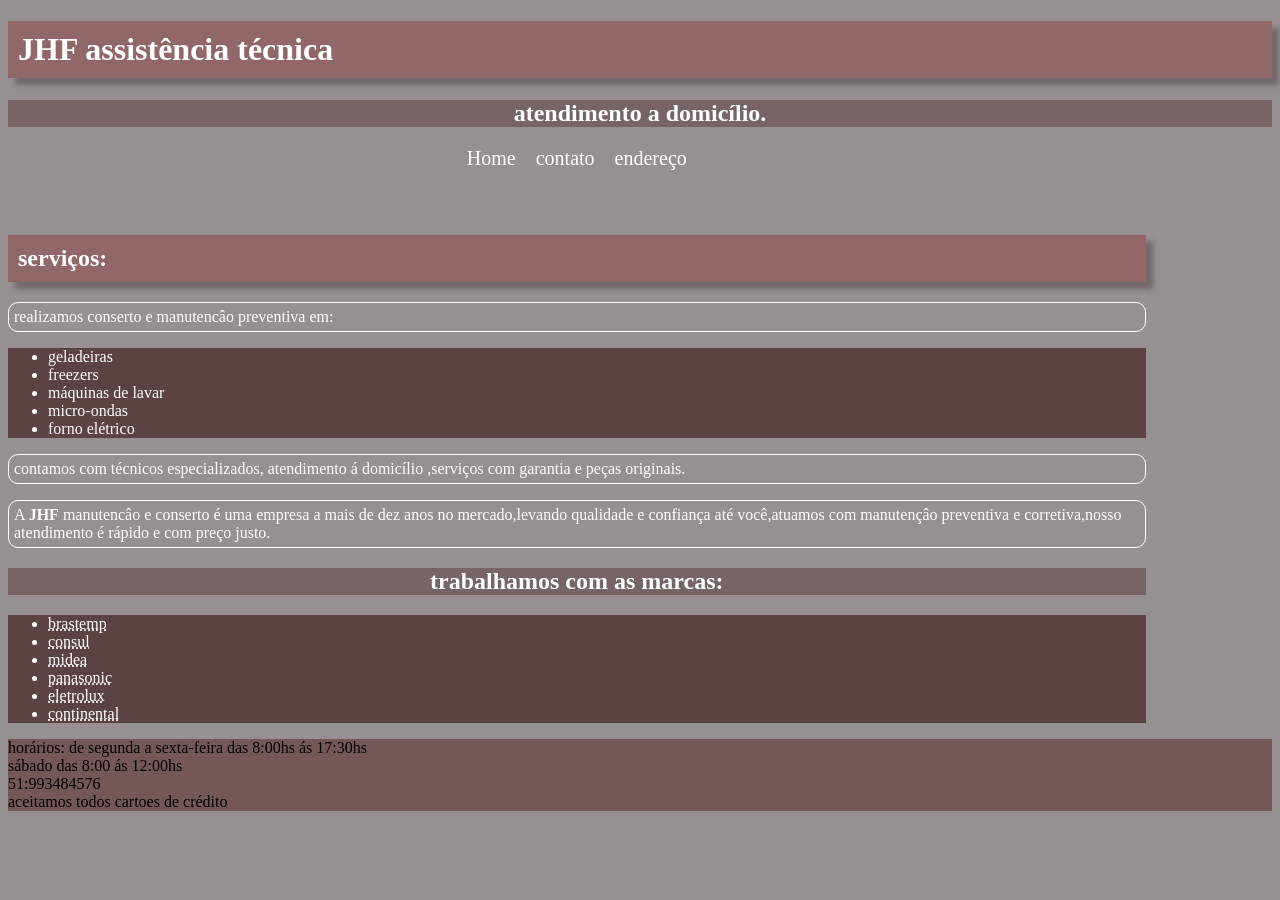
==== commit 0270608f: "Update index.html" ====
--- a/index.html
+++ b/index.html
@@ -4,7 +4,7 @@
     <meta charset="UTF-8">
     <meta name="viewport" content="width=device-width, initial-scale=1.0">
     <title>site JHF</title>
-    <link rel="stylesheet" href="style/style.css">
+    <link rel="stylesheet" href="ex18/style/style.css">
     <style>
         
     </style>
--- a/ex18/style/style.css
+++ b/ex18/style/style.css
@@ -0,0 +1,85 @@
+@charset "UTF-8";
+
+body {
+    background-color: rgb(150, 144, 144);
+}
+h1 {
+    
+
+    box-shadow: 7px 7px 5px rgb(114, 105, 105);
+
+    color: white;
+    background-color: rgb(145, 103, 103);
+    padding: 10px;
+}
+p {
+    border: 1px solid;
+    border-radius: 10px;
+    padding: 5px;
+    
+    color: white;
+}
+h2 {
+    text-align: center;
+    background-color: rgb(119, 101, 101);
+    color: white;
+}
+ul {
+    background-color: rgb(92, 67, 67);
+    color: white;
+}
+footer{
+    background-color: rgb(116, 88, 88);
+}
+nav{
+    font: size 30px; ;
+    display: flex;
+    justify-content: center;
+    gap: 20px;
+    
+
+}
+nav a {
+    color: white;
+    text-decoration: none;
+    font-size: 20px;
+
+    
+
+}
+    
+    
+
+img {
+
+margin: 100px;
+
+}
+main{
+ max-width: 90%;
+   
+}
+nav a:hover{
+
+    color: yellow;
+}
+.fotos {
+display: flex;
+justify-content: center;
+gap: 15px;
+flex-wrap: wrap;
+
+}
+.fotos img {
+    width: 150px;
+    height: auto;
+    margin: 2%;
+    border-radius: 5px;
+}
+
+
+
+
+
+    
+
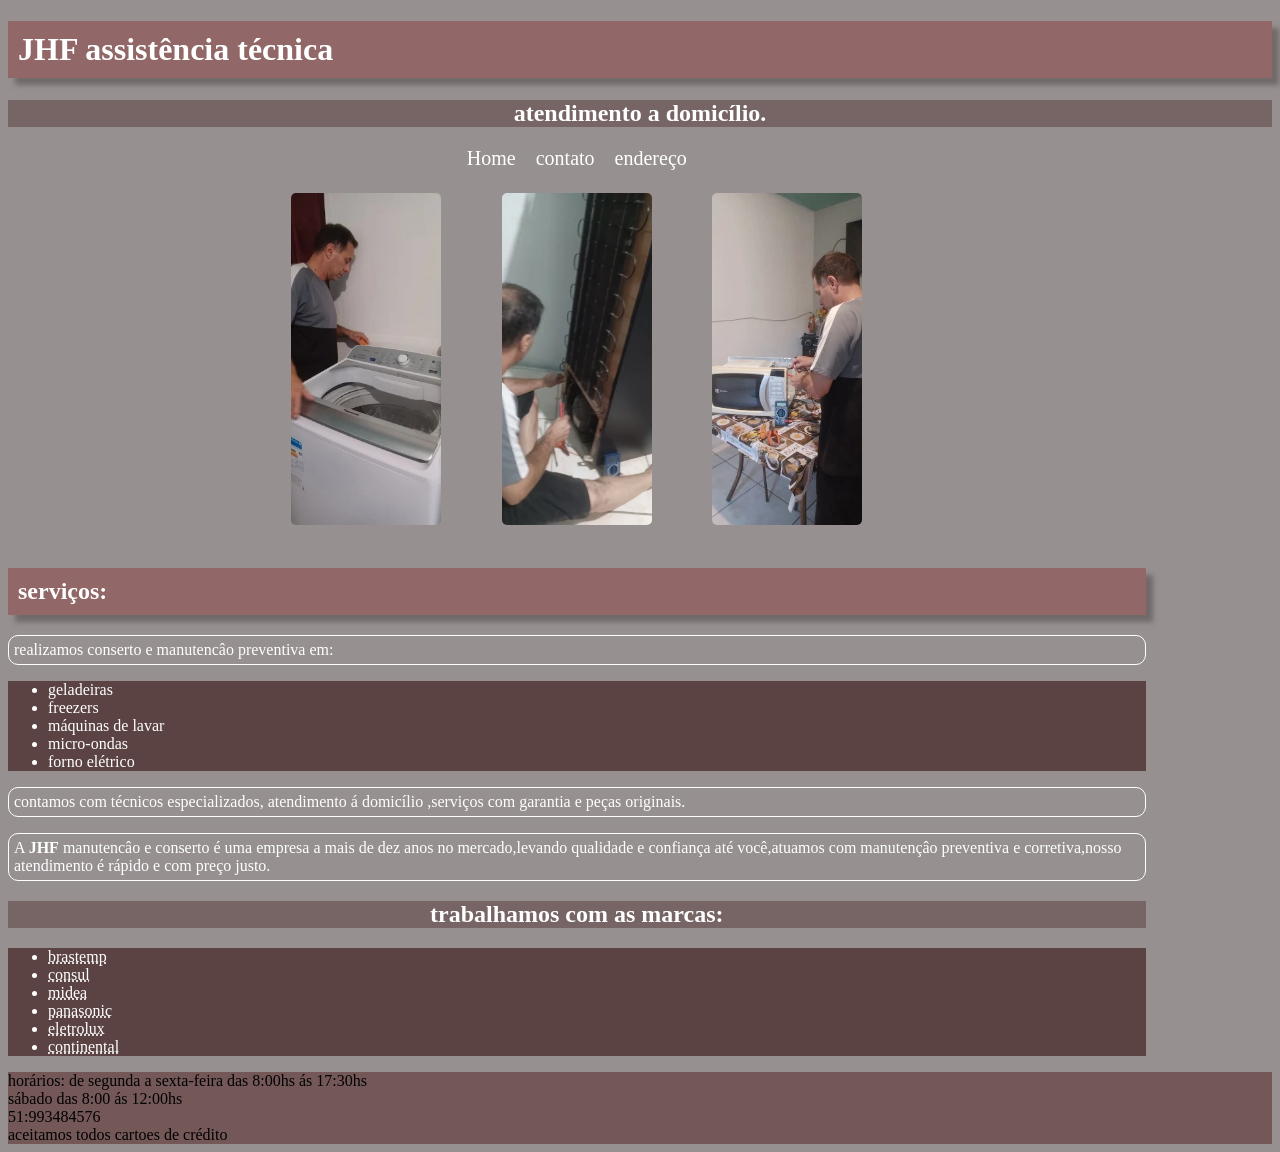
==== commit f717be4c: "Update index.html" ====
--- a/index.html
+++ b/index.html
@@ -21,12 +21,12 @@
             <a href="#">endereço</a>
         </nav>
     <div class="fotos">
-        <img src="fotojhf.webp" alt="">
-        <img src="fotoj.webp" alt="">
+        <img src="ex18/fotojhf.webp" alt="">
+        <img src="ex18/fotoj.webp" alt="">
     
         
          
-        <img src="jhf.png" alt="">
+        <img src="ex18/jhf.png" alt="">
         
     </div>
         
